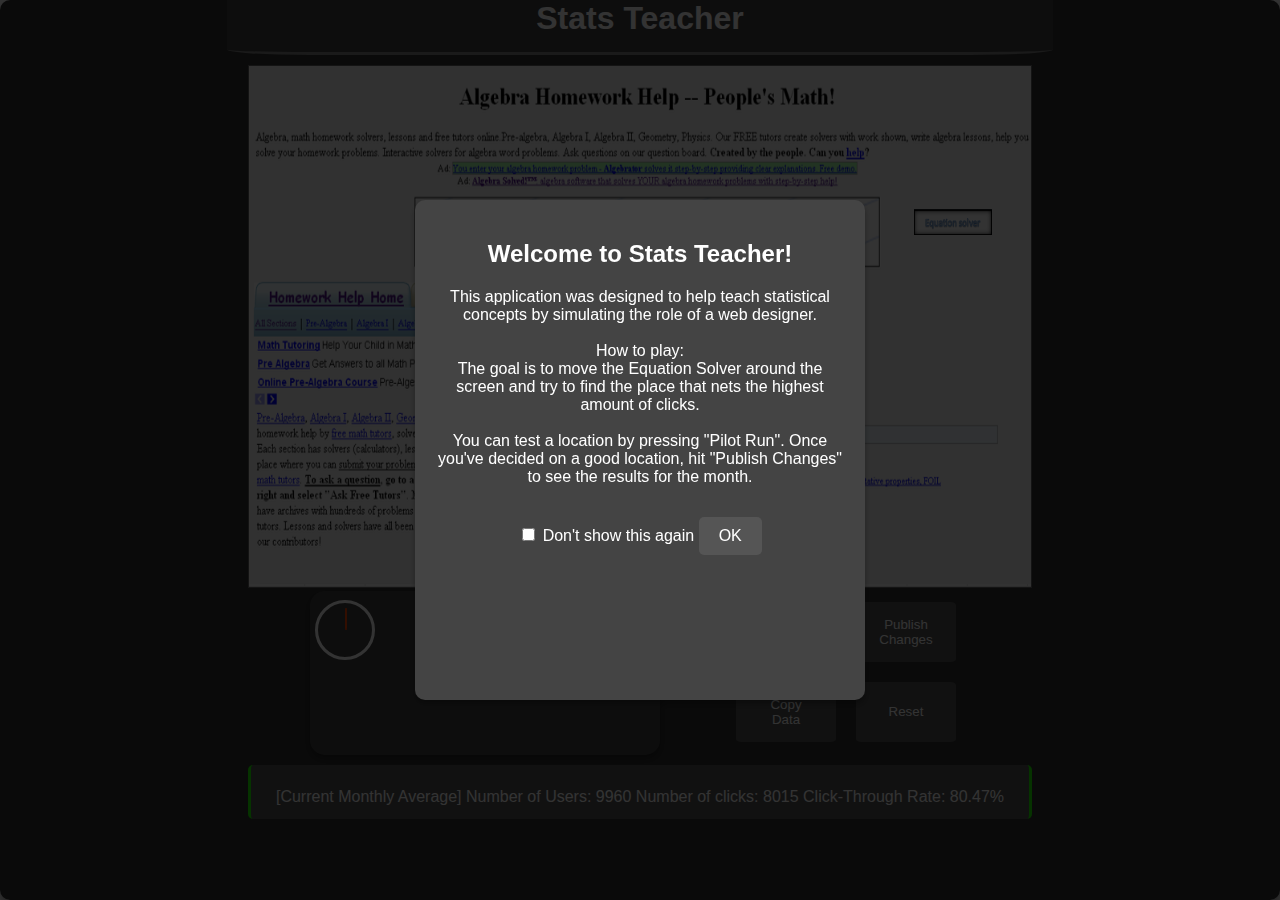
==== index_(old).html @ 8cf308a2 "Add files via upload" ====
<!DOCTYPE html>
<!--
 * FILE: Index.html
 * VERSION: 1.0.1
 * DATE: 12/05/2024
 * AUTHOR: REDACTED
 *
 * DESCRIPTION:
 * This application is a complete redesign of WebDesignProject.xlsm for the Client Andrei Perkhounkov. It will function
 * in any modern web browser, and most modern devices, both mobile and desktop. The application will be used to help
 * teach statistics to students using web design as a driver of the education. It will accomplish this by simulating
 * imrpovements or reducations in click through rates on a moveable element in correlation with the distance from
 * hidden element(s). It will then print the changes in the sample size out onto the webpage. Allowing the student
 * to review and infer if the changes made are effective.
 *
 * VERSION NOTES:
 * Version 1.0.1 is a hot patch containing several new QoL features as per the request of the client. Such as a loading
 * icon for when the page loads, a first time popup to give the user info on the program, a popup to tell the user
 * scroll down to the sample results, animations for sample and population events, and a testing status box containing
 * a clock.
 *
 * New functions added - startTestingStatus, stopTestingStatus, createInitialSummary, triggerGlowEffect and
 * drawMovableElementWithGlow. Along with several changes to functions like lockCanvas, createSampleSummary,
 * createPopulationSummary, createSampleTable, createPopulationTable and updateClockSpeed.
 *
 * CSS modifications: Please see .loader, .starting-popup, and #scroll-popup for changes, and  along with new
 * properties for #testing-status check the and check the JavaScript for their respective Event listeners.
 *
 * DEVELOPER NOTE:
 * Much of this may needs to be refactored in a later iteration. As many changes were patched in last minute to meet
 * client demands. Please report any poorly implemented code for reassesment.
-->
<html lang="en">
<head>
    <!-- Page metadata -->
    <meta charset="UTF-8">
    <meta name="viewport" content="width=device-width, initial-scale=1.0">
    <title>Stats Teacher</title>
    <link rel="icon" type="image/x-icon"
          href="[data-uri]">

    <!-- Embedded CSS styles -->
    <style>
        * { box-sizing: border-box; }

        body {
            display: grid;
            grid-template-columns: repeat(16, 1fr);
            margin: 0;
            padding: 0;
            font-family: Arial, sans-serif;
            background-color: #333;
            color: #fff;
        }

        span.line {
            display: inline-block;
        }
        span.breakpoint{
            width: fit-content;
            margin: 0;
            display: flex;
            flex-direction: row;
        }

        /* Header styling */
        header {
            max-width: 1200px;
            margin: auto;
            text-align: center;
            padding-bottom: 15px;
            background-color: #444;
            border-bottom: 3px solid grey;
            border-radius: 0% 0% 10% 10%;
            grid-column: 3/15;
        }
        header h1 {
            margin: 0;
            font-size: 2em;
        }

        /* Buttons */
        button {
            background-color: #555;
            color: #fff;
            border: none;
            cursor: pointer;
        }
        button:hover {
            background-color: #666;
        }
        button:disabled {
            background-color: #777;
            cursor: not-allowed;
        }

        /* Canvas Interface */
        #canvas-interface {
            position: relative;
            aspect-ratio: 3 / 2; /* Maintains 3:2 aspect ratio */
            width: 100%;
            background-color: #444;
            border: 1px solid #666;
            grid-column: 5/13;
            grid-row: 2/8;
        }
        #canvas {
            width: 100%;
            height: 100%;
            display: block;
        }

        /* Input Interface */
        #input-interface-wrapper{
            min-width: 200px;
        }
        #input-interface {
            display: flex;
            justify-content: center;
            margin-top: 20px;
            flex-wrap: wrap;
        }
        #input-interface button {
            min-width: 100px;
            min-height: 60px;
            border-radius: 5%;
            padding: 10px 20px;
        }

        /* Output Interface */
        #output-interface {
            margin-top: 20px;
        }
        #initial-summary {
            display: flex;
            justify-content: center;
            margin: auto;
        }
        #initial-summary p {
            margin: auto;
            padding: 1% 0;
        }

        /* Tabs and Content */
        .tab-container {
            visibility: hidden;
            overflow-y: auto;
            margin: 0 0 20px 0;
            background-color: #444;
            border: 1px solid #666;
        }
        .tabs {
            display: flex;
            overflow-x: auto;
            border-bottom: 1px solid #666;
        }
        .tab {
            padding: 10px 20px;
            cursor: pointer;
            background-color: #555;
            border-right: 1px solid #666;
            flex-shrink: 0;
        }
        .tab.active {
            background-color: #666;
        }
        .tab-content {
            overflow-x: auto;
            display: none;
            padding: 20px;
        }
        .tab-content.active {
            display: block;
        }

        tbody :nth-child(1){
            text-align: start;
        }

        /* Testing Popup */
        .testing-popup {
            min-width: 200px;
            width: 100%;
            visibility: visible;
            background-color: #444;
            color: #fff;
            border-radius: 15px;
            box-shadow: 0 4px 6px rgba(0,0,0,0.3);
            transition: all .5s ease;
        }

        #testing-status {
            padding: 0 10px;
            font-size: 1em;
            text-align: start;
            font-family: monospace;
            white-space: nowrap;
        }

        /* Clock Animation */
        #clock-container {
            display: flex;
            justify-content: center;
            align-items: center;
            margin: 50px 0px;
        }
        #clock-face {
            width: 100px;
            height: 100px;
            border: 5px solid #fff;
            border-radius: 50%;
            position: relative;
        }
        #clock-hand {
            width: 2px;
            height: 45px;
            background-color: #ff4500;
            position: absolute;
            top: 5px;
            left: 50%;
            transform-origin: bottom;
            transform: rotate(0deg);
        }

        /* Summaries */
        .summary {
            display: flex;
            align-content: center;
            line-height: 1.8;
            padding: 0 10px;
            margin: 10px 0;
            background-color: #555;
            border-left: 3px solid #fc0;
            border-right: 3px solid #fc0;
            border-radius: 5px;
        }
        .summary.initial {
            border-color: rgb(30, 255, 0);
            text-align: center;
        }
        .summary.population {
            border-color: #0cf;
        }
        .summary p {
            margin: 0;
        }

        /* Data Table */
        .data-table {
            width: 100%;
            border-collapse: collapse;
            margin: 10px 0;
            text-align: center;
        }
        .data-table th, .data-table td {
            border: 1px solid #666;
            padding:8px;
        }
        .data-table th {
            background-color: #555;
        }

        /* Loader */
        .loader {
            overflow: hidden;
            position: absolute;
            top: 0;
            left: 0;
            width: 100%;
            height: 100%;
            display: flex;
            justify-content: center;
            align-items: center;
            background-color: #333;
            z-index: 300;
        }
        .loader::after {
            content: "";
            width: 75px;
            height: 75px;
            border: 15px solid #ddd;
            border-top-color: #7449f5;
            border-radius: 50%;
            animation: loading .75s linear infinite;
        }
        @keyframes loading {
            from {transform: rotate(0deg);}
            to {transform: rotate(360deg);}
        }
        .loader-hidden {
            opacity: 0;
            visibility: hidden;
            transition: opacity .75s ease, visibility .75s ease;
        }

        /* Rotate Prompt */
        #rotate-prompt {
            display: none;
            position: absolute;
            top: 0;
            left: 0;
            width: 100%;
            height: 100%;
            background-color: rgba(51,51,51,0.95);
            color: #fff;
            text-align: center;
            align-content: center;
            align-items: center;
            z-index:500;
        }
        #rotate-prompt p {
            font-size: 2em;
            margin: 0;
            padding: 20px;
        }

        /* Popups */
        #info-popup {
            display: none; /* Hidden by default */
            position: fixed;
            top: 50%;
            left: 50%;
            transform: translate(-50%, -50%);
            width: 100%;
            height: 100%;
            background-color: rgba(0, 0, 0, 0.8);
            z-index: 220;
            padding: 20px;
            border-radius: 10px;
            box-shadow: 0 4px 6px rgba(0, 0, 0, 0.3);
            color: #fff;
            text-align: center;
        }
        .popup-content {
            margin: auto;
            background-color: #444;
            color: #fff;
            padding: 20px;
            border-radius: 10px;
            text-align: center;
            width: 450px;
            height: 500px;
            box-shadow: 0 4px 6px rgba(0,0,0,0.3);
        }
        #popup-close-button {
            margin-top: 15px;
            padding: 10px 20px;
            font-size: 1em;
            background-color: #555;
            color: #fff;
            border: none;
            cursor: pointer;
            border-radius: 5px;
            transition: background-color .3s ease;
        }
        #popup-close-button:hover {
            background-color: #666;
        }
        .suggestion-popup {
            justify-content: center;
            align-content: center;
            left: 90%;
            position: fixed;
            bottom: -100px;
            transform: translateX(-50%);
            background-color: #444;
            color: #fff;
            padding: 0px 10px 0px 10px;
            height: 100px;
            width: 180px;
            border-radius: 15px;
            text-align: center;
            font-size: 1em;
            box-shadow: 0 4px 6px rgba(0,0,0,0.3);
            transition: bottom .5s ease;
            z-index: 100;
            opacity: 0;
            visibility: hidden;
        }
        .suggestion-popup.show {
            bottom: 10px;
            opacity: 1;
            visibility: visible;
        }

        #dynamic-border {
            display: none;
            min-width: 200px;
        }

        #move-popup{ z-index: 125;}
        #scroll-popup{ z-index : 150;}

        /* Media Queries */
        @media only screen and (hover: none) and ((max-width: 500px) or (max-height: 500px)){
        body.no-scroll {
            height: 100%;
            width: 100%;
            overflow: hidden;
        }
        #rotate-prompt {
            display: block;
        }
        .initial-popup {
            width: 100%;
            padding: 15px;
        }
        }

        @media only screen and (max-width: 1200px){
            #canvas-interface{
                grid-column: 2/16;
                grid-row: 3/8;
            }
            #testing-popup {
                margin-top: 1%;
                display: grid;
                grid-template-columns: repeat(5, 1fr);
                grid-column: 2/7 !important;
                grid-row: 9/11 !important;
                width: 350px;
            }
            #input-interface-wrapper {
                margin: 0;
                grid-column: 8/17 !important;
                grid-row: 9/11 !important;
            }
            #input-interface{
                margin: 0 !important;
            }
            #input-interface span button {
                margin: 10px !important;
                max-width: 100px !important;
                max-height: 50px !important;
            }
            #initial-summary {
                width: 100%;
                grid-column: 1/17 !important;
                grid-row: 12/13 !important;
            }
            #output-interface {
                grid-column: 1/17 !important;
                grid-row: 13/17 !important;
            }
        }

        @media only screen and ((max-width: 1075px)){
        #canvas-interface{
            grid-column: 1/17;
            grid-row: 3/8;
        }
        #testing-popup{
            width: 100% !important;
        }
        #testing-status{
            grid-column: 1/2 !important;
            font-size: 0.8em;
        }

        }

        @media only screen {
            header {
                width: 80%;
                margin-bottom: 1%;
            }
            #testing-popup {
                margin-top: 1%;
                display: grid;
                grid-template-columns: repeat(5, 1fr);
                grid-column: 6/7;
                grid-row: 11/12;
                width: 350px;
            }
            #clock-container {
                grid-column: 1/2;
                margin: 1% 0;
                max-height: 75px;
                max-width: 75px;
            }
            #clock-face {
                border-width: 3px;
                max-height: 60px;
                max-width: 60px;
            }
            #clock-hand {
                border-radius: 20%;
                width: 2px;
                height: 22px
            }
            #testing-status {
                margin: auto 0;
                text-align: left;
                grid-column: 2/4;
            }
            #initial-summary {
                width: 100%;
                grid-column: 5/13;
                grid-row: 12/13;
            }
            #initial-summary > .initial {
                width: 100%;
            }
            #initial-summary span {
                margin-top: 10px;
                text-wrap: nowrap;
            }
            #input-interface-wrapper {
                grid-column: 7/13;
                grid-row: 11/12;
            }
            #input-interface {
                margin: 1% 0;
                flex-direction: row;
            }
            #input-interface span button {
                margin: 10px;
                max-width: 100px;
                max-height: 50px;
            }
            #output-interface {
                grid-column: 1/17;
                grid-row: 14/17;
            }
            .tabs {
                flex-direction: row;
            }
        }
    </style>
</head>
<body>
<!-- Loader Icon -->
<div class="loader" aria-busy="true" aria-live="polite">
    <div class="loader-icon"></div>
</div>

<!-- Rotate Prompt -->
<div id="rotate-prompt" role="dialog" aria-modal="true" aria-label="Rotate Prompt">
    <p>Please swap to a desktop or tablet for the best experience.</p>
</div>

<!-- Initial popup (dialog) -->
<div id="info-popup" class="initial-Popup" role="dialog" aria-modal="true" aria-labelledby="popup-title">
    <div class="popup-content">
        <h2 id="popup-title">Welcome to Stats Teacher!</h2>
        <p>
            This application was designed to help teach statistical concepts by simulating the role of a web designer.
            <br><br>
            How to play: <br>
            The goal is to move the Equation Solver around the screen and try to find the place that nets the highest amount of clicks.
            <br><br>
            You can test a location by pressing "Pilot Run". Once you've decided on a good location, hit "Publish Changes" to see the results for the month.
        </p>
        <label>
            <input type="checkbox" id="dont-show-again-checkbox"> Don't show this again
        </label>
        <button id="popup-close-button" aria-label="Close this popup">OK</button>
    </div>
</div>

<!-- Header -->
<header>
    <h1>Stats Teacher</h1>
</header>

<!-- Suggestion popups -->
<div id="scroll-popup" class="suggestion-popup" aria-live="polite">
    <p>Scroll down to see the results!</p>
</div>
<div id="move-popup" class="suggestion-popup" aria-live="polite">
    <p>Try moving the Equation Solver icon first!</p>
</div>

<!-- Testing popup -->
<div id="testing-popup" class="testing-popup" role="status" aria-live="polite">
    <!-- Clock Container -->
    <div id="clock-container">
        <div id="clock-face">
            <div id="clock-hand"></div>
        </div>
    </div>
    <div id="testing-status"></div>
</div>


<!-- Canvas Interface -->
<section id="canvas-interface" class="canvas-interface" aria-label="Statistical Visualization">
    <canvas id="canvas" aria-label="Interactive statistical visualization"></canvas>
</section>

<!-- Input Interface -->
<div id="input-interface-wrapper">
    <nav id="input-interface" class="input-interface" aria-label="Controls">
                <span class="breakpoint">
                    <button id="sample-button" title="Show sample data for the selected location">Pilot Run</button>
                    <button id="post-button" title="Post changes and display the population data">Publish Changes</button>
                </span>
        <span class="breakpoint">
                    <button id="copy-button" title="Copy all data to clipboard">Copy Data</button>
                    <button id ="reset-button" title ="Reset the application">Reset</button>
                </span>
    </nav>
</div>

<div id="dynamic-border"></div>

<!-- Initial Summary output -->
<div id="initial-summary"></div>

<!-- Output Interface -->
<section id="output-interface" class="output-interface" aria-label="Results and Data">
    <div id="tab-container" class="tab-container" role="tablist">
        <div class="tabs" id="tabs"></div>
        <div id="tab-contents"></div>
    </div>
</section>

<!-- Embedded JavaScript code -->
<script>
    (function () {
        'use strict';
        /*** Global Constants and Variables ***/

            // Controls the visibility of the Hidden elements
        let showHiddenElements = false;

        // Canvas Images
        const backgroundImage = '[data-uri]'
            + 'WUEgXgr+G1P9CKwV4fvJiX8yad4kZaAX5KqHnSCQNnkh8kK9zRpDnRHLzTLt5eL3+ixtVpSCegQ+HrrLbl5BMDz5U3oh/u91Ra96pAIxqq0vlvZjYTCG98lPMETZfTbnw+LXRHxsjI6IPgHz6x6wRA9767/nc5Bp/OSSBMW9Dloc87bvU0O9BRIhx2162/8JnNtKudcU0d8R3/UoR2JlKQEJHF47llzPLcq1nxh2+b0G/CZP0CTRyuC7yZqmpMk3QGt3R2BTtcc7bbRDm3jQ6ey6ERzd3JQnj/w5vTY7cCfeRTARIMkGt/YvXbUJbm0kgrsy9vd+Rfb9dm7MiYHvauhJ9rZRXzyr0AvPcIQOwN6kgm+x3sBtONFdiYWyZuP8qzyxngHJv70l76SMV8smQbboWPyqjvor3bwIvTUOWB7JrT0B589jmF3hDLd6XbI3TVyQ1PzeW7tmMjgc9vpIgPjjDrpJj8ScM2jRw6y3JgNtOt085p6/U3zSOb9pQJ6E/2uqKj490CfD77/xA+u2rpJ9oqKin8jCA6s2Hpe2d959QIh26EFPGb2I6ARyAiYvRznO9/5zobg3oqEN5xKSJS3rc+KRRMCTUmOrdn+vqlg1mqhZEZyI6Cx1c159ESwo21BnUBOvRISwZKVFW/oFtSa7feng9wryFKX1T4rlLYpCmQkcAIsz9d6Nvv4448vKwWxzVfbnpluvpBHnbaPNwM6gZN2/NklwalrftvabgVEgi6JxjsJnzKe6e70p0r0U3Lj5T1edOXZveZ2VMmYvmvDSpc2PKsafwoL9E2ipJ4ItP35JFt0lcMPfCcrgSfeWcX9yEc+UugD/PCneASnAbIRdJKtiQ33Bawu4guZ+9Nhzb8tbaXMNk/tWomnD958jUc+BfISOb/9LWh0hh6Bvkpe7ELw6XlNdSijbxJTAbO3Dttmj472wFkyIQkhS5ME6DBh4k+cqd8kjYkDNAB64k/[base64]/rAJ2kD//gl9oAfn/rUp8pW6dAzNmHSr/mCP5NLdIfe4CndM6njvQnkig52q94Au+DzlJVks286hC62TE/4Rn7VG7HRGTR0ArrpHxvhr9DM35iUNHHghX7hXzuBrtBdq6/eYM5n4AcfGDZEn/llCa/3UYTvwQu6bYdG+4vOPE9Or/HBbgo6TcZ4gmZ2Fj4GnZJl5dg9H4gvxgC81R/80ZYJO5MarvO97b7PSzFNFOCfca5plybr+BzQb/xSn7qdt0ofE3IVFRX/HujVWr24tXh554GjoqLi/x4EdP5GsxVJwZGkVbAiAZFgCUgECT4FgwIRwWIzABU0W0WwZdWfEbK61YRkyyrzy1/+8hKMCFAFP9pu1mM1QgBipdE9rkUiHUmARE7gJZAVQEowBWmgPoGOlQBJgHKCSMGk/lmRU7fnALXvPnSrU5LQDHgEbQJKiUicR08EbRIGiZEk3Iq41U4rT1//+tdLIKgv/sxLBIDNfgIeC/je8Y53lGCwPTDFc215lk+CJels53vQo9+SWMkNfqnbCpkk02SFoNXKUaxQ6bM2fZJxJJUBwZ+JFP0nt2ZSpG5BPnmQd/OafnrDtNU49fstuZAIq4+s/G1XgaugWpl26AseClzjxUQB9aH1lFNOSR//+Mc37FJoAn0CWatKgloBucTVi+nQJZFAM5n6tHW0GTjjH93RNzofUC9ZSzCaIHt/qkyCZeIpVhFB/Vbb8BjtTf3Cbwm8ttHbDkmAyQs6bpeGMu0BOV6Rv5eAScKUQafVRrsyTLRIHvBcPZIuOq+Pz3/+80tyHHBOHf70Fp6qI1ZVQTKhTvz38in26dnmsNN22u4r6K9JGS/GQncnO+I/0NrTi7KUA/6NrpKnhJENe1xEohp1h0+SiJmgktjyCfhl4oiNBa/DrpQnT8lfgH3yGSZjlKWL7FRb+CkJtYOkqePo9MZrumOCQP8lznwjuUgk+Ub6HglsT+AD+CD6IcE1YeCRHH1QD7nrd9M/NEFP8V7izD8Fv/lDdqx9us8P84sex6Gn2uVHvvrVr5bfTT8Codv8LP57jMjLGE2OeKeE1fyYFDDxZbIWrV4uiXb3atdkgskUfsDjKfhJDq6rz/lm3/gl8jeRaRW5qdd4zfeYWEavvvGR7MKL5Gz3745PFRUVD0zUxLmiouJfIPgR8AhWBAqRWAhoBIngU+CgnM8mBAsCGAGeYEXg1EQEkF40I3kWLPYEQZfVYSta6o220ad+cD7abAJ9+qMP2nRPM5gJWiNQ81vd7om+guudgmxl0KA8RF3o0Ja++3TOEX3vhAgyg/dNhByi/647lG3CdfWTVbSjvHqb/YFOfVcu+hJQRt/1UxDfiS/ocK1JD5oF88q4J+gI2rUXPAkaOkG90Fw5DKhP0IuG7urQVruOogV97fLQVuhUAC+buh/QrvabUJ+EQZv46LMJ19XVCerTRjutTRv06XonHYkykTB24jm45mjaClrb29UP9Lq/PXGWbJgQi+vaUZ+jyc/7A3iDpk48Ch460N4u0ybcjyf0wfewF310fxMhN+2191/ZJq8Bfe2Js1XdWOnWZntbztPPZp+0xS6a8g6ao1y0305DJ6hPEotP8VudATxr718TrtFjbaPBb+2rjz5FXWh0oF0Zh/LO9aTb2vddOe0o63f0EZxXV8jaPdEffA/eOIdv4Std21zfF/QDWsLm9XVT+F1RUfHAQk2cKyoq7hcIQAQlVse8SVvQ0g6BjaBGEPLJT36yvGXb9r6Kior7DpKUTomzVXy2WbH56JQ423ESk4MVFRUVFTse7r1UUVFRUXEfway859Rsb37f+95XXkRmK1zz8DKjE044oQTu8XxcRUXFfY/mSlug07mKTUPlZ0VFRcUDD3XFuaKi4n6BF/S8+c1vLm9+9fyqFxm1B462wnku1bOt3/rWt8qLc5yrqKi472DiyrZsb7QP+PvgsVW7YvNh66+XuXnmNuD5fy+yqivOFRUVFTsm6lu1Kyoq7hdYPfayGm/m9kZmb/n1Uh8vsRJMevmLF04JJr0xOd4GXVFRcd/ChJYXi3lBloQvDm8cZpfx/GjFpsFEhLeQe4GfJDn46cWB3rpfd9ZUVFRU7JioK84VFRX3GwSQXqDi2T4vxvFnciTRtmULygWSVmU8D1hXtioq7h9IjL0pufkeApNY/[base64]/za9euXf9r09BdXTsK+vbtm9asWbP+V2dsSb/vT+C1fm1rmu9rPvTu3TXnQ3/+XdCdvukr/pLdxvTx3wlNXcWDXr16bbGOBQ+bUNf20p8t9W2b4nO2Ft3RtiVtbys7JFvtBzZH1zvRrT7H5tDV1LetRSd9a2JTda9fv37rv6XSR/VuC/ruDzT7AvqvT+QE+LWlfVPHtuZN6EPo+KbKrDvoX9TVhDq11a4veBM22p0+uY6upu00sXr16vXfKjYH20OfthSd/Fvo0dbo4+aA7oWebg52JD5uDjrxfGuwJfXhG35vLs874b7Wly3BpvIIP5S9P3VqsxNnxLY7cJ1YuXJlR8feHZQNJsXAuSNBn1atWlVo644+gYB+h1I+ELA9+B68uq/4EDKhi9uqD/c3uuOh3+S1YsWKIruhQ4f+nwmGmrpK1hxme/C9qVAP/rrfd3UNGTKkXNsWA1MTZBZBxubo533lT9AWNhTQdujYpgKd+hj1bQ3UoX12EIP7wIEDy+fGQDfQ0qRBP9jJ5vAy9G1r+wLadjT1DfyO846egBeLFy/ecC/bV9f21o/tAX1Yvnx56ZPvZOb7oEGDyvct0b8m6Ay+DhgwYP2ZrQda0KReQKtzoZ+bC/4n+h110jU0q7PdP5G3T4fyoTfNe/v371++8xvNe8E19G4Lff6/BPxiY+Sxpfq4rUCW6Gjqdcgz/N72Bh5oCy2bq0vu3RH4uLlg95s6/mwM7H1z8yNy5RMcWyvj+1pftgR816bGPvjIz8H95dv6fPD9J35w1caT/AIDx5e+9KW01157bVAqHb322mvTb37zm/TQhz60CGdj0Fnlvvvd76axY8em0aNHb3D29zcIkLIuXbo0ffGLX0yHH354R2E6d8stt6Sf/OQn6cgjj9ykft/fwHdO7Mtf/nLad999t4ljwIc77rgj/fCHP0xHHXXUdueDPjjo2+zZs9Mee+zxgOB9T9CfBQsWpK985SvpiCOOWH+2C9HXn//85+kf//hHOuCAAzYES1uD0PPuoF0OH299v6+hTQHiV7/61bTPPvukW2+9NV199dVFbzdX3vh12WWXFX/zxz/+MV1yySXpwgsvLDzYHvrDl/3gBz8o/nLChAk98jmgv3fddVf63ve+V/zJptyzJUATWxWU873a0faMGTMKfzanbffRSwPetGnTtpiPBsJZs2alz3/+8+mss85KF1xwQbrtttvKeLIxWsj2f//3f4vviTFEfeeee+4Ge9kUuvRFP/j8Aw88sOjGlkKQe9555xUdaOqbfp1xxhnpb3/7W7Et42h3tLk+b9689LnPfS6df/756aKLLkojRoxIp512WvER20s/2sG/O0JPtgTukzST05/+9Kcim4svvrjY9EEHHVRkeMMNN2zo2+bqEXmznb/85S/pkEMO2Sb2HMFZ+AyyM3byRVvCezrxy1/+stgLHbj00ktLnfTkxhtvLDw++eST76UvbHSXXXYpuvDnP/+52G3oj+v04q9//WsaP358+sY3vlHuxVe64vj973+fHvGIR5T7A2SxMb+u767tKDFZd9gWutkJ+k8++HvYYYdtE33aUkjg+JFmHKqvp59+elq0aFHabbfdtit92sJfdjBq1Kg0ZsyYTdYLfMTDK664otj5/cnHzUH090EPetBW24J777zzziLDzY2PTz311CLzyZMnb5HPAe07fv3rX6f58+en3XfffYeTA/pMEMstH/KQh5Tf3cE1flhcuPfee5d45v7AJk8/IFhwb3ALRx94//vfn3784x9vCOiVdd1nkwnOOQwiBof3ve99JfkRpDTLQdwb7cT39nLdIe6P8nF/E3EuysA999yTBg8eXAapD37wg8Vg2u8D5/7rv/6rGJh+d1emWTf43U5L+73tdMU97UfzWsD3TvUBJfvtb39b5MUhx73t5QNxLe4PxH3AsXzsYx8rAzc+NK81v4O6mm11KuezU5sB7d19993ppJNOKg45dK69buhUl+9xNNHpXuhES6dzTbjerC/K+ux0nwkM/Pv4xz9+r/vI6+yzzy6B5qGHHlp+C66Ub5Zrbw+041yn9pyTKHUq47tD0CiZwe8mOrUDzXp8dtd2oNN1v+NefTzzzDPTBz7wgRIgjBw5ckMSGvd1oqVTve4x6EuIDGC77rprCbAFHwLN5j0+m9871dcJyjn4tiuvvLL4NsF88C+ud1e/YPZ//ud/yoDQyZ/EPVEemvdvCpQzIcgHsJ24j//99Kc/XZLGSBibdTfrd86BxptuuqnYofFAv5vlIO5VPhD3N8HHkjeZSJxd33PPPTcarKh7zpw5JcDgt6Mtg/CJJ55Yko12/xA0QZT3qf1f/OIXxTfGCkmUg+Y9ze9xfxP0zaSESR72KtnyPX77HDduXLfBEF2g82Sy8847l/J0V2Ah+YxEqLv243wTUaZZ3mf7va7HvT7pC1pCj+OeKNdeV/xuB5oPPvjgYhvGfLJWt/GTr/nQhz6UTjnllH/R/Wad7fVH+/SEb5wyZcoGngZ9TSjbpLk7KKOeb33rW0WXBP3olQT84Q9/KH1pp6X5Oz6b7atPALzTTjulH/3oR2VCZ7/99isTToJavm3//fffoC/ao9fsVP+a+hS6pJx7TaigUQymDfX6bZIixnnwSbfZDHk2eeEzjoULF6Zly5bdy/fHtSbid7OfG+Ov683yUbZZv89O9TTvdQ2NkoEmne31t6Onup1z4NF73/ve4ifpY5xvHuCzva743jzvM44m2s93+k7XjFe+kxtdsFDxn//5n2ViMOhrR9wf17r7HmjnWVznF03UGM/EA6H77eWbcM3BvvlhMUx3dDb5BL7H707fm+fa7+2E9nt6+g5RpwkJ3+kXG2r6v4212yyDX+K6r3/965s8thpLr7nmmsJzE8hbM7ZqXxxinKYvQUOnslFfs61op3kOOt0L7fdDp3NN0DG+3xgAPdGlLB+MN+zfuebRCe3X28v63myzp7KBe1PYA2xr/OxnP5te9KIXFUUIqPSlL31pcd6AAMYdsxq+R+MGSOcdEgErCspH2SAwnHrUE/f77lzTUbZDueb9DsoD7g8GKRP1R50mBk444YQyyD3lKU8pAxDEfUEfuEe/zcBBs25Qn3PQbDPqcC3ojO/gt7rxymf8dh+6fIf4BN+jjKNJi0+H+s36P/rRjy4BjLqatLSjWVeUA3UFHb67/pKXvGTD6hUEPfEdlA35+67OoEsZ9/od35ttNuF+wcETn/jEDfcGHY4mH8G5qCvKB02BuD/uadLmPMS15rlONMZ1h+/Nupp8C/jOMT/3uc8ts4FN2lyTlLCtF7zgBektb3lLetrTnlYGdvWr29Hka9ynLefjdxPuedWrXlVWdKMvEG2j1SzpO9/5zuK0IfoR/Ypzjuhz9M1n6EInRHlwPzgXdLqGtqOPProEkL6bXeQv9Em5oCXuiU/XQ5cCcf+LX/ziEmwef/zx6YUvfGEJjt797ncX/iuPBvc271dfu8yaaPIlDgHwwx/+8A3XHXHN96jfZ8jId/RNnDix/FY2+KysI/imrO/o8huCjz3BhKBgHE8F2YIC96GBX580adKGvmoj6nYOmv10XXBxzDHHFP8a/VAGnIvvUU/z/rgG6jKxQSYPfvCD07Oe9az01Kc+dUOd3cGYRH7vete7iq7qn7qGDRuWnvOc55RBFprtNvkP2vCbjjzucY8rCU2UVzYO5/QpdDvuV65dP9gnHtMzeveKV7yifH/5y19efvtu/FOuHeoRcH7yk58sq0yvfe1rS3nyecc73pEe9ahHbSiHjna+B71NHvt0hP5A9KVJu0/X1ek7/v3qV79K3/72t4sfcH+UVU77EDzRbpxrwnWBM/my6Sc96Unlu6BaMPe73/0uveY1r/mXsdR90P4JQSto05jwmMc8pvA0rkU9wZPgi8+eoJ3vf//7xT7e8573pP/4j//Y4C8sHFjNjTp8Kh+0BY+a9AG62IqYgX9g6y972cvSm970pvSd73ynTBS5Fvqivbe97W3F5/NP7KKpPw7lTPZIvumHep1TL5pNQrGFoI3ML7/88vSRj3ykyLPJC2V8Z1MmDCTkZAb6AsroH3TqZ/N7Jx6H/jl8V8Y9neyKDjoXv5v3Okc3JWQm+2KMct59UaYdcc71Jn1Rd0B9+MefRFm0BR+DV47wH+qOI+pz3nfl454mXO9Ud3w6TAgZ88lCsnDVVVeVyZfHP/7x5Vw7nwLqjM9OdQe07170ohX8dt5vuidetBOkeV+TX01EXUD3xDX6EHREGxBlteVwvdlGfPcZvAL3BY/jd3cIPjTrbv90fxzqpI9Pf/rTi4596lOfKrs7tBftNGXeDuXUG7T5Lj42Ueq7e9zbvA7Oh+462LndIupzPsoA+oIXyvruWtzbpMu9U6dOTU94whM20NapbHxGfRDlHXEO4n7XwTWH385D1Nc816yjCTu98FtsBkFX1Auh58bpRz7ykWX89Fv9ygadQVMToTs+lYEo3+x33Ot8tBv6045N3qpNWD/96U+Lg+ewKAME4VaHOBuGZqZTwO+wnVlCYEXAtqLbb7+9zAzbnm1GD7Ouv/76tGTJknIewWZIzKpZWeQobKdUxsyXc2bhuwNazNKYHbv55psLDbY7qceg4d4Qpq1StpkThhlf/bIipY8GI0GDwc5AaUCRwATjtcOwDDAPe9jDinFRUHxSv4ESTwy+HJ1+mTHUDwm6rUDokqCoX+LJwShntklAobx7zdL//e9/L/cRJLrdZxXOqoqVH+Xcrz/qFoCH47e6jyYrlwIMW7goKp67H7/wJZQIlCcDtKFZkGy2Sv9tiZs+ffqGe7RjGxpDt/WM/PBKObQph3Z1aQsN6tIvvLfqZ1UD//SNrPzWp06Kawube8HWUrJ2H93ioAwo6McHMncdr9Wlv/jrOx6Rl36SH0cvgHfNTD9jDdroJviujuuuu65skdP3pk5oC5/V6bpBmEzwWp0zZ84suuUedOIVnqHvZz/7WQl6gB5wKB4FIGu06RM+WrGx9bjdrvBLGfeim+7TQ3QEjfqLJ7aFk6ntksqhSd/IjF75pP/K4Ldz2ujEJzrmvBlAyZeVGforASDTpgy1r5ygjq+gC+jVR7xwuBc/BNISPU5fv/GU39CWe3z6zTb9JhN6QQZ4EX12DY0+zfxKqshKv2wPxnN6SkbuDxnhE13RNvlHfU2oB+1oCd+GN2yf3zIABt+0gdfkSvfYQ1NG+Erekgv6zCfoG/6FDeMtaIOfVScaNmULHX3j48gAjyWn9BfIV7Ig8MYrOomf6udHyZE80cWG0Yv3+oCP/JxdDPiOnrlz5xbeWbHjt8mT7w4+RbkA2tmKhN5qWrvedIL7yVMyyacZk9DOD2qLvkjSrKAFr/DbNXrNr4W8tcd34IH62JT6w3ZsJaYHHhego+hng+5Xv/ub+sZ3kOs3v/nN9PznP798p++SEuOk68q1gzz0iY289a1vLfyjL36j77jjjisToHShk42TsX6hX/lO+uN36Kjt4GgH9fJd5Ou68ug3htMPddMF9+g7fjrIn6z5bf6cD+gkO/I15hsbbIHVf1uP6a5JMf7GZAEdMWbQIfRony3EeKKv5EymdJQt8V10Wl/wQ9/Qapyhp2TpNz7gGd/Zif/6rI3//u//Lqu7ZIYvZEA24gHyZDtoQxdoD3/wm1z0n22IK+gjoIudWHF+9rOfXWR6zjnnlIRXO3TCzqNnPvOZ5X5yoHcxiaQMeUhG0MNG+Rhl2bRrJsbRwebwVdtNv8C+6AA/hXd8pRVN8QVdxlu7XtApvuEHQ9eMY+SiLbQ4h698Ah7jJ7+uXr/5s6ZNxNiJv/SL3kQ8FHalfnrkd1M3+WbyxpPhw4eXfplwUFY/9Ud5NCnjN7qb8Fu9dJdvoAPOkS/5kYf76Ay7Uzf+qhONdC7iDOeNnfgWsZC+0i/8IRt9Rhue4J3f+Bvyco6divO06R60uwef6CsekQs6Pbah3/ovBgjajT8RU4C68RjdfLI66Jn6+ISoWztsUZt0lbzYuXr0C51ocj+eSaDdY6JL39k5HYl26QKb1RYdwCN6pC12IFaga8rTUX4TLdphw8aX8NPa4QfoB7tTHz6wITGPe+gxPXRv0NAEPvAd+EC3mjFpkw9slv8iH/L129iP1yZmQl54TGb0Av+bMUZAWX4B3fSFvNUndzLZxT/ij+v8EFroDl5EfIyv7AOt+EaGEdOgUdv8At6Si7GMPuunz/axlfz0Rx/kKurCW23hHd1TXrxMRupHk76IF/RZP9Gijk2JA8V1wG70g/zCF7bzLOpmzyavo256rr9khH52xh/[base64]/BaMoRUjKU9sl9VnPFA/YXNeyhCsusE2UMmkfhlcGZ2VeisJQOEJhdAcBG+VipC/8IUvlPo4YcqD94J7CT3Hhs8cCB6+8pWvLAZjRZIcBGZ4xhnjm+8GejRyhhGwO4dHtofis9n6UAwOmXGhg0P5xCc+kV7/+tcXZ4dH5OY85eYI8UFAJOB93vOeV+owQy4I1w9Jum2GeO53DIgCXXzFI+A8yER/6IoZeP1sBzroG3o9h2JLo8GJfOmbwFcfPS9Kt9CL/[base64]/+MPFV7A7bQrC9RnfTJ6wH7xyzuG6gLTpI/gx8rGbBB1ooMP69+pXv7r0WRBCDzlQOstm1MeGI9CKAwR0+KIcvSUzgxMe2LFC1mREHzjnj370o0Vu7NN9ISN2ZGCnVwZXvMNf+kgH2be61cNHGiD5GNeUZXuCVf3qBHyj1+Qu+FcH/qOFvglaBNV0lS2feuqphbf8ML5I2CR07tdXumzm129+OewEDQYgW4o9yoJP+ichIsvgEx4716SXzNiqPuNHu39vgq7RE3ZhTMJPbUVChE/8ocQ5fI/+4D8fTseb+sKX4CGZCPDRqbxzwC75HHXScTpLX/GQ/em3QLFJMzqMWwIm/AfjBRvrDvrFzo1B5MR28AX95EIW5MUGyQPPI3hi43wY26drxmgr32jkl/WLTZOV+wVFftNt/BYkGrtDnia1JVH0Bp/JzZigj9pkP+zJihi/atyl++THF7ZDP9wTCRmb1Rb7Zpt4wwfRF74Rj/lh/oUc3/zmNxedl3TiPbmZAPTsID57F4QxRf/5QPU7+Cr065/xxhj8xje+cYNMmohxXX+MP8ZGcnSEbI0jJreMyXTYmMpu6B+6fddH9LGvSEbUQZ6xSkrH3vCGN5SxKXwKXQX8ZVv/7//9v3I+7sd/NPK3dsfxC/wG/uk3/vHptvLyf4I/dAf96qMjxgrts2+r2mIVdJhUxEtjNH+D7/RRXEengF7QRXod/fQoAdulI2yIDrCd0AP0823iN3bFt7FVbdJtYyW7wit91H/t6pt3AZC3pIou6zvfSjfdR17iLvVHjKEuY6F2gX27j776dC994mtNVkoG1S3gZ0f034H3xht8RFuMk+o2FvNB6FSOXExq8KV4Sy/YF12it3iOn3SAnetP7DLiM7XDZtn96173uuJvjIdkpn/0zm8+U1sRN+ovPuEnGaubHGKcNI7SVbov5rGTwU4FO3tisga/jX1sBU+N2/QEr8jY2Mu2lbELRjt4ID4N3eSz0EpP8IYusQfxln6hCe10hV3ZnhtJJtrpsHFYeZNHxk31oJmPJS8+wTn0oI3/4EvILewzgA94gw9oZIt8r7FBTGqnknGabthZ4pMusx+xOjkYs8iNzOkFmvCdzPGFHka7IVO8peP6a0wgA3Gttl3z3XW6iBb9o7vkjV684l/wQcJJbvpqzNZXj0aKefGS3PSLzeI7fUQrOcbYqn10GffEOvGuCTpKnuJldmnRED1o5Fv85q/5Vf7gyU9+colFQ1/oR3scSJZ0XnwvGRYva4fPw0/0t8spwPfRC/zVZ/qlbjqFl86Toz4YK4z7dmHwXXwV3tEhY3vYPZmwP3ZmQoEM0aofxkQ8o4f6zRb4NrbK/[base64]/crTwwlus5uGhl5SjtO5eVsZWVrPXBD36wlY2/lQePVnZ2rZywlPLZuFo5KW5lAyk05sSjnIdslK2sbK08wLeyAZdz2Tls4KN6s7IVPmbFbeUEu/Q37tFHtJCTcjmIbx1xxBGlHjSQpTpOOumkVh5gi87kwLKVnVHrAx/[base64]/OskN8kBcPiE77lYeMMr39773vYUP+nLssceWc2T5ile8otgMZCfdeutb31p4yQ/kAKqch+xgWtnht3KCUXSjKUN6kx1+0Qugw2SeB4diI2jCO3aQB9dSJjvHVh6kWjkgaWVHVvianV/r5z//ebmenWjxE/pIn/CCT8kDY9GTaDvaV15fyJmO6Jv78SknAOUecD0PFIWH2s4BbrlG5vyGA53smwzRnYP4oueA//QuBwZFHoE8yJVPdbNv9bPtPDiU+siTXCEPcK0PfehDxaZz8Fj8RyA7+9Im/dInPofeN/vbPMhBvXwdmh15ECt6QXdzIlx0HpThc+ETn/hEKwfkxc7oMzvjS9iZe3PA0coBWClL5vrE57///e9v5WCoyBi096Mf/ajYDnvKyVrhfZNGMCbQn/Zr7Qfk5Kf4AD6e3YVd4QN+uA5oDeQgodhYHqSLvtGXHAi2nvKUp5Trxp2cWJXvfBDdJnMyNMbRIeBX+X39QfPzn//8cr5JI77mxLXYnN8LFy4sv5u+tv3A0xwYbrAR5/AiBzPFxo0Z7Ip+t9u4+tkT2gBvyIoO8rlsG+h92DaZ8ON0OycGpbyxcMqUKUXmfIE2wJjGx7BXYP/4Q7f47NDz6G/7AfrFH7Iv/i8HbOU8n0tfcvBTftNNQLPxJwflrRxotnIgVuKRAw44oPBeX9kimw/5q0cZwDe6Z+wy1rAZ54yXnWikGzmIKnoCncpoG3LS18rJYvmONuMPPcQ7ugMRLzjIna8RJ/DpyrNddu+6svw7fhtPc7Ja+tG8PwfixSeQER9J9/FfOffkZKDY6MMf/vDCm+b9eMiXhr/WHp/JXiDsH238C4jd+OaIxfhBYxKfxw9H/9GWk4gik5y8ljG2OZbxDXQwQK/Ird2u6Dh/yC7JK3QTf+kYXzh+/Pji98QW4RPpIp/iPjHGbrvtdi'
            + '/esyv+VP3qoQ94k5P0wjMQk7AfdfNBzdiLvqiPnYsZ9Xvfffct7RkL2SBdJh++L0AmYixjtusxHsY4rO944zwd5qPZOz3nw8TddAT4mYgdxX3GK0Cra9Cs27gl7lWfPhq/6QDe8+tAF8RcgMdvf/vbi/4feuihrVe+8pXlPKiLTqAxYoUmf8VB+hljOJrmzJlT+ETHxBPO83+AfrwDcTVZq8f4Tv/QrB3y0A5fZMyk7/SezwZ2oC4IWuIIPqgjYtKcaBXdxYcf//jHJUY2TssRQpfZMB8CbLzpT8kT3XiTk/t7xRhkKJYU74qJjzzyyKJz+u07GP9vvvnm8p2eaFPZUaNGFbvXF/4BjF+hg+pkh/zjO9/5znvFgexIPWwPjfxPMxYANkGnyCHi5eY4/pa3vKXkOuJlOYlz8gQ2QYfEy+x5U+JA7bBLbdNddOUEvMgu4uX2A+/YjjpB22IQPpC88dyYEX7ZGJKT9yKDyPXQbExBH3/iXOgAP8PutYNOvHPgKXsH8fVXv/rV8p0vxAtgZ/xmU9//dcq1DWa2soMpszFmAWwf88IeM9wxy6+MGScwwy1LN/OQlarMQoGZBjNN2bDKLA5k4ZaZDZ+uqc/soZkZs1tmLTKRZQbBNbOTsn4HaNcR0J5rZrrMRlhNMntm9sZMQmZcmbFSzmqJmRd9cc12EG2jJeh2P1rAdTM3TWRBFdr0KQ8cZXUJn6zKqh/027ksnDKL4Rk6M8FZgcvMiVkc/DVjiJfawFv8MHuJvizs8nyVVTmrda5lAykzVPpnxt2nNrKBlvJmRs1Q2rqFxuzwykxo1oNCl1l3s4FWG5wP+QEemEnPylZm5s3SmK0y64d2/UEv+ZjlQTPaIRtMecg/O5siM7zJCldme8x80o/sgMtsdHZCZYVA/9FghcpMttk/5Zxvl3EAvXFYCVY33lo1y0ZT9NQMGJ2xKk2eZvWysygz8zEbbjaKvpBfNqIyA6mP2dmXmSbADzOreJANuKwS6Bu+0BXAV1ti6BKeWZkyi4z3dNGMFeinmWvIg0tZ+dd2dpBl1SrkA+p2zT1gJUMfzXLiKb50sit6q3/6QW/M3tIJcI/[base64]/iVB/V/8eH6jF4HHXGNvPCJneFxDhDKebpBhwEv2EAekIqNoJmM9Ytc+Qx84jfpbTud4Jx6gx6f7UAvXcN3+oQPVs60r63m/YDePLiX/uC7PtEXu0VcswPBrhp0qduKivo9R2jnBP2zLYxeuQ8P+RSz8frDxsm5iaC92Z/m7+b5Jtg8/4Df9B099MoKCd/FpvgTdIT+8Jfsgs2aQefzm/pjJ5Oy/AeoLwd+5bty2kMPGZEvuVlh1Ce8Cv/jHtf33nvvwgMyxHO+wDPmZv+VZY/t/QronzrYG//K5vXTefVawbAbgWzpK5r5ayvtfLV+4o3xj44Z0/l/Yyv5gf5YcUQLvumX3UF8unusrluJ0GdHE3wKW6In6o6+OMjCTo/YhhjyAXqnfavUxjq6ox9N/6ct9btuNeOkk04qeqvuoEWcQZ5WeayEWlEk6+AnG/ICu5wAFhtU3u6PoFGdfH6MsTmo3tBHbdMRfAX9c859eIpWukG2DrCzzMoa2wd8FN+weef4Lf3UhtU4fsVuBtdCHqANPFU/vhlrrTKKf8KuQFvhd3MyVXiB3pyYlrrFPPREe+I1+hvQJnvmc8RJzfb5qZxAFdnSFWXIDp+t+CmLX+R45513FrmHbNFAv9kSushA+/RIe+zNKihdbsZa+pmTkbKy6V42GPqAH8qwGdf5MbZkFwmfI65iI2g2FoEYZt68eeU7PuI9kFXEFBB10xG6Ql7krA0rknaViDfYNn4+4xnPKHXwFzkBKz6GfxP7agfwTfzEj/Kb6o/YB9RvbMOn8PH8B70SfxsD6Zt4E/gMfSMX140ZYgFjH/2xEo2neMYOckJfxmttB22ABnoVehy6DsGHZkxKJviBD+znec97XvHtbDJ0mQ2L5YF+RZzEZ0SMIf6we6mpf2RLT53PSXChnezQFHTxffpqLAoeui/iY7ynu0Dv2Ym+iQv0hz3TX2XFgfSV3tNVfGdH/GE7tB/8iXhZP/CADMiNrfOPfLC27cqgn3yJtujCxuJA0B8ysUUdL9SJh/RDf9vlFGBXEXPza/jNDmOctjOJjwE84dflSHiuPfWya1vhw5+EDugHHUKv/hu75Ev0k83SV+9NsvMEnNc2sDv1NNF5dGsAgRrAPEvYFMJSvcBT8oURGOpQViJsgOc8JL8GbYIx2CCMo8QQwDwDHKINSIyLA5BUxkBE8SRTBk1L9rbt6AjhOLTZhHsMDgSFNgdjcV5ZdGICJhpIDTTaUKfrDgOR4N09QZ/7tNeE84TifPCBwlH+W2+9tSiXwJQQ9d935YMWRoc3zfp9cs54FS8YUpaiCx5MXgiWfJqgoFT4pg++G2iVd40jV6c28RS/ow285KQ4JwrS3jeKw0FJQAxY5GFgCd5y4Gg3+OmzOoN2xo2HIAByHo36JEhlUPqsTvxFLygnqFeGE1AOXXE94He05zonZwuUAZDxkQV5MmxBsE865/zHPvaxYsD0WJCvj3gFtqvQiSZt7gme+S6Itv1EcmgiIQw0dNl2RUE4Y3Yf3uAXvjXr0gZnY8sP+MRTDjUGbFA+6jHwhL7RYZ+d7ErdAhwDAl1Rrgm0ogVNt99+e5G/e/wmt3Ao+GwQM5jYDmR7DjT5RMeDT6BvnLD22RgeB6LPgnvl2DxZcHr0U13KOKLP8WmiQhu+07soGzrgMFDhBd8UiL67V1l9oiuCBbpCT1wLGakTlLXdEF9NSoByHDD5OtiDrWImC2ydUk59aHS/T/aBLn5RAGbLEmiHfZMRm/GbXPA9fILBXdKsD00bZhcGd3ptUKIv4b+C/iaco8+CKEET3TcARTBCl9DrUNYjFieffHLZnmwAE2TxoSZ2ws4ERdpzL73VV/oJggD+M3SVjQi4+BqTlXQAvU1a1RV8c7jP9dCrJrQp+KG7Aj39EZgqK8jCw6gD8AqfjEn8CptRRgDeri/oiIRCIMF+fBek66c26LRt3urQH76tvT/KRV86Ha4HfU2QvaSEjPVJWeXYoMBSm+B+AWfojzLsXxDAh6DZRE27/rgPnWFPrgU9xhC+N5JN59Tj03gTk1zud54OsAHX+C/BTdTpehN+k68xz/hIj+iBfpGnOkNf1BF8kpyICfhaNirowQMBOD8sEOKPyEb5kEHQKAEhO/eYYKYr9BstymirCb+NowJzyTm7cc5hctr9ZA9sUR3KmKTlz/jP8AH61YSy+kfGDn3HM/YbfUYnf8on0itbCIMXDnW7Dy8E8ZIByZbzrpOR6/hkOyjfFAFgQFvG6Aj6tUln9IMs9QudfJug3P1sgs81HpCf/kUf9FOd5CSusE1evCYJboI80OiTb/O9aVfgHJ7QD/GLsugxYWLSUqKDtrAD1yMJobMRY9Bl15rAI75LzCfgdt34z871h+zEEmIW9aOFzNiXMmTMB7JN1+mJ9iS4EUM1/bQDxMl8Bv/XHA/[base64]//Aeb8Mkn0ZeNxYHN/orv6L38EZ1iAeXb4Ry61dGk1UFmYWd4EufRjHf0hx8hP7bX3D4PdANfyJjc+Sl2KJbHaz7TNXEvHUM32/VpEo1+mOxoosdnnBkH5jA2DWK0xJWwMEJDvmOkQwDy5je/[base64]/8EYehHOzmqk5EJVj0vJzBBh+SdYuOdQZBBkD++SlLxiQHiqX5xQhSZY0YHfWGs+m0ANqioC20MBz36jW9kjEfO6avzBlmGbuaJ/ugPo3OevtIRfTdomTwQDIGZPvrF+NQDDI7cOCuy4nD0iXzQp79haAZf/FevuuiYAQEdeIx/zqMXPzlNM3LgvH4yZPrB8Ju6jCdsDO/1Wbvk3Mmu0CrAcV/otuSNTIDucrTq5xQMomxQ/Sap3Mv5++48naTTaCUDdZp91k7wCS/I0Gwo+8QPgwGbinbpAR9iFp7jpweSBPxk88EXusTeOTYJEudOb9FFluxCvfpNNhI1A6AVYP2hM8rjo/vJWpKlXr/ZEF3kT+gTp6sfglH6oA31oIcusFMOXZvupVMOMqGDnr/DX30gD7QY7NWtvGCSzQo41Wu2U70hI75Pm3Qc3eTC55GnoJg/0E+JvgkMZT3TxP70mU9DD9+JVvpIZj7RKHjiw8mTHdBPdGmXf2drytBTcjQpoC6DlXrpDxnoG7nRQfTwaXgnYWAP6FW3GWnX6STbpgf6S8eNH1YQ+R32QHZg0CMbM9r4Rs/QTtbkJIEPv6sc/eBzzfzjJ91SLxn6zvb4EvI8/vjjy6oO/ydZUJ7tuJ88tCm4NC64xzkDJr8pUOQz+CqyVh9atK/fgjv6TMf1FZ/QT358NF2kx9oiK+MBuZEhP4lHkZw3QU70SrKmnPvVSQfYSNPG+V/16Z/xR2LHr9IL+qNddZED3dQXOmZc0ke2wafoMz1Xnn5ph+7hDd+qTXJTVgKhDuOhcYauGffRYezAH/3iBwA9ZEnH8Be/yMF1/DK20UVjqX76bYwQKPLbVnCteLNBMkQbXaN39IgM6aX76ZJ+kI8JTnxBtxU4q5lsnx+nz/rAlzb577u63U9e6CUD+ivw5a/4ZzotfuEn2JLydNYYyU75VXyBOG/MpheSPL6eHeo/+eINfaEfdJgv5Tv4uXb98Z1cTAQr4z52wZbphevu139tA9vhz5WVoLFFOo2f6Mc/+owm7ZkMMRFsbGXb7sFvq+Xa8myh8dHkBvnSC3zDF4sm6GwGsHSJ//BJZ8lSLBJ2xc7Yr0CY/PgrPCVfiZi6xTV8q1jHeIOf9IWu0F+8wmf94Z9CrmzW6r6DPyEX9NIr9qA9vtP4hPbw5fQJXWii29oxnuAZHtM1cqO7+svvsTP+U5smofhQdKG5fSIbfVa58MWOOzL42c9+VnirjZAr/ugX3uozW8Q3/vrUPB7jqf7giTrZlT4qqx8mStFr3DbZQqb6w2fx9+5Rj+t8Dn9BL10nAzzSLz6D3rEb9cbqv7J0Q+JHTmwGbew4xnU2Svf5WZNXJqbwgg6INdkmOvDUJIm+swP0KYt/dNtYbUzi63zHB3XSUXzm48Lu0EYH6bKDr0YPfeKj9ANN+E22dNl5ukDv8Ixe8X/iP7qmb2Si/+QS8sRPfSF3foEc2bj+qBMv7SAlJ/EVWbnuUBe/xHeSA93FT22TOfrQw2+RjXLa5ruMAZ5LFmvy92wX7+m5/rMpfDJWu4eu4FOM4/IusR0dZvt4S17GcX2hm3jP7+lDxMuhLxEH0gExDvrQzL4tPDjHvsgo8qaYFCEn/sk4iF/[base64]/BmPXKXY4HH1WRsBBmRi3sgxKP7Qj0cUTDks/6Qdnhkf6Z1YN7WEAFJxOSE7JQn85Hc5YXxgsR0WWZoUlonY3WKXTlrKMky4YyBi1eyVIBkROxmwnnqJPEKwPkmhy0ScJAjnhM9rwAs2CIrrEmBmqaxyugQFNAlZ9wAcOx4SBwRGNQD+06z56xTjxJCYY9I/hupdeC6roAp2jJ2YoXbcKqA68pOd0OfRFW+hBC90RkAssO9kV/Qm7Yn/OhyPxSd70QnBlQBBooJNO6Bt7pdP0WB34iT6BmJVLNNEN9dI9Tl3/yZCdKh+622xXWXYu2DZ4cKycksELT8gGj/AG3/GHzuCf/uJDTF6RKT9Aj8yU6pPBmYzIkr5KHgSxBku+zHeJgvv4NPUYeJxDM9v1KdjmPNkPXuOTvrAPeuFwL7rwXsJrsOcL0O8e7aMX3+iUwVSf+Cg7IQRc9JG9GLzUp28GIbosWFA/X0t32RobBfqhHc5f3wUzfC89whe+QtDhPn0QNLAVOqTfeGXwx2e2yOcY6JQlB23x+2jmw8lXEGlAwy+zyHiBn/qoDF9If/CJj+CnyMJ5dkvO+GTbnH7hj/vVg4f8A5txXvtsE58k8PQCz+kYHdQP58IG+AO0qpes9Vs/BIn67XrIGa8EbtoRnNFZAQ26BX6CCeWVoQ/swG99MeFIxuqnH3RToopXAhUHGsmGDeKpawZmh9/qQptJRMGy8Sv8LtADsuPjI7FFO/5ZVQgbN07SH8FQbJ9jt/yDwC98IdnTaXqhXf6TLfJnfAQekpXHIUyoCU7xg42TGz/KLxlL8VxyRm9cQ6fgWDDFrznH5kwUCYa1ry3lYrKHjPSHPoHrbJOe8Ena0w5/T+/wTfCCNn2k+/pCjrYykpFgjM0ZM9mD8QDf7fTg34GO81kCceMp/uM1ntGtJtQfgTL+4YlVSgEpGvTHd3rPno1X/BodxGP1CsSbQXXEOs6zOf1VFo/0he8KfcF7tsD/mhBq1x/f6R7/yU4Ezup1ju+gM3iHRvUH8A7vyVpdeIdXxiu+1jiLF3TbuI9+vpCNaxfv8MYkiHjDd/alv8oar6wKm0Rnw+H76R/fJSFlT8Zkeoy/YVdkwjehz3hAn9DDTtkHP8gXGDfovU/95JvRTieN42RgLGyXKRrwjX8w2YD2sDMJB36ZiDOekBW9EOPy37GoIBEmf/aiPrGPOuzMo6P6ErGU8nSdLyDr448/vtwbPAGyMYGunDb4H/XGpFMztiIr/WWL9JjfQhueh+9xRL/dH3WzAZMEfJd7AH30DG2SIDtF2bZYGM/1i28xnhu30U62/AWbZ0/8UPQHjcq4X/KCd/iIpua4Ts74hx5xgDrxnr5oMyZd3EMv9J+PR5vxAy10TR30VBzIl6Gf72Cn6mmCXIMP4kU2g9/ssqnLbEL8jE58DHujr+gQqxtTxA8mkNrlqQ00us4H0lM2aZyj0+rlL/gTemq8RY9x37ijLN0MPrif3tNvvq6ZR/Dzxn98D9+GTvxhL/SFjOk8PtEXfCYzNs/OjCd8Np3jd4zDfLn28SZkZizUVzLoLg7ELzzi2/hxOqxNdYgL2Lb+WZWnQ2iJdsQi5I129OiTCQer4H4bH/[base64]/gXOhHXHdPU4Zo0xcHhNFFvaBfrlNeAZEVGGVA/SGnGJyDVr/RagALHrfLAzrRxnHSAbRrA5o60fyuDXSrI4COpu5GHYHm/YwWX/[base64]/qAl7KgdAm1BrQmxgGRDkBs6CE27i/rDxtUb9LJZbTb9S/THedfJpymz7mBCUABhcHZPJ7TLaGM27rx+oa2T/jTtqykHuqts8KTdxptlyR0dgjVJpWDVRCSekKPkBSTzAe2HjQeiLxD9VHfwFT3qFuQJcMitXQfISD/DHtxPZvFbHa43ZRh8UUZ5v0P2TbTz2G80By+b19GhjqAdQibQXhegoSd9cb/6mnraCT35TH65qVvhX4Iv7mN3frvGDkK3XW+38Z7G0qYMtdveH3WGDwieh81HjNHOp/a6XY96w9/6DP0MH9Deb99j/IL261F/O8+DT1F30IOOpsycx5PQI3qi/k58akf4Prx1Xdud7g80bbH5PfSpqcvB8/BvaG7anX40bbxp86As2tDY3e+A+oNv6qGXwdemjuoXetRB19CgnuBN6AA7phO+qy9oi7abfTfZYexqPrrShLq11dRfbXaSUVP/Qt/oC73upJuB9rrQELSCpA8/4tl0MM7aym/SO8qGbgYfAtFe8DR8nfvCrpo8ifJh89Bud36jk9yiLz3ZOLrCjjrpS7P95ne66TDxI/bx/[base64]/Cde6u7e7753QqWygu/udi2vt9bbXAd2Vaa8z0F4e2u/pVL67eju101M9ndDdfX4369hUtN/XrLe9jUCch2b7gU71dULz3uY9fKLEwiyw865L4MzomvC7lyPugZZOdDTPgfOCJruBBA7NAaRTWWg/j16DnYHcylgMYLbTS4KUj3uiDmjW06nu9nN+b6we/t04YmXAIfAKdKobmucB7WaTPXNv4HPdYXurWepN5T9s7JzvPdHSDrQZv6wSoq07tNfTXRvN89Ckp71c/G7/Du2/IepqXhMEebmPVRuz/IIp47B+WXGwKmHMdwTi/kB7GxDtSFLsjrJqTv88z98MbJrlYWO/oVOZ5vVOiHsC7eW7axe6KxtoXm+/Bp3q7ATluivTTgMo29521NFss70MNK8H2s8172tHd/V0ags6tRdwzflO9zbPNdHd9fbzncp11xY43/4bOp3rhGbd7d/b0Wyr/XsndFd3E+3n2+vc2O9AT+XiO2xKPc0yzeud6pQI2clggq09eQp0V2fUAc06m+iubDu6q4tfND4be+w6i7GVX4uFvyjbrLdTez2Va7bZ3XXo7jf0dC7gWnf1d/fdIYnFByv8Yvqoo72tTnVA/MY7E7cSYWORXaziHt+bMC6ZULFi/ZGPfKRM/rfrR7OtJtrbbWKjifPmwGBncGsGObbp6kyTiG0FTBHobY+6K3YMVBlXPFDB2Zplt8U2YGbWjKkkY1vDRJP22lcdNgfuZ2+RzLE7Sb7PZqJ5XwAtAor21YPNgRlvs81N2m3n1cf7Gw9k34ZmgY/VBuO+MT90Ds/9bibNWwJyx5/tGUNUVFQ88MH38DvGrS0d+7Y3+Ek+M8aeGFvbJxj/nSHhNSmOB1srJzwzzoh71OvoBLGW8cOixbbSj22aOAPim4RtTdBTUVFR8UBHbMGC+yMB3Vy0+3D0PpCTljombR/Q6+0Z9JEZ2T3Q9a+ioqIC/t3G1vsb+AnGoO74KLF2bMtxf5snzhUVFRUVFRUVFRUVFRUV/0741zcVbAVihnhHBxrNQDyQENsRtjd6kqHzzdmy7QntRJ993lftbgz3pd7clzLXVhzbCiG7zUFP+rcjYXvSqd5O+n5f6UN32JS2dzT5bUt9/r+MbcFHddwX8tgcOwmaHOEHdwT9RUNzp0oAfc773BaI+jr5mx0FaEPj1sol5Ovw3aHOHbnvxEwNNkfc2OSeTelW8GRH50NFxY6EbT6K+bMF7Q9o70jgJPydWYfvDxTYp4+39wXN2mnfTqpdL9rx5522Nw3qjz/F5K26Di9+6K7d7RnoxMACtoN4scN9McBow/Mw/kTA9ua3tvwJBXz2ZuZt0Z466IuXVW1OfcHjHR145s9UNN/nsC2AV/6sguei2/nmuSBtbgv5bC7IxUufNmZr24svm4OgEZ/86Zn7k5YHMpp8JPut2eqmDi+G8cK37a2/5G0M25if1j9l/VkWL8PzshnjrL5ua2yMloBy3hMT4147z/2pH+e3Nn7RjjE+2iGb7S2XLQGavFldLLA1vk9/beXkV/GQHpK1PwvkLcabKp/7Eki69tpWlo8/mYgX6y/0AOpy2WVd9yxa1PM9eEnn8dafK8KfHZEPFRU7GraZpzQjKMj3qvUd2QlL6v39MX8fs/3PY+yoQLe/Lefv63qhzPYCGQo4/O2/5hvvtG+Q8Sdp4o+6b094KZBAxlvw/Bkqfy/PH4CPV9u3Y3s+s2gwiUkEuuPvSm/PRD2A56ecckr5G6/bk99k7u/b+Xuy+O1PJQkutqaPoS/+tulPfvKTTaYfLQZxf8JuR37uB28EXP7sk8BjW+kDvnmxl7/F7O/Sxp+YANd+/vOflz8N1Tx/X0DbJkC0TUbdAR/8aQh/R1Ngf1/YSSeEP/AylpNPPnmHHY92ZLC/4KMX2vlbwlvzYhX1+dvf/jb59vRndM7fBPUnzLobL4A+GOOMK9/73vfK3zP1J8r8TVcxzLZMIIwfkuFNqROvJXXeFutPezbtCM38tPP+JvaW8BENfLNJOJNh/tas+vT7vvYrmwIyFHP4E6f+PvfW0HjxxReXv5VLB71l17h3/PHHl7+VK+bY0eAv/Hzxi+uyfNamj398XZb3+gvdgIvLok1veEPXPeef708Hrb/YBnpggtaY4i/h+Du1F1100TbV+4qKf1dscjTBsTiaAQiHHg5HQGXVygDhe5RniO33tv9uwsDhmrqjnvgbYdDpdwRzcS84p/7mdbQIoswoR7lmXRD0tvfTb2UdgoCgrQm/HTHQxW/3Rnmfwbdm21F3E9EHgwen5nuz7fbyELS2X9evZtuB5m/XDSICijivLodkyuqNYBQNTbn6DtF29EU5n832IO5TvhMkD/44vj/07s+1/PrXvy5JuwE/+oZWENydeuqpZULBNYj647dPbQXfIPoXvwNxznWHle/f/OY3ZcDWhr8dLuCIcu186MSXdvTUNhrxzXHhhRdukKFrvkf/497236COoCPqCzlouwl9OvHEE8vflBU8HXHEEWUCjM4Fj0F9fgft7Wj2G034ZoXA73Z9cUS/1Bm/1e0P0ZNztBMyBOeiv0Fb9KtJa6BZd5NPTVp8h2gvfoP7o6zrAbrgTwn5swbN86C8+6K+JtAR9UW/mr8dEnGz/+zMteCTaxdccEGpGz/BfU3aOrUd/XYt0OTLpsC9bPChD31oOuOMMzbUHYj66JI/H4cvzkXb7eWbiHs3hfa41l5f6IDr6jAp6jc98ueMJk2aVGy2WbYJ57aUT52ut/ejO7TT4nfUFW2DuhzN6+2I8voRfGje7/vG+Bjnoo4f/vCHRQ9NGH7hC18ofxYsdK8TLdrsxEffJWomxdQH7W1D3OuzCe04r/6Ac+1t+R1jZbP9TnBd0szvPe1pTysTfD4lz/E3S9Ud9Wu72U47PeB68x7w3STbueeeW/xGnA/5tPfVeMbOTjjhhPI7yoOyJm4h2o77o76QSci4XUbO8bH8l7eV+zMuoLy22vsU9fhsR7O/rmurSS8EXe33Bw+b97TXpYxYxJ87mzhxYikX+hf3t9PbCeqzi8mCib9o8NOf/rRMSNs9Z6EgeKR+39Xbia/RZlwLtPOh+Tv65nxch6gryrSXBxs3v/KVrvLrb8v0aK/rOyAl31bOc3Hjx6f02c920eda87puBunskO7zi3/605/K37L1p2N35LdSV1TsKFhvRj2DkdsqaxunYAQ4AFtcYuuVZMcs6f7771++Ox/lzWw5lOeAnI+tMk0nxGBt75wxY0YJvgTfvlvtcI0Tc6/gMhymeiXDrisXW5i0ZRBSXtLnupnfXXbZJb3yla8swYAtWtoLx+k+jqRJW/RN+aCF01GnuoMOn667NxJP151DCyftuz4ZmH3XdvQL3X5Hfe5XTsAhkP7whz9cggLlnUd78CWAVo4PrfiizagPTGqEzPRTG/jst+/6aQbW3+C0hc3qUcxM77nnnmUWPxxr8MkBTT7pBxnhExra+eQ3+pur2k04h//kR2Z4pl30+61NPFCXbVz+CLrgRBnn1K2MPqBLPa6px7XQXTpNDu20uVd5enHppZeWvwOnHfXgq2s+ldWGT4frBvYmX9r7p2391jaZB6JtehWDtL//637n0Kl8s23XtK8tv9XtaPLJn+IxIJOJvjdXPnziCTmZTFLHs5/97PToRz+69Fe7wRv9cq9DvRHAgHr81ifX6MAee+xR/kYhnYAmX6Iv6kafc/QE/6yATJs2rcg/6lI/fuCbMugMH+BTu3xA0ArRt058a8pM/XjmuvbiXufoWOi57847TAg85SlPKZM66gq4pp9sKuxMPeAz/iyS8/qiT8EX/dWWvy/s79aql/2xcf1yjT5Efc7pW9QV55ttKxP64f5mv5zDc+c2Bvrzla98peiFla5IfkAb9ER9+Et/Dj744NKuPuFxtN+OJi2uo50c9Qtd+qFOMg//oqw6Q9Y+Q7fxgcz5SjpBpq6RcZSlL+qM+0MuoW/d8akT1IHWkBG4132hT3472hG0RF+UoafO+Y6m4APaHNqJc01EH/AAr9gomei7svjqPteUDf1wLuj2GTaBz2gJPvod90dZ19Uf9we/jBfqptdBp+/+7IoJOvqvH2iNe4F8ycm92ol71Rs2ro9+K9uUWdiwtk36GQ+sxmq3E5TFEzt6/A3VBz3oQeU3ej70oQ+VGCb8RegPvYx2ol399RvQq2/ucWgbncqcfPLJ6fTTTy/jeNShPnWoK/igPLvBGzLqBPUBPQ15qy98HV65pn6yDB0A9TtnV5EJAvQ06yOXZrvqDT12Pvoa0DYatOE6nQj7AeVjvFBP3I+OuDd8EH4FvVGXMsriUfAz7g9doQf4F212BxN/aDs+xzf8hDbEq/x46InP0M3ga4y9Ppv+pNkemTVpj7450K4e54MP6A390s/m/e5t1r1ePPlcyjJOWa7o7DqHHZmUXG+rXMNe1zLLNyAPIbnerm3buWu5ra77gB8P+ftTPb7jwcZ4WVHxfx19Pvj+Ez+4qoedrpyUZ0LM+hlodt9997T33nuXQerrX/96mQEV7JnVV/Y73/lOOvLII8vs1WmnnVa+27KpnHutStgWYjsVIzVIhaFKGN71rnelz33uc8WQzY'
            + 'wabDnXY489tgye73nPe8ozOf6QtRncV7/61WVl7pnPfGb54+JWBG0VNAByqmbKOcNHPepRxSkJAs8555ziCP/yl7+UVU0zvOri4P785z+XetB04IEHFmdrG5fV1h/96EfpkksuKf03W/fjH/+4rNANGzasOFf9tDppEBY8vulNb0pf+9rXSr+dF4hon5M04ykAty3aYGe7jJk//VLf1VdfXc6hGT/22muvcv0Vr3hFWX397ne/W/hhZTacLVr/+7//u9QvwA0+CSL0GS+0hUf4Cb7bhqevEyZMKPX4PWXKlLKlSTCgL2RDZujHr7PPPrvwyTmTEWaEP/nJT5aEy9Y3Cadk+/Of/3yZ4Y1+GUxiqzy6bRMzEHWCNtEikUAX/griyMOgI+BBg1VyiZ+ECw8kX1bGDAz4duqpp5atWWSHlic/+clFT7/5zW+WlYDDDz98A214a1u8gY1u+m1W2gw9PuLX+PHjy4qAFcDDDjusbGH9xS9+UbaV23VhyzO+7LTTTuWIgVkf9JkdsR08MHgbSLVN98kdr0ySCGxsL8OHt7zlLUXe2n7ta1+bzjzzzLKlWUBGP2J1nh6jGU8/8YlPlPbwhf1qz0D92Mc+tlxniwIKgR3+GbglR4JPtOhL2AZbsTrhfknUk570pKILwO6t8ghY0cEX7LrrrkVf2RQbYVf4YlUb37Wln7ZvosvWfHJQnq9QB/1DIzmgV/1sWeBHx50nf9vN0PzgBz+40ITf7tMvvEAz+b7uda8rvgKfmjJzjc7q384771z0WcD3zne+s/RNwkoGD3nIQ4pe01/6wb4E3rESF/6DzaMPn9gV2+BvyJAOsVG2xm8qr19w0EEHlXboLv9KtvQT/8hAnfyIRzboi0cY/BbwuJcM2FvYuLYFyOzF3y7mh9SLLvqv/he+8IXFxruD/uMfX0w+2mWzEazik/rxT/v8Gfnaxn755ZcXH3jeeeelJz7xifdKuNUrYMRzvkq/9UVbtqoLcN335je/OT3ykY8siRf/qzy9IkN853f5VTqkb9rkm6wwqZ8OsFH34xMd1G96bZWF3hhT9Ec/yGW33XYrfgYP+Vn+4AUveMG9+ETWdNH4RKfUN3To0LL9k93hC3/L/5B/+ABwrzGC3G3JZwfsmo3yC+RrS6m6jWV8IL3DH/og2A9a1IVWdoQ//B9fz56NH/TcfcYbfo9d6JN22DSbsQoXflm7MUbiv3rQzubIQR/pcqfxCv38jYlGPmfq1Kkb+o1ONm5HgnGPXPAs/o4p/vNFbF4bJm9BAshewsbZYMQB6iQzfRgzZkwZj+k/PaOLdAg97aBrfCs66Sk7UQ6t6HjEIx5R+MFfsBN9FMuwQbwxnpBtjDnaliDxbeTAB+Kp/uMROdJrY4i6fMdP44Akjr9RN7vVT3xwni694Q1vKHqKNjZDh8UefB+9k5C5X118HRqe/vSnF9/GLtDY1Be2Sa/5X9eM7WTBx6BP23hvNdpktGvu4Xu0Q9YQtIhH+Gs0smP847uNX2Imukvf6IwxgWwl+WyKXO1CYHP0QCyHL+SDx+xZXe7BV2Usehj7yYP86JMxlgy6A96xNTZm8p+sIGIbPl9/+Ep12n1AzujVf37WOMyOxa58qRgwZII36MIHcSudwBe2zffwQ67hIxnzL/wT2fJb7IquuX700UeXPqMtu9eSGH/qU+tye10rxt/8ZivXn3KZXiUR/tWv1mXetHKMnrK+pUxjr8z3lH74w1aOm3qX8p/8pL+53ivromelW7mcv3m8JtvSQ0v/2UvE6mKDsNmKiopu4M9R5UG82yMHAK2coLTuvPPOVnYgrV/+8pet7KxbeYBr5USplZ1GKyc2rRxEtrKxt3JQVcrmgbX1+te/vpWdRisPBq0ckLdysNnKxtnKg3Y5l51EKw/QrTzwl7bUmweLVg4oW9kpt7Jzb2Xn1br99ttb2Ym3XvrSl7ZyANfKyU8rBwKtHLi08sBU6oSctLXygNLKgVMrO/7Wfvvt18rBf6FRP7SRB+lWDr5aOYhsZUfZyg6j9aIXvaiczwFrKwctreyYWzn5auWBuJUDsdbkyZNb2dmV7zk4KTS5LzvTVg68y705kWjlQbz0Kyel5TMHJq0cHJR+o819edAsfcuDU+EZ2nIS1sqJVqE7Dx6tPGi3soNv5QGklQe/Qk8ONko/1ZMH+1K22a88yLTyQNrKg0MrJ6ytHMi08uDTyo6+lZ11KzvEVh6cWzlobuVgszV//vxWHrhaeaBo5UCkyDAHNq0cQLSyM20985nPLO3mAKWVB79yHi2f/vSnW3kQbOVAvZUHmNYPs4fOQWxpOw8shU/[base64]/zhpa9s6lGPelQrB8mtHNwUPtAZ7dKXHBCVcu973/s28Fy92ncf/WNvOaBsveQlLym62aQFb3LS18qBTaGdDke/5syZ08qBQrHTnAiWfruOxznpbOVAqZUD3sJDcsoBWKnjv/7rv4q+o4u9vfGNbyx2PGXKlHJeGbaRg6wiixywtHLAUvQLX+niz372s9LPV73qVaU+coy+KZMTl9ZVV11V+Eb32ASZ5SS26BBZsgny1t5//Md/lL7nRLCVk4zCGzyhg/jPTvQjB3KtHMiVtnOQu6FNPi0Heq0cKG2wqxyQFlpzUNnKiVDROzw766yz7uVvcpBWZINv6M5BZdHZnHyWNnOg28pBfeERnVUn3tEHeuWTjefAuPA5B6TFT5Ir38H35IC/yFSf0IIvIcdOBxx33HGtM888s+iv+ugaPkNOcgsv8IYOAF9Pl3OSusF/5QRoQ534xFZdz4lO4Qe7yUl3ua7v6Oc3jznmmFZOFoufp4P6mxOHDXx42tOeVvw2XVUfXaN/2uTbyJCP0HcyD7+N78YUY1ROwEo/lMkJRNEbfeL7cvBfZKjvQT9503X9pZdsKwfBRUZ4lQPRMj6igR02+87eyOOtb31r6csll1xSxjX1kQnfTSf1A0/4zhzYF79jPMGXqCt0nE3z0e7nJ3LCWOyPL8ZnbbI/dhD64pP+8MtgfMjJZtFbfdcX7fukj8Yi/dE+m8RzMmkfr9igew4//PDiN4JWNodPOZls5aSu2LBxF3/1l1xy8lDayMl+iTOMOWg03oeNiznwji3xuaFbfD4Z+s2vot34Ee03D7T87ne/kx0UH66d5nVgF/qmDP1DH/6QM7vy/alPfWrhNx7jLV1ENx/JB+snnVKHsQNfHAcccEC5Vx3GJfIC+pYT0OLX6aX7coK1wb+wB77E+Xe9613FT4lzjOP0x3jnfrqjHP64n564H5+NZ+7HR7SRod8f//jHi53gK/kD3UArHTXGGmuCFgc+iqXcn5PjIidjBN+Jp3SOP3S/WIB9g7b4KTHMm9/85uLv6QHeqcuY4RrbZcOA5/oHfJB+GqvxVSzHh9DzoK15sIVevXoVvYDmNTrCtt1Ph/lHPEIfHtGtkSNHtnIyXMYAvo1NB0/jCF/DN6nva1/7WuEJmvAA7Xwk30T2ZMGv6C95feITnyjf9Tt8zeLFi7KMFuXz81rPetb8bE+Lsv3Mz+PzAr3I49eCrGfzcoyzMPuQBXlcnZd9y6JsZwvLPaedtrB1xRVd3084YUH2yQtzDDUv+/8Fud9d+kROYsWTTjqp6IxzzX7Vox71+Nfjn/uke4AZWDOnZmfNXprlM6NpZc9soRlVs2dm37JFl5UI95hFzQNFmb21Oma2Ozdani0yk2cGz/3uAZ9m46xomA11WNkyg2d2Up1WGb28IzuXMqOXHXJZxQEzdWbPrC6bqc8OuszMmqmMNiA7szIjmIPJMjOcnUWh2SqiGWuzrVZPzTTmgbG8lMIqiNk5s9xm5aysWPGIe/NAW1Y1c0JT+m0W02qDe8zcWr0zs2j1Ur+87MLMrllaPLDyhW6zulYDrFrpaw6KymyqfqE7Bw1llVnZZr/ww2y27bFmmvfbb78iLzPXVhxixcAKhFlR9FjZsiJkdVm9VsT0z2yxVSl8wEMrKOoJkHMeaMoKh1l+fdQ2nuJZDlpKGatM9AWf3I9P+m31hJytJunTxoDH6nHkQKrM5OOxPptFNjs8efLkMhueg5gya0+/6I2ZYatMz3ve8zasDuJdTnzLah8eqAdt2qGT+G31xIoI/cAP5/FQe36b1TdrT7/NsuOtPtN1fHFYoXMtkJONwmsz1laO0Eh30YcefESnPlg50A75mnEnS7pjtYWOmMl2zay+VSIz+FZerCqxmc9+9rNlu7R79cMMN57pV/Dc/dqP/tFDtNDFQw45pNBixYde0wd9zMFk0Tv8CrifnpiVVxZf8KIJv8lJWf3HR/xwj9VKOxXQnwfycs0qunasruQgsvgEq6NejkO/+BI+R/9yAlpWGtUXdOkb2dmJwt5yYFl2QORgvqwUosfqek48yuqRHSrkTtdzQF92AriODnrEZqz0Rzm2YtVTmwG2Y8WCf2ALYVfot+JHH7Slf1Zo2KL6w9/oGz/CVqJ+OhurXPocUI6O8DfOW01mG3wkOvWdPNXrE19zoFvKqS8HcUX/nOsJbMO9dld4SQ99sxqi33YBkEUOIgt/+Sx8xwcrTeyL/yLHpj6wCfKyokmG+GS1xX1sWHn16xe+833kSo503W4L/USXlTI7ovDQipt79M9vvo2P1zbagd+2auk+/CIPum58IRd9whO6gh6+yooZPgTYkfv0nV7avcOOPBOMB3yhlSk0kFMT6LPrRf+MiXQCjeRkLNN/1/CADI1fdMeKlD47H9BPfgRfrK66n927373KkhXa2Bw+gtVhfLTCZoULH/llO3Loh91i+mjlj+7ga/iyGK/oOPuI8YpvNF7ZFeQ6HtKFJug1feY78c53YxWfoI94imY2T//xDi1snMzpjDrIjczsNmGLOQkp/ocM8Zzu6TO5t9MA+GMcoFt0t1nGPTnRKrzCMzDeoJUfZQfGCX6ervDHaKIv2qWneK9e4752AD/5WNeNvWhWB1qsxANdUzc/iLaeoH94gFaxGR+lfeOgVUyr83SdfKJ/2qZfgM/0Pfyl+8RPdIE+gVV7MtBHemRnV5NX7EOfwP34gxd8BD7SJ3bjfv10P7BX/TQOi6+mT59e+KUOoD9sCI/wqh2hB8Ze9Rtv0KlNNEWfAn7TN2X0I+C8NpynN/ROXKIe9GmbnyZPukAmfpNTOx/4cgfbdh+dpueu8XPqZx/[base64]/XXe4K+dONAm6TdIkKPJBnDPxvhk+6vkRZApoccDfWuH+/VPvyLgC36A6+pEizJ0Q18EWaFfEgODU/ASfOKfQJ0uC+yj/SgDeG1Qda+2BCgGU9+dM8miDoOghFbiK8mUqLfzJYCvgiITCu6jC/hFzyKZJRv9ITP91x6gU1J7+umnF3mYGGF/klnt0TtlQD/Uqy71CrrpmOTBRAeed4egRR3d6Y9+NIEftlgKKiWqaNOH0Be+QqDNptmCba/qJzMJBrr0wb3aRGvokSQ39DL6pT31mjjTb/VIVNsHffKz/dTBJm1nlgRJ7skXTfrC55AdaE/gBtGeMr4LbsK28B6tJjmacI6eoMk9TbtSFxrV51M72gP0CGbxLcpB+AZ+Qp9DH/DANtLwNwJQAWBA2/RHOd/puHr5ZQGcpNYkgTJhZ+0gd8mV5E1/6azJnVtuuaXQrW6TmAJejybQd/UE3wT2bJydttu4fmgXlBf8Bg14yObx0YHH+GlCKHSdHyFfk2+u2V5Jj8LnuCYYV6e2+QU04SeoF7+d037wCU34TTf0NfjUpF85OqONuDdkFHID19wX/QTngpawo6AldB+/6CN56rt7lAdtNdHOR3IJPqofH9kzWtWlLTLDR/wyceGaRzPcK+liH8FHvHWAdoxNoZPRh/bxyjVlm/0G14L/vtMp/tl3NhK24NNvfGDjJunRYDtsyMuhTTzTX/xja0CX0KW/+B/8CKCBTpvwMIGEP/ikrPskfk3ghXa0F1t02QI7kvAbR40PEnkTC3gM6gt9QDd5okUifvfdd5fEVFxkYh5ijFR/3NfUuyZCH9QX46NJDy84Q4eklV2260vU6zy5h4zoUVyL+vAIb9Bp4sCkONoCvoc8fcb3oNk4wF+aHPX4AVuF6GfzHv2I7+hor8v1kKMED90eJxCHmJzkq6JPwZsA+dnaTy/4LuMfGtRnws897jUBZBwLnx50NoE2NDV12zn8E9+JLYzrbIJeqBc/gyafwd+mDNv7G4if67tePoOsnOOX73/+87r8vVd6y1t659hAf7uuIzHET7Qhuma30M6XmXRDT1O+FRUVnbHRxJkxGRzMAHMWHIPVVKuekh+OSCBj9dmAx9EaFBigQNNgYdbTp3MGRDN2ZrnMspuVbToL5Thsg0vMyBrMrAIZ0Dz34xkiyYPZctc5TfWZMZRQWoXhDDnKGAyAg1K/xI1DN8ApY9ATqFg5t7LGmfq0csPxKatvUSfHKijz3af6BMHxrK1VJN/RJkg6++yzywo4fuivZ3IMKtq3iqp/JhisHqjPTCW+ChYk8pwymkwyWPnWR4ORMoKFGFCAUxZIm9XFJzOlVjSs6AlUBOhgZhX/JFL46tkmMtZfdGrPYTCRlAA+6CueBs8dEjp9QQt6m3yiD2aG9ct1PBYAWTE18NEp/WlCf9ynbjzAM9/JSV3aClrwzqAjCBQs4JFJHuWtQNAhNIXMDIbKqd+A6xm54AsZKq89CdaN698KLWjCU0mE79rFJ3qNFhMkZK1sky9WU5r6Rzbk/Pe//73I0YohfTz++OOLXXney8pxzLg3ZebTqoJ2YlXKwAzaUid7osfK4qkyklbyEVBZjbbC3gxG1I0vdhA4BDh2lKBFAN2JFvrYhD6YBOMDTEbgPz6GjMgHPXinLP0md8EueaJfcIzHeERntWfizSoU/4NGMlQeT/Ga7tJhE21WW+gKeYQ9+HROu3ySlXT8MLFiNVJZEwUmsQS85C4ZpaPB89BNOk1maESbRM2EicmAaA/QZXVfwN+0K/aAFvUpT3+s5IW/UQ9/QzZ8m7L4Ql7qfMxjHlPapbd4ykatbCgjYSUv/A47o/PqUFZf3Id/Jl7C1+EDOfBteNTsB91BP19Kp+kW/+o+/swkifrwjf4LitWHBnzTZ6uxJpDUQ7eifuMAOTvQ7yDnSNb0Db/YAj/KB6GTrSvLftktWdpBYWeECQE7D5SjH75LDukevlnd0g8JPt9J1uQefhaf0O67ftFH+mEFVb+CNqAL/Dm+4YO2XDcmqg+v1eW6OvQl+o7PaGXDTVoE3a7RR3WwJ3pBtuSpPu02ZYSPeKDP+MKHsAP6AuyI3pMBnaRreIAm5SV/6leHxEICZ5cDv6wOfCQD99NXfGyOV8rRt+Z4FfrmO1ttylw7fIe2jeNk+/KXv7z0m43TLzbvky9hC2ycHplsM1GpXn7ZJ/6qT73GFKv9eEaX0EpudL1dt9Gif3Zn4T2/rjwd5UfZKBnqB4QPoEvkLv4xcWr88JsfVs+pp55aJv+MC2gnL23RZ3zSZzwVy4hx+CB0m/xkbyaayEx8RN7AjzahH3wy2uieeMoEj3rJiB6ZjJA0x7gUQAu6+F3+waRB1E9H8QnoGxtWl4RKcm+CxUSDOjqB3NCtTfcA+7Lrzv18G/+LHrEPusU7+GaRQaIZtNJZdoFv+IT/xo3QLxM/eExf6Q37p9fKnXzyyaVvTXtFsx0VJj3ECdqkJ2zCWOe62IKvM9axATLFD/whR22HTOh/U7dBWbQai/CSvwm907bv5A/iMW3iDT+AbveA78Fj1a9XveyTTNbyy12ryrmL6RnP6F0S5pe/vE/mQ+/yTDPTD5XJJGad7fo+d24rt78u60bKetaVUKONHrEnOk1/KioqNo6NvhyMAzKDKTjgUDh9A7XtbgZVLz0wiHAOgk7OmFMywFpd44wEiIJBjtEWOYO0pIGjMWg0wZgFD7ZmuR6rULbzmWlUlwHO6ppBRmLKydmqxVkxfquy6veyCwmDAI0zQjfabGdTh61Fn/[base64]/plaxra9VV5OmpGWj0hM8mnwFiQQ8cMulaV8AgPzKpbJVPOqhPds5PAaqVA08CGZvqOjxIo9bMTekhP7dDAF0EV+Ue/9JkeSegFnWRIHu4xkRGrPvjCBkJm9MlEg2BIcCJgU6fz6MNr9kkHBaPkJjhlO3hpggvP9ZtuszH3oxfv0CLxYhNkGbTgGVoEYkGLoE2/m4Os+iRkeC4Ick3iGFvL8RYNaEEDGxE8sQF2Ktih25J2ARA/Y0XRNXz2Qhc6YDVMnXyLcgZ8eo4nJgXwnE2jMYIwbZqoEgDpG98g8dMfui6QdA99k1goIwFiW5ID+mZLrcBUoKM+ek8WAnYBvaADP9mmwM7EAfmxl7ArQb3zeMzPqA8tAuqmv0ET/uIlmYUN0xE0q1+QSdZWNvBdgMnfoIv+mHSkA2wRtMm3sEe8oC90ng3RP3Sil33iG3nSK36d/PCZn9auwBOv9IU+4J+JQvojaSNbAb0EBI0SEu1Idtmn+vEqZCQhp7t8ir56JIGfFBDjtXJ2c7BFAT3fTV/Rhl7jC/2RDOIHGdAJ9EuOjEfol6DgsZ0/eItX5MlW6Qb7ZZuCWzwkX8l58Mk4E3aMbm2HbzHOqA/fw4bZDH8hOKfz+sAu3IvXZIwW/prPZzd0ws4BkxN+4y3/pj/kwBbISx1BhzbVjy/aM8FCR4x72rCjAy3GHAmu6/pJ5mQioaE/xjiTQtrUvr7iLRnQSZM0ZCnRRWP7eGW8oF/4RPb0g/8gV/1Cq2QHryXraNUOP6B+q7fq5xPpmqTLPU0bVxcbpy/ukcAY85Xj6+mgpNlYYtwwbsXEjj4G3wBN6CFD/GAT+mjVVvv8KPuT2LhOd93jOr9pMlL/+Cpl+CP6REfpjoTdeWMz/ijLr5Kre/CHT2BT+Gls4A/QSSfUYcxkw/wPeYSPUV7Co29sjA9yPx12kDV7QVOzz+7XXkxYGtvFP+KG0K+YECMXflZ/2Che0yd1BuiKccYYKEYxntJ/sQ4fwt7Uyz8oq39sUrvGRbL2m906Z2zVJ/6S3ZGfMZSu8mH6Tr+Ma/poYtp5ukPH8Rj9xmrxQNirT7IQ7/ATdj0Zn9iheMG9+Ed+rqsb/XRf/EdnXcc3wBMHnxvjINrwkY7QSf0L3pvcVV58ZJxik3SIjPEVj9SvHfyka37n/7J/sXPMZJ0V/F6ZRyaDbf1P2Vf2zv6gV+bDuuw7U7YBf30iZZu0mNQr660Jg15Zz1pZdr2zzrXKPS99qT/3VagudsQfokXMg/6Kioqe0cvLwRYv73Iw3YET4VA4TQ6Cs2DYjMx5DkVCaEbWeZ8cJUcS9wlkgDMyu8epcGacWtNYnTfoGcgiYFKHcpyNe7XhuzpjsJDwcnjhrFzzXVn0B5yLMs777n6faObIY9BzTl/CAes7WpUPut2DH8qjwbl2PvmOnnCueBVQD57os+8GBtc5VLRo36ff0ZYyAm70qd8BeGKlxwAhAHWvurUdMnG/T3AfejlPMsTnGDCaMvLpPp+g//qhjPKxQoZ+h+vq1V8IPvnUF+34bNLmdxPK6nOUUW8MTOr1G3xHg0MbfqPLdfqgbvWEzHwqqz/O67f++62v0W88Bt+DfuXVHzxEj35LoFwLGoIv2nc+aAXn1adP+BZ9C912f7vMlCcrPKIb2nUt+kIX0KU+352Pe113zX0+g9aAcuoO+kMuG6OlE/ARD8GKjXLuF5xI8IIWgb1npSXDbAZt2sUDdLiHDeKLQA+/HUAe6lWXI/qiXW0653rw3G/1aSP4rD+hy4Bf4P5Ovix0M+4XWLJx9ymj3+C7RM3EiP4KbkO/0Il/Pskv4HvT3ziiXJMvaHbO79DVdn/DrkJG6lEW/RB9wQufDvqiDfW6rj/BN0C3+kD9Dm0r557gbegwWdE/dbmOLrSgy73NfqvDOX1wXqIikLZKDHiibn2I9oCM3Me20O47OrUZ+gOhJ9rXV/3QjrLOoTX6ro3oTzufnA+daCJ0IWwvZBRtNWUQbQTc206L7+pRTt/5H78dfAz43i4jvwFf2LbnXSWaJrGBrjqvX9G3kIl7gw/qbvrl4KO2XNOX6Jvr3Y1XYafKtfc7aHdvtK3f+B68j3FcW8o6H7SEjWsjaIz6g1fkQa/1URvqQ4tr7VA3OaDf4bd6lVW39tWPxtBd19AZflb5sAntRD1+60PUSTcCrgUf1B98U6/647x71Rd9hCbN6sQT5ySdDvIwgWDiQZ3aaUL9Qafv6gj60BU6AtpRt766Bx34GqDzdM1iiglYExbRb+XUFf1s3u+8I2SjHuVMiFmVNoH50pe+tNSlD/QSLXTQb9/dh67gr2vq8Lu9zwHtu+Y+n+5DB5qCr/jgmvr1w2/nwe/43pSL+02Q8RMSfn1oTt66B934EHZNv/RPu+rSXvt3oPqZzHw/[base64]/lAyCzKBaJ8sy9xrr3OTr+b9zf5BCGjoEPZ9vaVifva0aw/vrfXB0F7++9m3c37fe8kQ9f9dt+m0B7ttZ8PdHc96GjWDc1z6I7v0N4X352L39DpXKB5rb3tjdHSRFx3TX1RpyDAnwIRJDeDDgGJVUX0KNteb7M+15Rp9hOa55Tzvb1/AdeifnW3l4u64rzv0Yf2su6PutAWcI8/XWU1w2qVXRmC7ri2sfra62ovHzxRzrl2XW1eB/c3v0PwCZp9jf40EfVBs2zUpW5H1Cc4dE+Tbt/b2wu4FuWtXNoJYMUpVmui/mYfOtHuvDLRB3XGfe3lo0/tv5ttQCc+dcKm1NekrYn2ewPOR3n3dlcuoA264B67EqyS2Q1lBanZdpOm+4qP7TR3ajsQ17TfiVbn4zs0aYUoq96oJz57Qnsb6m2egyatca29fXDN+WZ9zsV5B0Qd0V6gWTbqaOcTuKac+yVwHumw68HKvxVXO0s63QfRhntDbqB8/A66lOvUV+clf3bGmeySPNs5A+396e7+6F+0ZeWZ3totYRItEuLoK0Q93dXrXPN3Ozq124TrzvmMNuMzykaZoMN4ZuXfBJXt41bPw3YCygVt7eejvqAr5EYUP/iBv29ffubz+ucetHT99l05v6PbIVJlPW3wkY+sy8l8r/T0p1sA67p2+OG90sMe5tnqf/anoqJi07BJifN9Bc7GNi5baDggq17hTCp6hsDJtjZb2QSwttQ1V+ArKu4PGJAlzbbERkAgILL9uH1S7N8BtoqyRdsHbV+M1bKKziB//[base64]/Kty2H8VLiAhLm2AZd8e8PkyUmJNmPrc33BSx0WGUNbE3M0dRdoLsm1B4QyCY2bGiX39+WcVfvPin946q0hcltzwPrtGn+hJhdB+tPVFRUbDJ2uMQ5gvk64G8ZKv8qNgW98r/7KnGG9rb+XfVzg/2JpqoJbjIq37YNKh//74Ls72u5N/361vr0bVnXfY5Meiv/29Z0Dxu2JfL8Jx+7gw09K1bg8/oTFRUVm4wdLnGuqKjYfijb+ubPKzP6vXvVHR0VFRUVFRU7IhpzCZuEVsvfiR6YRo8e1eO9NWGuqNhy1MS5ouL/EDx/e+GFF6a7BtyV+gxc/xaRioqKioqKigc01q5emyYsnFD+BNa2eM66oqLiX1ET54qKByAkwD09A2bLmGfQ2su472+X/C3d8/C7Ut98fV3qlY+U+thmlj/j9/9l9F6/1Q0vNhXuwcEt9aT4r70d0RNvD9pwFs/WtvF4e/OhU7v/1P1Nk3nU4VM9O6LMQL/a+bs12Nb1bQq21q52ZHTqW+gWPm/rvjfrvj+wPdrf1jwKBK1N+LU5Y8LGsD183dp1a9P4P48vfz+8Js4VFdsHda9mRcUDDBLi22677V7PhLXDoHn77bd3fObKqbuvHJzuvGZoWji7XwkQZtw8KN1xtd/9/yVg2NbYkZ0Obi1f3CctuGfT+SD0UX7Fkj5bFFa5f+70AWnVit5bdP/2RK/Mgrl3ddG2LbF6ea80J/e5GTYWPtw9IK1ctmV83FTMum3Qvdq96/oh6a7rhqbF8/vd63wnoGvl8t7pzmuH5nuGpNWrtkxm29sGyE0/N9KdTQZXM+PWXF/G5tC+NXIki62xq3aoY1vUsy2gb3PuHPQvdrVmdUqz7xhYkiqf9GtbIedU63X/voc2V2e74ee2dnwJjqhn/swBadmivoWf2wpoDRu/89oheZwcUsbGzRkTNgb0zpuRfd3Sbezr7v3n5isqKrYDtvf4XVFRsY3hzemvfOUry58AaU+MPcPs+rnnnlv+JJk3rUq0m+V6912Xvv+ePdNJj3po+tuvxqYhaU36ztv2Tu9/9EPT5b8ZnfqldSVw61qP7goU/I6goevavwYQWui6pwvu7TrXVd4dPm+5fNiGeqG9Pu24rxmkRJlmffemZ+O0Rr3xO9B1ruv+XmtS+v2Xp6XT/mfXNDB1zdhHHe11ucfnqjl90jfeuF+69ryR+Z41G9qGaDPOub/9+tIZfdPnX3ZguisHaQPa7m/2NxB1Rl3xO+A32iDKNevxvatMV51RPn5DXF82s2/6fy8+KN1z0+DUd3259raibt8DcT7Oub6Bx/k454eT0nffvnfRvbh3eW7ry6/cP9125dAN7UQ/oOvef7YVvzcV6L/50mHpf447uMi5IFf/zTfuk952yMPTeT+YWGTeRes/D4h2++fr8+8YkD757EPzPUel+TkR6J8rUQpNygRtcW/UE7QqPzMnoUsX9N1wT/N687dPZZroOt9JXl3nfJ+edeljTz04tXL/2uuL7xAyCXSqG9as7p1+/b87Z/1cm+6+cXBa0SHgb9aPhuWL+pQJOXz/5/V/6o9P5bpov3d7ApMuu9'
            + 'r/X+yq2Ubc234/RHtx3UTNgln9N5TtktE/9Utd0Ydoq4nursf5ONfV3j/72fX73vwfkK//6VuTSiLZpcddunX578alL77ygDQ0rU5nfGWntGh2v/X3duZT1BdHO5rXrjl3VPrMCw7M8ujqc6d7/P7XvnXR3kSTlvge/QtedP1eb/NZEf98yqR0Sh53mn71X9vquqeJZlt06Y6cyK5Z1buMU3/71bh069+Hlj5F+1EW/lnnv8o0yrrehPbn3zkg/c8zDk2ffNbB6dtv2jt94fgD08/zmED/o86or71NiH53ArpXzeuTvnrCfunGS0asLxv3dCF4HnS3y8Bv5dvbraio2P6oiXNFxQMI/tbtOeeck3bbbbd0xhlnlD9DEpAc+1MYEurTTjstLVmypJzzIrC1jW1b69b0Sm/6wVXpiOdNT3seujgtW9Y3PfwF96Snv/3m9PiX3VVC1BVz+6RlOWhbt7K8fzutmNM3rVnGXeTv8/uk1Yvu7ToM7q2cjCyb1bVq5xAf9cox0IoFfcohuFm7qFf6zHMPTEvmd9Ft4NfWyoW9y3fHumU5RMj3rVrS9Qx2a12vrjI52Fi7Kn/Pn6vm906rMz3qXJ4DbLS28jV0+L02aFU20+r8uhVd11dmWv4ZoHQFIehG78qVvdMlp01MrVZXCfQsn63+rjbRofzaXJd7BEHTbx6Sbv7rqNRvIFr6ptVLutrb0JfMl1WF1lzXrMy7pV3XAf23XDki3fmP4an/gHVp6ezM5+Vd1zfQlttGQ9e5zOfV+Xyrq2/6tCYfhdfrywdt2l+b5YdvVpvQrg/Kr1nSxUd1kiv+4UvIYG2mu18Odq+5eGROwoanPn272lZOnXAvWtSd+dy8H02rcl8FeMvz9ZBRr8zb874/Ma3LLNBXfROQ3nb1sHT7FSNT795dwaK69SP6jY/0gv6pn27SuXJtE9Bn+br09dfuW3h99bkjSwLbJ7d1wjevSWtWZr6v7lVoX5V1UX9WL8g8yvIsfNUuPVvQL+2198J07Jtvy/f0T8sW90lrlvYqclyZE8VVC3qndcszbbmfKzOv9b2pN+W/OSn9/CO7pEtPH1cSKOVW5uulz+t1fXWux2/fu3S5C02+aEt9zq3JfC4yzLTj5aWnj03z7hqY5d4l/1JP5pXPlfN6FzvSV/WEjRf6ssxK3ZkmPwMD+69Nr/n8tanXypS+9+4909V/HpX6ysrXI3Rv2ay+Xf1e20pXnjUm/eg/d099V65PIrKeqLtLV3N7+be+rM48ZLPoCWQudrQrZcgfffyDc4W/+VyXVnbhXnzKPOm7em363eempXO+Nyn1XdtFDxm5rqzfnXQ5EOWV3aiN5+tF14tu4nkXT9ZkPgfty5b3TS/4wE1p4m5dfzpK3cvzPef/eEKpZ3Wu/cUfuyGNnbKy6yVPua7Cp0xb0OWzy666ZEo/118qcH1ZpkV/0qqULsh1x+qsa+yfX27Wtyz7pzVZfzf0jS5nuvmM4K/z+LM896vod9Y9fWplueonG+eXtFP4kO2KPzUxZeyJOvhCvifaWpvbKjLL9zgX5fB6efaL2uq9bF366muyDV89OP/qlZ74qjvS/o+Yn/mV+5jVMXyl+0JmPpv6A+oPXUV3E8a/3fZalB7zyjvT0955e/r8mRekN5xyZdr5gK6/C9Ucn8K3NfXFZ9OumnBt1eze6Zarhqc7+Lo+XX3vbuxcmW2cr8NTfHQN7X7jU7vdVFRUbH/0+eD7T/zgqmy0FRUVOz5sz/7P//zP9KpXvSp94hOfSM997nM3rChbbfbirx/+8IfpFa94RUmsff7kJz9JY8aMScOHDy/l7p4+I63dZ27q1b9vOvvkyWW72F03DEkvPemGtDSngqtyIPCbb0xL15w/Nic3vdLkKcvSzz67a5p556C036EL0h+/NzX9PQfFBzxyfhnmoVcOzG76+4h03k+mptE7rUjDB61Ol541Ls26Y1C68s9j0i2XDy8JxyVnjk+X/GpSGjp6Vdr78AUlqP/DyTulu3OQvMseS9KKxX3TH749Lclbp984JE3bY2latqRv+tknd0//OG9MmrznsnTOqZPSRadPSkNGrUkjB69Mv/razunaC8emXv1aafzkFenUT+yWFswZkPY5aEH67Ten5Wuj0n6HLEh/+vGUtHp173TVOaPT7ocuKrT3ygH+ndcPTX/5/k6p/7A1adrUZWn8fkvT7ZcPSw87dlaaM3Ng+vUXd0nXXzIyXX722FJ2v8Pmp8vPG5suPn1imrjPsrTP3gvS3TMGpAGD16W//2lsmnPPoLTz7ovTonn905nfy22u6tr6PaT/mvTrb+ySlizsl6ZOW5pS/145Puqd9t5jQbrhqmFpVA6SLzxtUpnIcL1X35TbG5L++K1ppf1Jua3BfVenC3O7i+b3Txf+ckLh0cK5A8r28rETV+QovVe6/C9j0yW/nph22XdxmjV9UPrNl3ZNEzLfzjp5SrrsjAlpzNTl6fyfT0o3Xzk87XvggnTh7yekSzI/775lcNp1n0U5EO6Tfp9lsLZPrzSw79q0dEmvtNeRi9LCOf3SGd/aJY2csiKNHpcD+tzWhb+ekBbnfl786/Fpxq2DiwwF53/87rTyN0Jn5nNjR6zoktEFY0WOacrkpWmfxy5IV/xhTBowYl0677TJaWoOSvc/YH66Ofd3aub/pEkr0rWXjkwX/GxKGrfr8jRswJp0yR/Gp/mZz5f+YVy6+YrhaXnmk0cLxuWyrd4R1neG1Ty0Dhm9Js24cVi65e/D0mOfc1dqZRnMnzUg/f7zu6QHPWVW2nm3xelHn94jXXPhyHTlX8alm7Le7vfw+enq80elv/xoavrH+SPTXgctSjddNSJd9ttxJcmfcdugtM9+Cwsf//LDKWnWXYPSihV90h+/sXMaOXllOj3Xfd0lo9KwsavToBFr0k8/sXu65rxRaXFOPKYdvCz9Ml+/5sIxRf79BqxNP//U7qXtERNWpTO+PTXNzX3e65CFRVd654D5+stGpHN/NCXr2ph04GPmpV4597ogy/uvv52YZtw+KO2Ubeahj52VLvjNxLT/o+anX35ut3Td30amaQcszrq8c9bj8WnSnktLUv37r++c5dQrTZy8PNee0i3/GJZtYWr62x/HpX1zQtI32xTOLrw76/LJU9PAYWvTGd/cKS1b0Dcd+pQ5KV7M33td5kOW9ZmZ3kv/OD5NyTI846s7pbuuHZb2feSCNGrMqnRn5vufv7dTGjhyVRo7alW6Juv0zZePSLf9Y2i6PPuT3fdfnPoM7koCJEW7TF2SZjTsam62q912XZTO+smUdMEvJhcfsWBO//T7bFMz7xqY9n7Iwg3+qHdO8PX53GzzV2Z7n7z3svTbbMd2CBz65DlpYK+16eoLR6cLfzEpTdwr21WfLrtanO3q4tOzLt+WdXn3nCgN6Ep+U05ezjttYlqxtG8676cTs0wGFhun+2ee0mXj8+8ZkIYPWZV+9eWs6xeNSX0HrU1jJq5MP/3kbumKs8elcbssT5dlvp730ylZX1vpugtGpRHjV6dh2S9cef6YdG7u1xNef2e68oxR6VHPmJFO/+bOaeIey9Ktfx+e/eeIrPNDcz1j0h74NGhdSYh//bXs33I9V54zJl2b+bnPUQvXT3JlknOy+JuvTivy7jd0bXr6Cbens38wOT3uFdNzwtgnnZHlfMd1w7LNLk69B7bS/LsHpD9kf7liRe80Jfv8Wdn3XfDTSWnxgn4l6R89cVXh77pFeDGp2MReey9KV/91dL5v57TzwYuzbu+RBgxZm644a2zqk3XnrO/ulHrnTza/1yMXpquyzj7i2fcU/vHNy7K/n7rT0jRv9oCyC2XNmt7pnGxn47MODx2xNq1Z0Kvotn7vlW3shitHpnMy3SYCDzl6bjo3+461+Z7x41YU3dUePkzL/oSMz/3ZpLRieZ/M20lpXrbzabsuSb37pzQ7j2V/zHp86Rnj09T9l6ZhI1Zv0B0wAXLVuaOLXEdMXpUuz/p33Ktuy3QOTH/4zjSZd9btoWni2OXpt/n3PdnuSt34mNv5Q9jVpOUp9euq1/8l2T//4q5p1KisoP3WpQm7LU9Tsq+/4fKRHcfOK84enX3/qLQqj1t2J4zPvrfX6lR099xTp6SbrhiWdttvceq73m5aq1tpyF3Zh06dWmKFioqKbY/1w15FRcWOjkGDBqWzzjorjRw5Mg0bNiw97WlPS5/97GfT0KFDS/J83XXXpVNOOSXtt99+JaleuXJlSZQnTpxYVqqbWJsHYksZI8atzsHHxPTkN91ZkmarcKd+ctcc/KxJu+2+KF3883Hpxpw8DBq+Jv35W5Nz3rMujcrB4B+/NHXDTLcZcAH76f+7cxqUR/UfvHf3Ekic/Pa90nfftlcaOHBtSc4l4xPHL0v98u8xU1eUZOYXn981LZo5IN2eA4A/nzq5BKcnv32fdO73JuVkf4WJ/TSgz9q0YEb/dONFw9OIIStL0H7NX0am8SOXpx98fI+chK9Ju2ZarWjcfu2Q1K//unTuKRPLKuDITOufvjkp3ZIT01PesU/6wYl7pJHjc9KX6xXIeJ72j1+cWuj+5f/sku65Z2BanhO/rhiqlU55954lydgtB4jnfn9iGpwTn+suHZXrn5Tz3nXpu+/YM63KHFi3pk9uZ6c0Ngc+068eki7+zfh05nempFPevm+67PSxOVFYkX737Z1KnX//3dicmIwvvIaVmZPk8dv/t3OauvvSdPWfR5fk13N2P/vIrmlaDtAn5/Onvn+3NP2moYU/eNu7Vyud/LZ90/SrBqfff2GntHRRv3TtxaPS+T/Mfc+0fee9e6WRmV9XnjE6zbxpcBowcF366y/HpQGrc7Ka+zJ+yvL01xzI33jhiCJryfcfvzs1XfLb8ZnufdJZX5mShuYgblVOAu/KfTr7u5MLLQNzYFxkfsuQLlqyjEePX5Xm3D6wyM/EhvsvOHVCmjR6Wfrhf2cZjezSp/N/ND7dfM3wtHpl73Tb30el23JipW8/eP+eZaVnVQ5y+/ZvpTtvG5J+97mcZGW5fO/de6S7c1J2ytv3LvqUVTrLcu90y8XD05++MSXNzokqesBnHE1Y2b349Alp/O7L09PffWOacf3wdP4fJpbV2UC/AZlnH9k783JqWpQT8l99cr9My7qSuH7p+IOyjg5Jp39y51xmr9Q3lyXL4VmXvv3WfdMZOWGePGFpOv3TO2ca9023/HVYuuniYemHJ+6Vbs6f068dnD7/4kNyAtI7LV7SN91y2bg0KSdsX3zVfuny345Jt14+NH3uPw7KHeiVFs3ql9veu/TbCtMVf8xJWP5kb3feOCT95jO7pMmTl6Qrfzda8XTRrydkXg4t/F0y28TT1LICtyYn2UOHrkn33Dgw93dQGtjq2iI+/erBadjg1enkd+UkJycXf/pWDsBzYrYgJ4E/+6/d06Rso1efNTKtyHRqnx39+gs7p9M+sksaNnRVGpx9wagcwPfxIHUGU1mR7eh779wrjRuZE5hLhpUdJWxB2SFDVqclWTd/dNJuaXCvVennWaen35zlmcuf/Na904qFfcsk2E/4nTI90CW/Lrvqvd6ulqc7sw6e98uJaULW2zOybo6dsLzw5ZLso0aOVbrrPvTeccPQbE/TCp8u//XY1DcnNMPHrkwjJqxMg/qtSTdfNTyd+fUpJbnC5+k3/9OuRucydPnPP55c6Cn1XT+k+A/XJ05blqZfw8YnpDO/22Xjf8s2Pj7b+Pf/a88y4cEfnZ395YxbBqf+OUG6KifDdNAzzP84a1S2x0FFT+xYuOXqYenCU8cX+f3kA7tl/5WTtotHp+/l9ubeOSB9lx/NfFqV5TF4+Nr000/vWh5x+OFH90jDx6xOe2TfdNUZY8rW+P69u3wKmn/44T3T2Gkr0sJ7+uXke1hatjZzK1/md07Pyb1nrOmlBNZW+N99eafiNy48dWL6x0Wj0i8/0aXL/MOIYRJLdrQ2/SXz5aZLRqQl8/rlsSLrS7Zxfbru/BHr9X54uY8t7JH7dE72lbfmBN2EGpDR774xNdtxK116+vjs68ak331pWubtvmXSAB9+mP207d0mBG75W/YX2RfyI2MyjwdknZ6Y7fjuW/mf/dKMGwelhTm5194u2T9N3HVZ+lHm4+3XZ5m+s8s/Tdx5WbrzqqHpgl9NLPr6nbfulcaMWJHuuGxomnfXvd+1EOg/KPuMnHB/48R9sz3uUs79Jfs2evLnb09Kk8YuTT/5zK6FDzf9dUT6U/YBtqGf8vY9N9jVDZeOLLIAnz/+2O5pdE7Ep982OF151vg0KCfs90zPY2emfXD2dd9vGztTTr6/l8eY688dmfk4sfi623PCfl728XTM2Pejj+++oY2Kiortj5o4V1Q8ACABXr16dbr22mvT9ddfnz70oQ+lCy64IN14441p3rx55W3Z06dPT8uWLUsvfvGL02tf+9oNb9V+4hOfmMaPH1+2cQckLocdPSdXvC4d/pTZacTwrtUEQc3VVgVedE96xktuTn1z0GcF7ZEvnZGG5KRRmSOeOiuN2TkntWtLdlnuWbakX7rijLHp9usGpbuuGZpGTV2ZHvz0WemwY2enZ7781nTw4+ema/46Kh1+9KyczC5PD3vqzBIUXHf+yBwQD0uzbh2a5s7sn4580j1p6r6L0jPfc2va88ELy5bFgYPXpMccPz3te/S8NHDo2nRHDoA+fPYlaef9F6W/5zaPecXdhVZbbefOGpge+bIZJdEX0h/57HvSsHGr0677Lk57HTkvPeZV09Mjjp2Rw4yuUEmSNmW/ZemO64bmoG1MWrWuT1kp6dW7a/1hwT0D0v5Hz08HHrUgHfakOYWOObMGpOvOHZ3uzH2deXPXy3ZWr+yVHvasGek5L74lTdl3abrx7yPSo54/I03ZZ3F61rtvSTsdsDTtdNCSNPu2gWX76czpA3Ow88/Ew1bGx2banvWSW9PIHLhb8Vqdk4bp1w3Jfbs1Pe0lt6Vr/jIqB4XLMy/[base64]/z8MWpr+fOTY9+vguGQncZ88YWFajx0xbmp6VaX/8S+7KiVpOAkklj0h0bknWp6vOGpvlQp+GlATgsGNnpYc8Y3Z60hvvLKunz3vjzWUlf2lJ8PCxlWZmvt16xfB0T060Iximn4sX90ujJq1Mf/raTumKP4zNifHAsnvA5A3elHJ9W2ne9AFp3M7L0+4PXpyTtUXpCa+5Ky1Z0D/zd2haMrdP2v2wJSXQzlF9qfkRL56RP3ulay8dlY545Mw0Zqelacrei9NTXn1HOun3l6bnf+TG9MpPX5f5sTTr7YiygnvU8+7J97TSQ545KwfEI9LeRy1MBz9hdk5uxpRJiSOek20ja/6jMs9e+uEb0ss/d11anvmtP2tys3NuGZIGT1qdXv35a9PA3mvTrdcMSxP3XFZkuP+jFpTdCf1yv9jniNznE0+9rNjNXdnGDPgn/eKyshJ+yS/GZ/4OSTNzcrdyTZ+0Lmfhs3LdfUavTa/9wrUb7H1NPh7xohnlnl12WZz1e3F62LNnbdBfsOI/47rBaVXOjV7+ievTlD2XpkOPnZOmHbQoTdtlSVqR6//b6eOyvg1OM3JS22/k2nTU8+9Jex01Px33ulvT0dnfXHPOqLR4dv8iPy9m6rKr3uvt6tbsF5amG/4xPD08+4iDHz87Tcu6feXZo9Mrv3h1evTz7k43XTEi3zusJFlr1vVOc3J/h0xZlV712WvThPHL0p5HLEgHPW5uGpGT/3lzB6Src8J2R6aHnUis/qnLt2b5L8o2PLxMVui/Ca39HjknHZll9+wXoWVJuvGyEemRuV02/uxs47sckHX9j2PT4189Pev6LWlF1jkvgHr5Sdelo/9jRrrlH0NzUjkinXTG39LTXn172vXQBdlvt9KsbA/yHvbx+NfdlVat7JP2fdCCtFv2f0NHrUkPf/7MtN+j5qXjTril8Oza9Y8Z2Iq/58MWZt80Px2Ubfdxr5xeJnqArlx15uj0mBffnd74navSo18yI622fTozlW7QkTuvGpZmZx4tnOOlVyntcsjiNP2GQTlRHp198YD0mOxXpx6Q7fhtt6Rxu5nE7Nref1v277dm/zY768rMuwelvQ5bkD507iVl8u4DZ/w1PTnr/uS9Fue+3Jn91i153Mp+Kdsb2rRP93fLbc3KendTpuOeOwalR79setGrZ7zptvTEl9yebrlsWFqztneasMvyXLxXuvvG4VnWY8qulHG7LC22ww8d9LishwOyv1jWL825Y2B6em7vqS+7I/d9TJq2+5JsD3Ozjd6TnkVm2QZvz36+T+7/9GsGpxVZR1728Ruy/JaVvvETAWSazDwo2+Uz3npbHjsWlAnOhzx1dtf49N7b0n4PnV8S+7vy+DX7tiFpUU7e3Xfpb/it9XaV+6C/oH4THI95efbzb7gt+4lF5eVvS5d3jZ238dlXD00j89h5+Pqx80lvvCPb0OL0/DffXCaj+Lo5eYxbs6ZX0Rdjn76qu9Bf+FtRUbE9URPniooHACTGF110UTr77LPL8d3vfjf94he/SAcffHD6zGc+s+GlYD4XLVpUnnOeP39+uuaaa8pvSfe9kJOhAf3W5mAqB+TZC/Tr2/WCIxg8anVJGGcvHNS1QpEDk2Xz+5Zt22sW9k6X52BhUR68b82BVwQba3OQLkh53ZeuTa/5Wg66B61NI8avyknyqpzQ9S5v75Y0LFndPwfDfUoQf8cNOQEYsTo966Sb0qu//I90xLNmpRHjVpWXl40euzInC10J0Yr8eejRs8u2vnN/PSnNuXNgGpYTY9eHjl5dtl+iVbDYLyddS3OAIdlbvbBX+ntOkhbmwNQ2yqEjV+ekaEW5D9S9NNd5wY/Gpzd+6coShC5f2KeseuLLusyyY992e/p/Lzkwfeylh+UgZUYa3n9VPt8rPfgZ9+S+Xp1e+r835la7opXxOaldsHBAeXHSgNz/8ROXp96ZHpMSJgCsWrz40zemo14wvTzHaLsheN50VQ72J+ye71/TL630TOv6bXYDBq9Nc3LfHCYDBg9ak4aMXlVW7L1tuF/+PSjLEQlrMs2CzIccNyOdUGjr2no/eY9l6bbLh5X2JVBz7hmYdtpzSbk2aPCasgqKf1ZOJG5jRq9IfTLd2liyql/hx3M/dEt5RvLKy8bkgLKrv0OHri4rgSuW9U2zFnSt1KN33PgVRYYjR3XJcGjWJwmENsCOANsYh+V+9F2dE4d5A9PgLMe1OYiUKGnPs5AH5kTmhKxPr/7Kdbnfq9OwrBsjcyKIV1aHhwxcXdiEf6XeHP564ZKVwTO/Nrn8Ludzlv6nn0wudX/8jAvTKz9/XZq6/6I08+ahafbMQeVFQxhoRezZ770lJ+kr00U/nZhe840r0oTRAvc8UObk+qgXzEofO/fi9LyTbk6rl/XJ50ys2MnRKw0ZuiYtXNY/rVzat2y3HjxwTRo2JPf7rv7pg08+PJ3/wwm53JryFuWlOcB2z8Ksk4NGrikvCVsyl32sLjqxYJbrWR92XZHWZnmOHNO1jdRa7OicCJ7w5SvKCvPHn3lYSepMLNk5UWSY67bK6/l/K87Lc6DNJsZMXpGuOX9UmTzo339t18THbsvTK750XXrN16/OycOSoguv//KVaVHu00ePe1CWqzeGt0rbVvHYlGdz7R5hc9f9dUS+0pUWsO3Xf/UfafjoNemjzzw8zc06tmJJ77K1+ZorRqal8/qmPR+6KMvzuvTab16dRo9ZVbZPr1nVp2yhXZD1Y+SkVWX7OfnZaRETH027GpT1U5+f9Z+3pi+9e//Mq2zXtt9PH5xOfsdeZSfC7BmD0vidlpW+3HzJiPTxZx1SVq89BrJ4bv909d9Gp1bWr8OeNKvY8PGfuz4NHbYmjdlpRebjP3V50LC1hQL9Hz58deb9ytynfpnPuW9NG6fr2cbDH81b7ztNvtk2jdeTMv9uvXJ46Q8f16/Pumxra8qqPnvIYi73LFvYN/NiYNk9Mijr1JrsV8dMW5HrXVVeaDf/7v5F95dnvj3j3bemU96+V/roSx+cdjl4cdrroK6JRkD3kGx3czN/vEl7afZr9NwEn/cKoP0Z77klvebLV5XJHzT++tM7p1d/4bp0+DNmZF71KXzvn3V5SNbllY16++b+Pv6EO9JrvvSP9NScVM5fMaBMPgwftzrdkccE29UHDVudFs/JyWzuk50x+mjnChtMWS9/mX3RSz9zfTryeXcXfRo3KXMv92t4vm/u8pxkm7xc2UoX/GpCmYh86SevLbQsXdk3rc7+YdbNg8pL6oaPyzLJtNr94Fl4PJyTdYWvHJrtz/gyNvv8JWv7ZfvONpvL9VrTO73+a9cU+/rIMx+cE9xM45pWsZkAO0TXqAkr00GHz0lv+u4/SuI8bkKXvEdnH7csy3tQ1pvnfOCmzMd/pIfl8St7zlzvP+1qp/2WZH39Z71D6MfdA9K8mQOKH7vxwpFloueAGDu/ce+x09Z1k7vDsv8zEcZHsme2oa/skJwB/Wy0oqJi+6I+41xR8QDBt7/97XTFFVeko446qjzDtHDhwvS1r30t3X333emYY44pW7lvvvnmdMcdd6Tf//73ZTV6n332KQn0kCFDypburmecc7Cy24J8/6D0p+9OyUFtv3TwE+aWYC7nAjlp7J3uun5ouuvGYWlNHogPfsS8NDIP5LPuHJTm3jkkXfGXUWnGDcPShGnL0n6Hzy+0uW/O3YPSglzm6vNHpl2PWJTO+vrUEhAf8Jh56ZwfTc7B1bB00GPnpr/+blxJbi3a7bz/0tzO0HTz33ISviwnDfMGpL/+emIav9fytOuei9fXbftlDmZywOXZ1t0etCjtd+T8Eo6UPxty3dA0PdPT6tMrHfKIuWlEDk48Hzb7zsHpqpzkz7l9SFqb85vp1w4tSelBj56X7+3a+urlUOief1em+8JRJTJUbuZNQ9JBj5+bPvmcQ9Jx770tJ9ULSl+stA/OicesuwanOXcMTjdePDwddsycEtDcke+72wpOToIOOWJuuuX6Eeny349POx2yJO2085K0eGH/EsTenBMOdR38hHlpyIDVafotQzN/puRcqpV2PnBJOvM7O6WlOcA/5MlzygrczNzOLdcMz8H38jRp32XprG9NLasP+xy5IP3lu1PTPo+aX56hlSjte9iCUn72HUPSTZcMTwceMz8d/tDZ6evv3jd99My/pvmzB5QtiMc8dXoOsjMHsu+fceuQNDPzyBbB/R80P81fPCBd9ItJ5dliQfpfvj8ljZq8KgfUs9LX37h/OjwnHMNyIiExveK8senac8amVX16p4Uz+6eDHjIv3XXn0HTpbyekSVm2u+y2uDyLPJ0+kVEW2sFZRpLBe24bnO7JZW+9cmjaZf/FaXhOnP6c2zJZc/Cj5qU5dw0s+nTNBSPSLg9bmv5En2b1T/s/ckH60zenpL0esbC8ZGfp/P7pwKPnllWjhz56dnrSS25Ph2U9k0SQsZX7M76+U9ma6vlWwfDsHHCec8ouaXlO3OfeOTDdefWINGTEivSTj+2Wjnn5jLTHQxbmwL9/GjJpdUmKbs+6a7JjfpbtPdcNSf0lVdk2rKLdc+Og9IwTbk2zZw1KF/9qYurTv1fa48iFafykFennn9y1TGrs8ZBFOckemsZNW1qedb7yDNv+V+SkYFmadeugXHe/ssJ42LFz0tm5b/OmD0kDhqws8qOU9NXquK3tXz5h/3TksbPShP2W5X7PKwmVdwTMvH1ottGB6cAHz0vz5g0sz7mP32NZmpoT1IceMzt95S37pg+eellJAPCFDs2/bWDZZbDTLsvKivP/POfQ9LAnzEzj9sp1P3x+SbL75bISmKvOHJf2eCj9krQMTYuyvA95xBzdS6tyQvSBxz84HfqI+fnepenAh81Ly1b0LfpvC/ieByxMq3Kyt8Bzm38ZnQ44Yn6ZwLngx1PSumzceDBt7yXpKS+9Mz3hJXekRzzrnjJRwOabdnXgw+aXF2pZubRLxETQwUfNTZN2XpaOzfc94SV3phE5kbjxqpHpq2/cNx2R+TRxv+Xp0KwfN/1jeLr9ihFpXrapg4+cl2az+6wT12b9Ovyxs9MV545J155Ll3uVx0f4timZD5JFK7x/y/2/8aLRaVXv3mWS6eCHZRu/Idv4H8anqdnGp2UbX5rlOD3Tddf1w1PvbDuHPGpOGjhiXTpgv/np9G9PS895/61p4ujl6dabhqVzfjClJEUHZFruub3LZi87Y2xOrAalddlf3fmPbC85WbLNelaW74GPn58u+c24bNej0sGPnpu+lPXgqBfMTAc+ek5OSPumAaPXZF1dXZIq/lhyf/eNQ8pK/oiceNnmf9UZ49JuWRfHjluR7r5tSLrl78PLi+j2OWRhWpB9zqxsk2UbdrYpuy+0tXv25RM8q5thl4GJM7Z7R06WF90yIA0esiZ96oWHpld/9dr0uRcenA57wux0ye/GF3tbsSRrbZbvwY+cmy46bUJOrIeX1XMTCvdYcf7r8Ow3BqRF8wek6y8YlfbMdsMfX3xal+7aMTMj0znzliHZ144sz93bWTD/7oHp9qyD99wwtEw8HfrEOZlvA9PM7PNvyXKmS6N3WZX+lH2pCZw9j1iYzvrO1DR/xqC03+Pmp48+9dCsSwvS+Fxu/yznNb16l+fId9p5abGNxYv7pz99O/ubrOP4bpKZHVye9ePS0yeksbsvT7vvvbg8P40Xtmr3WpHt/IBFaWHmXbGrrOeTd1peJgWATIxXfOGNV9jSPqo8HvPwp96T5s3Jvi7bxtUXrB87v5FpzQn2AY+eXx4p2OPIRWWHjAlgYxx/PSuPxVb/dzswj4e5D5d5L8KYFWnk7MH1GeeKiu2ImjhXVDwAYJu11ePDDjssjRgxogyMc+bMKcnzzjvvnHbfffe05557pilTpqRLLrkkvf/970+HHnpoet7znld+T548uTwXLXGekRPt6b1X5M+haVke5PsPXJfG7rYirZnfq/wt2732W5QTojE5CMnJ4+Pmpinjl5a3n47ec2X66x8mpCe/8Y40OQcNRz/+nrIFTxLcP9M3dNrqdOkfJ6SnvePWEnjOzQnc4BFr07Cpq8qKxPhdVqZ+o9amkRNWpb79Ujr6CTPSpGnL0+XnjynlHv3EGemvF45Lk/ZYUWb7x49dXupekQMjzwLuvvPi9O337Z2e88Fb05p5vQute+eA/NKzx+YgeEjZ2jZuRA5SVqVCy2VnTkhPfdttZQugrbdWRq1kTs5Jwor5uc58rM1B1dQHLU3n/WJiSVq9Ndlq67idV6bBOcHxTPDAoevKzL7nXi/749h05DEz05oBvdM1541Oz3rbreVvido2evttw9Lt1w3PicqSdOiD5qZL/jIhTc2J0aqcVI8asTLtfejCdEEOujzPOXTUujRip5Wp9+JWuuXm4anvgJweZT88ZMLqkiwPGLKubO/d9dDF6ZKctGj76a+/PU3PPF220OrkuvKMbFrXJ60bmNKkPZeV55gPP2p2Wtmnb3nxkC2Wi3PgtyDzacCYtWUlcl0O+q2K9c5BlReMTRi9Ii1a3i9df9monDiuTsc8+e502cVeZLSirIi0+vbK+pFZuqxXeeHOmpW5rkz/gDVr06oFfdLfzh6XHvrsGWnOTQPT0LFr0pFHz0yXnDcuTd5reZmkGDV6ZU6aFnXJKCeDhz5pdpowanlq5URrxK6r0t9zIL8013PcK29LN9w4KvXO+rk6J0v7Hzo/DZ64Jl121oR0XNanuTkotgtCouQlS71zML4mJ+v4a5v6lF2XpeVZnvq0IAfhPv1ePr9Pmr9wQLo765/kf+j4VWlFTuhuvnR4OvAxM3O/+qTlS/rlAHVWDo7XlU'
            + 'cHLvrZTumS0yblAHlSDnIHlhdt7fbwhWlmTl78eaDjXnFbWrRiQHrIM2aWJOlBT52VHnrE7PTXiyaknQ9aUpJhCz/DB65Khz1pXpkM6jdoXdo3J2+S1WlZz4blANdK/[base64]/ihK9K4A1ak8381KT325XelYWtXp+uuyjqX9WPS1OXpnpw4H/uiO9PMWYNy4jGgJB/se+c2uzr4QfPS/AUD0tBea9Jtt5jM6Jse9KDZac7cgeU+sl8afFrRJ91589B07BtvTytn5nRocK+sQwPTk157ZxrWZ1XqNSLl5GZs0a81s3qnS7IuP+w5WZdvyLo8bk166NG53uzf8MtOm0vOGJ+OecVd6Y6/Dy1blw978Jx0yTnZxvdZllYWG1+V9jp4YbrkD+PSnHsGp4ccNzONHrwyJ/xdfek7LNv3mNUpLeqVbr5xeBo4uJVtpFc6+MFzU59RKV15ztj0rBNvLquUE/ZYXnz14sz/AVl37DQYPH51mp4TpUl7rigvHrvu/FFl8oZvWDKzX3lZ3dR87+psT/Rs70MWZH5PTLsesrj4o7+enRP8/bLvW9MnHX3MPemKS8aUxP3RT5ue+zko7f3gBeWlX+yk/+B1acmc/mnX7BvX9W6lEVmX1akfU6csS3felpO4nNgdd/xt6fIrxqYxU1YW/2BGY0D2M2h70SduTJf8dmJ6cLaPscNWpn9cPDpN3DPbbvanD88+9Fwvicz88Ny2BHWP7KNNrJkcG5d945KFfdNRj5qZ7pljO/2wTMuStDaPG5Oz3zMuHP3CnHBmvyAJ33X/JWVS8dKcsHvp3nGvuS3dmvXDjgYr/8OnrE5zcmI6PPt0jy/4vO26EZm2PGYMW5HunjE4293Q8iLDZbnumbMGl4R+4LDMe48lZZmxA48bTVhvV2Ozre2ex5bLst4Mz7I5Ktvd3KwvezbtasqSNN/[base64]/[base64]/2767tyTmezEnp2rTw/7P3HQByFce2Z+LmnINyRhJISCIJRDQm2GQTjUnGYIPBEZzTs/38/jNOz8aBHGyMyTlHBUAISUhCOafNOU7+derOXY1mZ1a7QrsSqI/UOzM39u3q6lunu7pajk8GTkXILrTKnaQqJGWuv/nwtsjlO904V4nBz4jqNnJKQhg/u15IjuQlWn+Yt1S5J93NSeRZd9vkue1yI0jIOzvcGnXbvjfvwXM4ysT5w7x3m9QBW09IkljOsXmLrauEyyV1VY+PqJ7x3tydIeXGoHu9ZBi0OsP4mHSZp/FuwyoXuh9Tx2PzGhG98SIg59p1ROs23Y6lPrC+U4cZ0Vx3Cli39VwpQ9YPn5B7rzukrqnsjPIJgbF/01WdnTKMFk3X5BmfrUd6fhBNUq68Xyx67h3Vq07RK84xp3cF6z31ie7n9DaIBfXEqi9WOdHlOU1klqouxPJbyjlN6nxqVlA9C0j8174ndVlIqtblyK72hyO43L/mvVytn9M/22CVqzxnch2PoEvy6pN2h9ewZBRSohwQ4mrlRfInO5qlHFmf+Ltdyp1RxKl7uj8GrLtpQqYoJ3+bE+sX52igQ3cKNU/aJqm3jDNAufN+dP9m22i1R25kF0heeS6nC7R5kCO/tR2WeqfPKX+yY9onhey36rLVXkQ3aXvCzk+2NxnS1nilPrA9Yl2u25SKZa8XYpgQ6QlHNqNT7tUt8qbXEkE3eJaL/bsH0XvRlcjLuixl3FOX5TcfiKPoLre02fIustojq4yoJ6wjfD9RYqyb7FzM4HtHoG2G1DGC5UhSyvcbZcQI+F4P28CwypCgO7p9PNtpTkXic6uexegVkSvvL672aOvZ7nq1q9wIXoPPrXok5zBauV/qQwqnd/Tx7tRykQt500M97Y9Vf5xSf6x88LhwVwg/vrIBRx191G5LUBoYGOw7GOJsYPAJgd2DzJEIG8m28Xf8J0HivOj997E8pV6sXzESoqofc7oiell9Wdu7dBP/cIN89jon+sfebl+Dv2OvZx2Y5Dh+4R/5zt00V1obvPjT5Yfpr6v+uBIjGFQlbJEvYo95tRE9Llm+40EiRZL13587PLrbge899YE1R5cXlo2x14rPR8J8xdyn5/l7/gj0xOhXe3/M79hj9Te/R4/j9thj7PMJHtezTxCzq+d4Yrd72AfFnhTdTjdtjnA+/ONxcu0IvnbvCjEgGa3cMjDt43ouEXONnm09f2SbbEz2236O3cqB32MuZB+TDPH37/kdB47033beoepSySO/8rdVyC/qtuaOxt7f+tp7m70jeh+i1700A9GvPC/mOxF7fKLnij+e0E2x1+SXuON4Xvz19Fqyzd7cc++YbUTsdkWyaxHRc/Un/8T9pl51COn8w2VT5bsT5/9oAyYdQXfZuAtGEXtdukz//aZJqFqfg8NOqcHF31+PNp9FWOJhn9fz/NE/8b89jjDWLsnFf34yDmE56UapyznRukywrq9YkI8nfjNGPX++8a/lQqCseefxz0wk2kZwc88xPX9km2zs+R1/Qiy4z94m39MyQ/jlqdOFlFrz7K/72wqUj+qQtpF114LmRY7VU2POjf0dW+w9x8Qienws9DD5E5t3fvdGwnjuH8Ox9AV61nThxrs/Qkh28Pxk998N3EFE9+1WNkTsfr2I/up1XMLf0e+x5/F73M8eJCyfnj+7tic8jtvkd+z1bNj7bPCrfd1E19zt+Ogx9vFEzzlM/hAmtefgqKMMcTYwGCwY4mxgcBCBwcM2btyIttYGuDhclxR2m2C/sROhP8cQPC72mNj2Zk/nCsTQ5qgOwZ5+HUr5WIi9P5HoetYxNFroKmfDCozV1/1jr83j4u81EOzpOe1r7+m4WOzNOYnB0XA7InViucSXxVBi75+To+X2+bps2x7BY/fV88WXWV+/if4ckwj9yS+v05/jbNj37d+1rXK2PEqsoEb9O9/lDushHBVmvRtIDpOBXhiMqk4kqsu71fU9tgEDAa8Zf63+lQMPc3ktDweC6xn3nDpgJLpnP/MRA57Bttr20Omf/sRj4PcdPPQ3L3s6bmieKRQOIz0jV6dtxa6iYWBgsO9giLOBwUEGjjq7nK6eXu1E4Ai12+2KRuNO9LIXw9fFUV8xXkN0aUtuELg9TjGgdkXt5m9ePxwKy7l7bnvYo+72yh/5HwpE1D11b8FcuryW+2QoKAaeU/IR3JU3G06XQ57PGlHaredeDPy+cmw9G89hPiOSbyci0WfkNROda+eF+/nD/h0O93UnOU4OdLqkbCX//YWTC//Kf+bt44L3Z6eGIkG58F4ut7Vd5f/xb9lv8N62HAYKkqQe7EHeeyODvtCr/ti/o/WB9Ylg0QejZRpbV7lt97obFj1maDELPM++dl/gcS65N6/XX9BFleXOvO4JvD7schaSqs/RT5nFysci3B8fvG+fdVnKk/fVcttDnRgI4ttGYiB1d7e6Gi3HvQH1lM8Wez7zsDd1++PKJ1Fe9hf6m5c9yYz791W72xeYh3Ak3HsVDQMDg30GQ5wNDAx6ISTstL2tHbm5uWI09G4fSHx9Pp/Ot+a86kTHEE4x2tubupCW6dVz+GJvqe+U4x1ISXMjNdNDDt4nSLBbG7rUeE3PThHyIIR9L5ssGjC8f8AXQnZhOgLdQc2D7cqukO/d7T50d3JOuAuZeanRHXtGc12nEojUDC9SU91obWRkarcaTV1tnL/t7CHEEfmkYcqyy8hJga8zqEYqn5fPmZLKOK59PyivmZ7l7Vdx8BkD/qB2FKSk8dqDB94rGOA82E4lYHnFGXvsCPi4YCeIbeGyHP0i49T0XXN6k4H1am8NWlabjhafymtfgPWHlTtN6k9KhgcttYzqLL9Ff9KzUtCws93SNUm5JRlaf7ra/eju4HxRB/KK0tEl9Za/HU6n1o2O5m6VB8ufdS4jJ1XrPL8nA8uyXc7L6O9zSTmwDP1dAbn2rrnP/QXLkSQ94O+fzIYSdt6CftGbdGsO7L4A6117UzfSREaUD6H3CkZ62qVBVVIbclO20WyzPCnWnFzWFeapo8WqA/3Nhj6G/NHOQuuRBgTWu642n7aZLnl3fFywvae+RJuFAaG/eeEz99XesBi4j2XKd56BgcEnGyaqtoGBwW6gO/eO7Tvws5/9TKNyM+hYLDjSzGNuv/12rFmzBsceeyw4KhtPnmkYttR34a5b3sDMz45WEs3Rr3/9cgEe+vUCNcwOPX6Y9tJbPfYc1dk1asLzSQw6W324/aZX8Nzfl2DCrHKUjMxRQ4XH8xhaLjRO+J3n6rUkxYOe6Ts3NOPPN76EVQt2wCPE9tm/LcGMU0epYcTzeU0aSkte24Q7vvMGPnhlI068ZLJen9myRg523Y/H9+RX9t3zgzfx6G8XClFMx5jpJfjp5x8RAu7HtpX1ePrPH+CNf32Exa9swrvPrMeyN7fi1QdW4NX7lmP4IUV48o/v4+nbP8CiFzZg1NRiFI/KUZIbC31euTufb+3CKrxwx1Ic+bmxWh72c8eWo3yNniP5lx8v3f0hara0YsIR5Up07Lzb5aWf0TLUk6P7Y8Fj4vfb95aN1m+555JXN+OpPy/Gmw+txOjDSpBfmmntk+NUTiw/fo9us6/HbXwG+9rWdaOfPC/mWBu8Vltjt5JBb5oHbz68Eus/qMbU44aLwbr7aLeWh30v+WjY0a4dF7HHELH1KzYvev+oDDYtr8Njv1+IY84ZL+dbZIOH9jwbf8jh/B17+UTXJkG+85bX8dKdy1A+Ng+VEwpw+80v46W7PsTwiYVSR1144BfzsPS1LVo/88uyUDk2H8vf3oq/f+s1bFhag2PPn4Blb23FP+T3ttUNGDa+AH/5+ktY+sYWrHpnBz54aaN2CI2aUiT3350M2Pnhv+rNLXjwZ/Nw9DnjpExlc/S5+dnzXPY5/JTz3nt+Az54cSNmfGZU77ol32M/7Tpgg9dhPeEzTD1WZBbqLTM9PwZaz1mO0WvZ17dh542wvlvXsOsPt3B77LNwf0++7etLOVFPt66swyFHV1odQLI99l67jt39fP2M5svez3P5vbmmE3d/7w3MOmOMdqjpsbJ97mOrsfq9HTh0zvAeDwLZo/sJXo//7Hsleu7Y5yD4mzLittj9LAuvkDm2CwVSn1KkTWxv9iEjKwXrFlfh6b8swtFnTZBjk5BPubVeL/pMXe0B+KR+pWZ49HjZ1JNPPVx+a5L78vjdylC2BbqCuO8nc1ExPh95JRla9wi77slR1rPwe9z5BK/J+3Efj2lpYHRyjuxbMTHs/bvyw2taeZRf+p3oyctPJS+ii3llmT15sWGdY13jrf+sxtpFVdLeWO8zQu8jn95UFxa/vAmrRKaTj6kckBeHgYHBgYeP36VnYGDwqQJduZcsWYL29nZdF5q/bZA004jatm0b7rrrLjQ3N4uB4kzoGsYR00d/+y7mP7EW21Y1KDnlaMrZN83E9jUNaKpph8vp1usF/Rbx5idBkq2jPMGQEIRMnCDkdc2HVWrU0aPSJcbs7q7edBEN6z1o2HJ0yDLOorsFLjGe/nDdC0qwbrnnLDRsbxOSsUUNSh7L+/HcUCCEI84ci7zSDGz8sFbzpMay/Cch4H3VsJJ7WKPGljHmdDtw2penYeOKGrmHtZzMpuW1qJP7uIWMn//tI7BVnrt8XD5mfXY0Pn/DDLTLccz38rlb9Zk2LK7G6EOLMfHoch11igWv7++WcpJ/dMV9Rkh2zZYWy5CU38w/R9LpnrvLOJN8yjaWS3NthxJtX1cAkYCUEcl2NO9qNkp+6TbKfPB8JeOyLxb8zefns4Nlotssd1PehxYp77VjTSPe/PcqfOP2M1AxIR//d8NLKl92BDB/8tWSryQapFa5W/fmfe1723mjjPrKm1cM/heFYC4Wsu4Xg/dZKZuOVp8u8cW6YJNEnsNRTT4Dv3OU//abXtb8xIJGN2XLZ2K+dZscz/ty9IjbOJLOzpyqDc3yAJabpvU81rNwxJ1gufI6/JT/1rXln14nWoYEn+3cm2ZhmJDkYUKaue/Q44dj5qljUFyZg0d/9x6+9LPjcN1tJ+GGP38W7zyzFivmbxWiOhpFFVn47JWHar5mfXaMdlKccvlUjD20BONnluPIM8fh5ttPw3dY73e04f0XN+joog0+m9ZzKRePEKlX718m9bhWg3dxH+WmdUufSx5Wss3t1nNRliEhWR8oUUHIKmPuV4Kj12cd4TZLb3kv7td9ckyH6PWzf1uMzla/JTO5R89++aQMVRby26rvlgu71qmwdSzrUM/95JPHWxWbdcCSBfNPOTEvvJY+i0D1WY5n4rX4W2UlMqbePCd5Yx7Z/vFarAc2YvNin6/54Pn63JI/+c386cijPH9KugdzH12FVe/uEH2JlqO0oySez96+GG0N3T16zXPk4j2/Cd7L1gG7LhP85LVi88d8MA+8v5ymz6z1VL5TF0l0T73iUJSMzMZH87dpB16K1+pUrNlstS/MA9ucWPCZtW5LO8Vre1KceP/5jXjlvuWqj9xHaJnINbRMoyks94/XYY/XhZVSHgueXCtZtmTO51RZ8njKTfIbK8NY8LgevZLzvCkePPmn97FygZSxyFH3y/ZEMuI2bcu5TcC8kOgukHcXD7LKK7qf/+XTei7L4+PZv34gbXm31g8iVud5TntLt3rf8DwDA4NPNsyIs4GBwW6gC/bNN9+M6667Dg899BDOOOMMIVlWI0FD4Nlnn0VdXR0OPfRQtLW14bjjjsMzzzyDiRMnqnFB0FDhiBdHN+uFOJIYfvaKaVHjQwjHHYsx6chKTDlmBBY8swabhKBuXlGn55BYNlV1YNGLG7F1ZT3KRueitb4LCx5fi6JhWWKE+FAhx2wWUsrR2/rt7UrWFjy1Fll5qdq7v3FZrRo/ucXpck/Nkh7z+oMrlCyNnVGC488/BE6vE2Onl2LbygYseXUTqtY3o2xsLtIzU/D+CxvUcCQJWb+kRkeRP3xzi7pX0j2XpLtqU4vml+Wy9NUtQrRrsHLedswQ8jJ+ZhmeF6JaNioP1/zXSUjPTcFTf1qkI4nX/voUIdNOrFm0E2fdMAt/v+UVfP3/TsO8x9dg4pEV6r5J45Mu1TY6mv1KePg8BZKnScdU4MM3tuK4CyYqWVz4/Hps+ageW6TMdLRRCCtdexe/vBnZRekol3ykZXsl/z50dwe0bDmawnnjHMGki3n1hhYd6Vny+maVW8nI3OjdLTjkoDULq1SeTdUd+iw0ZJmvDVJG7IotKM/CfHmONe/vRFZRKkpH5GL529sw+rBiJR8cMS2szMJ7z0p+l9ehaHi2Gss0lPPkuZa+sRm1Um9KR+XsypuUb/WmZhQKQfxA5Nuwk3nLUQLnECOY9eOV+5apXI48YyxKRueo7CjfdR9Uy3NSRpbL5KKXNqKzuRvFw3JVnu88uU7zVjI8VwmAPqcYuBuWVIuMt0leWjD8kELdx/q2blGVPjOfc+qcYVj6+haMmV6sRnZzTTuyC9LwzlPrsFnKt1LqBqcGLHpxE7Ly05CRnarX3iKklLLbua5Jrl2g96Rcy0fla6cLy65bDPJtqxtx1c9PwT++94oQ4SkYdWiRdgB5hfRy9PNPX30RZ14zC++/tB6HzK6U+p6ho4bvv7AeU48fgSLJ42q5VmZuKoaPKxYi7MKKd7aqjPlMNsGikb/opU3qns26ddhJI4UEbcDxF03SfC2V+rD+gxpsXVWvekqZkTC99+wGJYGFFdn6HFtE7zLkOVfO347ysQWi69Ay5EU2r6jXMl/5zg79Tr2mXHn9zPxUKc9M1G1rA9zQsueoO/dzzjTrCjuxODKbXyLH7WjFpmV1OoWDdYtu7KzzzBcF3SplvlBInLq4Z6dg7iOrlBg1VLWLnm6GT/SF+ecxwyYWqIyo7+zQKx6WI+Xrxur3RAYdfvVImHhUud5r3LQyzHtyDTqlnlGvmfdGqYtWXrrx0bxtmm92/K2Yu007HNh5Vj46X0eRuZ/u+EWV2TjshOHa0cN24v0XNiI9JwWlw3NQNCJb6m4zDj9lFFqFjC2UMuYz5ZdmoElI/LpF1ehs8+NDqXcZ0qZsWS7lKnWXPYrUL7abrPOFUp58fnoqrP1gp9x7h8g2Q71dtko7USz3YXvDzkA+I92IqYeU7+TjK3GE6BG9Rqjji1/ZqPq2W2eL1GO2ER+8slnbWz7TG/9eherNTTrySrdl6uBi2c/6xrywnDj9YJPU/50bmlA+Jj96NYvQj5sqbfG6BpSI7q8WEs0OGNZhyobyYL2vl7wupudERwBlY3JFrtb5fK/YesW2IjMvBa/cu0w7+Q6RtpIEeYO0z2vkOqWjci0ZiTwi4bCcs0U9MdguUabMy1jmZX0jSkdm672pI4WSF1Jftn2LRGYsf3Zq8b1Us60Vk2ZVSnls0E4GyjSnMA1Z0h6wTNkpMpVeBNFOHAMDg08mDHE2MDDoAdd+pgv2iBEjMHXqVLz//vsYPXo0SktL4fF48MQTT2Du3Lk60vzWW29h1KhRmD17Nl577TXMnDlTjA6xOgR01ePIA42nw08eqWSHhtqIyUVqjHJ06pDZw8Qw7MQ/vv2qutfe+fM3kJmRimknj8Ad33ldjUwSjramLjk3B28/sloMpTw8/X8f6AibN8WLv8m574ghy1HpBU+sEdLYICRuI9oaOtXlceapo5Us2sZVTlGGGl8c3ara0owzvzJdjFAf/nDt82rQvf6vjzTPk46oxLwnVqNma6saQXf98k3MPGkMHvmfd8VI50jGItSLkf/CnR+K0ZqjhO0PX3m+x0iaLkbvpCMqdHSbZISuvC/f8yHWLa5RQ23ktCI1mleI0V88LBuzz5iAjWJgb1vVKAYwxOCOqHtzajpH5C0j9fV/rsSW1UJchEDwHI6akLSd8IXJeP7OpWLEtiLkj+CNf63Q/BxydIWOGjXt7FTDeYqUN4nPQiEhJAa18mxdYny21HXhj9e9oAPIhWVZSlo/fGsLdqxt1BEeyowEgOdwO0khDXe6/37m8kPxyoPL9djutpAaxIUiiw0fVivpyy3MQKOQSRrMJHrsvPjHd15TQsZRPBr4h55gyfvQOSO0TJcIcSahJClurG7Hn65/Ub47NG/sYFkxbyu2y/3CQqpHTinS49qF1MwX+XPU7ojTxojx3oy5j65RN0mSgnohNxNmVugxa9+vwpZVDUjPSNHRxOVvbcUkKSsSKJIIt9SPte9X482HPtIR/nefWYfTrz4Mbz+6Wp6jFr72kJxfL0Q4VepWitRRLqdUiXt+/JaW0bjppXjwF3Ol3nYrgeBzNuwQwiMymHR0OXZubJK6sEzLlHX6M1+yRooVQho3L69TQsv7XfvbkyU/DtGfjUpg2HFA0s7jaYhTr065dIqQudUYe3iJdjyQINDLg+74NPQ5ishOnprtzfjg1Q3IlnxzJJudM9QLdnK9+/Q6JdhbRX9IhIukfr3175U4VeQ7/6m12nEUFjuBnUvrP6jC0WeNw/P/WIo6qUNr5feoycU6WvzaP1eofjWLLtVubdPvv4/qFslToCskJHidyqe5uhPjhDSyzFkvtglppXw8KR4hR23a6TNxRgVevvdDVG9pQXd7UDumSoXAsUPq2b8vFmKSjsduW6g6tXN9k84NzxfC+PjvF2pdWse8TS3Caw+swA6pU+yY+Os3X8Hk2ZVYs6hKO7mmnTgCL4pu+jpC6qVA/SWB+vONL6ssqNMkZayLbS3d6rJNMm53pjwsbQI9D0j+2YHDfLCjgjpVJ2QqT9ocdtaxcynQGULtNnkW0bvhE4rwwl1LVI7dLUGsW2p5m9RIu0RCOkPakMf/8D6qNzZL+VfLc+fqVI/Hf/++xgx48o+LtMOMeuzyOJQM/ud/3kNnsx/vPbdeOwRLpd1kZxY70+75/ps48bLJWjZb19Rrnb/3h29Jm5iOf/96gerh6oU7lZjSi4Edj89J+8GOGs6T37C0FpOOqtBqyk6ojhY/nvj9ewh2R/DWIyt1ygtJMqfWzDp1jHZSPXX7B2iu6tT8D59UiDtvfQPL3twsdS8FNZtatJ0aO61EL8g2zuF24B2pi+wEYRwMdqwxf+uX1uCR/30Xs8+dJO1Ts+jXPG3fxh5eqvkhCWan4cv3WXo1T+o/2352DLANnXXaWNlfhzf++ZHKkWWaXZAuMnpe5NGmK0ywjKgTfNdwjjaDSL779ForL2GH1ItajYuRKWSZcqFOr120U9qVMlRJfeaIclenD3+ResP3X0dTAOsXV+n0ou1rG/RZDXE2MPjkQ5pUAwMDA9ouDrS0tOC5555TF+17770XH330ERYtWqT7SJwff/xxnH322fjVr36FsrIyNeC5/Zvf/KaQrKhBIEYVR3NohNDg3yqGB8nL4tc3I0WMMF6L8Mh3jsKkpnsx+7zxyM/LxHk3z7JGj59cqwYTXVZXzN+ux/t9QZzxlWk6H/WNhz8Sw3KcGHLlyBAjlUbb9/51jo42XvnL4zH7nAlYMnezuknT6CVooE8/fhSu+99TMPP0Mer6SuO2an0jlr6zBWd9faaOHLwphIEjc3T7y8xJxZlfnYF0Z4qOtnCkmwbnSsk3XblJMGicc14pCfJ53zpSjWk+Iu976jWHCVFJ022lY3Lxjb+fjnNvPkIJFkd7L/3hbBx20gicfeNR+izfuON0nHb1oThNzssvTdfzbHjTXHotEpxtYoi5GCSN93E4pYy26cjzKZdNw4zPjtZyJOmjAZ0n1yF5CgSC6uJI4++SW2fjhIsPUYJVXJajo33TThiOYz4/QZiUFayMo3BLxBD2ipwIJTdCGBvE8Dzzuuk4+waro2Teo6tw5vWH48pfnKTHbBYD9fNSZiSiX/zhCbjiZ8erUT/n3Ik4/IRRYtCXqNE6/eSR6k7MDo+v335a9N4MjObVzpKFL6xHcUWujvhPP2U4jv7cJLz9xCodLeRoLI1x3o9Ecti4QhwuhvIJlxyCrJwMdV+lgXvuTUfgrBtmYMFjq3W0kjLMzE1TcrPi3a04/crDdT7liRdMhj9q0LpdDlRtaNR5vqdeORUX3nK01ll2GBx/0SHynCdrnkgyeD0ShImzKvHjR8+FR4h6m9QDyuC7d39OR1o5+p5fkq4jrX7RC9bJrasaMefCSbjsJ7NFxrvcaoNyLT4Hjfs5Ik/WXNZDu05xtJp50STfWacJ8u7Y/bHgEezcKSzLxoeig8wb9YodDzb4HFmiR1VCKFa+u107HAgGx1sr9Y1zM0+9fBqOOXs8Tv/KdCXoJHHsiNoopKa1uUvzScJw5nWH4xKp12+Jjmbnio5UZmO0yPwzUjfhjiAt2wpMNv/x1UrOeiDZYSC+86Xufl7qE+uFx+MVUrYK53/7SFz585PQLeW3XWRTyTmwQh4/+6XpGHNYMQ47cSTKx+arqy87A956eBVyZD87Ziifs2+cqeUy+egRGDejRAlqR5MPP5A2g51DJP9X/PQkXPnTE4W4rRUC7tER1vJxefjcNTM1mjlH5DkS/OVfnYSTLp6i16X+sW7nSltAV/krf3685jcrO01Hv9npdNqVM7F87ha9FuvOEWeOwULRS4+UrbrjC5m66pcnY+e6RjTVtoMu+5YIHVrGLBOOhLPzh+0PvQpOvmQqxh9RhkNELtQnznPnyDI9A0ZMKcSXf3MiSkZk63QMtgPHfn6ibueo9WFCkD9zxaGY+5/V+NadZ6oO5kobkSk6/5kvTlVyN3pyuY72so05XurplT87RdsSu4OH9YwuyisW7BDCPQxX//eJ2ql53AUThKSORvnoIm0nOCrL9oej7/QMoRdJodTFS289FnO+MAnvPrseHY1+0bcmNO5slyeWOi15ZttxxY9PlHYiVTs4zvvGLK234w6r0LnhN0k7esKlk5XUVgsBpxzqtrf26NVFtx6NkZNKMfX44fKsU5GZlaaj4hxxZnC8Ja9vERmlql5QFy7/0YlKmOnWbc835zX5uNx/xU9OtAj8YqlPUi7zpD2hTq+RNoCdj6xbPLaoIlvrwuGfGYWrRaYk/G2iG3yuaNEZGBh8wmGIs4GBgYLRsW+77TYNCPa9730P119/Pf7973/j0UcfxaZNm/SY7OxsJdednZ0YPnw4Nm/erO7aTDZo+K0Vg5UE6ut/PU0DFlVOyNcIpc2cAykWMo3Vrg4fPnft4Rh5aBGe+MP7uOT7szFmWomQ7pBGry0RQ+amv34W1/32ZB2Bo+FBd0mSIho/4ZBFoOimOebQEh3RojH56G3v6mhUVkaajsraoPF727VPY/UHO3Dlfx2PEy+arC7HDiFfqU6Pundyribd70hUOOpLokNixhFtjoIykrFPtpFQkED/6OFzlUQy6BnvxZE15o+EJiiEiPOo51w0Sa7j1xGQGWJQzRbyQWObrpjHnDUeo6cUSZm2qmHIUabjhGDSbZOjVLGgS+pxUpbjZnCUhQamlcdAOIjzvnkE/vWrBbjtK0/paNmoqSWaz+FigB573gRc+csTdCSRUbUnSBlx7VyWJct51KFlaoxPOXYYAiE/[base64]/LTFegWYz9fRzlXLdyhBDIlxaPXois/O4bYocNOotFTi3HFf83ROdnP3L5YCMWu1zDdkouF4HLks0AIJwPYsS5SpnQPDUherWBnEXWD1dExMk75zzqnSeorz1GSI/85ysu6esbVM/GF7xylo9RBIc2WVMUIkPsve3Mbpp0yUkeiWS66/JXU426pt5+95jAseGqd1i2St6M+N05Hz0pEjsecMw6X/3SOdiBRVziqmJWdDs6jZn0rH1OoeSQZC0k93bi0Vkk324QUkYlN/AmOnlL/U1NFZrUdUoayX55VO3HqqJs+JZQsd+azhIS1KEs7UhhkkHWBdY/nkPTSy+OKnx8nBCdDyU5qlheP/XmByNipruQkkbwW2yK6t/sCUldbpK5Ivosr'
            + 'clR3Jh1dKeUY0ntwlJpYKiS4vY2Rytk55hA9HomsvDTtCGyotp67ZEQ+SkfnqU7Jk+moJ119WXc4Mk9PBUqA83AnH1uJgNQf6ho7glju7OCi/PKEnB31+XG45AezNWAgj2XnXkFZLrqkjhx24ojoc7tVD74ibSXdjP/6jVdEB7u1TWI+u7p9SuTpwcN5yB2N3RofYcQhBSgoytS8Un7s/PMJEazZ1iBtawCFFZkYNqYAra2t+gx2Rx4/SWq/+vtTsGFZDe770Vs6V5rPxlS1pV6eI6Sj8mx/[base64]/hFpqxXFADbc3pH8NkMDAw+2TDE2cDAQIwKF2pqajQo2Pr16zF+/HjMmjVLjbctW4TkzJ8vxlwI06ZNw9atW/HYY4/hkUcewZtvvol169bpqLQ9skvjgHMU6W5I98XJRwzD2V+foSN2T/zfQh0Foksl5yrf85M3laCdc9NMNeIaxWDmXDga+jRadA7dyxvV6BkzrRitQkzp1k33t+otTegWgzYkJGbd0hodKXhOjC+6yM4QkkqiTFdLGpQ62iiGbUtjlxyzFB+9tUNd5mYykFJxFsbNLMXWVQ1KIg4R0lS/o1VIkk+NWM6bvvT7x+CeH76JS380WwzAXI1KTMNy6+p6He2hW3VBRTY2ihGpboibm4VcdOM3lz2lbqJp6SlqmHaLkcvEcrV/B+UedGklceBvkq0tK+r0+bn0FvPOlCtGNIOj0bDjCBTdBOlm3rSzQ902Zwqh5Ogq3XM5ypEtxvzIKVJmdd1Y8tpmNfwqx+SjWwj5kjc2ah7HH16ObWtrNK8krR6XWw08kkl6DTRVt+vIMyON8xk4f5LzHo/7wiQlQDR0J8wq05HopW9tRorItbAiV+efk/xRfqkiLxrw8x5bo6T8ut+frC7uv33tCh3hPOPaaUpseUxOQbrKhWSPhvXStzao8cs5hi55XY2dXqYyYifGxiU1SkRZNi4h8CSrdBl/9o7FqFrfpNduaerU0XkSvbodLTo/lp0tJIZ0caUMeT26Ra9fUqsjjXzOFQu2Yf6TazH73AlC/LJZhdQw59zJpW9uVjLCeaucd8upB3Q7DQuHv/o3JygJvfBbx6DbH9ClfNgp0Frv084C6gZHvjjXngSU82HdbkePjEmA6mvbdJ7zpg9rtJ6EpDwuExLP+kkPgI+E9NELY67k+au/O0UJAjs6GDGerv+UA8lAbkGGyqChqk1d3P3+LpQJQeoSYrNMjpGLyz2lfglZYywAlgXrO92kOULIzge6sbL+cqTwnJtnahk013UoIWAHDEdtl8/fpp+F5dm6/NXiNzdodGyOUtftaEJzbbslPyGZHO1n/aVMWXdJ3uh9wQ4Ijjoy0FpLC2XWqDKrF5kdclSl5p/PRTdzdpAxqFZTVTsaa+T8NLdGyee9OW+WQaPopk5yyI4xzj0+bPZIJWl0db/1wbPwwaubcNF3jka3T2SUk6peBx++uVXLljEGmho7dSSTo+mdHT7skPoUkGNPl7p6zw/ewo51jZpvlh3LbL20d6/+cznWyiefm/miqzl1lFypYlyB1mvWHXrfsKOPdYr5XPLKJn02EjnWYbqss5OEnguczkJCuub9KjSKnjNyM6dW1Eu5crmqlQu2awcDO1GoLw/9ej5KhuXgMCGeqhduq/0grv7ViXjpng/xuzevVPmc960jlLhXSxmzLDmNg2XJJfReuHup6kB7ozy7kM5qkQs78lgH2RawvWIwrEf/912Mn1aubQA70biEGr0lOHXE6/XqVAq2P5xXTp0m6P787vNrdIR42IRCfPbqw/Djx87Dl35+HCKOsNTlci1Plgnb/dKR1BEnho0vVDdweuo4pfTY5v7g4bNx6wNnoVDaonWLq3v0qix6DInw5mV1ePmBZSgdnatxCZpqOnR+OF8M7Lx48a6lWPLWJkREjhzRZ+cZn5FlYsUbqLLaMnkn7JQ2hbrPeelt1Gn1NPJpvWMHXUtjm743nvq/RVj2xjatV6lSxtSbaScP1w4RAwODTzbMHGcDAwMxTNy6tBRHljmazPnKnO/84osvqgHU0NCAOXPm6NJTnM9M8vyTn/wEp556KmbMmKFu3dxPQ4SE762HV6sRRgObBu3rD32k8+NoiHAO4UQxGEm66Or2+oMfKal67YHllpF7/AhMO2mEGL3bsHphFS794TFqFNIdk3OOSQrO/tpRePeFNWqMlo3KVcOmYmSBuj1zri/nrk4Sg5uGOeecMk+B9qAYsRGcePEhePyP76kL5Jd+PgdZ2RkYPa1ICeHIqcViUM9W45/zFRnwiKNdNKi8YoRxHml+YTaGTcpTEsl953ztCDF682S/Uw1bBqLh/D+OtHEEiaNwheU5QkYDOuqkSUhJ7HeSFPs35wwyYjJHLmgwcp9fjE4Govr3f7+jZJpEd+f6Zg04lZLh0sBcNJ7rtrboPFWSxclHViJHyPajv39XXR29YkQXCamtFyL1xsMrxQB04PPXHYF5T60U4x/6vCMmFYlsKjD3sVXYvrZJiJxHOw6yc9LR1UZS78eKeds1eNtlPzwWzQ0dmHLUMLwm8l0qxGP6iSPEkK7AK/9cJga9W+fPFpXlYvu6Bi3vY88+BG1CZkleK8YUoqOtS0dn6A5OGU6cOUyDxW1ZUY8MOZ5u6Rwpa6npxPCJRZgwsxyv/muFBvJhsLnWZmtNbs6vDghRZUChs78+S4N4SfXS0S0u+0UXaqcLOPVL0/HMXxdJHrp05IikmHUyOz8dx3x+opCVTvjbpbzlWiRnJEhX/OJ4nYs/4fAKvPPsWiVdnFs57bjRePnBpUreOQJXUimktNOnHQ5lYuwzAJvH6Uah3OM//7sAZ1w7HZlZGTqKywBPG4RAX/GL43RuLTtRKOdQVwTrl1YrgWwTMsrOopC8n0k0DxX5P/PXJboEFkduL7zlKHDV3XYtt0rMf2oNPhKys1aufcqXpqKwJBeb19RqJxZH+HR0rSJfI+C/ct8KIW0VSmI7232YNmeEzocnaWJHAl1SOULoF+OgWYgQ5+Zz3jLJFWXDoGcTj67AA7+Yq1MEyoblaWeYW8r5BSFNJB2X/fB4IT8b9TzWrVGHFav77PqlVVbAqNIMaXkcKC7PVRdl6hNJCevDsjeiMvM4cMol0/Di3UuwTNoDkqLh44s0FgHbl9Rsj3a0cf7quBll6g7PQG9sax785TyccNEhKJW8dXAktKNbpwjQQ4WdHT0ycriEVOVo3IVtq+tx+c+O0/my9JhhPS2U+sfOMbq2s+3h/GTq/bBxRToSXS8EmZ4qo4UMv/2fVbj6v07Eine36fzv1oZOfe7KMcXYsaFBO2hI5jhFgJ06k48bpiSL7dxnrzpUSTyDzLETiV4gs8+diPt/8rbqPvXq1aheudNc2slEAsxORHZMMNhap+joIqn7x54/EcMlfx3t3aofrFvUGZLw8tHUu04UVmbD7fRi5btWoD92kI3ntaTen3jpZK0D1F92QFLuFA5J4ciJxfrcfnlmBhj86J2tOPfmWUhNTdX2ge7OjB3Bupae68Fjf3hPPWK8brpd71DvEXao0TX7rOtmqZt/yG9FTafXCOsyA7Atfm0zJh5ZhqmzR6Kjw4cCqc/L5m1B+ZhcjJpcqrrGzkC6lPvbmJ/gbnrV2RKET+TLZfsu/sExKCrNRV1Vi8hglcrY1xbGopc3qBv/G9J+VYwtwIyTxqKtpRMhaYNXvrcdjVKP25v9yClOw7oParQM2UkwcnIhHvrNfJwmpJ9Tkt5hJHAh3PkVmVomXDnisd+/J23RTGRkco52lbTXTTotxsV4j6zoBgYGn0g4IoG2SJu8rA0MDA5ecGSLhg9JMtHR0QFG0qZrNgkWQXdsukHm5OTob+7nSDWXrcrKyupx1+YIzMv3LpfPiI4QcPSSo5gkMgQ/2OJwtIujyZznzGjN3E63Sc5TJWnMzE5VIs4RFgZsEntejA4xGsWYppGXlpliudYJfEJKGemWeaVx3ONLIzei0c7rcISNI140fjifkyAhohs4R7HpEsqRL16bZIgGOeETgy4kRhkNbu7j86VmpIjB5FEXPRrHBK9NV76w3ItPw5FvXpNuyiyHfhtLks/[base64]/lJm2V6VNz0dmHu6ntKw5bP05KUwQ4xc67oc1eOoMOd/s/7YeWCHgdYHuQ9d+LXMmTcpF3Zc0J2VI6b63HJtkim6nZN08pnahQzY13J73RpIjCN0rAse+c3gUVq3WTflmB7Y92YZy/5WqftadwV8UpYrL8u8k+T21A/mTXSGZc56wuVvSOD13tF7sQ5Qv1hHWCYkf+oqzQsLcuR8Gv+8GzfxHjyeEdY5d5NEl0GYlryyUecTF4/M0U4Vkim7fvTokVy3hSPTrC9SHvqbeiL5JDnkaC3RJbrYHS036jzvmUxmXI6NekTyx/pEN2mOSpNAM78kc6xXrfJcLBO60Mbmze7gIEFjHnvJSJ6FstD2RuoyZUQZsNOO+3bVF6/UF2nbWrrU7ZujjSSWc4SsUjfoZs7nUxnK9bT9iYR79I73t+su/2UXpYHLrfE+7ODLkd9aDiJDEkN6msTrFeueW9pCLmXFThV2SjEQIeMDsNxYl61pDFHhCnjNHr2T5+cIMkfnbRlR1nSztusqR7TZRvPeLHu6tWveWW5yLZJ7W2YsF+owpxaw3Oz2RutytP3h9Ve/V6Xt7ZFnjtF6qm1nTB4VWpfTVQYaOE1Ic1ujtO0u6KoHdL1npySv1wM5p5deybsqVd4RafJ8jGROGdAbiB4wzXJftt3sLGWwuSnHWSP7LFe7Tuyqu2HtCNX6If/oFs66R31jOfXITLaxo5aB9o46a5wGc9MpLFIuLAfW8W4h+xd8+ygty9303sDA4BMDQ5wNDAx6YL/MadQQsS/3+G38ze+xnwTdUa0gPSQ+so2bY65jg5tojHBuLt3cSNzOvnkWKkbnqQu2ZcILeN2e0+O32Tui9yHi7xXNl0L38XfcebHX6nVtInqQfa3444lez2hfWD6jh/Qbdj7jz+t1D+sONBgZBViNbzHUrvr1CTrvlKPZvfKgl4heJ/5ZEz5LH+fa6Dk+emyy37HX77m3ILpZsdu9YxCft9j7E7qZf7g99sIx3/Wn/Zuw90f32dBDoscN5DkJbtvtHPuPfY79WxD/DERf++PzHrs70b5E17K39XltC9xCgvDAT+dh60d1CAkZYVA4Eg2ODvbQbPtS9rUJXj/+N5HsGXq2c0PMd/3Zx+/YY/l9t/tGjyd2Oyx6nI2e4wXx+U50D/3qUGJ87/ffgr/Lj2POm6DRqNlBtNv5Pc/d82fXNqKvZ+v5nWCffa2e73Hb+DMePL/n+QQ9p8Rv6NkhsC8U/d1n3vk9en7Mb5L52u2t+M//vKub6SbOEXJOmUiImOuyc+CeH7+Nuh3NOPHCKTjugknauRKbDUXPvQXxZR732yNEdvnbW/D6v1ZqZ+dVvzpBR9Z3Q+z1dj2Mda2effJdd3Edazce/+NCbF/[base64]/Gud0p6QRY9B/[base64]/pJGE0/sGFk9cmBkdUnB0ZWnxwYWX1y4HQ64HZ7or8MDA4OGOJsYDBAeG+Y8v0AAP/0SURBVL1ePPPMM1izZs0BPeocodnB/9bHLoNEvjj4L9ZCMdhvsFpfkVa0097I6sBG33olyQjrgABlQyFZn4lkZfTqQEKPXvE7/whUPFEZOY2wDhhYsnIgHAphytQpOP300+H3+6N7DQw+3TDE2cBggMjKysLnP/95VFZWYty4cdGtBwZoW6jRIZ8dvgh8/gg6uyMIhiNwybbUFAfSPA5kpDqN0bgfoUXPP5ICQcAXjKCrO4wusT1CIiu3CCvFA5VVitcJj4snGOwv9FevXPIjzUvBGuwPaMnzjyTVq4DIKAS0doURChm9OtCQSK+6JQWkPeS+NFuvnPIp3w32D7Tko8VPcXVSVgEHli9fBi868J//PIK2tjbrAAODTzkMcTYwGCBInC+66CL86Ec/wtSpU6NbDxx0SwqIsRhiClvJ5QQ8bsm7JGN+HDgQ2x4dAct4FA6mxj6NeRr36fJpZHXgQHgyAqJLYdErOgf4RW5ukZHRqwMP1KtOkQ91itaNn3olbaDRqwMPND/ZuWG/q9gW0pEr1QuwD0pUy+AAAceUu0WXKCO3CObF5xfg2f/8Dffcd78hzgYHDQxxNjAYIEicL774Ynz1q1/F8ccfP+SBMWj0UWODamRE1JBv7w6LcRhBU3tYt4fke6pYHVnpTmSmOZGdRrdEOidGL2AwZGBxh9Q4FFnJpz8QQVtXWEeY230iQ9mY4nEgN9OFnHR6A/AMS0gOMSB1RMZg0MESj9erNpERjfoO+ewQ5sxRS44op6c6kSV6lZOxu171jKAZDCpsWbHp5ah/Ir1yyBFeN0eYHSjJde2mVzyXsjIYfNiyol5ROdihy68NrSF0+kReIqugvK9ShChnp7v0fZUresX5s9Qlysno1dCB8up5X4mgAvJJj41O0avWDtkh/zPEnsjLTsU7b7+Ip594CPfee58hzgYHDQxxNjAYIGzi/[base64]/Hgg//EffcZ4mxw8ECaLQMDgwMV2tse/d7lCwtZDqO+JYSdjUF9qdFo5JxYGhvsBS7KcWFYoQsl+S7kZvJlZ0jzUIAyoqzoYshODM4BaxUDsU5kVd0URFNbWEfEHE6LfGWlO5CT4VRZFebQK8Cad04jxdiLgw97FIvgCCX1qq45hBqRFUdXKDuOOtOoz05zIS/LjcpCN0pFrzjKzFExe0TMYPCQTK/qo7JqbA3rvFgexI6M9BQHcqN6VSR6xTaQumX0anBhB8RTvdJvFvmy31eUVbvoFTujNC6AEONMae/[base64]/hlJTcdCdGFrsxqtiDUpEV9YyeAUZOBgc7jKu2gcEAMZiu2jQYqY3USX8grKS5yy/miCMixokDblrv8p1ubuoyJSk91g3R/jQYEpCE+cXIoBsi5+uRkLH86QVA41JdEdUbwKWjzBrFN0ZGPN9g6BCrV4y4TElQr6ylbiLqhk2dys/aNXdZRRQjM4PBh61XrWLUc365rVcEXUnpNko5ZYi8VK/cMW2gwOjV4EB1QlJIBNLZ2amJLrrd3d3wpOUi4kwHXGlCpl1yHKPOS/snskrxiF5JO0gPDnoAECqjGJkZDD7YzNGeYOcuPQDsYGzcTlmlMuK86BQJMuNtcOpXMr1ih8nLL7+Mf/7TuGobHFwwxNnAYIDYV8SZ5gM1jy8tGoPs5SVo1LPXt7s7gg4hYzyIQb5odBTnuJQw65HyR2x+6yIGgwoWM//QcGBPPckWg6YwKBvnm3OEheILyx/[base64]/7VfwDIXmXCN0RYaHgGOXorgwg54hXBxLjlHwDgSpqMrKVxWyswv3x+I1yt2QrFzg0sSUX8oI87bU48NkZXRq/[base64]//rXQ9i6ZRPS01Ph9XqRmpaOtDS6Zlvk2ZuahtrqnajavlGImCVng8GFLaue95XoFd9XNTF6xXeYwyHy8TAgm1P0yY3iPBcKRK8Y7JArcpj3lYFB/2CIs4HBICL6PtPAKFyrkiOWdJWqlxfbjoYgahpDOsLCuURleW6MLWdAIg9K+EITI1/eZ/pC02SMkEGHuoxKWdNtlMYGSVgdg0eJEbKjPqhzLmkkForhMbLUjVGlLl0jNk0MehottqwMBhe79EoMe9ErRoClXtVFg7JVN4TULZsDYcUiq9ElbkuvRFbUK45YGr0aOth6pQGJRF4MmKfBo6T9o17Ri4Mjl4XZLtEpN4YVUa843WF3vTKyGlzEv6/8QYfIKoh3Fi7Bww//Gw1NrUhJSRFZhJGbV4BTP3smzjvvPGTn5Mo2SzgeIdQ7qrbL+UGVqcHgodf7St5P1K0q0St2yCthln/Uq9Fl0g6KbrEznlNUYvXKqJWBQf9hiLOBwSCBJgMNey7LUdscwqbqoCaOsvBFx8ivHKEsL/AgL8OJ/CwrMJHXQxc4SWLdmxfa4INyon1HI4RzXxlhdIuQLxr0DfKdxj7nV3LUq7zQrT32XDqFc/[base64]/eWdQrumPTPdvolYHB3sMQZwODfQD7ZcaXEV9cHAHjuog0QLg2YktHRKMuB0JhnQ9LIsb1K0eUuFGUbS31YL8MeQ1N1qUN9jFYzvYnA6YwyihdRGmANLeHop9hdAciOk+Zy0ZVFrl0hLlUDHsSZ3t9bFtWBoODXnolMrH1ih1QDW1hJdDd/jCcIqvcDBfKClw6ssLl2eiGaPRqaLC7XkGIsRWEjSPLrZ0R7YRqarWiz1N/[base64]/kvMqh5d4UCIGfVGOtTxHrKyMuIYGtl61i1xo0NMLgHpVJ8SZesURy9ICyw27PN/[base64]/MSOttbwDWZ6Z6dlZWNSy7+IsaMG6+/YxWtpbVTpx9xtJkjzRMnjJXruUW+RsADgcpJ/[base64]/G9GlTlLjFo7O7W7bLjQRc6/nww2fqKLVB/[base64]/dkJRr7g6AHWKI8sajMjo1ZDBlhNBvWrm6LLoFds/us03il6FwtQrazWAknwPCnIYoM1ay5ey4vvM392JgoIC5OXno6SkBKPHjMXso47T68YTZ/70+YQ49/[base64]/kwTnKlJWlV5b3BvWKHgIcneSIJeeYU68YPIqdvpRTj6zkzwknnYxrrrkGF114Ia66+ip8/9bvo7CYS06xQ2sXeO/Oji60tbRZJwtSU7xwxiq7QQ9YKj16JW0gPTZ03Xl5X7H9axF5tUhbSCLtdVvvJwbOG17KtcydyEiz9MqSU0+RGxgYDCEMcTYw2AvwfUU3qZIca24sR8DUVWqALzOH09ln2mUVGcSDxczEaKIWAeMavtYoGI17OCLqIs/AUUxl+Zy/[base64]/IysrCxRdfjBtv+BqOPW4OIvJWG6gGqYEnCLW2ItjUhEgwuNtb0eFywSnGh7uwAA6PV40Z89aUcpFE8y0YcqDNbxkU7LnnvEoryqt1TIojpAGk6D5K12yF7OP+AwokApIo/2BdHUJdXZLJGANV9jk9HjhzcuCSxCf5pNQF8hdmk6OVNOB1hKU7ovnnPL6IPgwDellySvFAybP1kNa5yZ7S1p/+gPrZC9FyT4TY8u3rPgnlEL2uPmNtLcKdnYjQUu6B7Pe44crOhis3t+fYnuv0kS8b9vPsqQz6e5xCjuXRnGPZ7neqfKhTJMnMH6NlOyVbDOjFkf+sdIDOuHrliJxrF4Pcq+/cJ0bCsoxFtFzCUpYh6omUa7yeONxSrtQTlqts2uM1P4HQspU/fKx4vdK3kCiVX4TIecspbmv98tQU0Sshz1ahWOfuq1Jxirznvv02HnroISHvAakHEYweOQLXf+1rKCwoFBHFyOhTjmRqy+1+IcVcGYAjzGwOqF+UQneAOgWkea1pDWz/7GlDtpT2VRXe16pA2b/88sv45z//ifvuuw9tbW3RPQYGn24Y4mxgMEDYxPlrYhzMmTNnwMYBDdlQezu6N29G3cMPo+HZZxFoaNjNEHSlpyN94kQUXnQhso8+BqnDh4ulKm/YeGMx2dtakJAwfEJB1zXrk26jQFdjMxrXbFbjnvtIuhi9lyQsOy8N6ePHqZ1IY/9Abd1s0uTfuROt776L6rvvRueatYjo'
            + '0i4W2IHiKSlB/[base64]/+6uqEKivT5g3txBzr+SPzx0Qosk8JSsrV0kpnIVFGnwo0NSCxnWbVWaUI+e9potRT71ixF6OKrKaORyWfD15+fBWVESvJIRA2jGf1Odk9+oBLyJ12+HxwCPP787NEWEJY0jUZvGe8sHnbX3/fdTccw/aV3yESHeXtZ+Q5/QUFSH/pJOQf+5ZSJs4BZ78PKscE5TlJwl8dj4BOydYPKwrJMuca07CTAIdFr3yii5x5J/LfmVFAxwq5Eu/9GqA0I4MydCDDz6I1197DSmpqUIQ/ZgxYyauvOoqZGVm6P5PO7QdZyGLXKwytt5J/EGZ8TuXZ2PAL66PzRhqbP/YAcWR/2yRmWiCVlOn077GvkS0jVU9ot7umzsY4mxwsMIQZwODAeLjEGe6tgXq61B1xx3Y+t+/QaC9TV9q8RrYY/QIsqZPx8if/hR5p54KB13gYl58ESEPiaBEKiUl+uuTB2bffkx/0FqaiKNfbZ0hhGmgPfEwmr96cU852Z88JVOI0sx1QqwOcKONeW5+6y1s/vnP0SSfyWA/mys1DRVf+yrKv34jUkeO2r1jJBCIG9ncBYdXo2lFf+17UFaEGomSBc6rJFHmXEuOVFrkOIIUjzWyzNEUjq5kCoG2a3K/bTm5Wbi9HYsmT0bXtm09ZZMIvGSKkMKZH62Ap6Cgp7xo8NX+5z9YdtFFOmoaj2kLFiL76FlKNhZNnYqWFSt6BSKTKonJ99+Psssv76ln1DkS5s2/+AXqn3hCtyV6LOZZk/wp/tIVGH7rLUifOEk3dG3YgPcnTNCR1fhn412yJk7ErI+ENMozrLv+emz/+997zbficfknnoTJjz0qxDZP87Ne2o/4Z2XeeI+Cn/0/eG76LkJ+0bUkehUPnssyqPzSlzBRjGaWAct1+//9H1bddBM8elTfcKSkKmkuOuvzyD/7c8idcyIcaWkWO4yFlAs7lraKntS/9JLmKVm5Ek63ByXXfxXDbrge6RMm7jOiMNRg/VAZyR97GSm2gyRg3O5xMsaG9dwkyqpX8purAthPPJiPTnk3NjbiH/IuW7t6NVzRKNrnnPsFnHbaqXBq58ogZuAAAKdodftCaGjuQGu7T+MzaOcuPQBEZp2yj59sGykMp8iIcmUnLwN72e2hXU77vLjkXuzs4kof2ZkpKMzNELOAy4t9/BsZ4mxwsMIQZwODAWKvibO8wMKdXdjyy//C1t/8Rg0epj2BV3dnZmLc7bej+LLLrI1yLY421Tz4oPU7Dnypld9wA79Etxz40LKQP3ync11REmUSsU5/GD4x6rsD1iiYNysVgaf/g4YvX9Sr/NiSZYwfj1lr1vRfLvsDIpfWDxZj1dlnoXvHjl7kJxlIVkrOPQfjb/+rjkTT4CJhq3v0UXRv324dFAOWQP6xxyJr5sx9asTasiIxprsoR5K7AhGVmy8gBFpdSMNiFHJtbMsNkZFgvfJJITEne5UdKbdAVRXepQcGpzfsAbzFkRs3InXUro4GJc6PPIIVF17YixDz+Irv3oKx/+9/9Bk/OOwwtC5b1ks+7KI45IEHUPrFL2o948hux7oNWH3RF9CyZElCQp4IfIK8o47EhPsfQPq4cSLDHVhyzDHwb+s9Gs68ZYwbj+m8fkY6Vpx9DuqffirxcYccgsPeeAPe4mJsvPV72CzPk+hZXS43sn4r5Pviq9U7w/Hcf1B3TW+9SgSWQcWVV2LCPfdoGbBcd/zlL1h94439fn5KhMnD9u2221B8xRVWR0+0crBc21auEj05Gx3r1/U7kjrzVnjqqRgnpI7eOp8U7xstd/lj61VQGkMGYOuWNpDeGxxpZrUn6aI+ZUjKTXfBw54KKTKW2j4nX0lAea9duw5/[base64]/FK9VouiGliKDY89hhWX3hBQjKQwVG5VasObMPN78fyiy5B49NPJpRfsrrA7Uzj/vwXHX2m0cV6tViIcd0HH/S6lnBYHPKLX2Dkj3+8z8rDtvM4CsY1lzmyzNEwBiiih3OmGPOcs8dRjvRUh0ZdluoKL0dWrEvsNUik2t97D4uPOiq6pW/wfoe++iryTj55d+L86KNY8YUvJKw/2TNnYPqCd9SN+APRr1bRs/hyVeL84IMovewyLVeHpLU3fwPbb/+LXrO/us3tzNXw73wHo3/9awTE+Pzo82ehdcH8hMdmjBmLw+YvgLekCB/MmIm2xR8kPM5bWITDly6Bp6wCm7/7HWz53W2JiXNBEUr/fh+KP3863PKQbU89jpUXnN8vgqrE+eqrMeGuu7QMWK47br8dq2+4od/E2QbLwJ2VraPkeZ/5TI+sHKEQVl7zZdQ8cH/CPO2pXMdImQ777nfVLfxAbwd30yvRJ7rLd0kb2NFtucxTj7iMFF2x+Thc6pDYF3q1N+A76I235uG+e+5ESkqKumkfdthhuPHGG4XIew7s9vdjgGVNObGz8I1316OrYRGOGdeBoqJUaQDja6LAIYLTNa5lHxvCnnrIY/l9CKQXiKCuthsL1mcgpWAmTjpqXE/92VsY4mxwsCLeHjAwMBgMyAszHAyi6ZlnEExAmglnWhpSho+AI4GLNY/v3rYNLWI020t9kBSLPZU4ZWTwzabGjb6sk8HenyjtCXJMz/Vj0m73TLKdf5loQ3BuZVNbGDsbg9hcHdQovlw6haOT2RkONRY5H5bLcuTK7xRptbxu6zp9Iubeu6V4JDimV7nFb49PA4CSvw8/RPu8txPWA17PW1YOd0FBdMMu2Mc3icGiAZLkWgSPTVQPWJNcWVnyV9BXPmOfJVESUFZcgqi+NYRqjYrNiNhBHWV2e5zIymDUcpckNwpzPZLcauSzw8Mr+yNynV7ltxfoXLMm+q1/6Brg8d2bt6B91crorz2D8uzasgWtr7/aU6/jwfm39BCIf2b7V8vbc+FvaNA5zCmlJUlN6XAwgFBXO8I+H0JtrdGtu4PX5LV8nd0inwDa6hO3NwRHrvPKC5AjlSVD2O6e1Mo28+00UDLac14cWIv98jy1YoTr3HUpJx3FX7UKba+/ltRQ8ZaUatnGw36M5tdfR7C1Va93oEL1SogNI2Jb0ea5jrm0gbKNT8KR5bxMFwqyuSSRS9tExglgG8g0MAnsG7A8OcK8eeMGJVAEP/Pz8z+1pJlViLLqlPdVSxewfH0DmncuxWcmd6EoT3Z01CLSWNUroakx+n3nru/NdVaSbbHHDlZi3oryI5LXTjTvWIJN25pEXgeuThgYHMhI9j4yMDDYl5C3bkgMwpb58xMqHY2f4gsvxJRHH0fmrFk6WhILvuLCfj86ln1obaAPc19GK/cxiXHjSHCcbZjqq5PXikvcrvv7MDj1ugnO1SSGU8/5cdtDDif88oB0a+Mals0dIdQ2B1HbFEKL/Ob7PE3YcWWRB2MrrCVUaCxyxMX2Luvr0dXC4Ud8/pgn7ot/pthjYhONP/tafR3XZ2Z6g9dqXbhQDfp48Er0KJhwx10Y8aOfWBvjwPM7PlyKUEeHPqNGZO8L9jHMawL0yInPG/NckWAIoWAYwYgD3SEnGtrCSpq5lm9VYxAtIjdmmEsTVeS7MKZMPgscyEkTIh2R+8k9eQ0pdTms9/XtOjhQdG/dEv3WP3Rt3hz91j8E29rQMnde9NeeofL46CN076jqpduUpys3B6P/328x9g9/0kj58eA5XevWwV9bq8TZK/JPBs5jj/gDGoE9IuQ5KSJh7Nhai4bGLnQ0tGge48G8eXKykVFapN8J+zMhWEc4jzU2DQDu7CxkHnaY3DMnumV3sBzalyyBb6cY+qwb0d8aODEOmvfiYvW8GPXr/7aGY+PALZRLIj3bH+DzMDHvDBjF+bDdvgjq27iGeVj1y9Yr7mfgqPJ8t7aB7DTk+tjaBso+JjY7A2x69il8fh+2btuihJmeLxx1HjFiZHTvJx+2znDOMjsx2EHIdZbbusMirwje+6gBJZnNSE/3IdLZHPWSsKW8K0XC1NPY74KwtI9h+gP1Pn4wEvPGPKan+1Gc0YJVm6lT3GdgYDBQ9H7bGBgYDAoigQC6N21K+roa8aMfIWvW4cg58qiEBiy3BRqa9HvTa6+h4YUX9HtCCGmp+89/UP3oozoaFgslK2LocBms5nnzNZAR58j2pMceV4IfbGxUCy0ZueF1ef3dzpVEN9jGF1/UyOFtixbttr3hhRdRt7Ea2xsj2FQdxLb6IDrFeGQAqZI8NyqK3PpZJEZimifm1T4AI5GEjMZy89tv75avxpdeQjfLghciCRCQUNY//cxuxzFpXp99FuFo5F6Sr7rHHtPt8cd2rl6txwwEvu3b9d7xdYGmV/5pp6HgzNNQfNHF1sY48Bx/tB4wWnKt5IufiUDJkXzwmMb4+hIlruGuTnSsWavPy2e0n6vmkUex/Ylnsf39ldi4rQM1bZxvbnVqlIlBX1HoRlmBG8Uir8DLT6P+P3Iek5zHcmJi/fBv2aaRwxuff35X+cl92pcts4LbDZA8d65bn1A/ksEnOtdfsGyDQkhb5s2zDOFoPdkTGLmaI8DxRzOfmdOmo+zKL6Ho/At0Gar4vOs9W1oRiUbvTiktS/p8rDPhzg74hGSH+iLOgsDGrUiJBOEOJD/OlZkFd35vz4ZEcGdlofj881F83nmaSiRlHXFEdG/fYL3OnDkT09+Zj8rv3pKwA4HP3rV5i5alXY6+qirtcIwvV14vd84cFF1wHoouvBhOb2IvnUCjEBq/[base64]/E8GRk219clJvEtBoJtbdcAPWfPe7SRWYo9MrLr8cyy65BM1Csm13Oho8JCtNc+dj489/hlWXXqZBkpbLcT3p4otk+6XY+MMf6rk6shVHbni9lrfe0uvvdq4kblstaedf/47VV1652/YV55yD7T/6Pto/Wg1/2IqynJnqRG4GyZhLE0eXU2U7R5f7S5ZjERDSvP2227Dywot2y9dHcu/13/wmWhZF54WyLAIBrL/55l7PYec1UN+oz9r03HNSLhf3Om6FpIann+4p3/4i1NmV1Ah2pKdbn2lezWMisB7QVZ/L8yyVfLUlCGBFcFvVAw9gmRyz5qqrdssn60K3GL4777kba6U+8Xn5jPazrbzsEmy56BxUffNGtN/xF0QaapGezpEvl3oBlOS5dEkVuvx9JCQ/vmyYuG3773+Pjbfcio/OOmvXMczPl7+snTtKnpM8ZyJ0DYAIE12bNg+oIjEnXatWwVdT0+9RVboXJ7uDMzr1wuFJ7sERCQe1LhJeIc7JwGNC7R3obmhSd+2+4K3fgby0MNIcvqR5I3H2kMzvoXy4l8tvHfLvf+OQhx/WNEVS+fXXo79uufQ+cKVlYMQPf6Du1fF3ZMmwwysc00YymGKynGkEboEzlT1sScrV16Xt7v4As8TEdqyjK6xkWT02WoMaGZuxHFjsdLfOEr0qzmWnoaVXbAPZLhLJnn9/o2rnToRDQh617K0R5xINWNi/+nCggLm3ZcUVHDq7uWyUJavaZnZqRHTqEJ+R62Nz6klBlhN52U71ppFGwnqf+Krh6NwIRxfTpujnnn7zM35fbIrdn+i4/uzfYOVNaxJJtCMqMwMDg73BwKw9AwODvYdYSZE+iHO43QquQePYek3vnmiORLqsNWE9nEum35KD+5l2G90RI7JeiN7aa7+MbX/8E3zbt2rQHftYO3Gpn21/+5tFbh59TEe61LKIAQlB/HlMnFtLo37zD0mQP9ptuzMkRuO/70XwT79Apbcdw4s9YjBaQb/I6WiDM+0NYSaYQ47mbvrFL+Cvq90tXyzXmieewKZvfxu+HTvUeHB4U5B35ud2O46JeeW1Qm0t8lcM+m6flhO328eQUnmECHjHjJNvA0Oko11lmgg96zhLQZDQxNaBnhQWMiD7bRn01ZD3yDdmzjRHmn07d2DTLbdg/Q03ofm1V/Ua9rPZiWUQeOcN+H9zK/D7HyO3dSeyMlwqH1tWBN1m489lYs2rvvcuVP/zQc13bPm1COlfd9NNaHntdcvw3BNEXpGgX6NqDwR+kbXOB++nschy6Fy7Fu1LPoTTwxzvGRwtjhZFL0QCfmv0Wr/3odvUMYGrID9pRwyP6WxqQ+uWndr50tcTeZprpbzl3n20Oa6CPEvI/VA4e7kzEuXYNFDonZLIgrU9EjNCzg6iZDlTPWG+qSN9lete5PHjQO8tf1hcdMdu7SQBC2NnQwhba4NoagtJniLIz3JhVJkHI0s9KMpxalC9VA/XRrb0yp6WcqBi65Z18teSYyTiQH5urrQr1rN/EmBXexGRljXnmTeLrOpEVpxnvrXGmmtO93jGbRhW5MHoMjdK87lKgOiOky7QnJLShlDTe0DzQkSa30Gocb5+RpreZSMnn/Plc4Ek+WyV41rmWZ/NC+S4d/W4cBP3L5JPOUauY33n/vdk/zvy/R3Z9r7se1+vv2s/78lr7Nqv1+jZ/64cPw+Olg+sPEpe1U28r4bDwMCgTyR+OxsYGAwK+prT2bpAXn6ClPJyZEyahPQEiUurEDpnSb8lB/frMVFLhsZ464oV2Pjjn6Bz3VolL7G5ib2eTbY6hUCv+8bNaH/nHSWa/QXdI0NizPI68eBVul56GpFFb2v0ZY/bWmdyXxlcvD5TfElzG8lu67y56jasx3ncyJ4xPWlZBrdu1U+OgiUyv11iQaVVlu9RFr2QZCSTeeresBGBxkbt8Eg/5JCE9YDJwdC6/agHhB4TM/IWku9bfvNb1Aih5UhEIjnZYJ747I33342a2/5HSWIkvnT7EF6gpVWP5nViwRIItLRg+/0PauC8PRFb1r+uzVt1CsCAIAQrIPW4v8SZCMozdi5foZ4b/TqLskgCf3WNuvrzOmkJ5GgnJwP6CdzZ2fBkZfWSK89nh1R9VTM6axvhCFoj1MnAJa1cQT+CHYkJNrfZ7ckBBbq/[base64]/XhFyLo9thbnO4pJ645do8l8ek6HGMTMLvcKbJsbLfIYn75PyQEOZIxzppxDkFhdOPrPpmYGAwcMTblgYGBoMFIUt9zSfcftvvdYSW6y8fuXIlZi5fjpnLlvWkIySN+t//1WOzZ81Cdl/zC8WQzz3hBORJ8pZZrp8crWp47FF0rF3TmyjJ8ekTJsKdlxfdYIHH+evrseWXv5LzLeLVn1cul/Lxjp8IZ87u1yN4frCrGx2rrWjH5Fz70l5kVPL0CRPgzMyMbtkF3pv36lrL0RKrAcw67FB9/kTo3GnNHQ41NCV8bieN9srKAeffnZOb8Hrc1jx3HqofeEAKPoBZUh9mrVixWz1gmiWJBIvyyhcZu/PzrQvEgflKGzsW+SeegLQjj9F1YLv8DtStXofqv/yf3i8+H97SUqSOGRv9ZcE+puqee9E8/x0N4NZfpJRX6BrFicDLdC1drCOG/QHnK5O49wItd5KsBOQ4JOS3Y926Xs/ZF3hs09tvwV+TeO54PFxS11wJ7s0tnAO/8/bbEaipwWFz5+KIBPI8UlL2jBl6jjMzQ/QmV7/3QjiEoC+Arp1V2nnWF7q3bkMkFEY4kHg+IztePCLrfiP6fOz8i039hl0+Ig8dUk0A7ZyTtsOGOydbyjBxubZ+8AGq7r4b4aYmzFiyJKGesM2MXcN7X8HOET/ZLNrBozgftqWT7tgh/c5l2ti+cb7ysCIXRpd7UFHACNlOeR1Yo8va/g20AdnPCEu92r7N6lQkKLeJk6ZEf318DKSTdk/glXg5lrHKKhjRlRxImBmIjZ0cdSIvumiHhQxzJYARxW6MEVmVciWHLKe+Jygidmzs6twQosuRXl+NfE1FiJ2Y4aDcS4hzWGQb6pD7OLFsRxHueOcofPfpz+H6h8/Bd5/6PP7w1nF4ZfUoVDWn6LPS5T0kJNwhpDjg75LzQ5rfUJDeF04EA7KNxwS79Poh2c9j+DscFPIeDsAR8ck1OuU8bg/Kfnke7hOE5WIOV7Y0ttUINb4tWxJ3SBkYGOwZhjgbGAwB+K4lmUybODEhyeLLvW3JYqz8whdQ/9hjCDTUwymGrVPItiOa+J0Ejy/EcWKIT3n0USQzBznKMu2NN3C4pLxTTtF7kgC3CilLpPQkYRMe/[base64]/fmyq8mFdTRi1jz8vN7Kip8eC1yi75hqM/tvfRfC71xQeG+joQNMbb0ZHiK3tfYGlUvHt72DMX/6csHx5iWBdrdw4WU3eBR7LIGgcBe4Fr1dIYJm63seC57D8fNu29Se7PeCxHQvfRbC2tl/neSsqheTl9HpGvb88G+fcb7jlFrQvXIiwEH/K00498hTd4ihYIE3IYnbvDidFKIS8SBvSuxqT6r4NEnVdtirJCD1HalP7iODdC/IcDCgYiklhusD3F5J3tmucKpIs0jUDkLnSrDn+RMrIkXCnWnOZY6HlKnVw849+hI0/+IEu78Z55vFlyrRPESNgkrDuANAgBJmjlRuqAqhpCsPni4DhCYpzLVdsBtLj6CVHKtlMDLCp2KcgSaPnEdPeklOeVlfXiO6OXfXK5XShqFDawY8JO397MwUgGVjcLHOOLnPJrx31QWyq9qO+OaTeAZmpXB/bicpCD4YVeJCb6dT15+3z+IUf8eB0mZC/Q45hfqkeEf3k+s6RSBc6/B489eF0/OSFz+GlNZPQ3JUmr+8IWrq9eHfLSPzPG6fhd2+fjC0NaXI8O1gcCAS6tQ+XU1IiIR+cDrr1d0nBWNdmfkIhHiv7mQfmTf50+x3wB6W9luuEpGKGIwHdZ+XLSiGSaNoPnNYQsqaFGBgYDByGOBsYDAXkLcalZnJPPinhS5igMravWoXVX7oC67/1TTTPndtj9Kprtv0G5G9JwZY+iKfcj1F32dNsj7YExNDt3rixFxHgtUjqc2YejozRIxPmj2Su4c3XxRhw6PIpdWIvMxJsItOL53tzs1B5xKFIL8pNaODzmEiHNad7X4OdBjlCJNNGjUpOLqKkkPlgoKLMQw/V3/EIbNmoUX2DMUZiLNx5+da627RSBgASXc4LTnQWy5Rpyx9+r8HVdtx5p7qkEjrn2a4L/G1/Jhmx5VM213dgO+UlpJmHe8SAD65ebh0QB+YndexYFJx4fMLRROarZf7bCEi95MjHnsDc5cyYjoypyUejQkKi9hScygYDgyWKsuyiW/uEsXBl7CJdNlg2JM4DAa/PjqY9BeCyQVfh1DFjor92hy3P7fffj1WXX45tf/y9um5z1I7lExRDt6UjiGbRq9rWMJojGYjk5CWsG+ywcjTUwSNG8J5KLNTchGBDY0LizHNJML1J6mAi+OvqtDNn489+pmmDJEbk7w8B4xFd0vZs/P73NEAfZR5/FssiffwEeEpLrA2CrBkzkFJZkVCP7XLd9ve/Y9WXvoQdf/srunfutHQkTk8+DvQ+8ofJJ3yjvTuMxvYQqpuCmto7hSwHhNhIQTLYIeM15HJObKEbeULCGOiLQaV2jVQOPWyyzCkanZ2daJXy9/n9+kwDBfV++47NCAr5UtlLWWdnZSM1lbEP9v4hLcIcQXNzC9auXQtf98DJnS0rNl2cmdLWFdaR5Zomaxm9Tl9YV3FwiTzoOp8hsirMcQtpdqEgxwk2H1wGrL+PocvsResb76nvWznXLUT3rXWj8a/lMxEMO3Fo2XZcfOh7uPbId3D59PmYNWwrctMD+HBnJV5ePUnyHL2GfAaCDnQEvWjxpwrJTkF3wC13YYai9Tp6D/u7AyF8sK0SL646BF0+l1yLdZ7PIDaAknjmjQHBeAn5TYJtYGCw1zAaZGAwFODLy+VC/umnI0WIWjJzjg7DYb8PO+9/EKuvuAI7/vpXBMSA17fy3lg5UfBMrk/rE8Oyz6tIHuNtBj1ejKy29RuxU2zwKjFCdghn9/vVbOgF63xrjzx2cvCZBhMxLp/JQKPCk5uLjIkTE8qka4MQtc4u+Jt6G/pE2ujR0W/9B42rLCFaOccdG92SGBwra1m0CBu++S2s/+rX0L7oA7UGB+IeyzwHghG0CXHmXPKSfDfGFIsRXb2tl5wJ3cZROg57JIBej0t6MRJ2f8H8cj5gMgzgefxcxiuuUvGXKz0dGZOnqMt0/HNRrvFLsvUHfeR4N1CeacMqkXfyydEticHa2CGEYNMPf4y111yD5tdfR1trN1q6HGLch7GtNoiq+iC6U7PgEOKc6P4kgl07diLQ2taP/IkRvmUTwl29OxoIjsZ6GQU5+rsv8HzOu9/0xz9iy5/+pGmTpIYnn5Rmac854RFse7bdcRe6RYbxYB7onl5wztlILReiLGXKlD52LHJOPME6KAmoJ4wqv/Hb38W6a69F6/wF2lkyIDfyJGBVCwqZY5Cvzm7qUUhltb2eQaRCSqLZEVWY49IgX8OKXShisMPoiCV5+z7g7nsFe/SWqaOjHVU7a7FI2pPnn30WD9x3H+bNm4dgcO8yV7VjG4I6BUBomzxgaeVwuDhXdy9g57OjowNLly7DPffcg2UiT5K+gbzyGMxbPTbkD13nGdhLg7I1BnWUmZGySSCLcl0YXebBiBIPyvKslR0YY8OW1YA7OHi8pHDUA8slxLWuPRNzN02QvLgwvWIrbjzmVXxx5nv4/KELceHhQqCPmIvZIzbg1HGrMKl4h9QzLjsWQbsvBS+tH4+/vXMi/ue1M/HbN0/HP5cehbV1pZIvTlqQG0XvZye3O4QNjaX4+3sn4q1Nk/SeWhiyT8tPPsNSJnw2bt5LMRkYGEQxyJargYGBDXln6QhKmRBijlLyvZcIfNfRyO7ctAkbv/c9bLjlVh1pUwN1IJZEPOi2yW74ZJA3qyOOlNjg1u6dNWKMyjOkOlGQKZ/pfNXvG9jzJftKA372JM+yG+QYzvVMIQHmPeLg37Ed4fZ2hJOM7qeOGWV9kbwlynN8UvCeQlpG3HKLzj9nLpPlVG2cYAA1Tz6BFRddhIZnn7OiKfN6sotFwnqVzNjj5gwx4ouygPwsys2JVLlouLU56T1ZBxy0shKA9/Q3NKi7X79BOfRHFn1BHpRRnQN1tQnzrYHUxowRAt3brZcIVFdbo/IfR3+Sgc8m8qi8/npkTpnSpzzZHcEcNAppXnnpJdh85/2oZS+UnE/30PxMB0pLs5BRlJv0Gv6qHeoy3Rd4D5ZXd3VNUllpHIKKin7LhtdkjPHY5MrJkb/9A89nuxavZTqFZew4DLv1+xh28zfkt1RQu86Ibg775jeRPtLyhEmWU4sLRFD3/PNYKXrCdcK5bFePzg0QrCa8F8kWRyvtNeebO8JKQhgkistGFWUzeJRTyRgDfXFkmSSMMQA+bpXfW9hElKO3HFlet349nnryMfz2t79RUvrcCy/g3YUL8e6776K+qU2P5Tn6fukHeN3NW3cgEOCIM/vywhg/diTc/eiojAfvzY6watHPx0Rmf//bX+XaWzFt2jRkZHr7VYbMNd3mKRuOLjMa9maRV5P85gWyUjmnnMt9UUbSBsr3dC/lJPVGZMV77K2s7HeyM5oYVMzlknx0ZWNba6HUhyDOmLQco0sa4A954OtOQSichpGF9bjh6Jdxw+w3cNwYLq8n8pIneWTZLNz17olYsGkU6toysbkhH08sm47fv/0ZHZ3miDTbemc03/b90z0BdQ2/b9ExeHvjeLmWS/LBznrL08HOH9/fJM8GBgZ7j717qxgYGAwcJKZCmCq+8x2UXnwxHNHIucne2TrmJ+dU3XM31lz3VXSsWmW9KPcWfZyr0Xqfe04DGSVqFPiudXW0iZEIDXIzIhu6hm+yvA8UGrV6DwmcVztIoJutN8EcVd7Tt3WL3D/xiHNKWbn1RchJojzHJxucw5d++OEYc9ttSho4ypusLHlf1oWujRvUJbXq/gfhb+9Ut/mO7jAafNDARInyR7mxg6M4Jb6jI3FdoOzbFi9G/bPPMpPWxjiE2tp0fulQgvXe39goxLk+Yc5JnFNGjYIzLRrJNg4RyTNHTD+W/vQBjgR75f5j/vhHdfvn/OFkYA5YzsH6ejR9+zp03/kHZIfaUV7owQjRrUIhz+lF+UnrA5fXInHe45MIoenasEE9WBLBxfnEkvaaNRADPDfR0fQSKL36KpR+4Vw4M9K0LG3wOyNjs1z5SS+SZHdkeaie7NyBtVdfje3/uNNyU9+DzLmXiaOVDBzlE12iXjW3cy3fMNq6IuqO3e2z8pUt7d6IYg8qi9woFfJMvaI8bQKmSY8cIkjmWa9JQpnYOdrS3IIPP1yBBx54AP/zm9/gxZdeQ4PUf5fLhbHS3syZczxmHD4dmWkuPT7YT33miG1DUwvq6nd13JD4jhlRKde2SHB/[base64]/yEP2s8zs/JE0O9SwMDAw2FsY4mxgMISgIegpKcHYv/8dw7/9LaSPH69GdrL3N40EvueaX3kJG266SdcfFotD9+0r8B6hlhYsPessVD30UNJGweVxIM9t9dITH9fosMGgPtv/8pc+0zZJrQsXDhrxSR05UpcBiwdH7TpXrtQllRLBjljeMn++5jFR3u1Et/vYucgsvpJLLsH4O/6B/M+eCleuNR88WbGyHjCo2ZZbv4Ot/3kKW2qDWLcjiOpm1qvkwrDl1B95UfZb//AHfHj22VpXDyQEGxq0nsaDj0VX7fSJEzWOQCL4Ob9/gOs/DxQ09PNOOgkTHnxQXY5d+QVJZUnYNbnjT79C4OE7keEU8hKt356ycjHwE2tiqLk5YTnEg50b3Vu39twnHuxoGCj4PHbSujqQDhQhvU5G7Y9rv9gJsP4HP8Cqiy5G2wcf9NJxumwXSts04Z57U'
            + 'HDmmRpJfk96wjZly4++j1ppz9R7Iu6a9i/7Wcg9SI7pfs2RZepVVWNQZcooy6UFbnXFZqCvbCHKqV6SFuZNzmfSqw0dYomyU+qJPXe5qakRixYtxkP/fhh//suf8O677wihdWPEiBE4/vjjcfY55+DrN34d1177ZZx88ilobm7CiuUfYu7cuaivb+hV9r3hQPXOzWhtqYcj6vOrefAm1rtEsPPO0fAXnn8ef/vb31BXV4fZs2fjmquvwlR6bSRprLiV88y7fBHUMShbQxCbagIaxdwXtGRVUejB8GIPSoQwc44518fmebas9iV07rC8Dzmyayf+tlXXKk033PLuTPGE8Y/3jsd3nr0Q33vhAtz6/AW4RdIf558i+/1YXjsCzd0ZKM9qxNmTl8DldmBkfi3OnfK+vHNDWFtTrMSY60rzvnYiGLSTD5nqjWgQsnsXHYPtLQXwui339J68yblmxNnA4OMh8ZvZwMBg0EBC4kpJwaif/gzj//EPFAlJcRcW6ss92Xuditr06quoeeCBpG60Hxd0tEvWGc180Q2N+djXxgdHYtfeemufaaWkhqef7odhN3CwNFOGjYBXiHPso/FOjB7duXpN0ujBXOqGx9U9/DBWxeU5Pq377nc1wrM8hHWyyJGkgEuGTRRSMOr7P9A5084+3PhZ/oxIXPs/v0SosR7eFBdy0oXAi/D2lVhYBwbudDm4YIn5a2p0vn+iGuBITUWakAMu5RQPHk9yxpHaROd+XPCaKlKxzNu7gnBMmYqCP96FjO//Ct7JhwJpGUllo3kLCAHgUnRr1/XUb29pCZzpaQnPCzQ1a4oFn9+RsfvyayS1gZ07o796I1XKa0Cga7ecE5sYSbw/4HPQlX70z36KLC6jF0eeWedaFi/G9v/9rRX0MLbTQHSEepJz5JGiJ3dj9M9/jowJE/SZ+ypXRi/f9j//g27KPVqu/MvE87gqQEs7A32FhSRby0cx8jIJmFdIC0kYvWqKc5woyXVptOWsdAfSvJab7P4CnyUUCqK9vUOIchO2b6/CYim75557DnfffQ/uuecuzJv3NjIz0jFr1hH4woVfwBVXXIGrrroKnznlFITCQSxYsAAPPvhP3HP3vbj33ntw55134cMVe/Zoohy2bd0uhLtZCRkJboq0V27GRegHeH1629A1+/7778cTTzyBQCCAE086CV+SPI5nrAnZz+uqrKLColy4tJe15jI7C4M62sxEF+RMkRU7NIpyXCjJcyI/26nu2HxnDdLrUqEEn3VBP60UkXqV7vYjJ7ULoYgDa2rk3c5I2PKvJKsFo/IbMKaoUb9np3QjK8WnCtDYmYbuoAtpngAKMtulfjqlvB0oz7E6yVp8qQjrcPGue+n3KGlmYfF4tzOCssxGeX4GB+Uh0WM1yW8DA4OPhd3fXgYGBoMKGg5qnMhLjO+w3OOPx/g77sDY//1fZEydmpQ0Re0HND77rM4x5e+BgC9QeXf3CV6/zxTqY370x4EY0bHzJhMlLjKkbqWDgUgY7ow0pCQiEvLMXevXKVmNL3PKkSPVBOd6Mo+J8m4nD913KXsiWg/4i8aot6gYlbd8F5MfeQRFl1wCV0GhdVwC8JzA2pXIXvcBxpV5UC58yc1hiH2IhPKPSfsDgdpajQyfCBytZ9yAZOVG9/JAfV30174DVYqBoxhjqd3vQEu3AzurgqgNSV394nXIv/NhZF5xHVL6WC+ZkusSgtv08svSLFil68nP10jh8aDsQ60tmuz6yDPo+ZA+ccKu+iXQEectW3rVWxtpw4dFv+0ZvEdqRQUOFaIz9fHHNU2TVPHtb/fkuS9oHisrUXnTzRj92/+FO9uapmKDeWQ5NL32mkb+JxdQxOmJJzcP5V//Og559FGUXXkl3CXJl0Di9To3bEDLm2/qbxIotoF0x6YbdmtHCLUtQexsYMCvILoCkkePA2V51hq+FRpp2aXzmZkfnq9pz487aGBZcGR5yaKFePyJp/C3v9+J22//i7pkP/PMs/joo4+QI23R6WecgZtvvhlXX301Tjn5ZB1xrhX9Ibn+85//jH/+85945ZWXsXbdOnR0+jBmzGh5TmuJu2TgvX0+H7bt2KmuwqxqlEl+Xg7Sknh62OC5HGUO+ANYsWI57pB3HoOTpaZnqNv4+eefj1Sp7/YyVPb7ioENGYCN0bGrm0iaQ2BEc05NSfM6rSW/ShnBXAizfGekbD7CUMlJi0v+8NNOoYgTBentGJHXKG2DCy+uPww1LWlSdm5cM2s+fnHq4/jBic/gsLLt8Ml+rvnMhiTVHVTSyyjcnT6PlJdslOs1d6RpWae4Qhp/IvZeTPyj1oTThaCU16Ti7bhp9muoyG6W+9N9fvfjeS0DA4O9hyHOBgZDCbo22ikQUNddneMnRuCUF55D0YUXwpWdHT14d/B9x2V1aFj2B5ZhYxkgzX5rvdFk70wG6Mk++mjkHHMMcmfPRk5c4raMKcmXFPq4kGzuOQ0WcefFBVnTp8MVNzdVlzJieUcNulg4KacouWHeeuU3PsXmn9eL1gOHJN6HQZzSpx2O8r/egdyf/waOUeOjBydGYMFr8NJ1XoS6r4wh5jNtzBjksC7E1QE7sS5wtG+o4RfiGxTDPf5R+dtTUKBl6MnJtTbGgPuDss9fVWNt2Eegy2OriJRR5rfUCAGrDwgJkQ1inaY7/Mh3B1ByxARM/ONtGPfXvyJr5kypNIlfudzaMnduzxrVnM7hTO+9tFYycD3mDM4BjgE9W4KNjdFfveEpSU7mE8GZkYFM0ZGsww/XlC2Jo/z9Ic6EelsIWIdcWb3bOMqJHSPBtpjlsxLoCRODsLFMx//pj0ina28SBeDWtvnz4POHNXgURyo3VQdEZkE0CXlm1tNF5Rnki4SZo8oMopfqkfJxOXQk3NbfAwEs6w8WvY/7HngIr7/2MlZ+tAxbtmzSUdcpU6bissu+iO9///u47JJLhAyPQUpKKjZt2iSk+hn85je/wZNPPol1JMsdHciU905xcQk++9nTceutt2L20UfsUZZhacP8ooMkwQRdxEtLi5GVwNODsAkzL9vS0oq33ngTd991B9asWYO8vDycfPKpuOTSLyJD6jrXMqYY+b7iPOUqkRXXxt5eH1TPAPU6SHeiPN+N4hxrbWwSZwY/[base64]/IqW0HBPuvhtl117bQ8jiQXdV39at0V99g+tVNglZrhEjsa1LDMjOxAGkaGe48/Nx+IIFmD5/PqbNm4fpcWmGpNG/+pW8dAfnTUkSuqfE6NeDCRIPzpGNtbtIZjuTrH2dNnKkBnsjmLdEed4tCfGwjY62995DVYK6sPHuB1D99mK4v3gNsv9wN9wVyUcF21au2ucGPan9iF//GtNZF+LqQGziCOqQzoEWazhUm5j4sjyDdXWofeQRIcdVSV9qweqq/lnVtN73UNd4z5aOEJq5PrbPgcalK9Hyn3+h6/F/Ac89hLRXHkb6yw/D/69/IjDvdRSecw4m/[base64]/evr67Fl82adN00wP2XDxiAjK0fKa1dp7SLMEXR0dmLlqtX4p9T/+0Uf2uRlNHr0KJx91tm4+KLzlfR2+ULoEPm06DxzIcod8u5qDevIMmXFQOtFuW5UFLlEXi4U5VhR6HlLVkGV1X4QlgYHE8LaExyMv/kZceGYURtxwug1SBNi/MHOEfjlm+fi6n9fjJufuRx/fec4VDdlYUx+HU4dvwrBoAtTyrZhfEk1Wroz8MAHR+H55VPwryVH4KW1U5Hh9WPO6A1KrFkeHPG3UzhoLb81RkjzN+a8jBH5LfD5rfaL+dPjonkjEmte3+A5TCzjLrkXbYsOH3TJrySqbGDwqYUhzgYGQwAaJeHWViy//PLE6YtfhL+6Gk4hYmXXX4+0yspeRhvfTxxxi5/fmAxba4PYXmeNrNC44FIcSSFvRN6v8dVXse6HP8TGuLReUhXnVw/CW9IpZHXEd7/bZxolKfeEEySbg2Md8arpU6f0Hu3n/YQ8J4K3crguncNz8089FSPj8twrff/7tFpFkA5s/8MfsCyuDnwkacu1X0L7PbcjOw0YfupsFF3+paTGe3B7/zpQBgrODeU9N/7oR73qAdMGSTqSOVQWk+hOSOq9b9uO6IbeqH/hBSy77DLUPfVkdEtvBIRch5LMVY8F66O3sm83Zj45iRjnyRYUeZC54Gl0fOcqNN50FbZddwVWX/klLL3sciwVmW689VY9J33cOJTfeKN+jwev59+5s8crwZubq/lIJvt4cFmp7MMOi/7qH1KHVUS/HTjQ542WAYlX9V139dITJm7b9t//rcdlynOXfPnahGXFcu3ethMNQsaCoTByM1wYXuLBKAaPymZ8AAcyhEDvT/LVX7Dtc3u8mHPSZzWQ1qhRo3XZpvPOO09I8KzoUUBraxveW7hI5xA/9PD9QlTbelypPdJeHTJpEi688EJcd931Sp7tDpD+tK1+X7eOVtvvAZ6SKte0Bj4tsswUCgY1H2vXrsFTTz6Jv/zldsyfNxcFedk4VvJ+5ZVX4bTTT4M/GEZjWxC1DMom76qNVdYyUgHZzmWjKgpEVmUeFAtptpf7oqzIAQ8EWWk5xIzo2onLQRWkt+HKGfPxhcnvYcawrRiR14TizHaUZzdjSulOnDzmI1x/1Fs485APEQy7UJTZhkunvYcThWwHQh7c/t7JeG7VZIwqqMf5hy7GZ8avgNdJosrlw6x78zPscOPQ8mp867iX5NhmBCPunlFmfmoWo79ZZrHhA/YEu4hZ3l3+sEabV1nVB7G1zvIMkMsbGBxUMMTZwGCoIAaFPd81UeJ+vqjodumJBguLB7dFhEQQfb2wLKMiohFFs9NdYjAChdlcKzI5eL2ml17C+l//GhviErfV3HOPvqz3NeiSOkJIWl9plKTcY4/tl3G3N+BIl6ewSAOE9RfusjI4XB7NU97JJ2seE+XdTsO/9z10hNwQuwPB1Kxec6Lt4GwpudkokA35qZKOODypzELNe46svDegjPlMG3/1q171wE50qR2MupAIvEuovQ3dO7YnrfN8kbEMk73QeF63ENPAHqJRs3Z5cnKQPf2wPnWFx6WnOFGYCRSLnDLyrABgvD/H4ihLW66MAk1wfzYDYyUB1wtnufM4RtrnvO3+gMd7y8qROWP6HkcNbTCWgiuvIPrrwAXjGtjlGJ/cuVZgMsrJPSn5NJJIR7sG+coW0qxrmUs7mJ3pQKpXaoXU4ehA3CcCJLilpYW4/PIv4sqrrpLPy3HaaaehuFjeF1J3tm7Zjn899G/c/8AD+PDDD+Fxe3r0NEfK8jMnHY+r5bxZs2bp8QP1GIhIDY846AJsFRqXt9ohesVgYSToGqxsRzUWLXxH51HfdeddeO7ZZ+GIBHG4kPxLLrsUX7j4cpQNH43tdX5U0Q27I6IjywyflZ5iv69cGpStUBIJM99jDNgmWT7wwDzFJ0FICGx+Vicum/U+bjjmNXxj9kv47gmv4NuSbpr9Oq49Zh6mjdgCf9AKxRgIkgBvw1ePfQvfPfFl/NdpT+Gnpz6Hbx3/Ki6dvhA5qZ0aHEznl8cQ4rCQ7mnDt2FyRbUQbpdVRpJ4HMFjYvPVH2iVkeM76QXQbq1lbsUCCCMQYIch1zKXdi+V9cE6x8DgYIEhzgYGQ4l+dPcyKBBHm5IhEg4hKJ8McpMU8jLjXLDRZV5UFjqRKyyNLnF7gisrM6GRyuTupyE/YIjxZo967CkNNjJnzIh+6xss+fQRw+BkOGtBorwyceTE5w+h2xdCY2sAzR0hVAl3a/cld5vnJW1HfXd+H+QmOjK3N+gPwfK63QnrAdNgu83HI9jaju7NyQNdsdzslAg8z799e7+WcXIy0NvkKUmvRXBfnpCwXGHJrAEcZesPGD0/GXS0OYYZMJjWnjXWkiU7cZxFJXBm9y/KtacgX+Ma7A14v9hkWdmDhD7aS84xD0hq6Zb6kZd8vrYjHLQCfWU6kRodXdbUl4D3I6yRRIfOW04EtiscQa6gl0F2dpQAR7B582b8445/4J0FbyPg6+wZZU5PT8fkyZNx9TXX4NzzL0ReQYFeg+cNFOmpXuRkpknTY7XFdPtetXKFkuSHH34Yf/v73/G73/0v7n/wISx4Z760e92YMvVQXHTpF3H1tdfjsMOPRnvAg807u3WN7EZpD0nwMoQYVxS4MYbBDvOtzg03gzcIbHkdiKRZy5DlL4mu0JQD5xpze1C++wIudAe8KM1owmHlm3HEiLWYUbEBY/KrRb4RdHV51fWa4PFdPg8y3J2YVLwNRwxfh5mV6zE6t0av6Qtawb/kMC0z3o+/+dnZ5dHE42y3bGZN8xM9ht9ZpfpajorlzPz4/XSbD6FNUnUzU1BHl0mYM9KcOsVheBHUZb6v6xkYfBrRv7e9gYHBxwfnwfY1b5FGqI0kRhOP6PA5UBWAurYlM1m5PTtT7icnqMsWN6akwh0X/Ko3kl1R9uylof1JQu5xx/WLrNCGSy0qUgM3FvpL/tAACQShc8zp1sYgN9VNYTEkI/CKTLzZmUnvo2TERl8EtZ9LwCSqS+6CwuTPyeOT1D9C53X3sb8XSH4G4h+YAKGuDp2/nBCSF12OKZp206MY+KqrEWyPCTyVBMGUDHQMnwRXkuvY0GKyv7OzK/q9L9hz4hMibp+3OHnEaBushx6OypIIS4bSRo3sk/AT3J9SOWyv9JnrI0fiklb2QUKyAGks9y4/[base64]/qZXeIseykHBhILYL2zgiaO1zy3F40t6agvtUrpNSjc7pDPE5IKs/vjh7f2ulEc3vMsR1CiuUaPJYjwHyH+HzskA3LvUT2ogd+7ZwlgeZv2d9tvWsCcoyPx8s2/g7LNXgvG7E1Ud9XHWHsbAxi3c6AjjC3yvWczoi6zVcWeVCUa62NXcSODanKLjaCBgYHGfrzrjcwMNgXEBLUlzEcam7WF1mwrQ2hjg5rYxxoVPg86fISlhduMEqIE0JekvqGdCASJS2ujHR4GdRJf/UGl6+J+KzIt/HgFRiwqL/QdSs5KtGX9dNf4jdQyD3DYgUw+m5SRIPbxCNr2jR52P41i+7yci1/KWElUTQ8uN5oe5e13mhNcxBtYtgwkAp7+yk7XUIlB8ivLEwaCZjrWtvl5tuRfF6vK9dyAVb0Uc4RWlyCWEKeOjJ5YCgeH+5IPhfYW1yiSz/1FzpnOpi4Xin2UA9YShwpppt1ohJz5eWh/MorrXTVVepyHw+eFxAiEmqotzYkgd4rGIKjYqw8Z1G/eZY7OxeuJESUkbKpW7x2X4H91KMjRkbe4SOUSO0JjCiu58qxXFu5P/AM4/x8T7+fjwhI+1R9zz3YeffdPWm7pM5Ve17/d2/hyc2RIul9bW7pbm2Hrz0It9eBwM7keuIWPaF/x0CedV+CZcOI0R3tHejU+cHRHXHgcVzu6f2F72oU7CeefFJdn/dUtpzzGgz7UFlZgVJp31NT0zB8+Eicfuqp+PrXv445c+bIq4fLHtlEe+/AUdTMzCwcffQxGDfhEP3ONZwzs7JQKHVwyuRDcPyc4/C5s76Aa75yM750zVdQNmoaWrqcSpa7uqUNkEehKzYDfZXmM5K5C4VZdMdmIDGrGaOc9pesBgolrQGLlLJ8OGeb034Y/yAYEGIrhJazgNmmcL12eolxrj09kfxCavlu4D8uuRXS4+VTROST70wUF68RlON5TFA2hKRweC4Tv1v7Sb65n4HC6E7N0WHmTe7PMpVkeT9xv/W+4nb7fcWgeXxfcVSZidehzqR5ofPLKwtd8um0vDY8u6Y3RD8MDA4q9M9CNDAw+FjgC8bp9SKjDxfQ2vvuU8O65t77NMJuvLnE81zpaUgtykdxFlBZ7O4hxb3A4Czz5qp7aqSzU8/15ucjbfz4hPdnNN/GV15G+4cfJryv0+1C5tT+LUfF84MtzWh88234q3daG+PAY9w5/XMrHSjY8dDwwkvo2pB82a5Ey+EQnmHD+uxcIFQOQjpc+QU6v5KGTrcYI1zuhnPBGJStqjFkBU6RBy3MtgISDS+iwehEhmzLmjAebi7BolfcBZZL+8KFaHnvPXSsWIGqv/41aSOdGrsOL0daE4DX6/roI61Xgepqa6OALuncFw9u61i2DLX/fthyHY4DnzdjymTNe3/A6zW9PQ8tc9+2NsSBz+8Wo3u3UfYECEg9TgSe7xUSyKWJNN1+O1LGjEkqP/+27ere22mFCegFvZ4jhGHTxsh1xlkb+4GUYcnjEnStX4/Gl1+Gb8MGbP/tbdGtu4PnpQjxsUek+TtViHN/Opc8xSVw0/tBvqf2kzinSJmxPVKLuh/gtRm88KOvfQ2rbrihJ30kqfmNN/ZI7gYEyRLrmdj5cFWOgCsjO2G5Yu1y5H/4Boqq1iB03+3RjbtDy3V4pTzA/jN1ODK7cuVKPPrI43jy8cfR0sTOm8Tl9dZbb+Lee+7B008/jeefew7bpL7uqWxJhjMzMjXg1xe/[base64]/BoUeID83VUeREyHsD2DdV67H8ksvRfPbb+u1aNjnf+7zvUaauC/Y2oq1X74Wza+/[base64]/f4E1ghRvX6b35TjXDOxysUozpl+PBedZHH19x3PzZ97xats7HQX0K2Cs49B+7o3Mo9gder+utfsOnWHyR9DpK9vuZM0+jvWrc++isBxDDlM/E45sheLzgezEvtmi3Y0sSlpGjkJoYrEkZeRSHSx45WArcn8J7pE8YjZdSoXsfzHvQaWHvddVghul33yH8SlgOvkXHkMXB5U7Xc9beQ8T3Nneb9UkpLtFOMSO+j08AG96eWCNFOMkKeDMy3Pcc9NvUVj2Gg4D06/RE0i1G/oyGEtmFT4Czpras8Lrh5I3bedB02XvYFdL76fNJyzTzmuD12zAwWKD+uo/zAAw/ixVeew7MvvYQ350q7FDeKzuOqpM18/vkXhOxwZDcTOTk50k4m7hCLB+s+27Xp06fjhBPmYOSIYbptXxDmWFjkOYzykkIcffRRmDPneBx+xNEYM3kWQt4SbQsbmrrVayU7zalu2FlpLisgm7SBHMFMY1A2EYw9avlJRUlBKupbs9HYyojtJKlCjoPWyG63MFs/k5DpLnWbtn53yneO+Fqfsk+28Z3BEWs9RrZxnwbgijmO5/KYnnP1d+z1QjHfd+3nMl8cBbfINdDUGkJjWzbS0j2Sb2sEnNrEAGy5mZSTC6V58t7KkvdVirQnIiu6ZPejqTcwOGiwf94mBgYHG+TNQ9KS95lTkFpcktC4DXV1oen99xFosVy2Y6HHi3GVfexslMyYquQL6RlIGzs2qXHfIQZb49y5usyNQshJ8QXnI2/OHL3WbnkQA4tRh5kH+97cz8T1ZMu++314OBLb3zeokJmubVsRaGtP+Cx0Wc+YOtXasK8h9/ZVVSEY8yw2eG92IGRNn2ZtsCGyoXzYucF87ekpHWWV6ErJQVVjGPUtDKLCYDsQQ9GNEcVujCzhUipc7oYBlLR4NfEYGrMZ48YhR4xO3ifRvTrWr0frypW98k/weHdePkqEwNqw17GNvxbPZ6dI03vvoeXNN/UZmQmvlMHw739foxbH5oHHBxobEajf3aVZj5E6k3fSKcg/+1wtL32YfiDQ2ICu7duiv3bBPjt39jHJSRzvI0ZpV4K1tG3En8uI1InA89vWrkMbl2ezNiWEXcdTRUZ7mudM0DXTW1KCvJM/o8vJxZcK79u1fTualy7ttY/gNldmForPPRtOrztarhG4yytVZ/cET1ERXOnpep9UIc57Aq/uEf3T8uynDIcSHUIQGtqBuqYAOkrHIO24k5T4Jspp24ZNaFq2PHm5CvksPu9cOT9Z7Rl8VAsh3rFjJ7KzcpAqdXXp0iVCbHyWLkbBNmHu22+jXddnZhCoACZNOgSjRg7rqY97gk2U7bQvYeeU3jUkW51CyOpbAthS48OG7V3YuKMLNQ1dcDqsJb/KC61lpNgGcoSZc5qZJXuE+dOAscNz4feOxpqdXrS0BdDeGZTkV1dsdcdm4ghxzG/bTTvRZ+x3kl0me1uvc6O/Y7cl2s9R544uK2/NrX7Na8A7BiPKc/QYzi3n+2pchQclJMyZnIdvNQu2vD4l4jIw2GcwxNnAYIjAUbGsww7DyB//CK58zrvbHTRO6JgZa+LxGD1ODK7sWUeg/FvfhtNlGZE0mIsvvXQ38hObqNw0u3vcP+VNyHnKI3/5KyErx8LBQGVRg5TJvq/9m26iJJnlX/saKq+92trWTzjT05Au97IN3tjkSEtD/uc+h6wjj9Qy2SvQOJSP+GtzG43kVBIDMUDj9zszMpB/7nnIOvqY3e/NUUvOgW1uhqsfI2ih4gr40nORLkVblu/GcDE+GMU8P9NaOoVGcU95xtzGBjeN+eV/IZuj20L07PzZoNziKZN9jCc/H5U//DHSJk7o2VZ47rnImDRJiZa9zU4ErxUbaInbS665BhU33QSPkL5EebB/Mznk3Nyjj8Kon/0EaWWlWpf6i/QRI+CWMo2XF/NKd+Tiy75ojTgnqQt0Ge9Y8dFu5zLZ10sRXYqtvN7cnN2OsxOPd21Zi5H5YtynOxCK29+TonPjsw6foYQ00XH69DFlwG3DvnkzCj/7WWGvqT3H2WD5J9NtZ3Y2yq67HtnHHrfrHLFY3YV5cHi8vcotPsV6LniKLEK8p3O47FpsXnqQRK+SJT02thz60EvO8+6BEEMbsccRjEDvkQLjckSVuRGM+vEPkTN7ts6rjz2OsMs1FvYxXM6r8lvfQSbjFuxH5OcXSvMtcpSycUmb2lBfh/cXfaD72E5wtJlLOi1ZsqSHJHP0+JSTT0VmRnrPtv2CmErC6SiNbWENSrlhZwA1zZyHK9WdcRtypf0rcGuwLy4hlZPhgLym9PSY/oFPDTjqPqI8FxOPvRiLG07CwrXp+GgrNKjWyi0+rN/p/1hp3Q4rJdqXKG2oSp6YJ+aNeVzScDLGH3MRJo8tQFE2l/6y31eWrFR39mN1MzD4JMD1s5/84Gf+mPeZgYFB32BAlEcffVTXwhwhpKAvwybWcOAcKLpLYcrh8HsyEareibDPJ4a6P+nbitF63UKUaJCP/s1/I3vaYWqA8XiSjXSSJTH0A3V1iIix5RBiSHJoJ0gqOvNMZHIUVc5hShs2DNknnCAE3AWH/A75/UqMYs/jWrY5c+ag8sYbUHnLLWrgxRIF/uYc3LrHHuvV+8YnSR87DqP/+78REIMwyNGV6HVT8gtQcsFFGP7jH6m7b7Ln7gu8d9fatah/4w24YvLMxPuksnPg5z9HqLUVQQbjie5LETJdKiRt1C9+bpHj6L15vbZFi1D9n/+g+bnn0CjJX1OTmFgQcnz2GWej8OwzkSdclOtjcz1LumH3+2nk3jTsc445RmRXCz/lJwRRA7RFD9kNYlyTYFHew7/1LVTc+FWRv1CGaF3gs9FVOFBVhVB3dy95sgxSGETrq1/VOsBzODqae+KJSCWJku+QsooIgY6tQ/Q2SB8/HsXnnIPRv/wlMg+bZtW/GLD8tv/udwi1tfUqMx7JesB7qOeDlLt93ewZMzHyZz9DttSzvsqawbV2/P4PWr/tfOk1JDnSRd4jRiLzgovR0R1Gp6hS85OPwN/YaB0n99ntnHAQY751IyJbN6Lu9cT1J6WgAOXXX695bHj6aYQlD7HH2MepXk2Zsqs8pcxzjj9eA5AxAriO/IluxstTf/OaWVlIk/aj4rrrMOzW72p07N06JOSaTc8+h4Df1+v+dnJLKjzvPKsDRsAAao3PP69yTHQ8k0eeq+Tyy5FKV33mPYq+9CpZ0vZF2qas6dP1Gm1Ll6Jp4ULNV/yx6cMqUfjFL+mIcs0d/0CI6wGL/JyStM5Jvni9/[base64]/yRQZA4NPGxyRQFukTRpGAwOD/iFLDFwGRvna176mEUsTucXR9tCtolqcsdgdEKOyI6RGY6ffgVCqF6nL30dg/usIv/kCurduletYBokNd0oqso85Gvmnnop8MdJJNHuRFo7oyra2d96Bb8dOMSh3jyTNq5GccR5prAFmz53sFEOZUXHjo3iTrGcefrgSMr1j3H15fs1DD+EjjnhHt9ngkVnTpmPmksXoXLMG7RxJ4flyDkew8045xSqfBOXWH/CF7du2Dc3z5iUkXIwwXHDGGejesgWt775rBbmSczinmkSRiDWk+Sybf/[base64]/JJ9QpQyE3so6lX4fwShGcch/auEEJhMQaXv4uUxu1IE6Mw1RtnGEpeC8+/AIGqnX3Wn3wpZ0Y9b3rhBQSbmqJ7doGXzDn6a'
            + 'J37H69X/FX/1JNoevV1NL/xunbe7JYJuW5qWRnyTzoJeaLb7KDi3kTkruWtt5IvwyVg51mmlG0a8yG/[base64]//[base64]/jiJEnm8hJ8mYaiKkZOwlebx+1ETrEXXNQntXanjhTBT9K7Sxc5EuMtK4U7M1O3JjMASVySvVhtJDTAxKhjtMy+kMxw40uz5l//worLLktInLOnTMHM5cutDXHo61n6iz09sy7/lGBeY/y9eURIrrXxN7/D9u9/e89zVzxelF5yCcb9/W9wCQHZa1fzGNjPQiLBudkRn8+qKDbcbrjz8nTUltB7Jrkv5dIXkslzj+Wpf5Kf+47kjXmPvwaf4nAhOnknn2xtiEO/iEFcPeXqtl1MYszz9JAfCDT5RbYRZKQ4hfh6kOMFMvTo3mD57bHeR8u3v8fFgmSJZ7EDxKdR7bukzsV0Rkh50dsgtbJSf2sJJJPnHu5vw86Hfe/+IFHe+3u/eCQqLz4XFzVjq9YhP/witO4Gaw1fZ54XbiVf0DaQ466xNbevvAW7uuHfIeXKdaRjdZnlSj2JLpvXq1wTXHMoQJmwE2DB/Hl4/oUXUVtbK1sjQrACGgCsoKAAW7ZsgcfjUZJ9zDGzcc01V+s5sR0bgwUWK5sbvq9IvBhdWd9XUoB8l/F9lUm9ErnRsyYznfoo51mn6zEHM1TnYur9UIBFzojd7dG+o4DIyiGfPmkTqVOZaUKe5bPXNIaISHMfycsQZ4ODFYY4GxgMEPHEmcYbDY2QMmYx6JUwR+TFZi1RxOUgPGJpsAc4I00Ic7rVY0/sibBQM9V4GgIDaiDgS7NaiPPKq65K6KqdNWECZi5b1j9iNIRgWTNHNBS5ViVF1ulyoeY3t6H+v36gBmGikqZbM0foco87HmN/fxvcxcUfm/zH4+OQ1/0JJc5CVvxxAcUI5nb6Cy8g76STBlQX7HKgXpFz0njneqhcQoVrjjLiLA19j1iGjNpLN1HOq0x1JZbfoIM3jRNeX7Ik9ks+BwvSPnHBG+pUSMRM4kujnqOWJGKcH+sW5UqTNjAvy6WjzBn9Xwp8Nwy8XC3h7Gt9HQjsDq3NQpD//dDD2Lp1s7q2UifYvpM089PrTcENN9yAQw6ZZLX7gn1Jnu2yYzDlCNs/ykp+t3eKjLimbzddsxmhm3pluV/zfZXq3VWuvMY+zJJBH2BZ8x1FG4JlTt2iBwDtCy53SLd5Rr3mig1c8ivFa3VuqJwpoz0py8eAIc4GBysMcTYwGCBiifNxQpxD8jZrFYLcyeUhtNdeXnLywuJSDh4X5xFxCQ4nvGIs0qVNXRJF5T7JWseXZsu772JHgnWGaYhxHvWoX/7ygCPORIfIqbXDckPkUiDudLEK33wJwWcfRmp8Fz0hz+rOLxDydyIK6Oosm/anEX6ggcR5wze+gUBTUy87jaU04tZbkXHIIf2qCzzftvdImmkcdvlFZs0d6PhoJZxBv4hD9rpd8MjV04R80fWVwaRsvbIxZPolNyUJcVC5Y7Cn+8eX1ScS8hB8jnAoBF/AqW0g58My8rLdCSVNHzwpQpZFzTgwx3VhXbJzb2U10HLlaL8rO1vX0N+fsEcm21u78NIrz2PRog/QoFMXrCciQU5NTcONN96MyspSne9MQm3t0796zN6AZcIz+Um94trDHbqEETugwvAK+yIB4zuKciNh5gh/iiei7y6SN4P9ACn3DrEnmttEv0SnuHwV373S5MEltoXaGHTLlk92xtOdfqheTYY4GxysMMTZwGCAsInzFVd/FcfOOR4tbX6dXxSUFxZ7ghkghXP3GK2Syz1wnmUP5Jgheq8NOuxRlGTYn6TZ9pyjnUmZhMVaZGAbunCzveOIGEctuZ8rAOUVpyJHSFjihYx24UDsCDgQ8HHqgq0dfAvR/ZDGIeVCEsaovUG40LlpE/w//xYC9bW6RJRLmHKaK6S6FApznrYVzXm/QOoUCY21FvWn910a04qpfPisFqFyIBQIwheyyFY4ErZIouxxinHvdUTgEiVzOERCcjzPHcpSioTCusTchDvuOCD019aVV4R0PP7EExoMjGDeWH7FpSWYOGEiRo8ercEns4X0k0RzNNqefsL6ticSrUdGhUY98vmteAzUq6DoGb0A2MnL3JAoc84y1+9lZ69WZUKKa/+X2Kcftqwo0p73lciMXmxtXZYEaGNQcVJTnTqHmct8ZaRGBSwY6qptiLPBwQpDnA0MBggS50svuRhnXnAdDj/iBLR3diM9xYEsMT446kXXUadTdEreaV4xQizj0mCoQONDy1y+dIqxwTWW2zstN0SHWB6ZaTQ8gIJsl/bW0xh1inFPg9HIauigRS1/+EkDkVMcOKrCJW/o4ss9HO1KE31KC7bD++ECBDs4a1Z39Rj0NB31WvsRB0IeBgO7zHJ5Pvmhzyh/6CZPQ54eNhxd5pGZqdaIZbroVJq0h3ah2Ofo534Cgx3mnXjiHsnmUIEj9E88/gReefUVbXPoNZGS4oXf50d7R4eS6dzcXJSUlOgc6FGjRmLEqPEoLy3USNupaWlwCclO9DQsdl6T+4Rea+iMFmkDGUAqKDLj+r1s9zhXOUP0i669JMrS/Ok8ZhZRousaDA7s8qbXShd1qjssZJleAWFtFzm9IVvaQMosS77TjZ7g+4odxPurShvibHCwwhBnA4MBgsT5EiHOZ33hKzj62BPFSgkoGeMLLUc+9WUWPfYAsdMOCqixKInuvTQ6/GKEcG4sx744N4wDPXTpzclw6ehKRhpNzF0yMrIaOlBHOLJCV1ESL86rZEwAdmLQgOd+GoqMCUC3xJwMtxICg/0DdlIwKJuIS4kYgxCxkaPbL/WKMspOAYQ7Y9dq4QcWDhRvERKO5ctX4I4770BHe7vma+ohE3D07NlYt24t1m/Ygs7OTrS0tKCrq0v3p6enITU1A7l5uZg0cSJmHzsbI4YP69VmUUcoE7rL0x2bo8tsF0NyIEezqVtWxGWn6lcO1/AV+Zk2cOhhy8qa5mURZnZ0sA2kGOhcwJQt7yuNPJ+ye/Ty/S0rQ5wNDlYY4mxgMEDYxPmKq6/HSSedAK/TMsj0r1GlIYHd084gX3S7pgGi88uFLHNFrlYuTSSEzOtxKkGm2zyD3HC++YFieBwsoIHIP+QtJMd0E+V3egIoeRbjniMrKRz9SnHqkje5mXT7tdRJxWRkNSSgrFjUPXolciLxYpBDf0DImDBn6pVHDHnqUkGWS/TKImGx+mTElRgkG52dXbjz7vvwwfsL4HZ79H1y1RVX4LDoWtiBYBDLly3DihUr0NTUhNbWVjQ1Nloj0SKQwsIinHLySZhz/PFCpjwaOIpTUAJBkZvIi52Gtl6xU4pkKz/bLboVnUIUde8176uhQzK9oow6uhnwUN5Xsp1BRLPSrSleOZlW7AaeqGKyPw8QGOJscLDCEGcDgwHCnuN8ww1fw3HHJV7H2WDwwNaKhgiNjxYx6DknlsYil+Sg8W65szmRIoZ9qi6jYo2IcaQl1rg3GCJImdPNl0SZiUHZaEDSLZRuiJwPS7Kc4rHIMqc9GOw/UK/otcERsHbRLR/d5mnQi4xo2NMdO030irLikjdGrwaGV199FQ//+yE4XZbP7TnnnI8zzzxNypDvEUsfYlFTW4sNa9eitr5ByVV6ahpGjx2H0aNG6uhkayeDfIXR2B5GkJ0aolccnWTAL0bD5m9GW6aXjd3haDD0YJvXKu8p1StJnF/OYF7szEj3svNJ3lfySRkx0NeBrleGOBscrDDE2cBggLCJc6J1nA32LXpMyKjB1+2ni681ksKI2BzBDASgvzm/nCNhNPCz08QQke8KOY/nmlZucKGlHS1ykq9OO8iNfOpvIWCcYxqNhaRB83KznOoNQCPRhlGnwUdPaUe/dPmoQ9ZIJYPm0YODc5gpN+qOFejQMvA18rLTOo9cz+hV/0CisXXrVvz2t7/[base64]/D4/[base64]/[base64]/lwlJLL3bTp3L0wInIg5+uV5LkwqsSto8y5mULCbE+AqKwMBg8qK0l0u7b1qqkjhOboXHMu+0W9orsvXeXLRK/GlXt0FIx6xZUCqEy2rIy4Ph4Wf/[base64]/[base64]/SqMrIYMLHGOhPlFf2y98skn11vmCCbBiMwMSMSIy6keJ/KzLLkpjKwGFXStDoji1NXVya8IysrKRE9caO8KafAotoF0y2b0eV1/XtpHus6z3aNe0QWbbaGllCIr88oZEkSLWwkz31EMwEb9ovcTf/[base64]/6nQEhYQxIxCjLTg3ERkOxWEjYrhFmkZMYi3q+MRQHHT16JV/YsUEXUbphbxBZ2XrFAHpFOS6UiV5p8Kgs0Ssx6qlXlJX8V1kbDC4oK1uv2jqDqG4MYHO1H+t2+DToYWd3BOleiHwsvcqXtpDEmRHNtf0zejVkoKxs+DUoW1j1aiPfV9Fghykiq7wcK4J5IYMdyvvK6tyN6pW0hUZUBgafbhiz1MDAYJ9BjQ/5QxdRjiJrsJSOsBj0DB5Fl8SwuiJyZDJdiFhZgQsjSqz5sHli3GtEbLkEDUX95PUMBgU0yJk4sswgX+1dETQKYdYgN0xCoCkrRunNShMSlu/[base64]/HTYPDBYmbi/GTO09M1fEVWm6oD2FEf0vnMnE9ZLEYiZVVWwBFmpxW5N+p+aBuKBoMPljNlxU4ndmrQXd7WK3Z2cJSLS0iNKLH0ih1QGbZeRQmYwdDAlpWtV5TV1lprHV9GnWf08mJGmhe94trzVpRlq2MjVrcMBh+J9GprbQAbpR1sbg/D44roGsvlDMpGvTLvKwMDA4EJDmZgMEDYwcFuuOEGHHfccfICPfj0hx31/[base64]/koZ8hhge2SRhHi5+I4ieZzB0YHlTXjTeacd3dousuumGLeQ5ENbAUSRgBZkuNe4zUuhGb53L8wyGFtaoo8hKyr7LTwM/[base64]/[base64]/4XBIsr5Zn9YPA4NPHCJS/SPyL/p/gLAUIaoFBzGkBHsKb6ClaJdh9PunBHad2qvy4F/9+PSUh4EBsUsviIHohtGLAxWmrRscRHpeqgMtVwMDg8FCUuLsdPYejLYaNyAUBgKhELoDIfjlRzgcQXiX1Wxg8IkBq3SKx4VUSV6XC26nbJH/e67OUuel3odCPvkMyvFhTQcrnA6XtA8uOF0euCQ5pLFg2vXi3x32vnBY2o9QQMoxIFvlu5bhJ78tcTicUo1YHi4pD6+0py5utXYmfD5rXyQSkjIJSXn4rbKQ3/+fvesAkKq62t/0me2V3nsXEFDE3nvvUaMxMTExf2JiYmI0Go2JiS323ntHsYNiB1GQ3tvC7rJsb7PTZ/7znTdvd3bYpYlEw/vg7rxy373nnlve+W57qTpkG5waynfR7LITSPOH/[base64]/z+GjkOIRYPiouqP/bpQAyneEwCkGO7PGezscNGNLaL2k5GwZBooEGM2V0Tahu+5RvCwg8aCcl/J9xSF1gvMjJz4HRma/1wuzM7qRcJNDdXIxxuQTQSQIu/GqFwQOoEOyzZ3lr4b8Jo61zS1mVInrKNY1sneZtRIHnq6zRPm5qqkm1di+RpDcIRtnNByVOjrdvT0foOcfEdkiPv0gLtkM7KKpY60/[base64]/J7KzuyuppOFFo+CHDjZj0VhY0tmkHSyNjeVobCpHYX5fZGZ1QUFB/6QvAxxxb2wqxfr1X8LnzRFd9JBy1RVeT7aUqwyYs39oUm6oiqCyJiT6jUpYXgzs4UWOqGxXbVbB0r4+vAGLmpZidHw4+hf3NW7sQnzL14SFHzBIjFj/A4FGNDaUS1tRLm1AN7E3uqGocFA7I4B+m5oqpF7MEgLhFT/SVuRIvZA6wo45m45sWvhvgrmlnZ/[base64]/hdaE9WElCtTH+GwH5vKF2pnwbDhx+iIDMFyU1mxDLX1G9C1yzAUFPaRqw5DHzp90abEuTkEfLSoFvMWLJcGWc4bg6gJOJHXtS9+dGAWxg+lHtsM1J0Fy/IrJa/ip5/9AncV3Ibzjz0/ecdAJBKRtITVn8fjaSX1Dsf2Gbw65VbrioU9EWa9MI6gM08qNi3F5oqlGDrsaG0vCJavmurVqKpahaLiwSgu6iePuJL1QtoHtrnyz8J/H2aeGjnKNqJF2rrFqK5eJXl6FDIzi/Q6635V5QrU1q5DsbR1hQXS1tmcyTxlW8f/Vp6akJZfp2fziAiFmlAu75CGhlIMHXoUfL48rQsWcbZgYfdiu4hzZVMAj89ehSNH9sHw7nkIRa01zRb+N+Fx2dEUCOONb9ZhRI8CTO5XSBtNkMCa1TOlXuShW/[base64]/G0DrDMJXdJgGIMW9mzoelgp41WbVwkhKEO//gdI2fIgGGzA2jUfo2ev8VK+emxRLyx8f8G2ziaEb/Om5Wj2V6J///11jW5LSw3Wr/8CvXtP0FFTK0+3hfa6Ub1Ks7mpfBki0Rb06jVR6g/fIU1JHxYsWNgdcFz316uuC6fZ/yTObrdbj1l1Z67YhLwsL/Yd2BXByK5f92bBwvcFMSF1Hid7wYEFG6oxomsu3EIS2MsbCtWgZ8+91OY3jH8SEct15BKJKJwOrm+Oo662DPn5fcRwqkNjYyl69BwpvM6lhlNHz/5vOm58E4fT6UFjwyZJvwceTzYqKpYiO6cI+QW9EI2G1F/qc2yLF1YAdz7yBS4+Ih+HHzoRGVk5QrJz0L9vF+w33IkRgznVNRPxYACB0vUIl65FrFGMqYxMOETPbMXjsToE/BsQjkhgiRYxbHMkbLt2gtY0RlDrj6PKH4UtGkO1txyvrJiKCwf/GD27dUOkuhKBDevktwrenFwsW7MG/fr2w4IFC0T+CnQTP/n5+RLPtsFyAZh7AaTqx3J7ouMGUawXJMtNTZVyzY7MzHwpV8vhy8hCcfEAxDqoF5b7PjvmaUzaOre0dZthd7rg9eZKni6TdiofhYV9Omzr2jmOQHd0fXc5WwfX1LHd2pWuozgMZ/QptPnVUXmB3U57pEz3BeA7hDOALFiwsPuwzRFn7px9/dvf4JKDRyI/g5sStPdrwcL/GrjZXVM4ghdmr8ApI7tjaM9CrF/3BbKyc1FUNKj1BWZha0gY03pDLSjZMAeDBh2E2tqNYg+E0K3HKL2/pyEWi4pOwqisWAGXxyNlaTjWrPkQgwcfqCMy6Trh6EIgasc9H0Qx+9338NSNxwnJzk7eTUMkhIo3X0VpeaXwZS/wzmtwHXoS+lx0MZyODShb9wyaG/[base64]/575d5mT8DltMEjLr367Urzl3b21sq2EVd7AWKxGELhFlRXrYTXW4BuXUciEAwk71qwYGF3YJvEubSuGa/ML8EFU0ZIFd6FrcaeDm2TuaHa90unbMtVoj04qzlVuz4UxjdrNsHrceHI/lnyolqGouKe8GUUqI4sbB0s18FQAMGAH3U16+Hx5XLFlrzs3Sgo6rNLDZD/GlLTYJYJ81oHZYTkIBhsQVNjpW6OlF/QB40NG9Gv3zh5TFqDtILFHd83NdpxxSNNyKn/Anf85Vgpf23EmZtrcwkcu3Ei82bhk+uuQeGNt2Pk6NHY9PA9qLvyathfeRU9h7+Lz2eW4qCjH0RcZKgtuxAb19lRtNcjeOKdpbhwsgchexecde06XHe2E2NOy8Dxj56Kd/Z5CRnT38HSxmbsf/HPsfLeO1GyrhRTHnwYPQq2b4Q5HbFYi5Jno/Xj+m3jugUDnPGSCtYTh8MmZeE7bHTaR7nrkCIy0xWTAttR2xmNcnOpFjQ3VYM7aBcU9kdDXQn69R8nYXB66neYdgvfCYy2LiB5WqkzjbghYkN9Cfr2Hy93t2zrCLZndY0xNPqlTYv99zYJ45cKPO4EuuQ5kJx4qeAMnbo6bmwX+dZlkp3vOTmZYmdzA9LOOuIZR/t4wmKXhOS92txcgWgsgu7dxkjdYiP6XVViCxYspGObxHnuhmos29yIY8f0k+t6aadgPtuhwSz3vo8k8ruDmU6+QKgTnu+ccneZXulHAjPC27V5wfLUWXiafh7suuh2HClxc3OSRiHOTaEI1m5uQJW8KI8d4END42p07dYXXhLAjow5hpF2aQtsj5/vGrtJhoTQOX42JhAIoqW5RtfyetzZyM0rEMfRSYeu322H3aHD9OfN8x0Jl34FdqcdYkvprMJ4VP7I8w65xl9+MipBS5BIhhuNBsWYDKEl4Ed93XoxyrKlHMXQq9dI8UNyxG/atoGksqo+jl/cL8SifAFeummK6M7YTC0ciWF1VUB06EQQdmS9dDs+mz4TZ782DV6nC80N9Vh23BHYOH4IBl9UgaqaU3DIYZdpfauvfAZff3AtFkUexVsL3bj/58UYNHggzvnbXAzPjeDUX7lw/GNn4MvRD2PNo0+gvnd/DBk2BH63C7Y+AzBkxCh4vRw12nFEo35EI2IZU0eispCkY89p97cObgTkdTk1j1jGuIlaLCptkT+EQDj6ne0rwk35votvwTqcRnlmPc/0uZHt88LmZL1v31vCT0sFAnR+JVdOZ4YIFUWvPiNFFw6pFyRRyUpEUA0pp+2wtXvfFh2FbWbJrozzuwhza/gOdBaNMT/[base64]/ly9EMT+WRPyQcxof9v11c3wapL0C+mv1CmptCYayv8WNpSTnOGBhHc0uNEOc+yMjMSr702xt/TJCOnsmvpi0lTE23ZNMutU0lTG5kbMajcaQcc8+tVBlSQZtka/d3DRL6bc5AS4sYT41Cnq'
            + 'tEMAcKi/qKDrNFV07tgGgHkZuysyzwOJVQ6TU51W8YfwtoPdH/SSOMhVDyLR5lPZGrUmC3Ry8Opw21FQEE/RH4slzI6+LTcCs3NCMWSSC32IOMbLfWP41IEIvzm9UBMXia9Xu03Gk7K6uL6KSXyuW0pwxvCJRfxG14/J1GXPNIDR7+XQ5OPkJItqCpqQnvfrYU760shM8Tw8VVD2LVJ3Nx6EuvoDCvEAi2YN5lF2KpMxv7/F8VNpcOwL6H/[base64]/k89d54uK+2gYTjvX6ackXA55xvphtBdSTUQ1rLcmyfku0Do7IkUUpk/jpfp4nb/[base64]/hyPK2NEVu4NV+Xo2pDPYbv3w8FPbJ3qAfuhwiX24Fn/zIDnz+/GMf/bj8c+3/7IBzYsR2aTaK75KN12qCPPnwg3F5jUyu2tyQYq78sRd3mRow8eACyC+VltBXjyCPPznplCR761VvIKvThH5/9TAn0txkNYg/[base64]/G4OmmhCe/cc8+BvCmHBUbxx+/mA4pK6bjR3bNdUHjZ6WWviba6VMDQW/S0tyQYMy1fBifD5vBjaWhXHhP0sRlcjvvXIE+nb1wueyiQHVgp/dthFuKZvXTNmI2quvQ97Vv8fwI05DdONazPr3P1B90mU4cN/PMO/j1zD5qJeQlZuH+rpH8MED83DMZffgE6mfr3/pR6WrOyZ4F+LqXx2LT/yzcPZTZ+Olg6eix7QZWPzis9j33nuRN2CQqM8GhxBzczRxRxEK1Uu5aIDb5RTSXAl/KBOTR/ITXBaem/ENTpvSVQgGdSv529SEfz43H3l5xTjloDHI9u3cKP+2YRj2uxrmu6O+qQWPvPUlBnZz4NKTxiGa1tCTYLCDLRxu0Wm9nK5dXDxIyEl+h/WCjUIwYMOSJcZO9ZSdVaywMCHtbEzqWdJfCpKi6LPpSdVb7UVK0wf1w05oG+rq7CgpEQIm8XE/vB49EiJnTM9b4xDweT3vIL5wmGHY0dhovDcI893M9nDoUE7jjWs6GK6GxZvyp6N8Mu+1IhlnZSW/WiCkUtp600O6X4YXjfLdYYPLRX9tMNOTGmdH1zqCmadmW9fcXIMuXYfoN/07ylOGJzwbtU1ZQpx9amtylsJjr87CrQ+9j4xMl5iPTu2ujtvkPRpzIGGP6znfB6/f9wsU5WdrvBQtJYkqczgaQ11DC3oIwd6WHUtZSJwDoUb0LOY72/BPwrtq1SZ06dILmZmcYs3lBzHxL22iboTJdwbLiTFQQMdj3uOvWR94vaqqWs6b0aOn2NUdFVhBR1Im4jGpI+yMNr7vXFw0Umw3ftpw62myYMHCrsM2d9X+bPVm9CrMQY7XGD0xG4ftdTZpJCtW1+BfJz2HOa8vw/iThiG/Rw5inKIn4YdDUdx/8et45+4v0X/vHug7thsicq2jsP5XnN3txOs3f46SBRWqiwknDt3hNDskjNVfl+G2M1/E3LdWYv8f7QVfnrxw5CWSkLdJc30A91w0FdMfmItRhw5A18GFiIaN6UwdObvbjnXfVGDWy4t19OuwX0xU4rszeW46p8+Jxy9/F6/+8xM01QWx37mjEU2m0yX3Pntusdx/G6vmlOKwn09CLDndanc7+dN2Lv9o2PFF6xdZNzcFkeW1ITteKy+oQuOlbzdeUpzSZTqnM44bbnDh0UddeOghF9auBT76yI4vvrDjgQfc6NUrin32CYnRJGl30dAyXrB81m7nDqT8pbFEOYzrYiKoX4ej/XW6cDiO8eOzsWFDAp99Zpe4PUKIE5g924abbvLguONC6NuX39w1nmM4XLtFI++88zKw995h9OzJzarawnW7jbhSZXOIbHwpO53G86YcplwdyWY6bvoTDofkN4KgGFARKX/cVZVGqE3DNUwc07/TncD7T67EjCdW4t2Hl6G63I+lsyqw8qtKfPTcamkzotj70O7SZvAzJmIgST44HDReaF3SYDKu2Z0Msy0NpmO8Cz/ZhLceXIKlszdj+ewK+BvDeOOepTj2oqG45zefoc/IXBR286rsDgnHDMMmecO4eO7NtOO5f3yDkVO64OK/S7lNxLBpbT2m3rEYl9w8ESdeOgIr51aKHDYUdveIfCzXRn5y7V8kIjpJRFHfUI/snGIdWaENKVKLjKnlis85xFDrgRFdy/Hu7ADeZ2dYyIaIhFnZFMe8hWsxIK8GJ557FDYGQ3BMfUeiCaJ8wQLU9BuEQ848CQ7bSCH6C1FTuUjKdilWL61A3uCzMXDocDFmCyQv7XjmzXLUR4px8N6FaHSWYs78BRieMQgjjxISvmAhyp99FE3lG3U/7Ox+A5O7de84dKq2ONah8poWZIghPaQ3R82de7xbur4CA7q7dGMilt8mvx93vLYU//n1yejfPR/52d7vzPGrGbvamWF3L8xGQbZPyPNXOO/I4QhHjPrb5qTNjabWizpkZxdIGeFnjVhq2tcLtjmbNiVw9dUe/Oc/Htxzj1vaW5LZGPbfn+G0b4+4HIKkkM9xKNeo04YfIKbtLttfsz3bsh1mPQQ++cQtzoPHH7fj449tqKhwiRwOIc9RaVej8lxbO844eMw2s318ccyf78WTT7owdaod11zjwbPPOlFampCw7XjnHbeQIn7j3giT/nWHapGL4TEs453cJhtlTpWfaWRb/tRTPixa5MS++waMNjLNL8NhO/711/xUVFzibNMd/aamhfKnvo94jWnjtVR5Ul0kmafcSV/zNKdIwuP7kznaPk8ZTljiDka8yPLxe92QemDH4jU1mLesWnSRA7fLK/F74Xb60KUgB6OH9BM/PgTCNpxx1BhpS4wO7cUrpX2Tckf7hXsDrCipFtIcxFOvf4OjDxiiHaZMD+1cfZ/LbyqZplzyqhEXEFnCyfQZZdTvjwppztGp2iUlJfjmm2+wefNm0V1PTdvixYuxdOlSJbf82gBRV1cn7+bVUk74WTXqzSb3AxKmhM8OAdVvB66D6yzjUak/sVhYXERskkzRSY7GY8GChd0DfS11hqhUXHl/aCMWEkMtvDMuGpUwpCH3utRx3Rav8R6Nv5Cw9sp1tfBmuJEQwzaUvBeWuOX1iphIKFRLz1PD5bWo+A/LC4H+otLYqR9xvN56nvIMXUTi5z3uPcHn6EfTxuckLt5PPW+9z+eS523hSdzJ6yoL09Z6ry0ufYbhmelRo9wuRMGhxjXDMZ/[base64]/jzxSjyFDAqitNQyJqqqIPhOLBSXMoDwbFiMsKtej8lI1wo3FSDiD8lKOyD3DP8/N+EKhMMaOjeDdd2vU8fiNN4z4Tj45IM/E0NDAl6sRFsNuFJLY1CRakMTU1sbE8QVshJdIMK6oxqUGrMRFFwgYMldXR8VooB6CopWghkeZq6tJzo04TNlMZ8RN2SMGRRYD0LgX1DCjYpik+m9pasHpVwzD5Y9MxqDxhbj6mQPx5+f319/fPTYZvYZmoaai0XhWwqb/hlq/xsNrYXFNDX7UVTQj0Nwi8YU1LjP8hC2Mp/82D1c8ORnXvHAA/[base64]//WJiXKcesl6yLHTuWJ+NNbThzB/fvyhlEYusymS4m6eiW60KDtB9xzf/2bafRTrBeSNskZYJEJiJh6/0O6gX3CejRI6Dt3imnGPVj2rQ6XHFFg7ZxqX65gztlqKyMavvWIu9Fo11gnGzjpM2QNpH32JbRsW1LDYP+Z81y4qabvCgoCOCtt+q0bf/jHxuE7AI33yzkLRCTuCOoqYlIuxuR9plhRTVsTVsyLJ4vXMiOzgYJo0bSEW9tx99/[base64]/hr1TcFkh6QdS1ZVSvjsCDDWS7eIzATb+4bGoE4H72jzPeN9RbnY4R0QnQaQk1MgJN6H0tJSvPHGG/[base64]/Al6Y0OdJgstmhHIyLUxHp2EPbXCckwaHjWGJAR9vOGaaGJ0Q/[base64]/rQRmrdxvtBEJys/K8HqWaXI7pKJyVIumHeteST5wzyUUCQ9fEEYZSIifppqAsl8gR7HJCOZZuqN6RJvSMh9zQc50XIjv1qeJA+Z7kQy3eTHSopNJ55JqJvF8AmLvmr9kn8xP7q6A/LSFTU5xJOAhqPZA2w6vpw5fZC9/Cef3CQGRhxlZTaMHh2EzxcTYykHXm8U//53rrxEI2LYkITG8MorPjz7bIa8gB1iRAXlBR+RuGJYvtyBW2/Nxscfu1BUFEbXrjREjDj5XK9eEXTpwpdoDI89loVjjmmWbIyhuDiKl1/24YsvnDj00GaV85//zMLXXzsl7CieeCJbXvwcMUnoaITNFsWaNXb8619GXBzp6N+f5DYhL/xM1NUlJHzK58Q++7SIAQExIrMwc6Ybr73mw9ChQYmTRlGqPqIia1QNDr7wuY6RMwp8vkyRhy97FjrqMeUZOY6ExBDc7MfCmZWYeFKx1uWqsmZ07e9FdWkLXrplGYZPKYA3y45vZmzCW/etwsgDC7HwwwqULKnDii+r8cXrpVIugug5VOKS3OdUONWZLYaFH1Wh55AMIdliDCaiGLZPAZbNrkZOVydmPLketeUBbUtYBl+WuIbsk4vMPMnTjysx9Y4VGLF/Pqo2NuOdB9eiurwFlaXNGLZvHua8W4bPXy1FbZkfQal7PYdJHGJc0jhr00nM0IcYjtRPQEh1RkaW5JkxokGNyFGKf45iOUVnnIoH0XExDt+/L46amI+xA3MwZUwPjBk3UspGsbbZ0iSgV9++6Dp2Arr06SfNDK8YyMxwomffceLGIL8gH5K1uOapNXDWrMSlZ43DQVOGoE9RFFM/XIPDJ2Zh5Lhh6Nqtq4565GZlof/ESeg/aZIQB44EGnm3MwiFGtSJuCiXuut05qJPV2PDsz0d81eVSx7E4UzObOCo1aufl+OSEyZI28jOFqOcpDuWkZqaamlryqXNqZPjGilXHHFzajnq6Jlv4whONfV4OOugYz+pjkZ+dV0Dps1egfMPH4RgiOU/rV4IuY6E2XYb9cLnzZS2lsHzJW3UjFT/bGvYTk6b5sH8+R5ceml1WvvDdMs7u9mJTz/NxH33efHRRy5p81zSZiaQmckRvzhWr/bhvfcyhLC6hQh5hfC4hfA4cNBB7JAzwohIc3XTTQXIzo7hL3/hzt/yHm+OSfqD0rbb8fvfZ+LIIyOYMyeO//wnG7Nnu9Cnj03aWY+QKC8GDIhKHWaaY5JHGSgvd2CvvbhkIYx77skRWeK44IIGIaJcPhMRcpsh7a0bkyc3YfjwkMiYgaefzpT3hFfymstsAvLL9jUh4Wep3K+84sbUqV4dEQ+KTbJhgx2vvy5tZnUCBx7YrHFv2ODDQw9l4O23XfJ+yJB3jV+Os3DHHV4pNwmsXWvH/vs364j3vHmZIpsPX37pkfdOTOo9SX9c0p8r4WaoDr/5xifh29GvH2eRtNc9HQky85SdIdz4zedjWyc5KXq38b2ekqckqWHRcySegyyxP1jKSJIXr9qMOQs3aoc+wXYjJ9ODv/7qCCxYUoYZs1ahsSWE044chQx20Mt7/aM56zB5bB+d6s2mavXGGuTl+LC6pAb7jeuDl99bjCF9i7Bk9Wa8MXMZlq2pxoBeBVLmjOUnjIN2RjDYBJ+LHZ/shGaHS7aUAb7DWebmSz6W4xe/[base64]/S75+DZ37+PxR+uxcL3V+Olqz/Ec1e8h3XfbBLSLTJImJSjpqwJXwrRpN97z3oF0+/9SqcJk5ivm78JT1z6Jua/s0pJ14YllXjy129j2aclQiCBZZ+U4HG5v/brMqEsCWnko9i8rg5fPLMIT172tsQ3HfPfXgm/EHrGxxHgWS8swXN/eB+rvywTudbgjX99hsd+Ng3fTFulxjwNA45u0j/DrN8sBvktn+Od22Yp8WVa03VpOuZF62Yx4irX14k+Tb1Wi17qjHtpel0xayPevvlz3PejV/Dc79/DN2+v0BE6yktSZoJxNwkJff3GT/Cy6JME+Klfv4tX//YRSpdWdihTR46Gk03eliEhrWUrqgz5xPG4qVYMANE1CwDl4wh1TWkj5kgePfO79/D0b97FV68tRWNdi6FT8bdR8uWxn0/TfF7zVRke/+WbmPnwXKySdH382Dd45Kdv4OPH5wtBFoIiz/A59oqv+rIU79w6C/ef96qE+zbmTVuOmvImY6Re5DQdR535nEQlzybEiGWnh5GOiOR5VAgXRx1jURouZq96myMpJLFctMguBpQDV16ZJ9eCaoTcc0+uGDluIUAtuOWWHDE+42KEuLFqFXDOOdUYNcqPq6/mNLCQGDEJ3H13Jk45pRZnnVWrpLayknIY8dhsYSHKDWp8GfEm9JefypgypQknnNAgRhG/u86e6jAmTmzCm296xBBrFsMrjIMPbhQjiRs1hVBSkhCDLwsnnliLM8+sFQOMBp9d0gCVk4R/r72aleB//LETf/1rjhh1jTj33BoJOypy0Whqrwf2hOuvjlaEktPOaPCSYLOspfs3XUTqREQ7xTYsr8PGFfV44pqF8DcEUNTXhY3L66Vc+oVgB9F7hA8lSxtQsa4Br92xEq/etgJ53Z044KyuqKv04/OpG+BwtuVTOBTC6X8ciBdvWoaZz5SgbG0j/M0BnHrFQBT0cIjzYuSUXAwYl4Xug8TIXtuEhmojrp7DvChb1aCdgLldxHgdmIH+e2Vh1EF5urFRjyFe5BV7MPrQAvQbQ9JsjKC0Txt1wV/RhxAhkgH6oQ450siOhnT/vNYeLnizu6CwW284snbuk1AE86NyfRUqQj1RHipCWY3U/exu2HsIO0642YwB1t1dCZYBTZeUg87W9u3JaF9mhElIvU4nmamO9b6hoUHIz+1C4H6Hyy//La644vdqyLNc8VklKtLM0rHMtT3fdp0uNUzeI8zz1Oc5tf+3v/0/IXgNrUSoLcyOHOUweijb0tbeGaOa0o6xvKs/s15QH1vWIzqSEFNOkvP0+y5XCC+84BOd5Ep7FZY2kW1YBv7851yJIiQk1ok//jFf/CaknW2UcxeWLfPh0EMbW8OgTBzR5Yhz//6Ncs612KynHG0loazV+GfMsGHffZu0M/Gpp7JU9sMOa8GTT/rwyCOsT2yjQ1i82INx46RN0VFXdiAmJBzuj2GTuCEkPhfvvMMO03ppx/1CxmK47LJ8IalOabOjIm8OHn6Y74igEPVMeb/kYMSIoJCyFnz4oU9kY+drE8aMacJbb3FaOdficoQ1LGQ8G88/[base64]/Hj3/8Y3Tt2hXV1dVYs2YNNmzYoPsEse4cf/zx+psO1ol2OtjCmXpKd/JOl/vsZKKkFixY2L3YqlXEz/Jke91wytuRnz/hCNzOOPbesX47PA48/9v38J9jnsGdJz6PO8Tdd+ZLYkCxB1KMBmmoOKK54O1VeOlPH+DTR+dh44LN+Oyx+Xjlqg+xYXEl4tKQb15bhwVvrcL811fgzX9+hk8enoflM9fhOQn7hSvex8K3VmLp9LV4/z+z0eKXxloabZIkktLX//ax+q2UMD66/2u8cPm7SrCXyrWlH67Dp49/g5g0yp8J+Voocsy8f64SKI4QrxTyvG7eJp3SXLa8Gm9c/wne+uenWP35BiydsQav/OVDzH5hsaTXSPdMIeZLZ6zFoxe/jueFCH753BKsmV2KmQ98hbpyjg7aRTKSVKC6rFHkm4XPnlighNwvxFk7K9J0meoYD8EG//GL38B/TnhW9fqfE57DIz+eKuEbjSrlZ6fDN2+uxMtXzsAXTy1AxcpaLPu4BC/8fjo+uP8rBELyQqOBpE9IXsiz7ExYRD2/uQKvXTNTR4jnvbIM0/7xKeorxYCQcDuSy3ScZiheNN9LRG+3HfG0ykd3y+FPYa6E5U6uZ6KMlSX1Supfv/4jLP9oPVaIfFOv/RgfPTRXXnxCusTnvKnLsFpI8oei29ev/1h1/+E9X+FxIdPTb/8S677ahJn3zcESyc+YU8qtkDR2Wrz0p+lajjj6verzjXjpD9Mx/a4v0SJEs0X8tEj4qS7IThox7GmXhaX88iVnkD4aa2I4KQHa8qXmdkcwd65PDMtC/O1vhVi50illOoqLLqoSA6dFrlfKy7YCzzyzTgyymBhI+TjggGYxSo11Z2vWcIQxJP6KsffezXIc0xHgdetcWje4XpjxUA4+b57TMOExHa+PG9eMwkK+mA2/++zTLC/yuBg+QkCLjPPx45vFMArjD38oFOJeI8ZXgxhrzWJYbtL4x4xpVnL+05/WiPw1+OCDtdhvvwaJIwavN478/CgefXQjJkxo1FEOM37TsXechm1M4jeIsxhPct3QlfHyp4GQ/hzXE29e34Lnrl+OF/+xHOsWNurUzS79POjaL1NHMPhZji79vSju5UV2kR37n9ENE4/vgsknFWPUAfnIKXKhblML4lJqzHApR/[base64]/uvfspX5oIDLObwvqzDQcDWPUTBtnAZgtjgWifd4b9XprzuvNwL333q1G/FNPPSWk6kEhS0/g2WefEzK2SIgQNy2StjjI2UIGWTMIAvcHsMl17mbNabhBPRcJNF94zKniBjGW9jDpj+WWnxNatmy5XGcnNndDNIg1nzXl6tixvG/ZThhO2ir51Y4iCYv1QsuJthFb1gvTmeXKqFNt1222iMgeweef24QQJ3DmmZuEHFdJm+XHtGncVCyiZPTjj93Yf/8KnHRSlRDTOiFGTowezWUbRnzMg5aWKMrLOe2X5bh9/DZbSOoIhEhCOyW5l0X37iGMHFmFgw6qEv2H8eqrjI/Tm4H1623o2ZM76hvycu31hg0ubYN/9KOeeOihXFx9dR1OP71UiGkADQ0xnTmUkRHAkCHVIkdCyLlT3jNhvPmmDxs3xnHssRU499wKnZpdUkI5WjBoUIu09VEhu2xvWI4iWLIkLgTQKXnrwIsvrhUZm4Xstcg9O0aNCuDQQ5tULwsXQsLhhpZ1kpYGrFjhkrYB8i4KY9Ik+k/Iu6UFRxyxQUj4JkmX8R5Kd0aHiuRpa1sn76Jknm6trUuHlh6+O+SIX2JYva5aO+XXltZhxdpKtU/TwTLuFMfp2ty1n5sRLlxZAb+87w+Y0E/fR4tWbcb8ZRV6nf7SSShHxFkmPZ6YjrAXFgakTjRJnhtrmRsbG/HPf/5T3o0X6VTsCy+8EFVVVbjpppswdepUnbVJsB011na3l9PUT2fOeE9u6fgOMUaj6TrvNLBgwcJ3g60T56A0ZtKYxKTRInnYKSesUImzQF/LcshG0HTSBhiQm/RWIaSRRKilLoihhw3AxHNGo8/e3VG2SBq5N1YoCand1ITqdQ1wZzh1+m2/fXvCLgYCR0x7j++OfpN6CllzYv2cMh2BI8Gc88ISLJi2Ej3HdMG400dg5DEDddfopuoA1oi/3pN6IL9nDqJhjsTU6ZRej5C6mJAojlSHWsLw5XrRY2w33fX3iycXYNWnG9B9TFeMP3MERhw9EFEhNl8LweYoOF8V3NjE5XUiJgSyx+guGHHkAHiy3Ni0tAr+2qB+mosyly2vwrv//gLfvLoMgw/qi8OumAxPvkfJYoc6TTpOd2fPKKEbWNBRr8lfE9LMYtOqGsy4bZboP4FRxw/B+DNGoOvQQjHYE1gzqxTBFmmUmTmE/JBE1wq5Zz5QT9Tx3meNREG/PJR8XQ7OAKCfjuQyHfOdcqiEEibjNvNdnUZmgMTr65eXKlEvHpgveTQco08YDJfHjrkvL0Op6CwuZH6t5JVL8jbQGEbRoALk9siWF3ECGfk+DBf95nTLhL8mgFJ2soj+qzY04v1bZiEqL/cRxw3COMmr7iOKJd3A2i9L0dIshp8I0l4uQzLmDQl9QyguL1Zj5EbXbGm6jJdWuqMRdfjhjZgxYxVeemkdTjyRU1PjYgRF5WXOHVhJ+hJi0ITlPCaGmgtPPJGLm28ulJdtjvivV/9+vw3vv5+N224rwI03FonB4kdmJl+cW8ZJR6SeNzWxblFOvpxpOBvGLUd7yb2amvhCJ1mPSVx2JcENDUB9fUKMcE6t4y6rESXIlD0Q4MZiJG1x3H//RrzwQraQ/gIxoDk9joZTe3lMJ4VRflk+DePJ0Jvx8uc1Ts9O9c/rXLbRZ0QWrnh2DH77+GgceFZX0bnILe0R1yObz3CTFOaFS+wTbtjl9dmVpPkbOSMgDqfLJvncFja3T5/7fiU8GTZMPK4IV70yFiu/rsNXb/HTIOwYSeiyDy6/0FFxqbcG4Ze4eM5PVjmlXIvRG5G6HhJ56J8bk3FaNvOG7ZEu21ACsqUzrhsdMfyVP/KfBiTPtyxT9E/C8tlnn+Hll1/GBx98oNP+tgfvvvtu8qhjHHzgeLz6731x28+64/9OG4RLTx2FIUOH6j0aha+88orGuVxYAfW6s+B6P/P5tnJCMzi1BbCgoG5URywPRr026hDLSefO6ZT3jJQ/Tv3ndPrDDz9M6nG23IMQoYV4/[base64]/[base64]/566SH48yUH4fhDhupz7aBl0MwDoyyxnNPxfUFHuFwuiY9T/xP42c9+psT51FNPxcCBYhOKknmP68O37Mg0wu/cUUdbOhOsb+zgsWDBwu7FVokziZ+bPdZyzPWnbIh3ykkFJ7jGce9zR+GQ303Gwb/ZBwf/dh8c8KsJ2iiSXNHX6k9KULO2Hn0m9sDx/zgUp/znKOxz8Tg4pHFc9dF6NAvh5MIVbqrFB46/8VBM/ul4JbgcYT3muoMw6cd7ISZEiZ+C4Q7TtRsbsU7IIWMZL+Rvr1OHo5uQJ1++FxPPG4Mxpw6DV0gxSS7TXLWmDo0VzTpSysawqkReVM1h3Qk6t0+uTjEv+aocrkwXDv/jfjj5liNx'
            + '/D8PQ1aRD/WljXJvk073ZotPuXoJmT/uhoNx3D8OUQLdb99eyOmSKS9QOyqWVeO1P36Aha+vQG7PbBz0231ROLBAXlJsmDvQZapL6pXkd7Lo6JDL9zX0Kr+TfzbeUKiA74OVH5WgoawZfSf2xL4/HouB+/dGdnEGeozpgqOuPgB2IaOtxFnA8DVfJB12lx3HXn8wTrvzaPQe3007CNZ8ukGD30KmNKd+JN8L+uXi0D/sZ8gn7vA/TEGfCd01LK6Fri1twrovSjXuA3+9D06+9QicePORyO+bhxbJ81VSLqhTBztI5Jl+k3vhrAeOQ3aXLESE6PSX89PvOhpZhRmaz/zchUSPlR+XoL6kET3HdsO+F0q6D+yLrK6Z6DaqGEdfcyCcWW4dlU6drq2y86UpsogK4OWabiXMQtTkokFweLe94+iBy8WXGQ0SEs+YGEMVQnzM0s0iwZdlQu/TcNl7gl8M0vViyKwWA3YNLrigVv3n5tLQKdPr77yzGnfeuREeD43D9nHSEDR2vOYLnKNI8sJN3ovFjE+McIfV+nq7vLhpHBm7mvIa5aShlpsbQ02NXa7FtXe9ttauxqIZhymz8dmShE7ze+21tfj97ytw771FYri5JV7DmEx1+m1Y/ooRQKjO5Bp/DWOr7VidFFSONnMdOY1nEuhQSwQn/F8fDYNGNQ1eyu+QtPJehMZcvTFVnbIa4Uo4XIsuckuoreFzx+2pt69HdVmLGm58/uTL++LNe0o0Tj5vZ/5JXgd0Ux9DHu6urXFJm8K4DEOKupfyIc+Z/pjLPOcxr7Wmq9WJ0UMjUo4NeSVGPTbvUx/UY5su3W4PPvroY516y1EOklCuneM6VhpuJNUkuQQ3rFm/fr2eV1ZW4pe//KX+Elx/R6JDcGovd4SlM58x5TFx1113aXwkRU8++aSSLMZHv+aoN+PmOcOgUcjfeq5TEHCqIp8hrrzySt04hzK7XCR4NGaNdFtoDxLLtvIi5UGu8a+W/w4c18wfeeQRqus777wdjz32iObJ7373OyFJg7BkyVLJv6exbt0GIVfrpPzMkDblXckHj14nEaabOfMj3H77HVL/fXj00Sdx1VXXyDPr8PXX85Qcr1q1RtxqvPXWO/jmm3kq66OPPoaVK9fgwQcflvwulTbAGN1Od0a51oRoeW9Ln+lS6oWmeNv1gudmu0dw7wbDxVBeniWy8VNWtAkYnrwRpL6yjZKip/WWxJPTmc87rxnPPttFynsXaQc9+NWvykUHJHdGW8J6zA7LI49slvTnSB3yaBvLsJmg2bMLUVwM7Ldfs7RNhjyGM+JmutlGU4Zly7zo3r1OnqI/EmjDP/2wI/[base64]/R3cpwget0tnQw7sUwiv2mlJ//Lr87kw7eMVePbNhVixvga5mR7JL3mHS1jHHDQUPq8L85dvQr9eBXjgxTl4Ztp8rNlQK2lOFqZWpLybko7XmM+DBw/WDqrHHntMOyhPOukkvf/ee+9JfXgQRUVFOPbYY5U0z5w5U9tfdmCRZJswy1hnjnrryFEGw0k+0WC1YMHCbsVWa11TIKxreaW26jTqnXFRcTQGCBK8sacPx/5Clvf7xd6YIm6fn40TQ5NvD/kvPys+XMcBHOQJQfUUeNFU2wJXlkv9kPhxwy1pUtRIJezSaNKoNWCDV8gwXxxtHmzYvLIWm5fXKBFe+MYKfHLPHNSWN+Kgyydh/19PlHh88OSK8e+xC5GLY9XHYnxualJyxlHS8iWb0VThF9LZAxlCNksXblaC7M10o8vwIjTWtMAmhI4EM9QYQnO1n6a1Rs9PQA06uC8KhxRo+o669kAc/beDkN2N655sqFlXj+q1tfDleSSNnLrNtbQ0LLetc8pGsDEdf/5oTPllUq+/3BsTLxijLx2+mGmkLntvDVwZTlSuqMGHd36JRW+vQq9JPYTMH4re+/RMrutNhidOw5fnCU5jcmW7dUM2lpi4vGDLFlXqlPV0mdKdjjJHEpqfB/zfJJWPbv/fTELPcd0Qjxgv6UrRQeVKMazlpdZNyDxH5Nnp4XQ7JU8iaJD8oE4pInXETpGo6Em/Cy3XWEa46RpfOIS8sjXu5e+uhsPrED3X4eO75mCR5H93Cf+4Gw9B3ym9RTdCciU9HB03nSk3k8+0cw81FjF9cYl/7WmmUSC/agwwTrmxYYNTjDaXfutzzRp+VgSorxOjTYyTzZudYpTYsWkTNyAR3Ug83buHcfhhTWIoFWPRIh/efz8L991bKPcTYvhW4O67CvHllxliqGbg+r91E+OKXQLMF8MxHBJfEleOUK9f70J1FXvf+UI1RlR4r6TEJS/zQh2ZePPNbLiccXmRu+SFniWELBdX/nGTjnavWuUW8uNWv7/[base64]/0EN8ru5UV8ZRo3E9dVbVShd7senL25GsCWG5voo6iUOhkMDtUniDvhjqBLZGyUNTIuZrnRHaLnRY7nGtPFYdCGCtPPLz56Q7EyZMgU333wzbrjhBjXKbrnlFv3MCXd0feGFF5QUc6Tjb3/7G+bMmYOnn35ajbYXX3xRSdUdd9yBf/3rX0qkOaX3T3/6kzqSa67T42dVzLpDTJs2DZdddpnepwHo9Xo1XIb/0UcfKXkmQeM5/axdu1Y3yuE9bppz/fXX69q/2tpa3dTsxhtvVKJFmQyy0KYLC21IzXtTP8Yxf7d0nGK9775T1HDv33+AtCtxyc9rpF6/Ku+RhHZ+1NbWSB5dKqTwMowePUruvS5Ewq2dMnl5eery83PV4CeyszOFGAySNugKfPbZp7p2k2Xv3/++Gb///W91JJtt4L777ivX/y35vQmrV6/SdrwjGeVv8qB92tIdwTLIQy0jrLNyYrQTbfVCbkj5g5D2TNTUGDsVr1/vxjpp/5YvzxES3EvIXpE8ksDIETEUFwHz5hUIccmVNs0nZNMgtc3SnnK9do8eQfkN4rDDKtCrV5PozVjfqvGzaU9EcNKJm4VAx/Dqq12lPc2T+LxChLtK3cuScl+Prl3qUbnZJe2wQ8q4TTfN2rQpQ+JzakfosmXZonOXkC1hyBJog7TbK1bkyD2ntOuG3ImEX/KpVuqQF6+/XqBTuL3eBI49hlOwc6T+5eHTT7tj7lyjU6Be2ua8PCGWBSGRrVnKQAWcjpDojvE7RBa7yCLv1kpO7Y7hz1f14htUl+TwO9HcbjUvN4GePY1vPi9bVowFCwoxfnwII0ZE8PlnxZg9OxczPugp7y+35Dk74Dj92CZpc2v5atVTMm/aOfnHN5b6kXPCbOts+g5ty1PTpYPlIcPnRn5ehsjqU1cgbnNNsy4FK8rLTJY741mOMJ93/FgM7V+MXt1zhGA7cPZxYzCwdwFOP2oUausDOPmwERg/ogeO2n8wuhZmoW/PfPGzl9adVKTLZjjj/d+7d28cffTR+smpoUOH4rjjjtNRZZLp0aNHa31k+8xnRo0apRuGcVdts41l+ZYY0sJOd9TPlk6NW6kTiTjtXqZbA7NgwcJuwlaJs/AJbfhI4gwikdDpuTvqOHqXbCf0+8LcYIeb7tA1idO6L9A42AjLP37uhQSSDWFzVYuOWvbdryecmZwulXxAfvhtWBIdgnHo7tQSjglpXuQlG0U0GJUXsLxkBuZh30v3xsFX7IfBRwxEi8jTJPIwXI5mttQFsOaTDRhwYF/sdfYoBBtCWDlDiHRlC/ru3xsJbuglMkok0ogldFomd9dulDA4HTi3Vw6KRxYbHQ4CNpA0+DmCzFH7fIk/b0CepoEGfm8h4+c8fiL2On046ssa8eHNs1FHkijPdaTLVifxM20K+WkS8t6q10q/knkT1AdHzNlx4cp2YfgJg3HYX/bHxIvGwlfoQ+2Gep3Oznw284lxMN9MMD38dBinsrMTI6s4U9JjbNi1NUewU5RTWxsqm1vzvaGySTcMM0pgcppfUqdB0WmMZKQ6gLAc+/K86CV6MjtxtExK3CwfjIEyx6OSRtGxKTGjZno4BT0hBdmV4cKQYwbh0D/vj0k/HYes7lmabh0lEP+pTsPQ51mupEzK34gEqCPNMY5ucnoayxkJLI/5CZUIbrm5ixCVPDVUfvvbXhB7VUhqBBmeMJ55Og8ZGQk88Xi+vMzDEk9Uf396kZC+5gSuuKK3GHuFOPH4KilTMRywfx2OP64GV13VQ4htT4wf14i8HCFp8pzdZjivhLvgGw/++Ife8lKO4x83dhejOEfjK8gP4rf/V4Y/XNFLCFJPHHxQPQ46sAFT9qtDn94B3H9fF7z/XhYOPrBOwm7A6adV4S9/MeIaNqQZZ51ZpdMDS0q8eHNaDhrqAYc9Aqeks7LSruT5kkv6YtKkBgm7TgmrZEp7p6MJfMGzI0h0R0NJrpNQ85gju7xn+uco8qxXKvDugxvl2TieuXoVKtf54fJwbZuUNcnf0//YBx8/twlP/WW1hBPH2CPyMXjvTCz9vA7rFzWhukTKVlUIq2Y3YN2CRj3X75HK8zbx32uYD4PHZ+KF69fi5X+tx/THynDmn/ogJnWxS18P3nuoDIs/qsWQCZk48dc98eUbVRLXKgSbIhrXficXYuOSRmxa04IF02vw5l0b4MsA5ssx5Xv7ng3yTCXcInM7XdAxrZp2jgCxfZCypddFL9ST3DM7ZcxnqK/MzEw1yggeT5w4UUcxSF5JUlesWIEnnngCI0eOxOmnn45x48bhxBNPVKPupJNOFMLzbzGER+Coo44Scv1PHfk4/PDD1U99fZ2Qod/rqDDX4pl46aWXlBBfeumluuEN8cc//lHDIGkv3bhRCTzPOa23pGQ9Nsq1yZMnS9n/rW6W07dvX7z//nvw+bhB0+XgLs9333UXMjO8SX0Y7baFFJj5bzptQzt3nKa6Zs1yMd6H4MILf4L/+79fSVtyha5zXr16BQoLC4T8zpJ8/LnU15/i6aefxV57jRLVh7WT49xzz1Z3zjlnK0EmuKb/mGOO0mOfz/imuQgj5aNeCcPo0WP03kknHa/XuZbT7TZ22N66EyTLdTun6TTaCpZ/trhKMNSZ16W+0J/ct9tiSvSuuKIHNpXbMHy4Hzfc0B1/uaonrruuCF9/HcU+k5q00+z882pww/W1uPXWXLnfBRP2DuH2W8uR6QsLCfXh3nuzpH3z4eWX83HZZV2ljA/EyuXFcNqj0t4ZjnL07VMnz28QHcXx1JMF+Oc/hMB+lYmLL6rFOWeVSFseElKdh9ycmNSLKN54PQ9vv+UT/Uf02t13F2LI4AYU5Mn7wBvFnFkZ0t52FdLKLy5E8Kcru2HhggxM2XcTfv6zejz9VIbI0ltn3fzu8nUYNDCBa6/thvJSFwb0q4PHFcWjj+RJvffgjTey5L1SKPnYE3feORD+xkx9D+Rkx1FcHBFyn4usjDBqqhwoL/OgqdmNv9+wWch+CL0k/uuurcKXs3PwxRdZ6FoUwaABNfjbdZsw9+tM/Oc/XfW9U1zoR528z15+OVf03YjXXs1Ffa283xxiV3FhWmp+0iXzqjXvJFe1g1lcW1tn5G+rf9pxBqNU0G7Jy82QtNrR7A+B06/VhSK455lZ+GLBOgS4v0RBprxnDVOWdsSowV1wwiHDcMrhI9BfSDFJdH6OT36LNMyWYAQTRvZEbrYXpx05EsceOBR+foUlHWpEJOUznaSD9g/bSn67+ZxzzpG6cozO8mGZPeCAA7SjkeecgcFODN7nNRJslm9eU0tDdLBF+NtyqqfkjLdklbJgwcLuhS0RaUo0BdrXQI6yZWbJC2XhBmwWctO/C3ehTJKqHQS/V1y9qhZPn/mK1vNznzkFXUcW6fpBth+RQBSPHPMcAkJgT7jlCCU4b1z+ProOL8b480fp2uUlU1dizYfrcMDv9xXSMx7rP92AVy59U0cjL5l+HjYt2ozXfvmOfg/4kg/OR+lXZZj6f+/BnSXn758nYQfx3tUfoWJxJaZcNhHFw4s0LfUbGrHusxIMO24wRp40FK//5j2s+mCdynzktQeh+7hueOq0l3RUlOk/49ET0GNsV9Stq8fbV81EzZo6TP7FeBQNLkTpvE2Y99QidBPSfNy/D0dmkRcPHf0cGjY24pA/7odJl4xD2M9hS8DpdeDFC6dh/RelGHvOCJxw2xGoXlmLN6+Yjo1zNmGyEPvJv+QUdvHeSePIEdeNc8rw0sWiB9HRha+fieweWdKuCslw2NAsRP/xE16QF28Epz94PKqW1+CT279E/wN6Y8xpw3WaOcn0+s84PTqBw645ACveXo23r5wBb64Pl35yAZa9tUr15hXiyvtcL/r14wtQu64BR91wMAYf3k/j6wzMy6m/ehcr312DIUcNwMn3HoNIcnaAW+L/5NbZmHXvXHQdUYTTHzle41r/2UZMFGLL6e2bl1aqTj25HpxyzzEoHJCHp896FWVfV2D8BaNx9D8OwWPHPYfyBZWY9JOxOPJvB4nOn5HnqrHvJeNx6F/2x6z75uKz/3yJ3hN6iK5HSplwaz6UzC5FVMreQVfsq2u4U/XMvPYLSW+Wl3RdcwiRpnIM9WxArtemm/H4MjxqLNqFCLSBhN/BGiXGLEeCOJohdYYFTcKOxY1zLnPimjdeY5Tm8qxA0KbXuRlYKGQYAR4hXxw1oMfMrBgiYePzaqn1kLYIp2R7vMb0b8bn4PRE+XVLfPq8HHO0JJEwRuz5TCTCKdsJSQfXv9klXvHbbIwYZWRyTa+YQ+I49Zj+GS7jldtipABBSR+v+3ysG4zXqM+poIEUCorBE/LLrxhYYnBkC/Hj5ioOl0s3b7HZDeNCIT+c8UEZuJsrp2HzU2sabzJyl9smBjGNrwRcUo+M6XVcd8wRbSN96lGDlD88NFTIrNElHnY5D7WIASLxMmo310aHJK8kXdFwQndsdbjkhvyPSlw0xpweh7QLhv9wwEgrywl1wOv6K/WO7RrhFDl1Jk07JCT8MFoC3Jk3InoJiVGaI/FJOqQsuaVOw2amyRip6dqtP26+5QUhLD1xxhlnoLm5SfK0Rckup1PPmvWFEIW5OqJLI65b9274gxCn/v37C4Eejy+//FJHgi+44AJ0794df//735Gfn4/zLzgf2dLGX3/9DXj22WeETI3VKeAcTSTmzp2HIUOGqPF31llnKRk+48wzsN/k/SR+P5555hm8+eabYrS/oWtiuRb6X//+F955+20ceOBBOtLNfG1qasTPf/5znc74wgsv45OPX8KNf/+9ft96UUkUuQUjMWV0H41zT8djb3+FSf1qkelhnbWhrqEZF9+5CrPv/7l2WnaE7OwsIVTXSz2UNvvSy6QchqTdyMIpp5yEf/7zRpSUbMC0aW8KcbtT842zDzhKPWzYMOy99z746qs5yZBimDLlYC1Pv/rVr3DUUUdIvp8rZewO7Zz505+uEj8RrF9fonGdf/6FkufPS7nsi9NOO13K2CWS7wdoZ046uMSlpKwav7jjbUy7fn80+pvkavu6EYuY9UJ+pc3Izc6W9sGp9YIbnHE2FkcWzefi0iBwJNft4vRhLhvgPQNs0+iVI8dOJ7+MAAnbaNs4gst2j3V67dpi/OeOHqiuNmaI0IXCXiGUNtx91wLx015Gtt8Mg+0lf7lnBcNjktkGsh1m3IS2xXzGzXB5zu8QS7zGqYbNNoN7SJhhMjw68/3BNpjPODVem15jJyDTy1kun37WH/fdz3XsIYmLY8mc8p2JY45qwGWXrZLwDZ0wbiPchLTpIqs0iG4X11BL2ypCMl3GO4e6MmTkjGLGRzm53Icy8phyMI3Gs8b7jfpk2LyXita2TvI2IHnarq2TPJWD1raO0odiGYi7RqJbvkfjI8zp0+Y5wTi5WS3bW4dkNM/ZSa4KEKR4bQVD4XUjtLZj0695XSEnLcEYautKkOMuFT8iq4CiVFY70bvvKPi8btFHSkypAROpAaZ6k+t8/9XU1KGxYSXyc1mWkze3E+yMIHHn1z0KigehoGC4XN3BQCxYsLDT6JQ4e8XAfX3+etRxPWlRjlTunauYXMdbu7YOz/9oqhAyD066jwQoXxpww/jkSM9LF72JmtW1OPqfh6LP5F54508fKDkKcWqwxOvyuVE0NB9HCDHqNrqLEsa3Lp8Bl5Cgc549GZsWVmLab95X4nzR22ehbF4F3vzdDCXOP556BtzZbix8bim+fmw+/NXS4EijSKPWJrLldM/CEdcfiH7790bp15sw9dJ30G2vLjjy+oORUejDVCHk5d9UoMuIYpxw+xG6LppTlb9+fCG+eXoRgnVBMbpjQoad8BV4lSCPO3eUGtBPn/oS6kubceDv98GEi8aIsW4YP04xkN/784dY/WGJXt/3l3sLKU2gfH4F3rvqI5HXo2Q6q3tmp8SUZLl0bjle+/nbyO6WhdMfPl6nkbMx58smUBvEyxdPQ2NZE06+72j9dvb0az5GxdIqhIUwk3hwHTA7JsadOwIHX7kf1n6yQclrVpdM/OilU7F82mq8/9ePleRynTEbZ4/I1mNcVxz194OVUG+tVPB70NN+Nx1rZqzH6DOG4tCrD9B1oua9uU8swhd3zkFev1z86MXTsPDFpZjzwDdC+ps1j9jBwPj2OmcEJv9yohKgt674AOs+LcHEi8dh/99OEh2/jE2LKjHhwjFKlJ846UVsXlaNST8diwOumIzq5TX48IZPxQ/THTI6FoSMMe2jTh+mnTHy9hWJ2lLCs1AsjuZgG3Ee4ipBrk+MBk+mrpHyyIuTI2gmuFbsjTeKUN/Qdo2GEcGqo2Q5CfM6wXtMV9I+aHePUFtRkH69FfKc+SzB8OiXdYtIfZ7xsMNa7JXW93pquKl+tyaX6Y/[base64]/fTjcbOOutsZGZm4NZbb8WTTzyOAw8+BG8JEc7OMj5FdfU116Jb1y7SzrhQWlaG8370IyXH/GYpjdW9J0zAkUcdhb/fcINOA7/pX//C7bffjjemvoaHHnpECX5tXZ1O533ooYd0RPytt97G3K/exVV//oUQHZM4j7KIcxIGca5JEmcIcfYLcV6NWfd1Tpw5lZ/rk7kOvkePHkJownLNK4S5BL/5za/B7zo/88yzmu8c4eM69JEjR+Ccc87C3/72d3A3bgMJbNxYhuOOO1Y7RA466EAh36fi888/l3x7C716GTutr1mzFkcccQRuu+02PP74I3K9N370o/Pwk59cJMR7PyGrRsdoKkzifOmdJM5TOiTOJFl+qRdKtoRksRy6HFyiJfXCRQLNDi+jXtiFsNXXO/HGm0XJpzuAVDsOaGos8ses72zXOLDpEAK6alUePG4vhgytlGBJpuMIBXNw1z25uPQX5WkSJsGweEOchsXqzV/5YRxmu6vXBeY5PZhtU7pfE3yGbQmvm/KyvSbMdqhN/[base64]/ILrejLwczlzrKIWdgzPc+B3osLxXC4sGiRslV3dR4i1YsLBNOK7761XXpb+TdaREXlqLy+t0pCyLvWvaqsr/HXUSHp1DiGW/A/ugy6guSlh1Wi4jk7gyhHDm9ctDzwndkdMzG8XDCnW9cCySAHfOHnbiEIy7YDS6yrOc3mwXY84jpI1kl2uHGYYnx63Pk/SSFJnnXcfIuTRyhYMLlAhzdDHcHEHhoAIMOLgvhp8yFP0O6KU9sU4hc43lzeg3pRd67N1dwgUyCzPQtNmPSb8Yj3wSfr6NJb4uw4qUkLPx182qRJaRpw/HqFOHaaeApk0IGtPCHbszisSIjrJX1tCLJ8eDnN45GHR4fzgzRb8SbkZRBjKFtHKktutoMVpFHmP6coo+TcfwJZtcmU4MOKQfikQenhv35I/I5SvwoWBgvqYlr28uCgbk6Ygryasny6WdFIOO6i+kdgRcQlDtQujZudFX0s/wKoWArv2oROXoJronie1/UB+Mv2gscvvkKCnYQq5URxlFV/l9czBQ0pkhuiRxNe9z2jinivcY103iK9A8oczM+4g/gl4TemCE5M/Y80drWBzho3zcoG3Awf3gkjymRcE09tm3BzK7ZasOCiSc3vv21A4Ab54HRUMKlfzHwnEl4733kXQfKek+a4R2hNCa4Ksr1RmfFIvpZ7xikSYUJOrhZm+/ED5Oj9ROB0mbCfa6fz03Cw0NDu2pp+OoAx1HPsxrqdfNe/zt6N7Wrqc604/pzwwz9Z6ey6/eS15rvd6B363JZV5r9St1h8aTQzea0ZwynPyPRqO6+zU/7cW84u6/[base64]/e+QDBQjZ/+5CzJ2zr06iFtgSeCgnw3unTJAvly794FEl8dAi3VOOrIKZj62jOoqSnBeeeejD69CzF0SE9MnfoMystXYq+9Bukza9YsxLgxgzBx4nB0kTaue/dcIVB74a23X8QgkfXEEw+TesvP9OTD4Qiim9TRosI8SVsMm+vj8GZ0RZ+uuaqbPR3zV5WjZ06ztDM8Mz719Macevz0+PFSVliOtgRJyahRY8SQ9ksZWKvnfn8zLr74IvTs2UPIdDddwzxv3jydqTBy5HCcd94FOhPgkEMPwswPZ8oz3BE+hssv/z+ddj958j46zT4z06ubILGO8jo7a/bffz8cf/yJ8PncGDJksLaBubnyHhs0ABkZRsdtO2g55preFrw5ZxXOPbgnQmGjEzbVcVkM6wWXZJn1QjemZL2QOEg26M9sK7hfxFxpb7mCoTMXDZO8Gc68FqGTc1EtcoS0VFR68eqrRXjv/XzMnp2nhOiUk8t0/XOEbVtKGKZLD8t04eR1817quV7rxG/rfbrk/dZraf5NPzwuKopj/oIsvPhiEWZ+lIcVy3PRo3sYhx5SKfXW0eEzZlhmuKZL9Zd6zXwm/VrbdTu6dQ+id09+tz4tT+Wc5Jlli0vu3Gzr5L2pbV0Hecop3/zcUiDqkjKSQCDEkWp2pHTkQklnnNOf+t8FriXUInZmFXyOGpXJTA/tD3YwBANcmlQj775a0eWOOz6LeDMyfAwv7Z2Z6kxDKc3xncLPM8bk3erLyENGprHEwoIFC7sHHY446/QXtxcvzV2LqDRu3fOylDi30YTthzaQEp7dbTNIExvX9tHp9ElOX9E1o0KWSW44El2/oUGnbhYOztcdrzmyy7ZDjUtpwPjS1pFrxiEvWb7hSWJ5rOSf58l1r5xOyUa7pSagG3t5hEhlds3UT0xx/bOGK88EG0Mav9NjkNa4GMKBxqAQaB8jVJLVKrOcN21qRnOlXwh/lo78alhJG4ebkdE/nyBp0/eEgOcqr4DXuD7XODGuUw5eY/ydwQyDadL1omYYKTBkFDNcdE7dc5Ms6odTzTkizl3ASdQJGv1MHokuwVHxJa+swId//UjJ7EkPH6898hyhJ+lnONsCJWI4Rjo4TaytDJnyG2nmVFl+rknKidOO5io/GsuawXXUub2zRTbJQ5YdfUb+MP/luZi8XJlXDJ/hMg1OL/UhJwLVuaSJ09rjEkZ9ST0igZikOQOZEjbv8RmbvNRTwbACQpib5SXa1BJBuLkcg23rkeWNgbvOZmT45Nej8mvPN5GwIb+A30g1Tvc01NRIfUkrgswXjq4GA+wd5/eZbWIs+ERvTv32pssthhTzMlnmmMG+bKl70lakBfWDAlMT8seEtEoqkkkzEQxFEAq0iGEYRlgMnwyvT/XAKYxOlxMunYfJIm7qRAi5GJP5Qn48Xq8YXiEdySW6dOmibWtTU5MSDW7gxbXQ3JSGz/M+/dfV16OwsFDb9cqqKiU6zBO26ZkZmUJqGoRA56s/GocEY++SXPPaINdJ4ignN78huEM2jxkPn2GcXH/NXbV53rWrxC15zusMu76hQUdHOZLk9wfgkrZp8YYY8orGYsro3hrmng6OOE/ovbl1xLmeI873rMese38m5UZYSidg85oneWq3e5NXpP0KNGieEZxZ4HZn6bFQHS0/rHJ8f+XmtI3aNvvrpX5yTbNBYll2GLbOinBmqJ94PChy1UueFqJRyg07glieAlKeSMC3gJQF7mWwYVM1fnHne5j2t33RyC2kzfKdBEfUOX0/[base64]/GM1Jopg+7VIht0wDzIyGnygi4SE55ueG0gk3w1NCZvoXfypjMvz0c4XE43DbDSJFMinkSAlnMgyC99lrzuuU2PwckxJwCatdWybp44ZifIYkjX5Sw9J0UY4UOVvR2T2zne5ITx2gw3SakLCElhhxEIxT0mPqleRZ12+n3md4kg/0s/6jDZj38DdKlI+96yjddZyEmZ0b240d1YFcY9yqU5FNCXrqc+nPbOs8idTypOnmrAB5AXE2Qu7gvKQvAxKEjjQ3+kM66hxp3oTB9vXIkJepR4iG18s1zmLMybPfS6gemAr+GL/fNUzClQqONLSI4cQXPPXIdiXDl6EdJTSeOHqvU5NV499f7JwOpVZuoZIEAsGgkKCgEJOo6idT9EHCzA4E7nSs6741urY4eZ6qX1Oetms87/x+a9va7tgMX9q55DXNh7bLTEHyRO7I9dToKG9b/OpD/XcWt/Grd/SYNvPijUJSuozDfqOMacB7Okicx/XYhExp+6hjjtL+9L71+ODm86RNE71RgUn9piM1LwwYeUaYejfRmkf6J+U5Xtdz+TX+Kzp63sxTQuOWY9N/KkjC40KoV2yswh8f/RRTr9kHdQ0Nrc8a4Hd2OdoXADfy5GZSJsnaWr34NkiKLGHHpC3nL2fHCGkT7h+NGtNw24m4FVAzZt3ZNdJtH7ivBNdA8zv27G+LRCi/vN9iphGxe6DtBJXQDsaMiUCYeWpsELa9ecrN3/7bMAizocctysEWad'
            + '1JbKOw6C7ayeNUsMM12MLlPlzj3Bc9ek5M3rFgwcLuQKfEOexw471lZVpxfdLY8beDNm6r4LrfN348DRXzNyvBVHT2fGsESci5IZW8oHkj/bkO/CvMa+nnSbQZAckXfQf3212Xc/Wd5k+RvJf00amf9Dha0dm9rT2TDkOA7Y9Dzo1HjBt6K+2+/sg1bpLGfKNh1Doqz5up/rcHRlQdo4N77fKoo+fSn9nWOSHXeNm8ydsk11lcH/7aqUbHTBK8F+LmYEF+ji2OUKAO/eOrkWf3w+k2RprdHnnx09r6HoLyk5zS0TjZUhm7HlzLnA6OQHHkKho3ZopQFp8YTyxPHO0kabZzfW/S//cJlMnGjclsDpGb5SVZV7YLnL4e0emJqc9wZ3GuQeW0deqDeqAxyZE/zrZRU435JnF+H8EOKU6v13yziW6S13cGJM5LShPI67o3Jg3rnry6Z+OZ97/BiII1yEgS5xapU9e+WI2LjtwLI/tkwyl6N0rmrgfL464G224a/yTF731TipUVzbjxvMHYXF3WrozHElIvQtJOCCEgCWPbkOHhzBS+e4weYZ2N9L2vF5SROfTd5FE62mUZT5LR7p7YTRhtHafXp8Jo6zrPU8q4p7R1Owfq1Zjm3j5HucFoVGcW8b1aLMS5Z5/JyXsWLFjYHeiQOHMaZVAatLeWlOmomlsaEKJDErMV0PBc/eZq+Cv94LpmCz8c8OXP9WahhpASaHducrOO/yVIsefu4sNPHaokxgSXXIW5Lisi6ecU72AUBcHl6GXfjCinkMnLlLsNc4O2Ha4UuwFKwGjEJR1l/K6NuUCI6xZTwc1euPFJcqRMwM3UnKI37rLKWR1qaMp5+9Gn7wcoEZcF0LCziYw7YjzRX4gdBmI0pqZNP82iMyHapod43R5ERE/0S6Ob+tANc76HYFFysCyJfJpv36JMOaWSralxoinRH/26mhtU7dn4ZlU5xhSth8clRYTFRMrJ4k0ufLG0GQWZbngcNnQ8BrXz0BzU9sGIc1dCZyCIC0YSaAzF8dPj90KXTD82V65vV8a3rBc2qRcu3WfCqEPszDfK3PcR3JvBwfZBZWQ7sefYOiw37ByNbLOtY56698i2bmfBDSS55jtZSw1IJY2KTvle5RK9oqLeGDxo/+RNCxYs7A50SJy5zm6DP47XF21Ev6JsbUDY/O2wgSvBenLdum7Vwg8LfFGQOIebwpJ/Driz+Z3O/z3wvR6uJ+lrK9s6IsophvJb09CEukAE4UADfPawmoIs1/pH3v47WiV2F5h/+rLfTfJxxDQdNMSN6JN/[base64]/bvIm9+CND3JfMseU5s2da1z9M9qa3bWVCvW7x39JohE3WY5cvAhZO5q7YFCxZ2F7YgzqySHFWbWeNDQyCMTLcxlTKt+m439LmdfdjCfxU06vlyY/6R7PyvItWGU0hS9YUlL03d6VUOw3GHkCF65HXDGw+/v9BE7D7sgIFhGlM7Skb/KzAtwJ3B/6JOvo0+0kD1uBwS3var6X8boopwyvpUqsXlsKEg04lMr3LHXa8riZOTwXZ52BJuJG4EySITigD1/iiagjEkdHquXNwO7In14gcJq63b9VA1da5XSue2xXF6n843DrRgwcKuR4fEORy3YUalC05hTrE9/[base64]/9p/[base64]/V810E/8raf9fzsf/vbTx29j/[base64]/bCT4rpU7i41/qUo7lNx7rLG3iVLiO72t4EkY8btxXrzuQlt0OEVPE7VBEs97FRTf8tdkNX0wb64mD5UBumOc7gvQ8+zZ1vKNyRHR2fZeBIn6f89aCBQsWLHyn4CtAifNAizhbsLA70QlxjuO9NOJsEkuSTBM2hxiuQrL5EK/Ho3GDLPOe/PI8Ho3JsR0Ot0P8ijWZ8vzWoIScB8IQSZjp7C6xSNtE/dawi1z1NVWo2LAOw/feV4zmaPKOgWiEctCYNs69Ge2N7h2BkRYjPBPmMcPcTrW0GeUMcDuf6Qh2hwOb1q1BKBxE/[base64]/dM0qvP7Y/fD4MpNXDdBQn/maB6/e78XbTxmudjOJYtLDDoLk6L3nPXC65EQSqIRJDhbNdmL5N04hPIa/bYHk6KPX3UL4jSmbOwuX24v5X3yMz9+eKmRM2EJHEBkp1/QXPUgkCQfBeNcudeDrj7ZfbnKROTNcKFvrUNK1IyBJKVvjwKsP+vDWk54OiQ3T8OqDd6CitETyLsm6OkDAb8NM0Z/bIycsaPyR39nTRbb1Ilvnj7ZDMCB6ed6NqJCkHQXT//VMF16534d5H7uwTnT5ygM+zHjZ02GeutxuPH3b3+FvbJDy174AMqkRIc0zp7rx9tNeLPjMiVnvuYSY7nxZ3Raor0Cz8bszcEglWLt0Ed599tEt6h3TTz1QH2uXODD/EyemPe7Fq3K+arFDy9u7L0i9lLLA+ztSlphn70sdJFkmWuv4Aztex8OS7x+84oG/uS3DKHv5Gjs+f8e93fViR+B0ubFiwdeY8dLTW+jNggULFixYsGDBwneLTk1EGsWtTs5rltVg0+xyHY7hucNlR4UQ4wX3zUegMoD5984T4lwpxNquI8MVcyuULOf0zdHwvrnja1QLcSYJ5/McgiT5NuMgjdRhSXEOjwNln5ehehGJuITndsCV6UJcPJrPpj6vFmuKM8NsvZcWV6qjEZ+RlY0E05V2z+lOqBFf3COGgq5xvHiPT0eZUqOjP4puGtvpYZj36yqFsL3mRnM9PYtI4r++xi6EKAMrv5H0uejRCIfOmHprPK9xyTWXyLN8nhNP3epDU4Nd8qDNj/kswzZhnqfK0uYScHm88Hgz9Lj9PcPx2ZYmkVtIWU0FBdJghajZ8LTIMOdDF9wiE9FObvk1n+exQ9JWvt6Op27JEHJql3TEW+VWb0k5CV7TsMz7SZeVF8ecD1wij6Rb4ki9Z7gEMrJz5J6zg3uGY5ibJP5Pp3kQEhLFOB3OBDYKKX/61gxUlEhZS04DVhnEmefm87zGfPhyuhtPig44Stw2OmqEmSo/wXPClIOD4Vk5Cbz7nEfKXgJZuQl8LDqmMtLTbbrMnDy5J3Un5RrB8jjjFTeCfhu69o6rnh//dwbqqiQtjDcpD2E+Z6YjNS7Tj50zCHg/TY52/uPA83f7tBMo9Vn+puY/42d4ZhipzulywZuZtUW9YxwMbuarbsnzBDJFN8wjdhblFogHIm7T82y5T12qbHwoKR/Rem6cCtGUPJvhkjIodViIM6/TL/Nyelod50Cu6ijpNEweJ+PhMwu/kLAk/4MtLEPGfXp79g4fPnrDrfVZ08NnzDDojXIJVM8C8546nst9817r9RTncnlEb5kdtleWs5zlLGe5Pcjpm8KCBQu7E0kzbksYZEqqpRh2LZtblDj7Cr1Knkl+Y5E4CoYVIndgHpyZTnSf3FMMSDHsORwozwTrgnBludB1UjcMOGkweh/eD94ijhbGdSS5YU09Iv6wTt+lCzWFUL+6Do3rGxENRVE5bzOqFlRKPDG4c8VI7pMtJEUMZXF8tn51PaIBsYAlBWF5NlgfhL+iGY0bGjV+U/amjY0abqghlDSWjXSlOt5QUp7i4mKRTzkmjD5DYjjhoiCO+3FQR4YZf3010NwAVGzkqG8CTXXAxtWiE7mXGobpXJ44nrvTh5N/FsSzdwpZ9cURk/BJBsdMDisBZvyRcAIlK+zqNqy0o7zEpsStRkj3xtU2Nej7Doui/3B5Pmr4rRNZaGjz2epym8rmbyKhEkIoMlE2TqfuSC7506lO6NwZcbx0jxcnXhjE83d54XRK3oncTiG+kw6LwOs19ESXKnfpGo7atemFI6JdesYxZFxEicKGVQ5Ulhl+ONV/c6kNTfXsSNCSp2mtljSbckciCfQZGsPgvaKYcmxIiVS6rHT6dAfXTcew33jci4NODuHNJz1wSz5w9LFL7ygGjyFbSmh+tjSjLT0ia5Xo1S5xUs5Nkicc9R8+MYxeA+NCnGzqzy/FjvnAkdi6SqB6kw3hUEJHOamDgBAshk05mJ4Jor9eA2MYf1BE09VveBT7HxdWXabLTWekrX36nFKuPnubo8t2nHZpAEedHcQx5wUx7oAI3JI3TA/LKeOPSnngP5uUpyqRjTIzPTxnWDxu8Uu6Jb1Mg1m2eY+/zNPqCkMPmzbY8NUMt6aRecRnSSDN/Gd84SDDsmP9CofqQf+lyC5/kmlqf13rneih77AYho6NYu+Dwxg7JYIRkyLo2ium9W/Y+DD2OTyMQZJnTNfGVUZ6WN6YB6FAQkeOWW9CIldU9L1miQN9h0RV5xJFW1ys44OMOn486/j8ZB2XsthaxyXMxlojfWVrjXo4aEwEfQZHdco9r/M+6+q+R4WRmWWETf2zLFMOhsE6WSXlnuFSz9SZGT7lkT/qnzpjeZILrXppc3p5i/bKcpaznOUst+c5CxYs7F44rvvrVdeFxRA0IbwGMamMq2o5JCfnDmNkOdoSQWaPLDSVNaNgeIFWWG+hD6UfbUCPA3shFoghJOS1eHxXnbpdMKIYjevqseTRRXBmuVE0phjFY7soaS77rBTLHl+MSDCK/CEFug563ZtrsG7aav3tMrYbVjy/FC2b/OgxpSfWvrEam7/arPFUzNmEZU8vkfNNKmxu/[base64]/qwZI4TL93rQyhoE0IXwcty/PEbHnTpFcdgIRNfTXcLGbBh+kteIaB2DBwVw8JZLjxze6bKzJnXVUJyXrgzQ432/iNiOjU5tY11uFxYvXi+GO9+jNr3ACEA7ecccxStttKOOR+4lYhxpJukI7coLuQEKhsN/H2OjOh046kP+7BM9PHqQ1ImRDd7S1o5rfpD0QvTOmx8FCu+caKxzi7pdGPtUicGjIwKEbXj7quMThG/yM617Y/9I0OImgMDRkThyzLkZpycAttrQAxFQsLZP5MKp9uNz99+DUPHT0J+l65yv70Hp0vI02In1ki8YyQPl0l6huwVg8MNHblc+pULhd3i6NYnJnr14KOpXiz4wokX781ATn4CRd1jeOrWDMz/VGQYGBXZY/h4qkdHWN+XfGgWotN/[base64]/kyN6TGDGCx68/qjcEz2PmBjBrZdn40sh2BMPDUu6SPZUbNGZU/SzFmXr12DiYce0q3fUDgn86oVOdOsb09HdO/6YhclHh/DZ2x6MPTCMf/86G7+9za9lkNO1n787Q+qVW8irlHWpC59K+XrzCa8Qe7ukIYaVC5yY9phP68WGVU7toDCnUrPMMb/ypY5vkDoeTNbxx/8ldVzI7fJ5UsfHRvDOM158+qYXS74UuSRfB0nZpTyUd/qLXtRX27ReU4esiweeGDZmh9ySIWTYIfei0oY48cC1WToD43FpQ9gJMft9N3pKmWa9WjjLrfX+o9e9yJPzgaPYMWCUF4Lr+DeuXiHpKsP4g49o315ZsGDBgoU9BnydOsReGlKQYVywYMHCbkGnI85qvYulGwtFsfTxRUJGxTh2ObDxg/VoLmtSY5/rkHVzMOEo9Nf2nBCD5hAGnDwYB991ODZ9Uoo1r65E84ZG8RfDUiHTw84fgU2fl6FJrtUuq9GR4sMfPQb9TxyE3CF56H/cIAw5Zzh8QoA3f1luSCryLH5gPg649WAc/tBRKPtoI+rX1KF6cbWunx5y5lCM+eU4LLr/G53avfihBeh1aB+M/90EZHTLNEgz5Wt1yXM2Qe2uG05Hk2vtQoqFSAmxueiqZjWQN6xwYtlXTvxEzhfNcmLVAheOOieA5273KSFqEWOcjpsaOV1xIZVeFPeI61Rgb0YC77/AqZxC/kR3USE4nEjOUc53hIBfdX+DuEb0HhzDpdc3i18PgkKsDz0lhGduE8tf5OLI9tKvHfjXi/XgDsOz33diqZBtTkMm2dxrShhzhFxTJsq28DOnjhanp0/+bHmNjnKLfxJDnlaW2tW4f/k+n1wXYif3daqzgLJzNP13tzXhmocbMURIxs//1ozFs4V0zE/q5T/UixE2ieSf7mnCSCFW7woZWTHfqQTH60vgyDODQn7dOOy0MCJCij58xQ2PJzWPGKERTqeugzSRaHIkktPiBwhR5LT5GolzLtdoSz5wJJCOuixba9c8veahBk1Tn0FRXPAHv+q+pxAmkqhXH/SCu2BzvTTz9OaX60TPTqyYa8cSIeDrljtxwIkhJW0kT8ed34IZQq7L1jl04y7KRL3JQesv/+txitztHNHBda5a0FFq5pmDZcyGu6/MxLtCblcusGPex24cc04QLwq5pA6ocxKyW16px75HhvCGEN1VQlJrKjiLJIGDTw7im0/dOP7HATwtJDorN64dGZOPCuu0/Pef8+Bnf21Gj34xnP87v3bycMS7fLUd/5Iw9z44gnN+40dBl7g8E9IyTALMsNvJ3kl6mJYu3WOYcEgYbz7u0fBH7hPRNoVT9OcKoR+9b0Sag4TIE8ejN2bisn80418v16Nig13Ip0PLGAnyhIPD6C5yci35TS/Vwe2N64gv654ZH3XSVGfUcXZeXPTnZjRKHS9hHf/aqOPzpf74m2z4t8Txk6v8eOKmDB0lZl1fvdiBf0u666psmP+FQ8qRJkzL1SM3ZOKgk8I6Q+GLd1waXmW5HflFMYw/ICzlzIVDpF6/cJcPvqw4nrrZp6Pe1Cv9sEym6kYdy4hGkXbdcpaznOUst+c5CxYs7FZ0SpzFfoXN48D699ah//GD0FzejIaSRvST49KZGxEX5pzQtcMCh11HCsmm9dxlFzJciw3T1yu5PvD2Q5DTPxcbPtwAu1esX4cN9esa0WVSNx0Z1mfsdoRbohhwymA95xRtdSLIyEvGKsnkdYfHKWQzjkhArFEJx1uUgSHnjkCfo/sje2AeIhKGK8ut5JJyN5U2o/yLMr1mTG9Ma3PSzk3H9HNH354DY7j28Ub8+T5jCjhHSQ84PoCTfxpARo5cEgOaOxqXi9F+1LkhVGy064jea0KW+WmblUIM84sSyCuO6/TMXkKIaUhzNEvXKHN9rOQCN0veR4jGs3dk4Nn/ZOCAE4KSdjHyhaz4m+yoq7Hj0NNDGiYNdhrwOuBEtcvzF/zJr6NaB58c0lE0rtcsL3HotFJP5pbpptO08yflml4XmUhCOKWUI4wcbfdlJZSEcMTc5RGRnRKvxE3vh50WwstCTjgiO2JCVEfeOULMKdrUy+FnyIGARPPUn/t1VI4jaSRJ517egl4DojjpZwE01ttRKHKTXLSIX+5/JBRH88JMJ126vK1OvKVf47Mcbf/qQxdGCQGLRGw6W2DcgWFsWOnUUUrqX8OV5wu7xzFodExJNjeoOvpHAbQ024R0GSPwLBP7HRNGKGTTkcMfi96bG41110z3ub/1Y7yEPXKSxCXJzs6P66ZjJNqcPs2+GsrE+Mw08dc8TpffdJpXaU7TJnKFwzbdLZr9QpNFtjFTIjj3d83wZHBaOFC6TsqO5BFJItftU4ZAQOpYTOqrPHfmZS3oKXnA3/oqO874pR8Zons+T7g9CR1BZ5kavV9E84lxV292SJkMou/QCM77gx/VmxzY79gQZr3vxdK53HjPgbEHhTXfGVK6/ET6NTqWWXZ2cCbAtCd9OO6CoI6Ysy68+ZQPJ17EumH4dYlOI5L+oF/0J3ngEX/nX+HXjhlO8w5I3vHZpjqbktQuvWNal8xyxX6/HgNiuC5Zx5kH/ZN1/MSfGHWcn2zjdeqMumZ4jJuTGi7+i9+Yhi/3uXchyz2zk2WK/srXOdA1OVPk7N+2oPegKI77Mcu6DRfJs4RP6gM/Q3b0jzhV3IFVi1xalmLcUVziSXWGIttfs5zlLGc5y+2ZzoIFC7sXYt51DDENhYRGsO6ttSgYVYRRvxqHUb8ci75CUEmmAzUtum446o+gqbwJgdqArjMOB8XqddqFZDdg0f372TUqAAD/9ElEQVTzUbW4CpULqxARf94u3Fwrjpx+uRh4+hB4CzN0urZdCLrdadP1yEseWah+aDgHawJY8exS1K2tR6gxJMQ6Ane+V8hwExo2NMLlc4nBGUejEHr/pmaJP4SW6haEm8O67rmptBE9DuolpN+P2uU1SrRJnk3HKekSk9qiepzq5GpNhU2nPq9b5kBtjfEsDd7KMic2rnWIwSwEUQgkp6Uee76kPZQQshETwzuixrfNHtcpr00Sxlm/9ouh3IzTLvUrkVr8pRMhIb7cHbtRDPkWCWtTiRMZWXG4hbCM2lcYjyOuxve4A0Ji9AeUBLAjIVeI+Hohs6UiA0k4DW9Oo6Vsm4SoJoSkMd5jLwiooU4SHIm2T5+RXqPhTU87c5/EhyOnJ19iyH22EEISdk7d5tR+7trMqcFcT82RVK/[base64]//uMabk7RrxF/jQ1GpwLXDKemyXRm2lgmU9MWDAITDzfK3fzPXDozgGt56ZuzFLh3wLBxEU2r6kHyIUPSxfSy7DRKOjhFmB0jHFFlxw7X6TJ/QuGElG8b6mttyOuSwKFnBIT8RTTtHPVnuftqplN3XNdp+8sdOqtg/CEhlK+1oUGeK+gSE30y/7ZMD3+ZptT0mC4sRX+E6J2zGjh7wuGOYeTkiNbFCRK+0xvTMkDHKc2by+wolTLIqc8k0qyvDVKvKkWfdldcCHhcypJDO7QqpI5xZ22mU+v4Jq5Pt0n9aV/Hq6SOM0zWcXb0ENRZlfjPk/oXEcbNerhGnuN1lne3z1g/[base64]/NMyDDh1sI44r3p2GYJVLcgdlIf101ajpTIAT7FP5dr4XgmKxxWj/0mDdKq2JE0Ndjp+F7W6vAzrly3CPkceL4Z/cgMx3hPD+oW7MoQoOHTKNje2osFaImTyk2leJYAjJoXRf3hER3ZfujsTB54U1CnNA0ZEdO1otRC/t5/M1HWnXXvHhDjG8PWHHsz/xKMkp/eQKKY/79Oprn0lnBfuzBQjPY76ajvmfeTSnX7HHhjBvE/cePsJH46+oEXJKQnpG4/68MXbXvQZGsWBJwfwzK2isyaHELi4rosevFcE9/45W6fgcrRw7AERJRVm+rmb+JolxhrnEZP2l7SHjbRLAeBI6cv3ZgpRt6s8XXpFsWqhCzNeFJ1W2dFP0vfOkz40C9ns1i+Ktx7nNGAIWbJj4RduJWdj9gsJERC93MXpqkElL4NGRzDrPQ8+fNmno5inXOrHK/dkoqHaKcQRQpaN0dKHr88SIubUuPgMpzxzbfGCzz1CyhyYcGhY8yc1L/mpni/emYohYychr1jKapy0iOkkkXLiy/e88qxTyR91OONFLzasdGnnSK4Q+NnvG+uS+wyN4CVJe4aku7bSIYSUa1CjSti4TpbTa48UMsQOk+GSD0/fImVZ8nTfo4O6WdXz/8mUMmNHUU+jA6VYCPMDf81RMsXRx4mHh4yRUwmrdrNLN4hix8qqBW4l1hMOkzKYki5Ng8OJj19/XtJ9DPgZIpJ2vcdOEyH0/aWsUbZZ73ql3Lh1CjbLSH5xXEdan709S+XLFyLbf0RUp2JPfyFDOxTOvtyP1x/OQG2FSwhcQsspwxm9bxhfz+Ta6LgQ7xZJQzYahVgecKKkXXgiy56Xm9yJDKVrSNolXw5jx5lNOz1euS8TP722Cdx1PD09+g3xkrUoX79G0nR0u3qnTv6wvLAM9BwY1WnhGZLOtUud6Ds0puvQOSWacXNk//k7MjBnukdJ9hhxz94medAkBLfQSG+X3nE8+a9sqRccdbcpmfVlc61+Ai8m6zjJvVnHuRTjY6njlRuljk8MS12OSDvhwBuPZOhMkR9f5Ze2xIibU+C/[base64]/gsFe/[base64]//hOCOjRowAjXCFu/U8xMl2ucmkxFMFy9L3LT7/U/zscVd9VL/Mb1636ch+ueknPRXapeVBYGwSxT4su8NeRmmo00GHIznFS98SY3dGJ41BtFSoUvMwu3/t+FQvJ+JWRptIQhgQgYJp831mYbeWYogetQWaYkPCkXPGanTslyB169PxO/vaMBUSGB64SsvflEBv78QINO2SZYLkhqpPgY4UkcJOic+qz1Q/TC6FnqqDOmgWk04tIg1J+ZbgbAafuchk99pKfN7fXh7z85Bb/4+51C8rtImpKBCJi+VL0SKouExXRSz4xX5WjNA0MXTAd1TLn5+STKwnXezBfKaTxj5omxwzsDZf6Q/LemRcLhfV6nj+Vz3Fg426XrhTnynZ4el9sj5H2GkPz38fMb/oNAc1u9IxiGqVOmi3lOaHkyz3lJjjUPJQ8MPSTzQG5x9JmyM09b80CuaTsjaTe/v836y+c6rONmWU+p44ZOJf/leW7O1hq36IZLK1LjVr3JM1pP5A47Osy6wDqs4cmzpn8ugaCcjIvCpGSzgp+P+/L9aVj5zRxc9Jeb2rVXFixYsGBhzwFfVR6HHScP72JcsGDBwm6BmIQdg9NAaEiSonItM4Tk0iVISmm9yq95nOB1PiOOx5yqnaAxTcLNGOSa2JTq9Jiek78aNo1ZuaTXNGwhvPQvl1rl4DO8znONg8/LMeVI3lc5JDyuW2wNi9d4X/3Q2Kfx3d6xCeJ03PTrnGrNX073tDvFya9DnMQqmjOOOZ2ao1W8x5F69Zt0et9m+OexhiFGMv8xbPM+4/dmxTD+4CBmvsbvwIqBPN2Ng04JqA5JbnTapjAVh1vCo2xyzjgYN2Vg2JSVJECP5R/vS0pUViVL4sy0GVM9GbPkU8p1OlM++ifpYHgqK32LvDzW+/Qn8U0+LoBP3/LiY5Gbu1FPOTYochiyUQZTLxK6Ptcqt4Rlyq26ketxyQcep+uNcmi6+bycs9ylysw4zH+p1+koN/9RD4xDw2M+yD3qUcPmP4kzvztHisM6Ks60rFzgwhRJX0Q7YJLpFhkpl8qazAdKy7BMvTB8m8TD+OnXjEvjT8rAe/zVMsFjPi+uw7SJ+KnX9DozUPQoZ616bZVFwmVYTLteE//8Nfwax22ytsnCaf6qJx7LNerGvGfGZYZn5KEhu8sbQ1W5HZ9KGXjy5kycf2WjTs83/aanSf7rc9yLIPU6/Zk6ZdimrHSUrfVc5DHCNtKp9+Wf5oE4U/bUPKAPjU/qkRkm/fJ+apiaX/LPLOupdZyyaf5LPWwXN2WT49S4Ndzks5J7Gr4pC/1Q/wy71X8y7azvzANTH/w1Hf3yX3qdtZzlLGc5y+15zoIFC7sXHY44B4WsvbKkArFgFNEWY+TufwGubLcYr9yPN3muI86z8dErz+DXtzyIlpRRV46ScbddjijtDuiIVcyGD17kpwWMEdBjLmjR9b+7Ajn5YpDblfoqvBxxfv4x1NVU4sxf/xmBlLQT3E18u9pkEY87hb/9REbrCNlRP2rR0TRzRHJXg9OkOZU3VT6OON/26wtw/E8uQ/8RYxBNjjgzHzmayHWs2wNOZ6+vdOh0ZXYHZecncOjpLboGOn3k9LsAR3Izc/hCTF4QeLw+3HDRSfjF3+9CblFXSbehWPY5c'
            + 'X0x177/t8GOgtLVLiyd49a17BMPDWp5I7hW3OloK3tutwfzP52OeTPfwyU33Cn1rm3klCmhrndXvfs+I0vqLDccM/Xm8Xgx+73XjRHnq//dTm8WLFiwYGHPAd8LHHE+Y1Q344IFCxZ2Czolzi+vqMTmT8tQPr0Edm/SAv4BIxGJY9BFo5DZK1unfBMupxNrlyzAV9On4Ud/[base64]/xhm//Quy8oxvqOt1N7BktgszX8qSs11UUHYSqjeP6I0baUneN4nODJFsOOM3jSjqZaxLJtwuN5Z9/YWQ7M9w5v/9pX29k+r21D9ytAzt2bDh7CsakN/[base64]/0I3xtwGnP6VF6mxyEZRjKm61NTwHKcTty+r2DaOMK4ZVl0SJrbJ9rIw+9/2sxNw1LBjo3Oyh7T00a891zsqN4sWLBgwcKeAb4bvEKcfzS2p3HBggULuwWdEucn55cZF9Ittx8yOrM0JY001LdI6v9w2nlqJi/1uBXf97R3lB7KnHa9FT+gvOy0LHaUZh5839PWWZ4IWtOQiu97enYXdlRvFixYsGBhjwDbf58Q5/PHWcTZgoXdiQ6Jc0CI8xPzSo0LFixYsGDBggULFixY+F6AVjtHnC/cu5dxwYIFC7sFnRLnR77aYFywYMGCBQsWLFiwYMHC9wJKnJ12/HRiH+OCBQsWdgs6Jc4PzrGIswULFixYsGDBggUL3yuI2e512XHJJIs4W7CwO7ElcRbmHI7F8cX6uuQVCxYsWLBgwYIFCxYsfF/gctiwX9+C5JkFCxZ2B7YgziYy3T+QbYgtWLBgwYIFCxYsWNiDwA1RWyJpnxixYMHCd4pOiXNHSPXFKd0m0p9OvdcR6N/0Yz67tWe2Jt32xEVsy19n+LbPp6KjsHYk/dsjQ2d+d2U6OoIZPrE96Uu9zuOO5Nrasx357wxbC39b4aT62d546S8dW3vO9L89Ye8MOgp/e9OyvdhWeB3phPiu9bIz8W4NnaVzV8hqwYIFCxYsWLBg4fuLHSLO/KQzHXu5Uj8py+nd5rdkeV0/C7QV6Od2kn5Sn+sMqeGnI/37xB0hNb4dBb9nHI8b7tuC32C185vRKYnlORHfSgT0k5AE0G0LW/PrECWmxr0r4Uz58HM0JVMYJ9OWLo9+j1Yc73UmV2dp2dF0dOZ/e8JJ9bO98VJuM18JpnFX5e/OgHKn58H2pmV7sa3wUsuHid2hF8rFcpYKhrezae8snd91HlqwYMGCBQsWLFj472LHRpzFGx3t0DRbVAxg4zeFL3QIg4gmxBkBpNqZ6WGmojP7envio527s/ZsMGiE0YHdv1OgYd2RIZ9+LRUkFybR3BZIWt1utz6TChKXQCAAl8uVvLLrwLD9fn/yDMjIyGglF52ljfd5j/KY6UtHZ89GIpHtTocZRjrhMc+3pfvU+9vyS5j3qWse8xmPx9MaX0fPb0+43wYMn0iNY1fGybSFQiF4vd52nSYmGFc4HNZflhXmN4/5XEeE2oQpN7Gzsppxp4JhMU9Sw99esOz5fD79NWUiaWa6zTRZsGDBggULFixY+N+D47q/XnVdeDtGbYWL4eOPHXjxRRe++sqB0aN5jcY3sH69Ew8+6MSsWQ706RNHYSENVgi5aSOc5vnmzQ6sWuVUf7Qx77nHjYULHdh336gYoCSHhl8TfH7tWhvuu8+Nzz5zYPZsBz7/3IFPP3Xo+bhxMWRnG375HJ+nrDxm+JStosKOnj1jQlxMQ9cIl7+pcVE+0+7lfeECePhhlxjFNgwcSKO47b7J21KfZ9xmek2/Jn+lQb1582a89957GDt2rJIoEtw5c+agpKREwh+ohILX6JfO9PPKK68gLy8P+fn5aqybhIMGeypBpt9PP/0UVVVV6N+/fyuJ4fW1a9dK/n0s+Ta69Xn+EjT4Ga5JaojUc/7SD8Phbyrh4DWm6+GHH5Zy8ZW6vn37Shko1PCfe+450X1PlZ/nJrlYsWKFytSvXz889thjko/jNDwSYsbH39dff13DZ1hmnCRB06ZNa02HKZd5nCob09DU1ISXXnoJY8aMSV5twzPPPKOykgjxecbJXz7HdPP3iSeekLK5r16nnEOHDtWOAZ6n6p6gf15nnr766quqi7lz56KlpQWDBg3a4hn6Z9wsEySevXv3bkc8ed/MA1MvDMNMp3mfv7yfXh4I6ubll1/WssM8MJ97/PHHVSdmGGbYhKlDhmfqJLXTIR3Nzc1aRocPH67PpINpuu+++/D1119Lnf1M9cJjXh8yZMgWcjNOug8//FDz29QL5TDlodzmM5Sd4L3UcHj90UcfxSeffKLxmeVzw4YNGD9+fKd6pTx0vMZ7qWlneWZdZb7xeVN/b731luq6uLi4NTw681leM/VKpJ9bsGDBggULFixY+H5jG+O1bfB4Enj3XQf+/ncPrr3WI4YojVsamRCj0YMbb/TovXXraGxzRNGG6mobyspsCAQMEin2Na66yoNrrvGgvNyGSAT4xz/c+Pe/PWKAklTb4Pe3H1l1OhNi6NqFmLnVMQ7G9eijxnlTk03Dam42SDd5B89bWmyorQV+9Ssv7r7brXIwPspLP5WVNtTXG3HxOTrhmyoz/dXU2NRfY6NdR53t9oTIZ1zn/U2b2uIk+Esbua7OJsY+NG6mx7xPQ7ysrAyPPPKIjnYxXv6SSHzwwQd6TEN8/fr1SqRp3NPw5nUSto0bNyp5IEmplcDpj4SVBngqsrKy8Oyzz2L58uUaJ+Oprq7Gvffeq4SPRIHPMQ6GwZFi+iNBYbiGPpjGiKSlTo9ramo0bj5D/7xG8Le+vl70e7eONjLu7Oxs3HPPPaKfTSr7Aw88oPHzWTqGy/j4S7LINN966616jWmprKxUuRoaGvDiiy9i5cqV7dJIsmHKQPlITKgrPsPwGI4J+qHfyy67TIkd00/wl6Sc10msqZPGxkYNg47pZZzMr3/84x96jSPId911l+qf8TEtJnEywWeWLl2Kp59+GgUFBaoLEta3335byRvTlArKTp2/8cYb+Oabb1RPqeFR57zPcmDqhY5E3NQh5TZlr6io2KI8mOWHaWE4DJ+/1Dnl5zHTa4ZNfZj+GD6vMa2pek0Fw7/llluwevVqzWsSynQwLJYN6uLJJ5/U+HJycpRoMj/Z0ZNKInmfcVOP77//fmtdoGymPGYe8TnqiHnP6yzHpg6Zr//5z3/0WeaF6Sgjn+PzLKd8juGa5ScoFZ7lhuEybhPmPaaTv4yH12bMmIHPP/8cmZmZ6o/hmc7UJeuJKRsdyy7TaMq6q8FwmT66zvKOfijfzoLhfpvnO8N3EaYFCxYsWLBgwcK3RccWVScQ21fxox8BTzxBgmwTY9MmpMSG004zDF+xo8UgB2bP9uDiizNw5JEZQqx8QjwcuP12N557zoGZM2044gifEvF+/eLIy0sIefDhlFMyhET7xJCmsafBafgTJ8bFb4sYqC3IzU1gwoS4hOHH9OktYvwBRx+dIWTRKYSIRrgNxxyTgWnTHPjLX7wa1zPP2EWOTCGTnFJpx8sv+3DmmRm4/PIMzJnjllhsYsRD5PXhJz/x4fnnfULQM5QEc2R79WoaiMB55/nws5/5hNAZst50k08IjSErp56/844Pv/1tBt5804ff/MaHs8/mSKaRDoKGPMmDSRJIXGjEk1TweNasWbjiiivwu9/9Dn/4wx+wZs0a9cdnaJSTXN1000148MEH1c8///lPNcBNw5iG/wEHHIBf/vKXIsdv9Rqf+/3vf4/DDz9c8ug0JVd8jvcZxvPPP69xM64bb7xRSSWNbRJA+uP55ZdfrqOifIYjdiRLBO/99a9/xahRo/DHP/5Rw6NfxkWSSZBALlq0SPTxG703ffp0vU451q1bp3FxRJlpIFH5+9//ruHcf//9Gk8qEaOhTzI5b948JV2Ub+rUqa06IwGlblPJCP0xjNmzZyvppVFOUkRdk+wzDhJRjpgzHOr9jjvuUL+UgfcoNzs4evXqpc9RD3RffPFFu7iYBqaJz/zqV7/S50jOORJbXl6uOjDznn5JGK+99lp07dpV5eB9My8pJ0kb9UtiTL2Y8nEEmeGQrPJ5jh4z/dddd52GaYZhguWHZc+Mm7+mzhn2zTff3Br2U089pQSP90j4eY3pWLhwYbu0mmC4JLeHHXaYEkjmZzroh/qiLiZPnoxLLrlEz4844gjtPOB1c2SWcfAeywxH7l988UVNF2Uy00l5SPxJpJkW6vrNN9/U6yTApgy816VLFy3/vGe6Cy64QONjBxL1y/gYLmcyMH6OTv/rX//SziaWazPdDI/P85f3WG+Z3zxmOJzlwXLG8Mzyzg4s1hN2LsyfP191wXOGv2TJklZZzTxjXOYxf1OPCd5n2TBlSr9vguec1cE42MnA81Q/DIPk3+xQMcFwzbB5PTWu1HM66p867Cju1DCJjsKiP56bxwTP2eFgdkqZz6XCDN8MKxXpcXd2nuosWLBgwYIFCxa2B+0tnu3EMcdEsWqVXYwmp/y6hCgABx9sGr5c32nDBx/YUV/P9Z023HCDEy+95ER2NoSsGOSax2JDqn+O3j7/[base64]/[base64]/6uueYaHUk0DXimtUePHjolmrKzs4EdGxdddBHOOuss1Rs7P0iW6NgJYY5+Mgy6BQsW6D2mgdO8SXAZ5ymnnKJlg3EzbMpM/XPqMGWkbk888UT8+c9/bi0PJhgu4+WoN8sdf6kX6pY6mTJlCh566CENm3lCwlxaWtp6jfrlqDXjSwXlJDHk0gOO5HLaPZ8zyaAJpo/lgqAOqEfGT+LFMEnw6IegrCTNLOMsRz/96U81L9hBwvxmPj/55JM6xZ6jyYz33XffVYLIPBkwYICWERPMX3aovPPOO5ou+mWekfSys+Dss8/WNDLcF154QWc48Blzij47qUzZ+Muw99tvP5WFswCYX4MHD0ZRUZGGyzA5q4TPsQPm5z//uaaR/tkZw/TxnHXLPCdYdgie85h+GB+PWRYok1lXeI2/PKc85nUTZtlhe0LHesv2xQyLztQzy7BZ3sz8ZVwEiXW6Lpl/fJbl9qOPPtIOgdTyxnDoj20Vj03wOY6wm3LSjxk2r9PRPzsWqDeWD/MenzXD4q/pPzXNBO8xTDNuunRZ+AzP+XyqXwsWLFiwYMGChW1hp4jzkCEhMTxtQmAcQg6cGDMmga5dI3qPNhdJ6t//3iKGakiM0ohemz7dhj/9KYiBA+Po3z+OefOacdJJMTGebcjNhRjHLWLcB4TgcB0hjXINTsHn6Y/Tr2kr8TyRMKZ1m0gOgrY+R2J7990BMYqAI4+MaXzDh8eV7E6aFBfD0i+kISgkDmKUG6SbYQgHEXIdEkIaaA0z9XfgQAjxCsrzLZJO+jXi5Kg27cD33uNUziB69TI6CVJBo5AGM4kASRB/SVo5KkqjlYSCI7Kcuk1yYxrTJmhAnnrqqTj55JN1FJGkgYZfKmjU0ugkGaDxzpE5jkqSgPEe/fM5EkmGQaOZxiWNx1SSmnpOvwyLZJPXUg1WGtCMj2GbjgY3iYQJEjCGwdFnPktHXZgj1yZM2SjX6aefjqOPPloJfCoYPkfsCMrOsLmGms9Qh9QZ/aSC6eOaVpJCEhgStb333luvU1bGwxFC5gVHTxcvXqwy5krBpJyUnelmPlEPvM5r6flD+UmqmEck9JSNI/p0jJd5zpFNU0fXX3+9+mMamRYec4SX6eC1f//73+o4g4AzCSgbyTjDoh+WB8p+7rnnqkx06eWBoF9OVec6Y8rAkXQSWeYbR39JuDlazLDZEUIwr0eOHKmEk2uNWY6or1RQZhJ1zmSgX679ZZmmntKRmic8Nh1h5qcJlilztgHLAzsiSHIYLvOZZZlkjWmlTOwo4ggur1Ems3wyfOYRSTDTzbxjvTDv83mGbdYFs/wwb84880yccMIJSrBTQQLKGRXMD47Uc4SZRM/sGKCcDI+OdYAEjWB6Ugkay5N5zjJGEspOFo4Ac1YDZedoO8k+j2fOnKn32eHEjgPOYGCczBuCeWcSceqNo97sWGCHA+VgmWceUz6mn2XJJKfsGGO8fJZkmjMZCHYwcdkHywSfYbwsy2YZoa7M9JmgP6aFo/eMywTXgLNjwhxlZ1iMl7NHuNcA08nwmJ/HHnus6p0ys0ODMyxMws77nF3AZ9jxRN2lgnFTb2bamGaWfcrCeNlxws4mPs+wmZ70NsaCBQsWLFiwYKEj7BRxFpsQBx0Uw+OPu8SwsuMnP+HGW8mbAtqlL77oFUPdi9JSIwqDIxnrgw271VhDzOPcXI7UcfSYm2PFxajk/fYQm0ldKnhuhNWGVC5Dcs1zQzZOK4eQcxu6d6cRHkPv3hxBARYuNAKmP45md+sWEeOZAbcPnGS8uDiOfv1ofMbEaOOIunFv7lwjbo5UFxQkhHjwUzvGPRM0ujm6x1E+GrSvvfaaTlOl4UajkMYdDVeOFJMc/frXv04+acA0HAkarDQ0OxotofFKIsBRUhqWJI2mIUn/qQYvw6RLB41MEwyPslM+PpsKhpNuvDIOThk2wWfpj+GQnHSGdNl43JFsqTDDJjpLC/XLzgZ2RnD6L8kGyZ5JNEigaJzzOvXPWQFME3VNmRm+mW5TD7yWrnumjZ0fJM8kHQyT0045lZfEh8SOo6gkOTTYORJNUAbGRcLDUU765Qjyz372M42PcpKEc9SYI+pMD+Pmc5SF4C/DSJeJ4D2O9LO8sdzRde/[base64]/72N+1YmDhxoobDMsCwKDtlYznnDBB2eLBjic8wPdQRiS3lYvgkrldeeaV2/LEDhgSeflLTx84Blm3OkOAvOyl4jf4oL8Nm/IyTHUjsCGCaSG7NafnUBe8xT0m2SW4pFzs+GBZJLwkzw+fIPv2bcTMc6oPtJ39Zn9kRSV2y84T1i/qgnhkXO5A4y4YzfMwyYcGCBQsWLFiw0Bk6ZzEdwLRJSRjHj4+IoWzTKdIjR4bF0DHu0R7kpls33eQSAyYh5JS7MrcRWg5GiV2HjRvbiDNtYzr64W+K7bsF6Cf1PuMTe0iIphMrVzrEeDKYrOmH8ZkbiNHGO/74BJYtc4kh5xbDzC1kBjjiCEM4PmMY3u0FMMNi3MantOgMUm7eO+44Gs3QHb+//pobLhmj2KmgUWsSWI4WMS7+0uimgU6yQgOYJIS/HE0kTDJAf/RPckNDj+cmsUgHr9OATn2W4HUemwYv75vOJIeUk+THhBlGOuif05rNdY4Mk3LRMKWhy3jSn009N4/NX1M2hsF0mrpJR/[base64]/udio7kY1iMi4SKa99T02aGQ/2Yz5pl1yyvHYVpgvc4pZp1xixTJhivWW6J1Di2Fiaf4X0SsY42fGN4puO5eZ1pYRnhM+llm3pjfSWB5JR3Lkfg2ne2CSR/XBvOMsHnCY6+k4QefPDBWnZZDxkfZWPechkCp7vTkcCy04XT3knK2anDPGOcLAvsRCI5Zr2lXBxNJ0HmDAaO7pOcMswJEyZoGSExZT6lys+4KRNJOfXNmQKcOcNr9Muyz7BY5qiLvfbaS2eVUI+ctUDZWBYpPzv9CIZ/4YUXar1kGlg+WA7ZoUASz7pB8BnGwyn5lJ1kn3lD/bAucwkIlxoQnGHA8swp9KyXTA9JdWpaLFiwYMGCBQsWOsIOEWexjcR4MY732y+GIUOAk082RovNe7TrHI4EBgxI6Drniy92iXHHUTsa2zaccEJCDEe7GNmZYsxz12gj3I4cw0p35j3aOWIvoagogbPOiovR5JCwM8DPYlEO089pp8XFGLXj6qszJX47Lr+cOxFD/Ppw1VUuTJkSlzQYxq0ZNp0Zn5mm1PuMN9UvcdxxMTF4E2KQeXD33W5NL/Vg3idoJJoGeaqhxms0PGkkczSFxIPGMg0+8z4dDVga1hzR4dpKElaSQJNAbAv0R/98jiNAHImh8UkDmaOhNKR5jXGQvJtGuilzOkiuSOQ4FZJTVvksHdfE0igmTNlNdBQWr5my0chm2kgsKYc5opQKM4yOwk49N2Fep5HMUS/+mtdodJMs0FgnWSAJ4Yga42UekcyQdKTveE2kx8X7HL1etmyZkhA+R32QKJHYMI3UN0kF05o+rZqEgp0lHKk855xzlGwwTI4kkkxxtJEEwlz7babBRPq5CfMawzIdr5lh83NPlJfTcjnKx3iZXk4lN9dGk1CbYFmlf3MUkcSL6/E5qs98I9HnyDvDT0dHMnJdMvXE9dLMGxIvPsu84Yg9R7zNpQb0x3ipU64nTyW7HcFMZ6oj+Bx1yvDNfCKpIrHbWnipSPfHsLn22gyP5ZhpY1y8zunVzEOOmjINJvEz77NeciM5ppVlgNfYmUJ/zJMRI0aoH+4pwHyjX8pLx7pLsBOE59zoj50ZJLsklZy1QHk508Cclk4ybOqDYVKnnG5Pf5deeqmu3eaUc5P0mx0aLHtsGxgG5WBa6Rg3n+EI9/7776/klmGR6DIc5pfZkWCWfYbLTh3GTf0Tpl55j9dZFikzr7MjgHrlaLgpu7kunfrg6DnbTnPvBeYvdzw3yy/DoA65Hp2dKZTDJOoWLFiwYMGCBQtbw3Z/x5k2ypo1DjHAbEISo2Ko8ZNLduyzTwy9esV0M66yMjuOOCKKrl0TYsRAzm1CBOK44IIIVqxwiEEV1x2xm5o4YgMhrTExcGzo2TOhU79pS82fb+y0fcABMTEeOVWyvZs714GhQ+OYPNnwT7lGjuTnXWwYNiyOX/86Cg6WMuy+feMSp01lo7yTJkXEkI2J8WVTPwccEMe110aEyMSEBBpx9+6d0I3OGHYwaBMDl2uiYxo273ONNsOmbLw3ZEgc++0XBZcF5uY6JE7gjDO4gZWx4/gll7QZiJwCyemJHBWh0UoCQkOPRIoGIY07TlPkFEMahiSgNHo5HZb3aPARNKQ5/[base64]/1z7RQbuqF1wnqmN95ZrycYktdUMd85qKLLtJ84mgx15cyTzgaxvQwbpIkkmmSEqaLJInXqKfjjjtOR8w42kY5mBbqhTolAeD0f4ZDIsAyxvgoC8H851RXbuBlrjGnfFw/yo3YKANH6jhllnGT/HJNLEkH9cXdoknUOZ2b6TSfNwkNd9NmvCRVdCR47PCgXkxiaIKymHmWut6da1q5LIF64fR0jhZyHTHLO4k81/xyEyvOgmCHDokROyKuuuoqjZth0j/DSkVHeWSCdYF65egjRyaZT5SB5YH1hvrk9GZTj+lgWsyyTD0xbtYP6pTlh3lPwvbUU09p2aWeObWapJlkms/x294klNQbdcCyzxkKvMcOHOqe+UBiyfJDeZhXHDFmBwXXw3OjP+Yl6zDDYj5SFyzTbEvYqcVOrOOPP17v0y/lPP/88zVcEmrGxzLFMKlf1hnmOTsAqAeGzfrIesewzTrNcDg7wlwHz3XSnArNKeFsC1h22dYx/7hZGcs/4+HGf9QddUKCS8KbWpbZUcJyxXxg3aaemMes8xyFZ54xPl4/5phjtM2i3tmGmPrhZ+TYfrCTkX5ZfpkPjJd+mW6Wd+qXZYRtT3r5sWDBggULFixYSIUtEWlKNAW2bjBw4JEE96OPjE8+1dQYUxW5Hph2ZSBgFyPZOOc07WiUn3eKixFNA9XY6drn47RkY/oy/[base64]/ZuyUX7KQ/B5+jVlI0x9mHpITQuPTfCYYZmj9QTTwrB4j78k6CSPJC88Z3oYJ0e3CZ4zzUw75TDTTJh6Mf2mlqf08kWYcqbrxdSDeUzQL50pS2p5MPVkoqO4CDO+jspLZ7KYeUSkljteM/OEsqbmEcNiHERqWlKxNVmIVL0SjJvpJuEnKeRzqWlLhRl2Z3oxwfw18yw1D5nmVD2Y903/PDbzn7Lwuhk25eJ983nqib90vE9dUE+mTnmdYZGYcko+ySud6Z+6Nv0zbMbPtJmgXugYJ/2a6aZsqWmlTszybJ5TltSwGCflZp4xLP6ml2X653M8Zxi8T3+UgbNBqG+Gw44mTjlneTHz3yzLph7N89R08dhsf5gO+umo/FiwYMGCBQsWLKRiO4lzQkebX3nFIAOmLWnaojxPPSbM81TsyHPmeTo6ut9RXERq+ER6HCa2FnfqtfT7qeFwyvhXX7nwxhv8Xipw1FHAxIkhdOmSwGmnRcToSwl0J0BDj5vfcASOm9nQMLTwwwFJBvOMMwRILLh+md+FTiVdFix8VyBR58wLzh456aSTdMYAr/2QQOLLZSWciUOyy/XPP8R0WLBgwYIFCxZ+mNgu4kyCyFmXHFW20Dmqqx1Ytoyf14FO2S4qMkgRR9pTyfjOgMSLoyKc6s0pvDQiLfxwwPzjiBk3YeIaUE4z3dqIpgULuxocueYsgh8y2TRH+gmLNFuwYMGCBQsWdie2izibSB1htbAlOKuV08CpJ04ZN0eZdxU34lRNOk51tAjXDw/[base64]/Nwrw07apn7flbtXp13YUpuzhcPLCLgJ3RuZO1yb4mahIJLLNtaz8NAz9bQ3b4+f7gl0pqxkW9Up9pn96q6O4uOkWr/O7yOauux0h9VmGvy3/zEc+k4rtzeNUdBYXyw/D+W9/z9nUi0MqCWVkGrdXNj6brguGkZ5HuwqMi3JGO2l8eD81z7ZXFjOP+Pz2pHt7wO+vp4O67Ux2IjUPvkvsjGydwcyT1HrxfSnbFixYsGDBggULuwI7RJxDIRuCwTa//LYzv1m8K+w72lqBgPEZJ4ZJm44cg66xkZ95sn2r70gHgzYJm98ANeLaFaBRSEOzpqYmeYVyepGXl7dN47OlpQU+n6/VyEwHjdD6+nrk5+fvlCG7O0Ejn59XymDGfUswLOomMzNT8iyoBIiEhtfN+7yenZ3dzkinvvgc/fK4M9AP5eRzPPZIId7aZ6GYv41SAFPzgLLxs1I7QgioHxKV1LQQDJfhUI7/JvhN3NzcXKkjIdUf9c7PZjH9LNOpMqfD7/dr+lLB5xneroZJxCgn8zFdLrM8VFVV6S9BvRcUFGyzHjENzAeGz7Qzj7eW7u1BbW2t6jC144T6ZPntLGzGzXSkkv9dDcZN2fibKhvbpJ1JN9No6szUM+snw+mIoFuwYMGCBQsWLPzQ4Ljur1ddF94OXubzJfDUUy5cd50H/8/emcDbVH1xfN373jNWItQ/Io2iRINKo+ZSGqU0i+Z51KxUStGkmYpmTSSVsUFpElE0UCkhJGR+w73/9V3nree43fc8jdL+cT7vnnP2Xnvttfc5Z/322mefZ5+tIP365ckXX+RJkyaQ0Yg5q/9liPMQfrM5lynNH0N+166V5I47KqojniO77FJoaRcsSMixx1ZWx06kRYsidcqIbEQy8ZH5zV+Xm608ZD/wQJ7ccktFadOmSB3XFfPwO5vuyPCyQKbuOLbDhg2TO++8U4YMGSLDhw+Xr776SnbccUdzwHEaPeriG8Dhv+SSS2TXXXc1RzXTSSXdd999Jz179pQddtihhFRxHFKTKQ/wO14WIK3LzvwNsukG4mUA/sbTxvVlH9J14403yhFHHGFOc2b6zDyObOXjbF9++eVy5JFHSo8ePYykbrTRRuaYkwaye+mll8oee+xRQug4TrnXXXedbLrpplKrVi2TlSmbel100UVyyCGHWBtcccUVsu2229pAByBdXE8IxQ8//CBnnHGGjBo1qqSNp02bJttvv72dz7RLtjrRxtdff32Jbq4zhOLtt9+WESNGyG677VZSx3hekCmTfT/m8OOeJtPepfUFz3PHHXfIgQceKL169TIbb7311lbfd999V3bfffeSds0EfRObDhw40K6FoUOH2jZx4kSTRznxskC8f8Vl8jteB7a4zuxzzdEm99xzjxx66'
            + 'KG/iSRj09GjR+u1fovpgU6ffPKJNG/e3PoSNs5WPv2BPkwbzZgxQ9555x279ig/npbNj5Wmq4OyLrvsMhk8eLDeM5+1vvPmm2/KwoUL9f62i6WP50Ev+srTTz8t06dPl6ZNm1r9MstxxOsB+BtPm6mPg3MQZa4j2viZZ54p0Y2233nnnUvqyEY5mbLixyhz5syZ+mzoLC1btrQ2YMP29J8WLVpYeXHdPB+/vSz2XWZmmfG8nicbOLcyZEvjcrOhPDIDAgICAgIC1nysAnEWdbBylTBXMOIJgR01Kkd+/jlX9tuvQJ3BhHz5ZdLOzZiRNKKrfqrk5ydkypSkTJ1KxDih53/r8KiPpA5bjjq7lWXcuKR8+22OtG2b0vxF8uuvCbn44kqy8cYpad26UB3JhMydm1TyAvFIKFFNWNk1auB8ETVKyDff4Mgl1BmOouLo9PDDeerc50mHDoXy009EihNGqNUfkzlzEvL110mr448/Rs49us6aldQ6QQwTVhcn1wBHDjLVv39/ueqqq8zZ3Hfffc3xfP3114084zxCKiERP/30k+o9V/73v/+ZYw7Ja9Kkickhqhx3BHGeTzrpJNlpp53khRdeMBKJA71gwQK1988WKfr222/NAa9Zs6blxUkfN26clUN+nL0pU6bYeX5/+eWXUrt2bSvv66+/tmggkdS4buuvv76VP3nyZCOFEyZMsDoQRfr0009Nb4gLBCTu4H744Ydy3333GcFiHzJFeuSyoQPlxsH+jz/+qG31jcklirzeeutZJBEH/IILLpB7771XNt98c9liiy3M8aYe2AHb8Ld169YlUa7HHnvM8p122mlmY4jHpEmTTDZ2grBSFuSIAQtI91133WWOPkSYjSigD3gA6oKM1157zYga7bH//vsbEcNGkB8GSrA9f312wGeffWb1JuqJTSkLIkd6jlEWNqQ8iAW2Ovzww63vjB8/vsRu6IwOU6dONZ0og/oS4aV8ZiTQpq4v7U99abt41NDbn3ZAHnkpn7YlPTLRcYMNNpC7777b2gIb0v70j6222sr6jLcR9XVgr2uvvVZuuOEGOeigg2xAY8899zSiSn3Y0AUdIFdEdakb+973iAajM7rRRgwaoRegn1IufYW89Hvs++STT9o1R/lsgD6Fzg888IBceeWVRthoX9qF9LQf5SCD/kSdZs2aVdJGt956q/UN38cetD9yv/jiC9PV+zJyOMc1hq4cW2eddUps7mjYsKH1mUGDBtmAzSmnnGL2hKhTPoM22ILN2wX9uc433HBD6wPoSNt7X/ZrHlu5buRDJ+8DyM82KOegPPRANwY9uMeccMIJJbpRN+TRRlxL3ncAfymTdkMOOnD/OPfcc63M7bbbzvRhQAi9qTd6+3XBhm25FjiO3egntDH9C53JR5kO2gtwzu8F2VDacYfbgzrEfyPT9zNlUD8/FxAQEBAQEPDfRbmJM77p22/nqqOfqw7QInVMC9Vxy1HCklRiu0yGDctVB6mKOtU50qtXRXV4E9KsWZE891xFJSsVlQRVUMc3Vxo3TqmjRKSlWLAiLy+tjn2e9O2bq8QnJR9/nFCSkZJNNy1SxyqhBKeCkrIiOeCAQnW2cuXmmyurvIrq+OfIscdWVGc5Rzp2zNe0OdK7d2V15CvKU09VUBKTI9tuW6SOe1qGDMmV0aNzLE/XrhXVac2Tpk3T6pwWSZ8+eXLMMVXUUcyRBx+sKHXqiJKahKarrASugjq9FdShS0qjRoXqREU641wdddRR8vzzz5uj7RtOIyQFAsX+o48+ak47ESwI5mabbWYOJeQaBx7SgnMfj5zhqN1///3mcH700UdGqnDuRo4cacQPIvXiiy/KmDFjzDHHCYXAE6F+7733jGjgkBMJxFFnn+hcx44djSyh91577WWk/KmnnjLdKKdBgway8cYby8EHH2yOZJ8+faRevXpWHhFJSB7T0omEIQdnEueaaGqcZOH03nbbbRZNfeutt8wRb9So0QqOKsQAMjpgwACTS37SQJSee+45Of300+XVV1+1wQWigO4sY6fHH3/cCDXpqSdOO9FF7Hn88cebTpAP6odsyMSWW25pctmHFECmIGjYBtKNbSFmRKDdcUZPSAj1Ovvss41M4sxDdCGtELH99tvP2uuJJ54w0vXGG2/Iww8/bPXGrnW0M9HmL7/8srV137597TiDFtgRsgQxgnTSpgxAcJ4NQtGsWTOLjFOHl156yXSmHqSFZGMbyiByCOnN1kYMdrRq1cpsA4ll4AG71q9fX6+lm60uRJobN25s5X///fdmS9qSujJQ8MorrxjxIRINYXLyjK3pQ0Tl6YfYlY12IYpJvT1iDTGFUDHbgvy0I3aC+GJ3iCCzN7g2qAd6oCcDRSeffLKRK8riHH2SPsP1Rv3pH/QzBlMefPBBsznXH8STehGFHjt2rBF6IuHeZkRZIaj0J2xKe9J/fcCKa5M6ci1w3aL/NttsY2mYEUE0GX0YDEHXOFmlH6Ebgxvk3XvvvY3sI4PyaZNjjjnGSDptxDWKflwX1J36kYd7Qb9+/axPcM3TLsjcZ599LB+6Yb+PP/7Y7gHowwAU+mSSQEdcNyLDEGiPyqMbNiINsrn20ZX+T7txnHtE+/btLS0b1zNtQn76H/rQPxk4xKbcJxkIo72xOfcV9GTjPPfGrl27Srt27Sz/scceK2eddZb1G9qW/s1AA9cuttlkk02sXdDF70Ncr8iBfGMX9jnufZV9NuzILBZAfu4ftCe6ss814vKQzQAp5SHH5Xq5Dr/OOEe6zH3gMuObnwsICAgICAhY/bFiGLCcuOeeCupw56lTnZQWLXgvDrIXnRs2LEcdsHybVj1+fJ5cdlme1K2bkrZtC5Q0JNT5/+27nDghI0cyTVHUQV6qTkra5GRTb8CAikqOk0ooCtSRYopuRLzBqFEVlDRTfqE6ggVyyy05SiRXfL/u889F9tyzQAYOTChhIrq4PJJMmXvskW+E/5df0ur8Fyj5LFAHPC2dO+cqaU+qsxOlBThGOEg49JAuSBZREwgKUTcINNEciA6OL1MjIbPnnXeeERBI4zXXXGMRRAckgggnjiuR1rp16xphwemiPIgWZBiHHSfz9ttvtzwQaspg2iXAKYM8vf/++yYPAsBfnEYIHlEkZLhu559/vkXp3JkjKsR5iAhEBwca2TilRA5pM4BTi7OOk45zC0mijpAmHHI2iDXpHJSBE4zjD+FHB/JDOCE/cYc0EzjSTJPGfhAfnHYccaLxBxxwgBEG2gBy47bHljj/kEQIEjodd9xxRhjRA9JNXRnggAAhMw7aluPI5S9kG4KADYia4YRDmIkgYwtkIROSh+0ANoVIcI6NQQGmHMfLInLr7cF28cUX23EIMKSPqCV2gqAgg77DzAWIF3kZAKCNIEPxNsKeEDTKZIAE4gVhgSxgT8g5pIF+AWFBJqQWfK4XDFPnKY+2hVhDDuOgbrQdBI/6szHdGBtTRwgdAxMQFPoTf2kvt9NNN91kfYL8TI/GBmzoBImGyGB3H5ig3SGg5McetDlwsoJNaTPfOO6khXMMVDBAhCzK8TbyfsdfJzRcm9iItPQb7Mz1BsFnhonrCpmjz3v020H5ABnoyeAJG22Drt5GgHLp28yaQCcGSujb6Etd2Y4++mgj7LQB0VryoxvXOjMu6DdMC6csbByXn4lM3Vw/8vCb6wPZDMhwnaIffQ29GNTDnnGQB6LPYAv3RC8bW3bp0qVk6jz3iQsvvNCIOnXgGoTw0iYMDNBP27ZtWzJYhn7kpX4MvmBnQHk+4Mg1STqmxjPQxTVDXSD0rqfXibowEOQDSwy0MEiB3lzPtAv5IPBc82eeeabJB+RnIAdZcdC/qDPn+M1G32EfeQB7I5P+jxzKIF1AQEBAQEDAvwO/izgz7blHDxzUtDpVy5QwLI8gX3ttgZKUpdKwYYE6WAl1jKKp0vgHyivUEc5RhyZKC/CtFi1Kygcf5CnZTilxSqlDStQ5Rx0MiOqKJOr++5PqXKaVJCxTQrbMyLajT5+kOkNRdJxp3Oj16qsrOnePPJIvDz20VMlUStMnVJfljmXXrpBtpqkWynbbFcjVVxfKOeekrDz1XdXxifR14NThePEXh7x79+5GAiDGOGFE3SA5TOWGfDA1mAghwMnDgXLnF/[base64]/bOJAM410xLJR124C/lE3Gj7Yj4UzbHkEl7oAPn0McXyEI+UXgnK9g4syxA+7HRlkT4ADalnQC6Q0ixFfLdtgyc0AdoIyLx6OVtRNlMo33ooYeMMECUiagyqEJbQGBIi/7oh+6Atue9dfoFdqPPeX9zeN8lL+Xw1zdkMeW+d+/eRuiIICID3RlMoS6U4XVgUIZ0tBkbZIaoMXKILDMwQltRb2wC0Nt1APxGj2zgHOkZOGDQiTaLt1EcPqDBIAS6oCvXg6elP0HgXVcGtEhbWtnZENcbUCb6YRMfTIOIez/hHITN24D+QT9BN8qlj9B36ANEiH1K96qCPNy76FPIZoYCgzYMxqAb9xNmhDghdHCOmRO0m09xd9DG1Ambc2+AgLdo0cKIKoM5yGdWCAMlDMLQb7xPkvaRRx6RDh062AAfAywMsJGHPky5HIN8I492IS8EnPsxgzdcbwxUco0wO4LoN7YlHQNmHMPOXO8MFnGdcw/kmkVvrhvSU3cIPPdRH0CiHenX3Ge4R0CIkcv9llc06GPUgXssrzT4PRfdeD5k9oOAgICAgICA1RO/izg/+eQSdXAWK6FbokQqX52b4hOKGjUK1ImICKX6XOpAiAwfnlTHg6lpaXUqUuqE42xE6fEJZ83iHWORF19MyP77V5EHH8yR779PyLffrhjhBeoXKdLqQEZlxHwz+eUXnLeInA8alFRHPC0//[base64]/B6lgbyQVCIlBJlY9ABokzEGz1883aM+mT0Dix/43WnrHi6TOCYUw4belMHgH5ErgD5ndjG9aZ9sCNtRFSYyF28jchP29Mf6EOQL/qbIy7LdeSvE7jS4PWFDEAg+csGsaLuEHhmTDD4wIALx9ggT94/3BbYEYJM/bmWIB2QK45DGL0s4Ppmtl38mmQjPfvk9bZAHn3NZZUF5KFrZlryM0Djunbr1s10d0JfHqAPcl3POHw/3k845nUB6Aax9bQQXPooUWmuZWaNkN63VQG6eX+lDzAIRXsQXWfQiAGNzOuVtOhGRJy0cXDc29vTAX7TD9loY79feX8HnpbrGuKNbsiBKBOtpj2ZZs+gJPdbBtWYEs6rIlwPDC6Qnn0GZ/jNLBGivwy+MZACmKHCLCFIOvcXBiCpKwM9DDYBXgHAlgzWeV0g0JBm+gkDgszWgLxznbHoX6dOnWyQAfLNrAkGESD4XLMMdCAjICAgICAgYPXHKj2xi/1OdRiLpHnzIqlXr8iIJn6Nn3N+wky2ww5LS+3aYpHbu+9eKrffvlQefphPDOEMRenARx8xBVlkww2jg7Vq8QkgUecH0hU5fC737LOZRpxUMpkrgwfnqXOyXNZJJ6U0bxQ5vuuuqLzbb48cWc///PMVZcAA3tNOygknpCw6Hdcd/[base64]/IEmkyZfk+f5EXtyv543ZkH3Ce69x15Z1dyiwNLjsO5JKHc+jsbUZ9vX6+z2/6lesF4rohm3sA1zL9gOgwbRg/Xxqy6cYxzwvo85BUorfcTxh4iefht+tGG5CXwcO4DNqDjbpxnDy8OsGgIP2Qd67pN/TPzGg2yOx/6EA67EBfo79wn2OmDcSUewHXA3oD9rnPMWuGV2mYos0AA0QfQN65DzHAybR47qMQYYguA2WQaqLcXMfcUwB1YeCDReLQm3sEfYKIO/pQPlPHAXmIyKMD/[base64]/5DcOIBEUHDCidURdcPSRwbRCorM4z6RzhxU5vs/7rWyUhWNIFAQnGqILESN6AkElqokzhxOH/[base64]/Q9pkTTRjjskBBvI/5Cmnl/mSgk0WymrNLeEAf6iNcDPRl04D1U7O9lZZYdB+mYKeHtzcbgBeQBcgOp5DqA3LAAGG3AtcN1g518QIn3e3l9gLqwMXAE+UI36umgPMgwdoQgoROAKHI9Mt2buqEH77NSFpFIVo2mrnFZwG3odvZrgGPx9gXs0/dYGA6yS/9FV9Ya4NpFt0wgJ7MvU1/6BnbDDuhIRJW6YCdeQeActqOfUFdshX0oGx0ydaP96T/oQz+E8FEuMzIYYHI7xeG6Zfb7TBuhO/cVrl3aMj7gAbwvAtqB1wLoQ1wTnGMAC/29TSCXpGPKPvoyLZzZMrQ3ixhmvrbBb+9/gPozcMEAAZFibEEaykI+1xd25HpgRo3n98EWyD3XMvalb3AMO9AuzNYhes9MCTbahQXy0JFZExBeQB7eQWdAAzKMjYlW8x439zzaiuudwTaXjyzSY0fKom0DAgICAgIC/h0o96rakEfeOeazT02aRJHmRYsSwqrX8+axmAyfmooIp/[base64]/cQJxXCGE/s4pTiLpcWRxDiFmRISItHoEDJmQVF8JGVIJYSYygxwccnSD4DCN3Mk5ERb+Ug5EC+cWYsCUbuqI8+dwh5DIDg7rqaeeaoQVudiFwQSAzQB1ZXokf31BJcpGB3SjXCIy2Aj7QQDIS30Bdvep0tiFaBj1ZCM95xhwYDE00vAeNemwE/vYHTuigzvYyKc8HOpMQsL7nj7N2HXI1IVz/OZ9YcgU9caWkHtIBrrxXiOONG3EO5zUFRtAamkjovq0IXlZEIrBEuxPXvoEelAupJgNuG5EuryNWFwKneJtBJBFvZ34YFdsQN2pM3loC/SDkBKVQzf6kvc3pq2jN/sO7Abh8fZmwx7YlegfcumnlEc/YYCIwSAILnloH9JzLaE/RI9ridcInGCRl3amXPob1xfEnGuCvhxvG/IwGIQeDORAwpiu67MEaCfa2fuUtyF2pgz2/bqibvRFl42d6DNOnJkSj668ogE5pM2zwfum92X05ZplATnqzPvfLPBFO2M3ZgMgl+gn9wgW6eIY/QRiyXR92sp1Q0+imfQf8jE9mPsPaVhkjuvfiW8m0I06MZCFbgAbYxPkcgwbk47ZJ8wcoHy3if8lv7cRNqQ/c02jM1Fw79tMAWdQhP6JbHSkH1IWG7Mh4ro4KIe+SJ+kTzDQQl+F3BL1575EfgZnuAfxm0XFGNRAJ/RHNmSVa4a+yL0NO3Hey2ZAk3sZtmcAgmsBe9DmRIi5drA1A1SkpQ2Y9ULknD5Bf8YOvPeOLrzLTF2RTz1pT+7D1AW5tEtmXQMCAgICAgJWPyTSBQvSC5aU/dDmHd+xY3OVDOWpI8RCWdH0bAe/1ddTJz5tRJRgRLEvpc4CU+qiSC7vH/Od5UwfgXyQY/VrS0BEmHIhsTVrpotJusjgwblG2vffn8W1EjJuHGQnpU4uUzBx+HDgIEEsOra8PPXDVGbaSDvRa/xbn2auPp46tGkl2NEq3QD9SU+9yIM+eXkpufHG5ZEWd/rY4sCpx0njPE5wnIjhvAMcaIenhzCS3h38OHAkcdiQ5TJcNvvkx0kFOGlOmigHsohDj8PmJBfdcG49SgTiujG1FefeQfkAWUTtKM+Brl42OlK2pwc42ZmOIbLj0Rbk4lhSLnnRBT2QhUyHl+U2Iq3Xh/Q41F6+68g+beQyAeVznrrgNHt+33eU1SaZugDsi50dmbohC6AT+94GyKD+EH4HdkNPtwMb6dGbc7R9XLey2ggdvK/Gy4rn5Tf18XzIcd0A9SJfnDR53bLB7Uh64G0C0WB1dwgtcJtn9gn2sR86UG/XFR3YB24X1wfEzzv8GmOL1zu+7+1P/nh/QQeH97fSdHXbxeE2Qs94XwbxNqOeyEB3dADo7XZzeF1cF4fXBbhdaE+IM1FSItwciyPeN9HBEZeNnYjs8t4w044holyncbjN3a7Ijd9v+BtvE78nePnIow9k0wWQjrpgZ9qIMjLbwNsLxO0Wv46Q61Fn8rqdAOf57fdzBhlI622UiXj/iOvCcZfv+4C01JPr1q8rzx8QEBAQEBCw+qNcxBmfdP78aLEu9QdsPxt+77nS4HniedXPUAJfUfr3J/IWvde8ww7L1DliAZwoDelBZnnZ5DmyHQPx40TAt9lmOZl04CTFEXfiQfy8n8t2DHA8Mz/w45nn4/susyx52fYdcTnxNCCb7Dgyz2eTm4nMNF5u5t9MxI+X9dsRlxU/Djw9iOePo7TjINu5eBl+ztP5uXieuIyy8joy02fmjafNRFl5+e0ygO/H5WXug3ieOLKlgzCwkB1Tqn1AKVN+HH4umx4gswxHaXJANlnsx49nOwYy08QRT5eJTDkOl5FZVubxOOJpMmXG8wGIIxFeSCtENlMWKE2OH6PNiL4ySEM01QlsJlYmJ152PF1mmkwZjtLkOzjn+5m/QWb+0vaz5csGT5uZrqz9zN/xYwEBAQEBAQGrN8pFnAEBkOJg2T8G/Av8NaLCbARh0Iso89+FjEBLQEDAKsIJQ8DfAwYoiObGZ1KsCmgvIq9EjYloZ0atAwICAgICAgL+Cyg3cQari68LYWYDEOkswY+/DCE4EBDwx8C03t9L4gL+GfjU8dBuAQEBAQEBAf9VrBJxDggICAgICAgICAgICAj4r+G3K9kEBAQEBAQEBAQEBAQEBASUIBDngICAgICAgICAgICAgIAyEIhzQEBAQEBAQEBAQEBAQEAZCMQ5ICAgICAgICAgICAgIKAM/K7FwfwzUIAVrcu70Cp5yFtQEP1lI++ftVo3n6WKr3q9KrqVF3l50V8+h+V6x+v1R4Dsv0Jn4G2Gzn/3SuTlBSv38t3ZOArV0H/Wp4v4nA6rAsflcYwyfg/+SN7yAnvwOaD4asbYie/o/h67kJd82b7DuzogWxtRf/TOZus/uw1Kk0c7+MrSAP3Qq2AlF/0f1S9eLmX+1f3tz0K2NqMu3p8z64KdOA447u2PDPLE7bwymyKHNI7y2o2y/LqgzL9iBfF4PYHX1cv2epcXpdmC43/mvS4gICAgICDgdxBnfLgFCxLy888JI181aoisu27KfgP1NwzsZ/6eNSsh8+cnZNNNU/LrrwmZPTshG22UkooVI8Lrz3j/HfchOJbtuAP5P/6YlCVLlpPC9dYTqVUrpQ7E8vyuS1xOXM+ywPnvvkuqAyLyv/+lVW+cZ5E5cxLyyy8JqV8/ZecAxx2Zersu8WP8/fbbpKyzTlo22CBt+3F9XEeOk9fPxY+7rEzE24z0668f6V6afJfjenq6zH3yxMvkt6cBcfnAz8XLcOCozp49W+34S/GRCBtvvLF9h9bhTidOpjvhvl+W04nT+MMPP2jd1zcn1TFt2jSpU6eO/XZ5cVKJTI5xzvc5z7Eff/xR+8H/JK94NMUdbdcprtuq6Oogz6+//ir5+fnaj2uZfI7NnDlT1lprLalSpUpJOuDnXf94Pf3cnDlzzBbrrruuHY/rwnl+85f02eq9MsTzlCYbuK0Ax9w22LRmzZrW5p4X0oTedevWXcHxpx5Tp0412/C7NH3jZXu5mbYB5Kf8DTfcsEQfQL5433Q5pNlkk01MVray+Tt9+nTT2+tCGs7F08ftFAdyFy1aZHUEpN9ss80sr9ettHoAlxnf99/xOrgenh9wzNPG9SstfRzoxLeesRnXFvnJs3DhQrMvMmhfbOc6TJ48uaRODRo0sGsKOVyfXANbbLGF6cCx7777Tp8bG5XoFwfl0Ee++eab4iNRP9l0000tPxtp/C9AB35zXa299tomd968eXZtA/RyO5fHRqUBGdQz3oc333xzOz5r1iz7RjbXNeeR6/oh120T1x1d6F/16tWz314+5zi+nj4AK1WqVKJztnsdcN05Fi/Hf3u6ldUvICAgICBgTUf0ZC4n9FmqD/ik9OxZWY44oqocdFBV6dq1ikyZQlQgSsOzlU19FfvLM5dzVaum5ZZbKspOO1W1Yx98kCMXXVRRfvqJiEqUlnQup/hZbeB3sd+ywu84KldOyznnVJLmzataGTvvXFU6daosM2ZEumXq5bqx78gm14GMOXOSJn/ffavK6NG56tylrV69e+damRBoZLAh2+vj5QE/zj5/PS0BFWTcdFNFJURR4rg+xT7MCvL4Dfw3cjLBcdrs3nsry2GHVZVjjqkqTzxRyYi0w3XIJodjccT3+U1e8qBfvG5+zsE534//duA0du/eXdq3by+XXnqpXHzxxfZ34MCBdt4dO5xKiBTOJo4dDjqbn88G0s6YMUNuvvlmGTZsmJYfVZA8J510ku2TBtnIQi6yOO9pvRzSkLZixYpy2mmnydKlS43Yco7jgHwuL5uuoDRdHZRL/ieffFIeeughWbx4sR3DTl26dJGPP/7YdOAYMtEBgkDZgDJdL9eNvI888oi8+uqrtl+aLn7cZbN5PcoC5ynf8/Db7Qjiuros/rrdcfJp8ylTpqxwHhJw4oknGrGhjoC/EIFjjz3WCG1m2djbjwEvG3Dc02XqcvLJJ69AjgB6DR06VC655BI5++yzZf/995fLL7/c+ihk0HXKLJvfyIvLp65uE0/vdsoEcgYMGCCXXXaZlX3FFVfIZ599VlInynUZbK4H5z0NiO9jB36Tnt8raxM2QDrXkWP0By8vE+jdv39/vb9fZH2OvMh79tlnzW7U5eqrr5ZJkyaZjLFjx1q7c5y/gwYNMh1+/vln6dGjh1x44YWWBjL95ZdfWv/PbCMHZb3zzjvWNmzI7NSpk3zxxRcl9aP+mfX26+qTTz7RZ9JP0qdPH7u+SMt5t4XL4G/8miZdtjZ0kH7ixImmCzqhG/Z56623rBzuTfz2tN5GbNn6MnozmMT9kuOkcVAX7PzCCy9YWoBu3OuwG7L4m6m7ywdxeRyPn/szQbmuI39LsyHn0PvPBjLjNiqt/ICAgICAAFDuiDPPk/z8hFxzTRUZPDgp224LgRB1SBjNT8sDDyyW6tVTSnRyZdGihOy4Y1rJcUIYtN9ppyJZb70idSIrS9++eeroLlCnN6HOUI7st1+hyhV5/fU8adIkrXmJ6iZk113TstFGjLzzEE+ok5WjTk0kb8cdi2TttZdHuQEEdvfdq8pHH+XIccflq2OQlJdfzpU2bVLSq9ciGTkyaTL22CMlEyYkpVmzIqlTp0h++CFPPvwQB1Jkl11SssEGRSvIdeAjDh9eWeXlalkiHTum5NprFyvJTcmVV1aUW2+tKF9/vVB1Thsp/eSTXM2Tlho10kpykrLPPoVaHs5QQr76Kkc+/TQhG28sst12RSovZZHymjXXlqOOKlIHeZnqlZTtt0/pMSIyIi++mCsEXrfcUvQc9ilQW+Wo7kl1MEUaNRJtkyItc7ny3mZXXVVFCWNSyyqUuXOTSgKS8vjjhVqXJeoQifz6a9LsNnu2SPPmaWnQoMgGBb78Mqnyc+Sggwqkdm1Rxy+pdcmR1q0LrM3eeCNPZaa0/KS1/dZbF6mNc63dCcK2aJHWOkf9pKgoofbJ0TZPSN26onUrkrXWWt6GRHogGcccc4y0atXKHDecmCZNmmg5bxjxxVkk+oYTd+ihh2qbjpTvv//e8hOJ22WXXcxBzwSyITzbb7+93HXXXVqnD81xRM6uu+4q77//vjlPQ4YMsShZ/fr1zaEnUkg0Bwf/gw8+KJF1yCGHGJmiPEgtzjY44IADLKKNk49DRnQJpxiihVNMHUDDhg21D++YVVcH5UOSbrrpJouu7bXXXnLEEUfY8eOPP17atm2r7XKQ9uUJ2nYf2XFkQiZJS6TypZdeKnF4SYscHPcNNtjA6khdXRcibJBxor2ff/659sOjjLBiG0B0u3Xr1iVOZjZw7r333itpEyKH2JfBBeqPLceMGWO2Qb47wq+88orpu9122xmhuuWWW7Q/NzL7kIY6EXGEQEIwkIf9zz33XHn44YdtJgFR51GjRpnNAfXbfffdLe2bb75puowePdr6FqRv8ODBpm9cF2y40047ma4+iwBgQyKklElfOOuss2wAhj7KgAbAdpwjrbcXddp3332tv3F8wYIFRuoOPvhgsxORU0DkFTvF+wN9n0ETIqfdunWz/HPnzpXzzz/f6r3tttvK/PnzzXaA84cddpjNJMAOREuxAXLeffddsz1tSJ+qXLmyXotf633yOJNP/yEd1xSkC1kMrqAv2HnnnS0yCsaPHy/jxo0z+9Af4rNBADYcPny46UzfZ8Bhid7cuCauu+46sxugzKuuusr2t956a2sj+h5twj51uPXWW+0YxJn+QNm0H32A+wLtGAc60a4MNvTu3dvqQb0gwpDVCy64QLbZZhurG/2JdgFcV/QfrisGYpo3b27XQIsWLYzEUzb3GnTjGnc93377bet7/MY+9J3SCD33De4/kFn6IuB+1qxZMyvjhBNOsDZt2bKlHHjggXa/+fbbby1dZl9mFg'
            + '7XEYM23M9uuOEGk809kD7k9yiINQSdduI47UhfwE7YnfuR27tp06b6vHxZjjzySLMZNqTv0h+oJ/2Hfh0n1H8GkIcObLSXt1kmSEcdMvvbH4WXz/VP27HRhwMCAgICArKh3MOrkMBPP82TZ59NSpcuhUrklkq/fkvkkUfyZcSIhDpLFdWxTKvjW1FOPbWSkspK6uRVktNPJ1oTPeyK/WR13CDKuXLSSZXVKU6qo52UM8+spA5SZSWNle33LbdUllmzcvRBmVaHt4JFjzt1qiiXX15JSXolfYgyUh3Jc7APUb3//iXy4IP5RujVJ1FHIS2PPppnctHrttsqqTOVo45FrupLlKuSOlbRublzGYGOiDLPaDZ+6/NciVWOOlUpOfHEInWkmHYelev1Ih/b88/j1FdSR7GydO9eycr94oukRcXffpu6VFKnsaL97dOnoj68I5JLOZ99llQ7VLHo+a23VlLHnOimmC2x17XXVlTSW0mdqKTWraJF7ZFz1lmV1KnKMxkO2uyzzyqos5ZUR7ZQnntuibbZUiWROCFRGuTceWclOe+8aLvkksqaJ9facsSIHNOd9mF/8OBonwg2U9b5jd0of8yYCkpacvV3ZWujSy6pKL16VVTnO2lt+MEHFbRtK9kgA+cfeYR6r9iGOC/umLlTjPONo48DThQFgoKzimONcwf5YHvxxReNwGZzrHDckYHDiIOMw+nASaKM119/3ZxuyA/kBoJCdAvnE3JGGZAyiCTOr+v62GOPGQkh7T333GPycMwhqDi3kD4cdMg/[base64]/xEb0JUD7QIzRFTtDOrze2BCyQf2Qhw6QHvoK9sQm2MbTkxciGbcteW677TYjjxBY+izTeGljj8jTprS7bz179jTb9OrVy9oL3dhncIc2JmIP6edawhZcR5xDByKyzzzzjOmAregfpOEc9qE/QLKpA8cg4KTL7MPoxeAW1wK/Hfz2+mEL2hRSBqgXdsWe2NlfQaDvkxabQTYhfY0bNzYCl41cUVdI9TXXXGP5kIftGChi4Ai70P9PP/1063fUD7vQHwA6YjP6RdeuXS0tgzWcp0999dVXJfVCF2bDeBtiC/p1adc0/QU9uGZpP2ZJcF0wUMSgFXoyjZ1y0Cl+b2NwhL5MP6Qvc/8hHXpiL+4lTGeP24Tf1IEBDGwB6IvYiPZ/7bXXSq4VrnPan/S0A/cd7Ig+6Ej707+wDXK9Xf06Ra7Xm3OuB8cy08bP0x+456I/v/nLPr9J7/lJT//[base64]/vXXyx/UgHw//pijjlauNG2aUgK8VOsamVj9FYvs3n13BXUa03L77ctkhx0KtS4QoFzTHbtEztEydXALlSAnlXByLi01azItXGSPPXC2lqqzmZatt85X0rtUZearUyfqGOKcLrcJbaYc0Aj+9tsvU8c/rQ5DkTrfS+TYY5ea3I8+ylUHPEfrVSi9ey/[base64]/5BfTJtSzvF3/lHDtFGoqIQHNqUiCPb3XffbQMbADtRtoN9ZKML7YCu2IL3aiEN6ECbEfmmLsjlWqDdOcegBNcBBJa24BjXSLYIJDpCzkHmuVUBgxTMBIBUXnvttUaGGZTZYYcd7Bqj38eJkgObkScOyB96YQd0Ig1EGhtAhJmWHQdy6buAtH6N8yoJ1zjyiNjS/7AFG/0Wchu3exy0F3VgwIi/kF/qsPfee1u0d8899zR7c59ABrMKsDF9hPsc97vMvky702bce4iSYxcH1znpiaJzrflgBMe4lxDZpk5cK/QLSCuRawZjaH/yoSuDbAxa7Lbbbnb/gOBD0rm/MgiArZhSz70IOZxjwAJ7cIx7FmkYEOMvbePn6ZNco9xf+c1f9vlNf+MZQHnI9fT0V65/jiEHefRZBhgg1+hF3b1sNvot5SODPk9aBpGQB3FmMI1BV4g59v0j/TYgICAgYM1GuYkzIEoJuVO/QR9cEYHiN5s+ywz8ZlGuG25YpmRqmTpXKX3ARudWhhNPLJQTTsiXQw/lvS4RAoNs/fuLyoBA56njkqNOlcjo0Ul9YBZnjIF8THOG2J55ZqE6I9Fou6NTpwKbNr322kVKgKL69OqVZ+8pA8gx5POmmyrIXntVse2BBypo+Yx6M52aSGBSHZG0RVnjQJ/PP0/IxIliRPSYY/Jl332jyCn2+uknUQdZZPLkhBHo4cNz1DGO8uADYjvI9Gmn5avDlG82HTQomkaO7evWTavjvUyaNcvXstKy1VZFat8cqVUrikrjL5I2DgJk5EV2Tk4kK5lMm2zyvPYa7/qJyl0q7drly/77F6kDHh3DNgDd43/[base64]/y0vKIeprtQTokN/ZGCFmQ0AeTjnOPK0PyAtEUrvu5B+BgYyy2Y/Tg69b3k9IHW0FfsQCPazgXwAXZnOSzvTDrQv03gZmGFjsAGgH2SVY+hHPgZS6De0McexG1OLs7UVbflHyQdy6bOQcO4BTrp4rQA7Q/LoR9ghDmwWv64d6IVO9A36HFPpsR2kz/tiNnCNHX744WYvbO+EmvalXb0NGVxg+nemPRwch4BzX2OAhenjkGPuHwCbcR1ga+zKwArvQHMd8W44bULd4n0Z8kd6ZHP/8XYGfl0z0MC9w/sMx6kDRN51JR8DibQtMx+4z3AdMrgH6YRsQ975y0wJ9KE/d+7c2a4/CDgDAMjs27evnWeGBMcY/MPGzJSAaD/++ON2DXPvBFyj/pu/7ANe2aH+DGpgd9qKVy0YcOD+Tb0ZKGJAgQg+1xYDCN5OvHbA4CHlcz9ikAF7UD73YNoBcM1wX6Q+nOf6QHZAQEBAQEA2ZKFC2cGzRH0Ne9f1/fcr6kOS6YsJfdBWsEjoEUcsd5Qgdclk9P4qW/[base64]/TRDXh42JYIbrWh+441V1IHMk803LzKyj/yY72Rt1rIl70lDUiuYfebMyZFbbqkq774bRUZcPgMTv/7K9HWiUtGgiIPyqAfnMlGxYqHpQpttvnmhOijL1NljKrtImzaVtC1yzCaUk0xSb6L+ReoAk2/[base64]/46DOqC32wfdiMQxnZRyqQt9zzd3+GlP6koa7OLt6/IcHD/66KNNByLiTuKwBRFNSBLniDryvj+yTjnlFLsOOE/e+MwNh7dDHNSb/AC92OLt43XkOHohg7YmqsuAC1F63oHHzgzioCt9LV4+ZVBv6ogcl0k7YBu/zpCP7My+mA2cg7B7nTwtfRDSzPXs9x+iuN5/M69p9CFKzQAJEWZe5eAeB6l0eP0hgtSN657+xPvP8evI+zI6sZGH/UzQn4gUY8P4axbIID35HNiEfspAITblXsz15XmoN3Xi3oEu3JeYwUN7UA4RXQa0GGRkmj/T1jlGX6K9uOeRh7zY08t2XQB/2acs0mFb7uH0P/oOg6EMpDBLgP7AACTv6bPeA7ZCLoNWyGbggYEMdOZ+xEAQdWK9CQYU0Q14e8Zt4W0dEBAQEBCQid8+bUsBPhkLgh18cEoeeihXHadK0qNHRXWuKyixSMuee7LYUpQO8oeP5Pvuq+kzsQTFPpSlKX52lZwv9vNsH6LJQlwNG6bV2SxQJ6JAzjijUA4/nOl3Kz7gvGyXSbleTlw2z0XSnnMO752JPnwL5cQTC+T44wvUoSk0okjEfORIFhVbqOUWyjPP5BkJJRLMduyxRfrw5l1fIoKRbMpu0iQte++dlqefJnpaQVh0C1A+C5sdd1zapnGfckpUl/POK9T00eJgyPn441x757hbtzypX1/UKYiIvNuRNOhP3d9/nyg4ZeVI9erRQAabgzxNmhRJixYpJYp5cvfdvDteQR14Figjrajzm5JNNklL586VpWvXCvLJJ0m5+OIidcQZPIg+N9a7dyV1Vog2RNFNty9wu+InTpuWa9P5588vVKerSO0o6mgljLifckpaGjdOWRti57PPLlSiy6q0y/[base64]/UHdleJ9I60XRQT4gA0UwIP3Yi0uVOsZM6h++jJ21BOxLtgjR4HkdcNxbAwkHnL8eRw19sz2/qxIZNsSWIl41TzHGie9iGvxBYtwEENrP8OOK6APQnP2SDBavoPyzsRDmkwxZETJnOS1/EYad85HjfJVoJQfD+AzhP1IwBDwgBeiKbKBr9B30hNRyn//GXffIhP96X6efZ2tj7DGnRgzYkDXKwGeSQ4/Q5fjNAAImh33M8PvCUiXhZgH5HmbQN/[base64]/Yk+77+J2nM9cYyN+nPM71Ec89+0N/UkL7p4HfjLPkAmNqbe6EMbkJ8NHbws9klHZJpjROvRlfrzagj2Zfo5r4xAvHlfnXuh60I65FMedsAuAQEBAQEBpaHcxDmdTki1akVKQpaoU8/7yzny8MO8C5ZS8rxU6tTBwSAinbb3iPEBeTYRreW7xIBocIMGROHEIq78ZtEpFs3i99prR+lYIZt9IsG8h9uhwzJb6OuaayoIC3t9+CHRFRyAqBw2/IpataKy+c2mz0I7B3j3Gpk8lyPdErLPPsukXbsi1T9P61VJndRK6rxEC2FB6CCn1HvSJKa4peTmmwv0wbvEtt6982WLLVLqmCZKZLMI1jrrpJSM8hmitDqZkF/ISlRmpUopOfPMZTYYwOJgEOQxY/L0wY0DwSrEKalbN6WEOFcf8km54ooCtXW0sjg2xJbIol7Y6oILCtQ5FBkwIKHOeaE6FBDVHNPf61irVpF06bJE7Vek5eWqE5xj75B37BhNh2/UqFAdugJ1LkUefzxXWrcukhNPjD5RwmDIBRcU2fRyFh5DP7Z4m9FG2Jq24C+LkWHLAQPy5IYbipQwRit9d+xIHxG5+uoKSuIr2UwFfDumjQOcF6bp4cDgzODEsDlwltgADhbRZRxjphKz4QzhXHEOp5wNB4r39Xjvlql+HOMv0T/Kwtll6iOOL+/0QbyJshKpRRbls6ItEWcibESzccJwUrEPjiFEj/J5b5pIBk4cejqpQB9kQ1RJ4wsU4fTjFBKZQXf2AfkhoBAAfntd0DE+DRjHj+mUEHJ/r5e6OYjuoDOL/LBRPjbG2cTGRG3Ig65MJcfm7sRTNwgwKxjfeOONpjeOLueRgV2I2LszD3A40Zn6YicWqoJEIB9bxqcRs48s5DBtksgvukBAeccQ/dDBQV2JNlM2bQmhJ/JEGuTQzgySINdtQd/gPV3sRtmkZSOixmAAEXTsQt0gLOTlPJFVfpcG18VBfVl9mPZDHtNFyU85yKOfYRs2CDTtR9SLNvW+C1EC8XKpK9ORWcDK+x66QgyI+lIuUTaO+4ZN6Jvt2rWz6bbYgdcZiBzSl7Cr2xGwD8lHvn/2CXsxjZ1IJzLRj+uEerPx2gPp6cdE8kifCeodbzPamSg/BA6dqAfRRPoz+SHE9BfKo13Qn37qcohwM73Z68z1yeJcfKIsXj42pt8DtwlloS9RawZbSJPZF9lHT9qKPkuZ2IxjnPN2QR/2KZNBLMi5tyEDaKQjPwTaF7lyUC6zaWgP73usmM8sGMrhXsJ1wPv23NsoizS+GBn2AN6XAe2HTSifARLaGCAP/cmHrkzHJ1rPfYf0zBSAEJOP9mBAj/O8TsF0bfLyl+uEqdrcB9Df+zr3GXSkLzKdnm9DM5uGgS+iv9zvaB/05zogys5AINPjuc/QD1hkDpmuC3rwl32O+72G/Ngx3ibYjD5JP0Un+gb3QcogDeC+TuSb+4ATfwYfudbpCy6f9NiT+nKMd71pw4CAgICAgGwo1+eo8BuIws6YkTDSxGeQWDQL8rrxxjgTjNQyIpyWiROZFif6EONzQmmZMIHPPESRzylTksKKzDvsUKSOOAtvJYVPGOnzy/JtsgnTilNGXvkU0qabptSRRg7TdJP6YI2m+kJGIWN8aslB2V98gaNAWStOAeYcK0PPnJmUpk0hcjhB0XEW7/rmG6b3iZFz3n2mLg7qMG9eUh2IpGy5ZUqJAHmigQQ+a4W+2OfHH5M2/XjcOFa7rShHHZWSli0L1QHNU6cgR/r0WWoklbTz5/MOaxSJrVeP/FHklc9zQfz1+a0P/ITVv6CAuiSU1BH5FGncGELJ9y7RjshxUm2Slg03TBvZbtAAckD0f3kd0HnevByVEZW5+ebRlO/[base64]/YmoQGBJAynB0cexZTowTjHON4SWqaMAQkZ+dII0oAuRN/QiGkw0jrpSBxxMyuU3eXDCqSMklfIgoSzWxgJk2Arnk30cYUAZ1JPBB6ZrUgZtgpPNb5xiBixIhxOL3kS1aANIBu3GFFbO0/7Un9/Um/JcN+pAueRFL8rCeafuRFbZAO8qoiN1xD6kR56TcoghsnGSsQ3lI4/3jYm08TsTmbq4bXHuqR91p39AQiBVEAr6n9eb9mJ6Ke8KE/0iD0A32iHedwFkgfoylZvjkHMIGzblHDZy0g34lBBtRjtAXIjiYQf6EelpU6KdHEN3+gz9nzpjB97lRQfyQzKwHWBQgv6G7eg/REDRhf6eqTNgH/LDdeB2gvygN7M1APIYQPDyGDyiL2EniBqg7siC3HPNeVrsQfkQsWzl06fcLt4+ED3KJy39x9uEjX36KpFptxXXPLMFaD/sxTHyss81QB8lekzfArznjkzsTySfiDJtmnl90O+IxrrOtJnbCj0oh/oTZacvow8EleuTe5/3feRhV65jyiINgz7YjL7LvYnoMX2EY9ib+xuDbfzGpvRjwHXCcfSg33JvQhb3G7eD93XqgBwWDKM/uwyuQaK6vrYD7Uz7oAf9jFc+6E/Iw9ZcB1xn6ML9j/pTJiSXduLaIB0DfqSh/5AG29O+Xpb3CQYdsDXtwH2V5wJ9xGdn0LdpX+zKNYz+2NHthJ39WUJ+bBYQEBAQEJCJchHn6HNCudK5M1MBiZ5CtqJzEFUILH4A54hA8nvhQiI4UWQU8I4sBI5B+PnzcVgjwsQ3jwHpmN0GgeSc+jol+/iwXibPM8qE9BX7HgYvm7Qu06HP/JKy0YO0gL8QO+QiK14XB2lcV/[base64]/6wtwClnshkgj9ScKAyElkuUEyhHXDX28Pm43nEvKJZ879X4MkAbnFTnoRWSPKehxBxO52MTJKfWnPfgbbwfkYzOvr+tJtJT0/I3L5VhcN5dFXuyKbqRHpkeL2Cc9eTP7gB9zxMkX8shXGjJ1AdQ7XjZ9gnSZ9UZfyAblcRw7AexJGvJkoixd+Yu+DnSiDPTBppz3vuZ/vQ05xz79yfuCy+Z4vO9QH59lQd3JA+K6ZIK+ily3E3mxj/cnUFp56EcdHNSRQaV4Wv76sUxwLG4XENc1sz+wj55+/0G228n7F8c8revHuWz3H+pJ27If1y+znoBykYVdvP9AHL0/kae06wjQnwDn2NxGpGPfryOOoa/rTj7vb7QtpNl15y9tTh3i/QV4vcnD5u1JemTSJsB/+/[base64]/jghcWTK9nPx4y47jni6+HkcWpztbCiP7Ph+aWXEkZk+22/gskBpaUC2dCBb2kyUlsZlliUvvp8tfTZ4OpCZtrRzpcmOl+/IlrY8ZWYez0RZZYFVKS9b2rLKj8sDmfnL2gd+rKy0/HZk5i8N8TwgUzbIlF9a+SBbGpCZDsSPeT6QmS6OlcmJI1N+eeXy21FW/rLku4zM89mOO/x8XE5AQEBAQEBZKBdxdoTny8rBc5lAUuXKyyMmTHcuLAz2y4aYH/OPw6M3gOhHPNKyOgKnLx6pAh7xCQgICAgICAgICAj487BKxDmg/HBCGMjyvwuZEYp/AzKjKAEBAQEBAQEBAQEBfy5++1JdwJ8C+EvgMP8+QDz/beTTdQ6kOSAgIKD84H1qXpUJ986AgICAgPKgzIgzz5JVeZ4Q+IpHWovXvikXUqlo0aiAgICAgICA/zZ8kUHgxJZXaOIzbP4IXA7kGbn8DQgICAgIKAtlEuff83xyog0RZisveGaF51ZAQEBAQMB/F5BkosCs1M3K5Gysjs3K2b6K+R8FcvjEF59t4xN/fMuez1P5KuQBAQEBAQHZUCpx5vk0fXpCfvzRvxm8IvjkEZ9kihPljTZK23eIiTR/+GFSnn12+aJFkHCeScj1PHHstFORHHtsoSwr/uxRQEBAQEBAwOoBj/pmi/hyrqxI8MrOx0Hkl28u861mfrN6P99/ZiFEvifP9/r/aNTZifNJJ50kb775pn13mk8RBuIcEBAQEFAWSiXOLNT76adJI8CxRXsNPLOqVuX7j9F3gXme8neXXVLSpElKKlZMy4MP5snZZy//Zidkev310zJtWhbWrGjbtkCJ9hLJ/AZzQEBAQEBAwD8PCCtkNk5c+e3Hs2Fl5+OA0I4bN07uuOMO+4Z+8+bN7asBX3/9tfoUD0q7du3ktNNOW6F8J+V8gxl4OdmOO/nnL0T83HPPlTfeeEO++uorI+jx8+SLlxMQEBAQEFDmk4zocKVKK24VKojUq5eWI48skq22Shmp9nOkBzxr2I+jdesCGTNmoRxySKE+lIoPxlCtWvGPgICAgICAgNUGkM4vvvjCorNEZSGWbJBaCOcHH3xgRBPi6xsgDZ/I+/DDD00Gxznmf9mc6PKX79nffPPNUqNGDSO1u+++u+y0005GmO+880459NBDLW1BQYF8++23RngnTJhg3653+T/++KN88803dm7WrFlWBu9Lz50719KOHTtWPv30Uzu3cOHCknLnz58vkydPlkmTJtlfr2dAQEBAQIBj5UPAxYAMM3Bbs2Za9tqLB0paH5jFJ8uB+fMTNlX75ZcXS8uWRfqAKz5RjDCwGxAQEBAQsHqiR48ecvHFFxv55J1jorG8Hzxx4kS5//77JT8/38jptGnT7P1kACmdPn26PPDAAzJz5kyZM2eOFBYWWj4A2Yaw8hcSDqmFZJ944ol2HtINuYXYbr/99vK///3P0o4YMUJuu+02i0x36NBBevfubeUzxRs90QcC3r17d5kxY4YRayLW5Gnfvr3suuuuMnDgQCPG6MM3+/v06WP5br/9dpvCTZQ7/o38gICAgICAchNnAGneY49o2tMHHyTl22+T5V45e/jwXDnllMr6EEvIiy8uln32KbQp3QEBAQEBAQGrJyCXkE8Ic6NGjfRZPtxI8+jRo+Wee+6RJ554wqLOP/zwg0WFH3nkEenfv7+lAZDn2bNnGyklPVOxH374YSPSRIafe+45y0+0GNLti4FBkD0ijSzIOCT3vffeky5duqg/cYrJIzKNbMq88sorZcstt5TOnTvLtddea/L79u1r6XhnGl0h8TVr1pQGDRqYfMjx+++/LwMGDJDDDz9c2rRpI3Xr1rWItkfOAwICAgICQLmIM5HmddZJy267paRKlbSS5hyZPDlp07ZXBUOGQJ6rSKVKaXn88SXSvHlYiCMgICAgIGB1BdOcIZWbbrqptGrVSt555x0jyURwiQZDciG048ePl2effdait6NGjTKyCzFlgxBDVr/[base64]/zKK68YQWZKNe8Sn3HGGXL22WdL9erVpX79+jYFGpIMoYbwAsgppLlTp07SunVrI6zHHXecvPDCCxbFPuSQQ9QfWNvIcLNmzYzYEhX+/vvvrXyma7/++uty1113WWSZspBB+UzhRr91111X/Yk6RryZOs6U8Xnz5lnZm2++uVx44YVGmpFBRPyAAw6Qli1bWpmkWWuttaycrbfe2qZ+M0hAHSDbAQEBAQEBjnIRZ2Yr/fRTQj7+OGnR5332KbIINIS6vOD5U79+SgYOXGTTu2+6qZI+OMM0qICAgICAgNURRJuJ9kIqIZyPP/64HHnkkfLqq68aUeUvkWCILJ+MYorz3nvvbXkgr048IbGkJSIMMSZyzVRoyOx2221nC3GxESk+77zzLNJ7xRVXyCeffGIElsXBOMfvY4891oj4vffea/KIYHPuhhtuMGJORJop2UzPJnJ94IEH2qJivXr1skW/unbtalFqSDakGeINceZbzuj42muvyUcffWT6Q9wDAgICAgIcOZ2vu6pzfjQwvAIgy7Nm8W4TK2BGxHfmTD7RAAFOy4Ybip5LCmuAcI7jG26Y1gdY2tKPG5cjAwYsD0tvsklK+vZdog/JIunWraLcfDPvMC0fzd1++5Q+3AolP3/5sYCAgICAgIB/Bkyhfvfdd2XjjTc2Akpkl2nOY8aMscjsk08+ad9D5r3igw46SAYNGmSLarEaNuQYQEyJHjPNGiLasWNHI61Mn95iiy3k6KOPtsgvgDw3bdrUplnzLjMElqnTbMjZY489ZN999zX5LATG9GoIO2SbxcP4FjMkGP04Dsk+6qijZOrUqbYIGdO/iZgT6Wa1biLWkGemd5OO968h6+i7oTo59erVM50CAgICAgJAmd9x/uyzpD6AVvyOsz5n9KGWMqI7dmzSvvXMu858x3mHHVLSuHFK99PSp0+etG+//DvOJ52UL3feuVQefLCiXH11xeKjy9GxY4E8/HD4jnNAQEBAQMDqACLGRHn55jGkk/eBiUITYWbKNJ+F4hjTskkD0WYhMaLRvDcMKeU8G4QbebyPTFT4qaeeslW6mTLtq3A7qlSpYiQbEg5phmgzfZoyiH7zHjRlOSDeyEDHqlWrFh+NpomzMBmLhlE+34ZmZW9Wzj744INtkTKA/uiYTWaYrh0QEBAQ4CiTOI8fn5RPPlmROAMGYPmW8/z5fC6CxT8i4rzjjinZeuuIOD/2WJ506LCc'
            + 'OBOJ3nHHIhk0KPsy3O3bF0jv3oE4BwQEBAQErC7wlaXjkVfIM2TTzwHOOzGGUENaAccgwb7PX95vJs0xxxxT6nRo8kFkKYOynKQ7kXV5IJPc+jnyEkXmneZ+/fpZVBzifP755xuR5l3qTHLM77jsgICAgIAAR6nEmfeQJ01KyoQJCfudCSLPHGfjGcM6IFtvzZQnvseYlv79c+XaaysVp47INuS6YkUeTMUHYzjqqEK58calsmhRIM4BAQEBAQFrKiC0kGKmSkOG/ypAynmPGoLOdGwWM2Of97KZIr7//[base64]/FIPFKPl2858JvgnN954zV+fOyVn1ssjDKt1/5aKZpenGMcpdlVXCf289swE58RXNkVkeO3ieTL1pl1XVC1nUifb8o6B8ZGVDefth3CZev1Vto4CAgICAgICAgICA/ybKRZwhJt99lzbiAdlgq1pVpF69xG+I7u8FxGb69LTUqJGQChWWy4TYzJyZljp1EuUmOeg5e7ZI5cqRnn+GftngutWtG9kBUPbPP4tUqrRqZZNuxoyonn9EX8qfOjUtS5ZEv9ELmSvThbTz5kV1Wm+95YSX4z/+mJYNNkjY7/IAkrtokZgOtWr9MXKKzt98ky4hzi4rrssmmyRKJdYA4k1/+PnnyABrr037JGwwaK21/rr+kQl0/iO2CAgICAgICAgICAj4Z7BS4oyz/8svIqecUiTffhsRjdq1Ic0i11+fY7//jKgixK5t2yK58MKkbL99QgoKIjL9+utpue++lAwblmNkbGVA38WLRc44o0hOPjkpBx+ckKVLi0/+iUC3H35Iy3nnpWTw4Eg3yoYsnn12kRx9dFKOPDJh+ysDst57T+Saa4pk5MgcWbas+MTvAIMFV16JHJEpU0QaNxbp3DkpzZsnJD+/OFEWYP97703JwoUiV12VtL/o9d13Iu3aFcmQITnlHgjADt27p2TuXJEePSJZvweQYfrB8cdHfY+y69aNzv34Y3R+001Fnnoqx3TNBsgxAwL0oVGjIuUbNRL59VeRAw9MSps25WujgICAgICAgICAgID/LpTilA0iZNWriwwfniOHHZZQUpa036eempSuXVMya1YU0WODvBAtBpAnfvt+WYDcfPaZyLrriowevXzqLTKeeSYicw7SulyXDYHyfc5PnJiWjz+OIuSumxM+0qLn79U1DshpnTqiZUXlsn39dVo+/DBdQuTistlcF6+H261fv5QNULheHkElLWm8jpyP5/dyHAwa3HprjvTtmzTSTFsxEFEWGUdH2pFt/nyRadOW6z1kSEpJa2RLgC4c982P+z7naa/+/dPWd1zvOEjj8r2ent/3gdf9tddypEOHhLRvn7D6sJ1ySkJOPz0hgwaVTpoBAxqQ5vr1I1uwtW+flHfeSZts4Lpk6gk4Rrry9B/X3fXmGO3EPr8HD47KJC9/3Ta+kTauSzKZ0HTFSgYEBAQEBAQEBAQE/GMopj1lw0kDRIgIIMR2jz0iljB8eNqinETt2H76KZpWSxp+M5V5Zb4/05qffDJlBK9375SVAYhkP/hgjlSsGO1DLObMSZvc2bPTSvQixdCLY2yUu+eeCTniiKT9ZprxggURUQHoBol0XSEqq6KrA/JDVPWgg5Jy//0pqwOR7RYtEtKmTdIILGVRB9dtzpyImFIPorEcg2Si/733JqVmzci+HCcvG/qgK785Tl3ID8lmn3Nx4uj1Qxd+03bowO/SQBlffpmWyZPTJveTT9JG3CCdF12UlG22WT4DAH0pF1sx9ZlyyM8xNtKtv75Ily5Jqxd1pp3Q2ctCrtvF5Xp+9M3U1evAxu/M/dJA23bvnpb//U+UeCctyoz9mjVLyBNP5MiWWy6X4+XHbYmu1JM68xu4fWlf0mOnbG1GORwj2k3dKfvCC1M2HR+b0W7Ay2V6P7ZCdtS3RfLzCzX/PJVZRuMFBAQEBAQEBAQEBPzlyOl83VWd1T9fKSCvTJvmfV6IB8RgyJC0/Z47Ny2PPZZSApCwv/vum5SRI9NKelPy5ptpadIkKeusE5GK+Ab4C/EgSgtxnDlTZLfdkjYlnHPsv/JK2iLckIkuXZganZaXX07L0KFp2W+/pEWXiSqOGJGWRo2SNn2c8+usk5Bnn00pIRTZYYeE1eHdd1PSr19avv9epG/flOy/f1LrlZKHH06bzs2aRWWXBfSC+JIesh/pHL1nSxkDBqSlfv2E6kKENG1ToIcNS8tzz0Fo09KwYULuuislr76atinH226bMDL5zDNpI5333x+RvY03jqaZd+1aZCT07rvTSvISsuGGCYv2Y4f58xOy9dYrvuMLYYQAc/6kk5JlTtEG5P3664gkrrtuQmrVSsgWW0TvWnPukUfScvzxSfvdq1dKbZqW115LW1R588159zkhnTun5O23GURJSIMGCfn0U5FJk6Lp7Ni7efOkvVs8Y4bIjTcWGeHs2TMtW22VUMKYkJtvTslbb1H/hPWxOCEm7XvvRaR6992jimJ7CCoDFaXVDzucdVbKpnIzYME+JJl3pnn3GkJbsWJC+0TaBj+8/zDDAtnoes01KesrtDNt+847KXnhhbRNYaf/cPytt0T7D1HthLZbFN1nAIh0EydGeZ96KmV9YepUCHFCBg7UBlXQplwjzz4r8tVXaW1bptqTlgGLmdqPn9O+tbsUMroTEBAQEBAQEBAQEPCPQKlE+QHx+OEHplWn5emnU/Z+6d57J5RcpOWee9JK/tJy8cVJW0gMsrjPPkklrEk555yUkRSIDwSQzYkRxyHN33+ftveCr7kmqTJSUqVKdN4JIWVfdhmkPCGXXhqROIgp0cBbb43K2mWXpL1fDCBbDz2UklNOSUq1atFvSGiXLmklK5CWtEVTIVGjR0e/0fXcc1NGkMoC7/pefnnK6nrQQZGCkFTXGaAvdqBc9D3rrKSMHZu26e63356yKDc6f/EF7+imTMdJk9Ly0UeRLr17p23/rbdSct99aSXKaTnzzKTmgcimpGXLKIrK+ddeS1nU//cCuxA9v+IKbJ80nYmUuu0B8vv0SVnklPrstFM0eAJpP+OMlO6jW9LkTJmStsGHYcNSRgTbtk0aMWawgcEUiDiDHtQTovzAAym1O+8bJ+Xqq6Mp69jvzwB2RWfksaEz/at165Qcf3zKpvWjM7rvvHPUVyHNRIBvuiklp50WEX5s7v2HQY+cnLT2Nd6hT9n1gN3QHTzxRMoGDZAJiaa9W7eOBiR4h3/ePPpgWnr0SGt5SbMD0+FpUwYSGEhq3DgtDRpU1/51kBLtlYx8BAQEBAQEBAQEBAT8pVglegKhhDBDPHiX97LLkkZ8WXxq110jUkAEGsIFSXzhhZS88QbkKZoCC0kcPpxoWsp+Q1BIy7RXInEffRRFh6dNi96PzQQRUSKhbEQ1mUKMDC9r0KCURWwBhAX90Ov885Py6adpi1refHNSCUrCSE/TpgmL/nbsmGPkimgiZDdOGDMB4SdqyQrgRB0/+CBlUWPyx4EM+A4b+hJVZmEr9CZyTnT2+edTJofoJ+k4d8MNOWbDm27KMWJ3yCFJGyy48cakRVtZ3fqCCyLCSSSUei1eXPaq0isD9WEhMd4zHzcuirBmBjghnZDpGjWi+kDwNtssYfv0BWxPdJ/2qFo1WnCL2QBEqg88MGERf8gzU7ibNEnILbdE9eS99uuvTxpZpB0nTMje9n8E1IX+Rz0h0gMG5MiOO9LuSSOzTE33/rPBBmmbdk+kGb3pK9ibwRUWF6P/7LNPwgZCGLih/99wQ9TvaVf6B31h1CgizhExZ/YAK38zsEKfg2QTKb/lFgZ7ErLddgk57DD0jKLVW26ZkP33ZyG+Kvq7odrjTzZIQEBAQEBAQEBAQMAqYZWIM049xGHo0By5445oJWnICBE5IrwAwsTGO9D9++fIq6/myCOP5BihGD06mubLBkkmiglh+vzzaMrvQw+lNX1K80bEEgKDXI8+HnpoQol42qY0Q0IaNBCLOO+8c1TWwIE5Ni0XQJZ8FWhIKcSJLa4rhJ0oKNPLiSheckn0njHpWJSpgieMgXIhUc2aRUQbnWvWTBvZd/LsZfFZp8aNmS7OVPa0HH54xG7RrVu3pBE4VuQ+9NCk2RJdGZxAX+xC8RBR/hLBJeIJh2JhK6YW8+7wsccmNd+KZJ88EDrsxnH+UpfMhaY4ThswBZ/I+aOPRlPW99svYRF07I8clw3ZJBpMfSDse+0V1QXyyyJdtDWrn2+wQVQH8sZBPagftkE20V/q89xzRNVTRiYh2JmgfFRn4zdb1Ea+zyfMKmh9ftudWVV90KCIjHv5lE3f4G9+frqk/6B/375RXyWt81Xq4uXH+w/XA+3CPnbAltSZ/s8gEjJffz3HZgrQvoD+Sr8jD3lJS7/p1i3HBhaeeiqakg6hXrKEqfnRDIqAgICAgICAgICAgH8Ov2UaWQCBYCop74kSjWRaNQQABx/wji/OPxHJiKRF58hDNJKprZAPorzPPZdjG1Nzp08nCs10ZqauJqVfv4j4tmiRlNtvj6Zvs5gSZSF/rbUSJo93miFYRPkgjZRJWUy7ZtotZUNw0IcI8tChKdloo+gzRESHqQcbeo4bl7ZI55135th70UQNf/kloXnnar20YjEgl3d2eTeX94+ffDLHdL7vvhx7n/WTT6IVqJHNd4Pz8qJpt8hn8S2ilID3vVm5mrQvveTvBkeknGOQcN6fPffchMmi7j/[base64]/sPi6PRf9Dp+OMT1s/oU/QfVuXeaqvl/[base64]/8Mlq0yu3EQlG8v7v55hEBHDyYRcqixaKeey4iUJAuor1MGSbafdddaVtEiugu36GGeLGQFO+WQ5QhYHz+auDAiOhhc8pEl7XXjhaw4h1u6s7qzOPHM/[base64]/0lZdeStuAQc2aCVsEjGn79Fs+k8VgiJ9v1SphU+uffjpVEmVnejj6H3ZYdB0RzWZKNzMJGESqVClHr6lpar+nVP+WJXUKCAgICAgICAgICPj7kUgXLEgvWKLMoQxAcog+QiT4jePPyscOiASErkKF6J1ViCyRViLGEG/[base64]/[base64]/IeNaCenCd9pl043qlT9MqCHzv44BypWjVP8+fbfkBAQEBAQEBAQEDAP4OVEmeIAdHAa68tZhnFiBMrJ2zxY6C04w4/7/B0mccB0VWIDtO9HUS3iSg7AQLZ9AKZsrOl4xi/d92VaPG6WtZSJUgRY+IcUcArr1xeWGllAc6hH1N3HZA5IpBMe46jNF0cmcfiZXGM/WzpHbxbvv3266it1FjFIArL9PTHH18eycwm3xFFWaNp+w7aBGJYHOA1xPUAK9MdxNNkpgfZ9HGgV/fulZTAVyohzQBdmSY/fvzyzNnKdmQrF2Qej++XplfmubLy+jlAf4n3DVZWp7+UVk7AHwN9xftLQEBAQEBAQEDAPwNmbbKt7ijXVG3IczSd+r8DBguodxz/VjsQsITcxutD3yRqXDwL/V+N2HhACSD0TMX/N4Np9mGG9l8HZpKEVcv/G+B1ioB/FsyOCgj4N8AHVP8NTnxAwJoBZnHmSubXf1ZHlIs4g//a/aO0QNS/0Q5lBdXWhHZdk9oqjhAM/euQk5MjEydOlHnzf5VcRo/+Y/e3/wz0GmJ9gF8XLglO8D8ErJ6TTEq1tapYe6RTRdHNOdzgAlZXaP8sLCqSvAoVw7MhIOCvBs/pwiKpWDFPmjZtas/s1RnlJs4+rfHftkgRoxcrW5HYv/9bnrphA9KXN1K1KrKzgey8nwv8PdvVAfg86LamBezK01/+TPxbr6t/O2jnDz/8UOpu2kiqrVt9jRhACvgtCDTPV9L87JAPZIPqaxcfDfg7kdZ/P/+6RE49dA9J6DOjcNE8SRUsjR4iAQGrGRLq2Ez9/ntZtKxImjXfSf2B4hMBAQF/CXgULF2yVL749H3ZbbfdVvuZgOUmzkRoeN/XieC/ATjHLKxUls5OXCBLK6sb6UiDTOyxMnj632s3ssCnmGZNx+J919XhJo4u6AaR/x3VWm1Rnv7yZ+PfeF2tCaCtR4/+WOpvsa2sW6OapMO4xRoJiPPP85bIB+O/kuP2bVp8NODvxsOvfChH7buTXnf63Fj0q6SXLpJKfBQ/IGA1Q1E6LQ+/OUI2rL+pHH1sG/EveQQEBPw1gFMsWZIvn48eKbvsssuaQZxx7keOHGmfxjniiCP0RvLvuJOgb9++feXCCy/MGtFz0vz6668rKV1L9t577zLrhh0++OADmT59uhxzzDFlpnXZb731lqU75JBDVsludCS4Od8D5lvWOBx89umffG/XxwqIzo0eHX37uV07VsCOjmeC9KQtK5jKLNnVJZJOf+nTp49cdNFFf0sE2K+r+fPny+GHH75K/SPgj8GJc73Nt5Fq1asH4ryGAuI8Z/5ieX/cl3L8/tsVHw34u/HQgA+UODfXe15SChfPF1k4X2r17198NiBg9UGhOi0Xf/2V7LLXfnLY0ervxhakDQgI+PMB3yHiPGHMe/8K4rzSMBeRMFZjvuqqq+TNN9+UChUqGCHMBOkyjzt59OP8zYys+bF4mpVtjsx94PuVKlWS++67T+644w5zkj1tPD3EZcaMGXL11VfL2LFjs9YN3Vw/vg985ZVXyrBhw1ZIm1knwDGIGLLfe++938jmd7bNAVHm28jPPpuSbbbhG84iDz6YstWw48XxO7N4xHAsJm4F+PF4mmzp47I5xyJcfA+ZqPdVV6Xsu8Osau1p4iA9K0QTLYdAs+/y/Tcb3zuGXPs5kE0XTx8vK1u60hDvY464zSuqYR988EHp1q2b9Yv4ufhv4H3CkS0df7OV6eBc5nXlx+OyQTZZpcnPltf/Zkubeey/BqrvWxylHc8Gpp+uLJ3JiqWL/11Z3tLgeUuTZfvFZcaP/5UoqyyOe/csK01ZMtYUzJ49276n/1fi+++/L/61moJPH5S18a3DzI0VLbOl9a08af7sjfJK05PfmelXdXP5/Pa/fmxV6royPTNlefrM/fLkLe1Ytt+lHYuXX1rZbPHjpZ33/bjMUraUbviMAQEBAdmwopedBSyosvbaa8tRRx2l95sqFonjWNxB5zcjBO6cs3Hj4Thp2fxGRDrP6+d9dIF95JOfv/7bZfhxTws4DtEB/OU4G9G7Nm3aSL169UrykNZ/A8r9nzLSAw88UPLy8myfNC6bvxxznak/kWZIuZ/3NJ7HQTnVq1eXww47zNKzH9eV/cx68tdBMr6zzOe3jj8+Keeck7ToLqRVizNQJL/ZvHj/G08TB/tsyCeNFmsknaJVvZL0fp6N3zxrnnoqJS+8kLKVxY89NmF/yUPezHI499BDKRk6NPqmcRzkATzDzj8/JbNmRfuAstwMcV38t+vMxu/McrPB2wgbO7y9vL2ZLn300UdL/fr1S9qBc5lwWWxOsDnGb+9f7PvveJlxcN6vq3h/ctn8Bp4/rn9p8tHB83Kcjd+uG5vL5S9pQVzGfw00NSZhczPw14+VtRAw/dJQLKM0M7o8otraBJIT88k4/nvhujviOthvzml5/P4j5awqspWFrdCNLme/S9GHOpGuNFv+WWBQ86effireKx3cF8aPHy/jxo2zPFxD33zzTfHZ6Lrk2/gMwHI9ch7MnDlT5sa/RVgMzv/yyy82qNu/f3/75KEDuZQD4fV7UBwc++yzzyxNNtkO0k2ZMkWuv/56+eqrr0quc56J5GWLf5owG8izcOFC+eGHH2wfvSdPnmy/V4apU6daGeVNnxXaAX5Vu47T8n374eefy+4Yem6qplnMzJ2/ugPFsEwfynE9v9K+YOXrNol+UdwnfhdUBnb4iVHoYnkgrRfZN9rHClbh3S30+Iy2KdaT36aZysW2S/n8BnoXA9nf8XDmmJa3TPtEvJ7sczFP1/78q79PBvQv+Vhcy0HZ6GtpdPtWfxfF+ji/ORaXsVCvjWkqmzLyM8peSr250Wi6KbNnr3COjfR+Hrm2bon+Tus2Wa/7eNkBAQEBq4Kcztdd1Tl/JffeyspwcDJ4iNaqVcsciY033tjOQTiZavr222/bw3WDDTYocS5+1psxD89vv/3WCIk/9Pntzj0L9EyaNMneLUU2U1e/+OILO4czQiSY7/PiwLz//[base64]/Tkndugn7XNH77+MkYfeEEVSeFWoytWFK7ZawSHVxVQ38/ugjBjIS8t57KZOr/E0Jbsrkbbhh9OCaM0e0LVKqf1rWXz8i7A8/nLYIcbVqaVl33YTpVr9+QnVPSYMGEDXLajrwnH/wwbRFqLVUbSeUSFhdKIvjy5Yl5K67Ulpm5DBvtFE07XvYsJRFt6kjMnl2f/NNWmbPTsinn6a0/dVBmsp3qFPad9Ky6abLy84EfYE2e/fdd61fbbTRRkZU6T+0G23p/bFmzZry5JNPysEHH2zp6bccY7o9/bm2Kk/7co4+QX9AFv2XNqQ9p02bZv3r008/tQ0HOt7f4qBP0ce5rg466CDr5/R/ZFerVs36D/3ryy+/lDFjxli6Bg0alOj+uTYADnDdunUtHVEs8tO/0JUyyUsa+j+vGFB/wPU2fPhwu37om5SXTcc1FbT3Tz9Nl88nrCfffVtBJk9KSZWqCam+TkJ+/iUt77xVaMem/pCWjRuUwvK0Xy9ZkpA3RxRY2uo1ktpmDPQVny5GrhLFzz8rkk8/KdK+mJYC9U/nz0tLteoJeePVAvs+fJ0Nk2WS9EzQ39Hxqy/1fpPW66pmQl57rUDmKLeoV49BkbS8NZzzeo18xXWS0nowsFgs4E8Gcn+enZJ3R0a2qLtRTsmAGbouXJiWEcPUEf8mJVXXSqo9UtoXk5HjXoxclTFxQpGMVTvN+ikt9TZmgKj45O8EZS9ZViA/zvxZmmyqN0MFM4fuvPNOI7DbbrutHSsNXOsQ0MGDB9tzbquttpJOnTrpPWdTe9ZxXfI8ZLYKzyUGw0h3yy232DXF9RoHZT/wwAN2z+HeQ9S5YcOGdi3ffPPN8tJLL9l9hHJ4nsTB9XrDDTeYLhDnrbfeumTQLQ7uVZR/+umny9133y1bbLGF3Q+GDBkiN954o/2FRJOf53c28BwdNGiQEfzjjjvOnlO8wsK9jMHm0kDZzNp59tlnTQbPYMr+5KsfpdEmdbSfJCRVoDf5/GVStQxivVDvs4/qvaynbkP0uTlE71Pj9aa/pd7ravqIrd7zrOOxsa/30zMef1w2UrvVQ8fYs9g6gqeL5ysNmbKBp+dc8bGUyn1Rn923qU2H6PNliN5vR2m9Nll/fdlQnx1dXn1V9th8c6nA6DQ6uFweeP47m3z/re3zsvot/bSMA3bYQTq//LIc3KyZfKnPlVtVdstGjaRyvA3j9YxDj72tul03cKAMxp6q6zDd6q67rjRQf+ekhx+WxnXqyP+qV4/yqpzp+kw74dFHpX3LlkaSh+ozpIv2Caunyqil7UB/6KRtzfOnIc8WbK7tcFCPHnKk6lmFKXKKAj2+z113yVl772312/v22+WkXXaRCuiuZS1Q36219rXT998/mtJWoYK8qWXcM2KEHNyihQzXZ+kNqjv2pfz1tIwGev3lqvw2998vA/T8m3o9uW4b6HVYX9sgR+W00nJb63VeRX298T/+KF1ff132bdxYKpXS9+k1w/RZWqdeA2nYaCspWol/HBAQ8MfAbQu+NXvGVPNRV3dftPjuXDaohDvhEItnnnnGHqpML4WsPv3000ryBtj7xBBFjjGl+bLLLpOX9Ub/3HPPySOPPGIP0xdffNH+kpcpz/frTY98POAhNsht27atEW5INlFAHsA/6g3v5JNPlqeeekqfAUkjzeiCbN5RBvw99thj7fgrr7xiebihkx5HqWfPnuZ8sO/[base64]/YH9K664IqtzC+gb9CcHcnv37m15uR64kXDNUSZ97JxzzjGyTR/mGqLv8SoCx3DAvd+Tn4EuiPjFF19s08H9+oRY07cfe+wxswmkgMGh0nRck8Gg0euD8uWYwxdK2yN+lffeKZS11M+boCSX/bZHLJDnnl5m/bmC9m02QJ+srOZ6dUCBLFyQkju7LdW082X8p0VSVfOT3pGnv7+bVCRnnLpQ+jy6zPJccckieenFZepUipx20kJ55IGlsrb+Rj55kc9v7gNebnzj+kzq9kK/ZabnE32Wmd6nnbhIut60WNbR3/1fLJDjjlooD/VcpmUs0HMLtS9HayW4HOBlsXl5HHNQVjy975u/W5yX9Mj9dW5arum0xHSaN5eZF1Ee/t55+1I5q8MiGdQ/Xx7ttUxObbdQcjVvXB4yPlMbtj1yoZzeflGJTVwv0hKt5zdpuXN7ffjrskjPfmlgAJPnBzOS4pFdru/MdQa4nrk/DB061AZKGSSDQEJySct1+Pzzzxth5H7BABqvXiB3xx13LJYSAbILqeZaO/HEE43EMjAMIJs83yinY8eORqQzcckll5Togv4MzPFMioP7EXnPPPNM2Xnnne1VIQZlAXnIy8bziEFoB/eKuC14PvGs8pli3DOQdc0119g9tTRw72nSpImVwT0UO60ytMNM0ftXf63fUM0/9LrrZKjepyCgfd9+G2UszXS9500n2s/IU3FnS9L4il9j91VQoHVbyINCO8ls1d/y6macqDhPCTQNcn2zjqVYpPdjiPIc9W8c9IGr9d469IYbIj11u/6QQ+QmvQ+T747jj5eqqu8SfWBS1s9aNht1mK86mu7F8hegn8q3clU3o/26z7PJ63XXSSfJUv19s5Z5aNOmkvBBhGIUaj1NTia0jA56/x+szwNsOfTaa2XQuefKRdp3OYf8CuhBexdvFTmOXfXvoDFjjGgP1T4wVJ8n/GV/iB5fR58/DCh7/1mk5VfU/ETiHUv0WBV3EBRVlfAujenJ74p63tpIgSzqguzheo28pn06Xvbb6h++Qr9W3aj9AH02DtW+6eeHqm4DOK968Ck0Bi7G/vCDPKTX5s1HHSXVMuwWEBAQUF4UuzblAw/Xa/WG26NHD3PYeS8UQslNE6f80EMPtQclzgEEhOO33367kQrS4/hDVjjm75QyKt+8eXOL1EFm7rnnHovmEvU7Xh86e+yxhzkB/[base64]/SpW0MLCMXKLYo0al1Y45WteEEWitokWGu3XLsWniXbumZZNNEnLSSQl16hJqnxxLo80sF1yQUBKWo2mj968Bvieyjjwyoc5e0sq5+mqmtUfn776b6cMiRx2VVLsllDDmWDoGCCDuzz6bI5ddltT+EUWUk0ki8Gnp0C'
            + '[base64]/lJ08yfn+azhIZK6isOf7NIPv8sX67pXEXuvauyvfZQs2ZSZmvaq66vLG2OqyA/zUrLrGkp+VXzFmj5s6dHTujsGSmTSdmz9NiMH1KyVK9v5fzS3XTjlYmEzPgpJdd1qSynn1VR5vySli6dl0rNWkm5+4Eq0unaKnJ156hc/FLqgiz82MWL0ib7Z82P38s56ge4XpctS1uZs/U8gwAMdM1UPX+ZFaVHz3xNo11M1q+h13wbbja8ImAiDJzrfttiabFrrvbPqrLlFjmyYR29B2gayDzy5/6ckgJNd0aHCtJ4mxy9lyTk+++0XJVfWBiVSdQafUk/X0l6Bb3u58yJ6vLrr3rfU1nUpSC/QObMnl7SBnHgkDPgxIKRDBzxzAFcKxBgnkNxMLDE4BbEmGcV106dOnUs4syALhFlCCnPF0gzRIr7DVFaSDUDX4BzXJvMTLrgggvsGCCCDJj5xHXKLBdks1hgJrhf8XzgWcW9ivsbMplRAyDC3M/Iy30EcM+CkAPKop7UZf3117dnsOOhhx4yuQ4IMveMOJlmRtj2229vAwMAXZHFxm9A/agHgGATgf89gERVU1nfKNn5htW39UJroXVpo/eqtF64TPu9Q5/rdyiB7K5/f+JCVEAAF2t79dRnfclIrt6fSf+c3kt/0fo8OGSIdNf7Pfk+Vt0LeDA69Pf0OXNMrm8zGJzQdu//8cfy1sSJ8qS2rz1MFZRH1PYbtT1bkT4UN9SH64X77Wcdv+vLL1u6tzXfG+q39Bo+XB4dMUKm6P32uVGjTP5Mvc+j62NvvSUfKCFEL+o2Wm1apPIpyfwKff7fpum/VXt8Pn26PPbee3KTPifspgQ0zUztZ71pH3/oOzRvg5o15ZsZM0zPxTz49SK9mX6mekIuZ6qf8o3W9Rs9xzZd62KEXXXrNniwXHXQQTSqMmPVV/+y303teJw+b4jyLuS4+kQvql77brWV9EQPdFNdug8dKheqX2fOjbbBRfvua8esjTTNvZr2QPXX+mFblcHz6BW114nqF/UYNEiuIBKNY0EZ2oevb9VKbtXnLHnRcREDJTzD2LR/nK069Xr3XTufq3X7TK/[base64]/vqzZq6Uj6knigGukFk0A1CRJQ9npef+gy05wA4/fSkkdc990yYs875OnUSSjxFSZoomYrYI84x6fS5JaedlpRzz4Xk2yl77kC8OY88x7nnRr9xqlVNe9Ztv31CzjuvyEjq5ptHU7X1uWplA2TttFNC6tVLaJuKtml0HLh5ecZBrgHPaT9OtNx/87wr9vss8nzggbzrLVYm56ZMETnrrKRst13CjlF+ixYJ7U+Rfsyqx0egTW10PAZszLQPHNXzzjtPn9F51g+Ytkx7+JTDnXbayQY0GAhBBu3LNEeiv0SZcIRpb5xf+hx9gj4LEaf/ttKHOO+yI5/+BZmlz0O4cWBxJJGbqR/gmPdHpjQyALP55ptbf6eP0//RFZn0Ha4PrgsiyDi3DOxQT2Z2nHLKKVY++jAYQP884IADjGQDBnC8b+Moox9RK5x/+l42/dZ0/KTEtFmzHDm1YyUjd59+npIB/fPl5FOJwKdlrpLQgQMKpEOHRXLSSYtk4oSUTP6qSNp3WCg/TkvL/fcs1b4dEc0flEwfd/wiuf2WpRZNBsr57FWHLRrmScdTF8j4CUVyc7eq0vrwPLmt+1J5560C+WFKSp5/KV+OOWaRXHbxEnmyzzK9hy2UEUML5Jg2C6V9+0VyopZ91FELtR8skp53L5WUktW5ShoB/KfvE/kybHCBTP46JYOHF8iC+UXy8+y0kXumPr/zZoG2cUL6PbNMzjhzkRzfbpER0zGji+SkkxdKO91/950CvWcskmFDCk3/dFFaHn1kmfaTRXLyiYvlZ7XVSNX3hOMXyqknL5bXBxaongvkE5XPdPBjte79XyTSt+L9FTRpmidfaN27aZ333StHHn6sqixREn7HbUv1/rNIzjpjscz7JSXEe/GtZ89OyelnLzY7fK2yT1DZ/Z7Ol25q2/MuWCQXnrdYFqndn3o8X6+RhXLNFUtkwMsFWo8l8tVXv0ivR3pLxQzuAOjnzOzZT4kN1zADaJBb3jdmthTXCBFpNn+PmFccmJ7N9GmmWEM6uY8QyeV6Zeo094r27dsbcf5YCRYrgzINnIFlZhRRDvAIbia49ngVA6LO84Cy2Y/rwpcZuJdAyBncI7LLvaFXr15WBs8SjpUFZnJRFwZqud9AlpHPbBee3fEoNM/OOHgecj9loABcd9119mxm4zfIfLb+LmgHqKu6tdV7Z6fHH5dOTz8t45REcj9sqvfGfL0HXq5+xz7bbCP76MNvV30+XwaB1Oc35ROphMjN4GGhdiVKPFofJF/MmiV3v/qqEdv9td323247uVuJ7FTqGdP7gueeM7lsLbXN2YfgvTNpklz2wgvSqNjvAHl68V136KHS6amnbMrySO1L87X8vfReTT2eKLbVZ9qHLlOdN9dnTnWtx6k9e0qBnmcw4Fqivuonvaz34qu0H1rZmr+H+jTMIDDyWgzIck31gerpfbyJ3t/f/fprmcZDlnu3bmOVVH/EonCZo8nab7qrj3Glyu/0zDMycOxY+VqfZ6302ccDF3LJFGarh9qbv1drWi95PfXp5kKaY2C/ij58m6mNIN2TmOWkz85hEyZIy4YN5QNts5/0+Gx9Jg1Xu7Rt3jxyXHQ7Sn05plbP0v43U9vpXe2X1HuYthuReAY6piqJ30HbqbKWkVn2LyoTnRyTtW0n6jN3ouowUa+bi9WmD6o/iKPCu9a3at0O0Wfl1rw6kSErICAgYFVQbk+ZBzakEseD34x8E7nlAc6oPc4772zh9ENAGQWHaJCeDXJJPtKRl419CDWkFQeEfUbBIaiQS8gHZIFp0TgG2+iDkhF/CAEPSN4JxtHBwcBJgaSycQxHBCeGEXAizoyK+zRtynGgD/tMeUNP6gRx4hhECN0g4jgMHPN68xuSQt3RBWfJR/nj4Bz6QHiwBzrjgFEuo/cMJDB9FnJO3eKArEJmIc/6HDECzD7PSFXVyOrBByeVtC3/TBV5iEAfckjSos7p9PKHLs9f8iMHXwEzkF5VMnmcY1+rpUQhJV27JpV4RaSZTVW2PF98kbZ9/BL2Oe5540Amx/RZaGWzT130uWrkWZvXjiNHm1fJsWgfivRjOjbPRQaH9VlYUhbpIdQ77UQkPClnnhm9m0170H5xx837GrYlYktUln5AFBl4/6EN6Fv0HdLT/kR9mOqP00y7EWXiHBEUZlZARonA0Bdwar3/APodESfIOgMr9EHSoU8mvD+Rl0Em72+Qeo6hC7MvmOnB4Az9lzxEzBiQ4S/OONch0WnKYKom9cEm6J6tbzO4hVPPIALrAFA25/9roEmINm+xZY58912RRWun/ZiSzTaPHM9581LyYM+lst8BeZb28IMWyPZNcqTexjmy4NeUnHeRT3FPyH1KoiGfX35BBCc6ukT7+34H5sqoj9eVBg1ypMVOv0rnq5fI2pUSSgwryZDXC2TUu0VywrEVZIoS2RefWyb39FimZLdQbrx+iXz8YYFs2TDHBsTGjSmSo9tWlC7XL5YRbxdJpYpRX2cQq/2pFWWoEuehSnpbHVDB9FunWkKJaWXJyU3LYC0H4nqukuY6G+YYWT+x7ULZa9ccvXckZdTIAnnlpQI5+NAKej2lBXo3eXJK+r+wTNq2qygTPi9Ugr1YWu3P1wFERgzLl643QcoLlfCm5VgluLyjfejh3MN+28/fHLm2dL29stxx+1Ild7/aNO9XVafuty6W406sKINeKZDO1y4VxhsK9TrnvfLddstT+QX2Pni+3l/yC9Jy5+1L9L6ZJy/2y5fudy6TMztUlK++SMnTTy6TZUvT0mjrhNqqurTveKYs0zzZwOAr4Bph1gUzSHitAvJHBJeBNjYGzQCDZcyygmCz/gDgGmKgjdkd3E94bvkAKdcSQC4zVRjw5R7Dtcp1lw3c+5mxwiwqCCIDZ+y7LnyZgesegs86HAx6Qd5PO+00e95SBtO/0acsMNBHXRhY45lMnZDPs5aBOAYAHPF7qYP7h9eBwXEG9tj4DbLd41YZKqOy1uk4JXU9jj5aehxzjFz+8svSRbdpPDgUX+u9u5Xat5XW+wh9jjINl47JIlS11H436D36BiWqrJA8T+/xvdV+tyiRIsJcXS+m+vrwrK/k83uVt5QLyOuq+T/XtkIu26FaxmdEvPV4Jb3Pnrv33rIfz/nieib1LwS+h9qgR7t20kf9gUuVdE5mAELv1etx4ZJOf7fT+hzVsqVsrf2pmso656CDpJXmHVOs+zqqK3ofrOla6f38ZyWV6BZvh2rat2qr7lvog5Go7mOnnCKXKNFNaf+hbSCIj5566m/JoerZREmj6anPJEjm2Y8+KuN58Kp8prJfuv/+0kOfMdi7h5LszqqLtyaDEZDrONi3hc/Uvk+0by+dtH1e+/BDqaf67dS4sdyiz7Eb9BgRY6LTacg86XXjSdlFn3W3Dhggt+hGvXfQ+mylz70Bet1dqm33lPZtZFPGb8pWWegEGFi4TmVc8OSTcoHa/vxnnpH56mjkFQ9S8fds9TNfGzdOpuJIFR8PCAgI+D1Y8W6UBdy0IYhMb8Vp4AELWWQkFDJL5Apiyig+7xHz8OVBjkMOkYackJ6/jOjzm1Fu3u3abbfdjDT269fPpnJzjAcvJIWRcaZsb6dsCqcER4VIGnlZSAmSimPRt29fIzznn3++RQ2JfDOFDjLhzgYEiPREqnGQqAvneZhBKni3mg2yT17IErpSPlFF9CPKh/NDXog6vyHD6MAUcKZ58xuZDogIAwnYkAghTgm2Yeo59WA6L4QHMgdRoo4OVVttFb3PO2BASgYPZjpi9I4y9318F81u7zzznvHtt0fv+qoPoXZPq84pW3hrxIiURWQB+T77LG1yePdZq6C2SQvfZCbqy/vLvMfMbwaxec2Od4mZFs371pT55ZdpufvulE3v5jg+BbKQOX58pBvg+UgkjHeckcFAL3pQl759U1buBx+k1EkUW6mbz25dc03S3ot++umUvZ998MEJbbeEOnlpI8/ffqvOi/IU3n0+55wi048AS15errUJ7cTgjrcBf4maEM2nb0GgaXdmQtCvaC8cZYgu/YdZC95/aAscYZxUBndoS5xb+hHTIYn68F4isy9wPj0qhFNJ9IZp2kRvSE/7E83hfWpH/LqiDK4rXkegvyGb/[base64]/Uj2J6ML5Zjj8mRDrdt6Wu+1tN47Ns+V886qKA88XEU226KCkt1aVm42xMkd1zTXOtcjx3mG+XvAPG+4n5CGgVOuV541ZcEHzxyQdI4hoyxSybXavXt3i2iTx2dKuS5Em1nDg/sFU7Z5jjgg6pTBVPKyQF0g+9SF5zeDhtxTkM+sG6aqc28pL7jfci9k4zdAD2wJ0PH3DsbNV3u8pfdVdN1In42Dr7tOmunvewcP1r5RKXoflwtXO9Ey3Zja7cDKG62/vpGzKXp/HqFydtlkE2sD0t335ptGxC9XnTdUW9fKmE5usuicbFqGy4bAbcCULO+4CvrOa9omGykZ3qhmTXnsnHPkavVPLlKb8LDyFscuEHo1iCxUmRvQVmonIqlr8aBUkLYGF3Bx2ZDDyJIZ0DJ5f5hVpyHRvC/8td7T31J/bHvtP5WQx02huB0Muv+a3u/rMmtA89yg5Ph1fea1Y6CEG5jWbaPq1WUjJeS+MbjgyFNdeE/Z0hZv7HOcvGtrH1yiOrNxjKAD9VqkdWXjPe+4bwTZXVvPM62eadZV1VbksXKK5fB+M7L9mN3QvGzdt7IVtMszHTvK0Msuk6GXXCLDLr9cHj/5ZDmpVy+bgscK2vs0bCj7b7ON3P3GGzIV56a4TQMCAgJWFcvvZKXAHXwcaogeDj4kmCmgOPM8OIhcEc3FGWfqKA49D3FWp/aoHqQAMgpJYFEsomKMwDNKOmLECGnRooVNd6UspsLy/iYj+dxMWciE/BAc9EEe08OZagaZh1hAYiEJvDMMkUFf9hkNhwgx1ZUHJ0Qdosp5ZOFA8N4r0+9wVpCDEwHpgXwwlRX9iBwQeUBfouCk5aHOO6zUnYVTmIIed5zQF/KN7shAb6a18RcCRFrsg25MG4TkA553mlXLSstuu0XEETJ8zDEJJY8RIWW2WOfOSXn33bQSIshptALtiScmlQiJ5dFnqHTsSIQ9Iq08h8h/[base64]/0NM6UNcI/xmUSHvH5nXFYt5IY+oMbMt0AkZRJKIfuPccp0hHx2JJEOGqTNycEpwtOmLDMyQhz4KKcYGpKV/+SwH3uVniikRKgYIcKqpd9whX9PBdUa09OefU7J7i1wlrXnS9aZFctkllWTm7KidZv6UlisvXWJTg2fNStmiXKyMjR8HiE77VG0iokRGidgu/DV6z7mSXqtvDMqXc89YJJMmp+SGmyubz7bWWkmbJg4gpD/8kLJ3dJHLdQ+8DIJsyKTrzPwppcRBrzOV+8ucKN2v6geSn/Sk4zcEn3eV+T13XpRu4QIx4tvuhIrS874qsu8BeZZuXvF56rdUr0Hzj7Wec3T//LMWSZfrl6hu6qAWRfIWaN1IQ30B09mrVeM1irT8UvzaBZF7B5/hanv4Qun7TL4ctF+ubLo512zCFljjXvHT9JTKZrV+vR9rPtZomKc23bRB0sj7E48vlTbH4HjzmUPeS68it3SrIg23YsX8KD31ph5E+AvyC2X2zNg37jLgZI7rlcEs7gtcg1x3XM9x+BRuBua4VrkfAK5frutMcM/[base64]/POk74XXCBn6bMZgopMR9WYbLYS2XoBxhe8Anz26JLnn5cfVF/TU9tw3uLFsh7th/2K+wLkzRbD0mPY1X8D+3SSgj716HvvyQ/6fGIjyoq9yevRVZfHPlHi9WrVkv207z6j+ZhqfTuRf00zT28G9skmh9aRiPD3M2eajug6Q3WuXTxo4HazC7t4W6ablafHiZazQJfVE/30L/vH77yzlYdWh6tfxLvEe/KAVlvXWnddW+Ec+9VTHws5JVDd/6e6V9c+t77qsIE+o8iz21ZbyVd63RCJ59NR5DlWy2a17O+9bH1WvTp+vBy/yy52Hh1Nz9hGXRhQ+FVlUjfaZF/Vbzcl0A/qs5T3t+0BEBAQELCKSKQLFqQXqONRFrh5+0MV4ujOAw8ASAjklgckDgMj574PeIjykAY8cOMPa5z1+Ci5RwshF0yJ5S9OBPl5IFMWDxfAOc/LccA0OUc22dnKQlfXL64rDgP7vrhJ5j4Oyu67724LpUBOcGLYXD9HXE+ArpSLswPpJxLN+7QQukynimrxbEVk8TNW0+AoRr9VdYsscQ5yqUXZb0zP56ZIy7RnLc6Os1G9vDzeI46cX4/i4GQTSfPfHCcfvykHeHocVcoFkGzO49SyqJGaqERfCH6FCrxjHS0eRNnsk5886Iau5MXxdRBB8nqiA1ExAKFQE5vzTPmUg2z6xqRJ78inn46Xk046yQgufRPE+268jVbWf7yv0d7xfgex9L5NdJrjPjXTp3pTnhNQnEeuFwZ/6Gu8K+3IvK7Y3GFGT/obZZEPcG2hd2Y/Rw7g2kIXdEA37JKtb8evYYAMv2bjdV2Tga3GjRstvR/bVN5/[base64]/IX2LWzyy658s7IQltEbP/982Tc+CIjxYe0rqD9TeTD95VYbJoje++bKxtumJRLL1qiJDIlx7WrINd0rmzknwGCeUpKr75ysV6LIp98rBewdou99syVDz4sNDJ8+91V5awOC6RR41w58OAK0uuhpVJNCTF6sn/7nUz/Nx9ZWu23QA5slSfTvy+St94pkpturSw77ZAjF10Uyf9hSloeeaSKfDZBz924xO4fd95VRd7Xsvo+tlRlVpfJU1Jy4fmLrQymlx93XJ5M/LxIunVbYveuzjdVliMPryDfT/tZnn3qSbnw4gulQGXPmb9Y3h/3pRy//3b2jGJgiygpg5kM5DLoySwjBrnOOOMMe5XGQSSVQSuuCaZ2+6sXvPrBwLAvvOXgucC7zn379jUyyXWGTGZgMTuLd5h5xSMTDNAy24Trj/PcxxhMjYPBagbp/NplpX9mzTBgzWAv+RnwZTHObOBLAMwqoS4MyLVr167k/pMNzFShnuQD3DeYWcW9gtdQsoHBama+MBOHexnTxxlMf2jAB3LUvs31vqjEe7GSloXzpRaLO2WD6sfK0E8r6f1E62OdQe9xNfXedtKee0pDtU+/Dz+UYV9GC69xnkXD9ttuOzm7Vy85pUULab7FFjJJCRgLbjE1uq2ez9Fr/kNt7yfVBvYNYpW5sZK7s/bdV6rzsKIcLXvguHEyUIlZJDothynhOkTte5Xew/dUuQfwCbPiZzWLd700erSt4uzg81An7Lqr7LjppnLwHXfIa2qr+95+26Z6n7b//vKOtnX/sWOlh/YdBldOV3v179RJDr/tNmm4/voyT58j0OQdtH+dqPUdpmnHqB2uV1K8v6YZou17lfatPTbfXA7UOkOE7xw0SDZTu5ym6Rn6eVLrzVTuhoywcwFqXYdPnCjPqa4O7vLHNm8uLbV+7R94QC7W62LrjYo/KaX1mqFyz3n2WXnp/PNthOuJYcNk5KRJdg5b7a7ln6i204ecPZRZRI33wftddlm0QIteJ0+/[base64]/gTvZHIs73NnSZ8ubTRbIJi++D+JywcpkZ+474nJKkxnf98gjCzIx7ZepcxCd0pBZLoSG6CPRe5w1ooMQLC+DP4g75ZQie24ElI2GDXPlggt+1OdwDSPDOHhxZLaho7S2BvFj5c0XTxc/Bokmmst7/JDaeDmrKgvE88fTAc6VljfbbxCXmylvTQXEeezYj2XMZw1lnWrV9ZqOBmMWKiGuvl7C3gGuXCVhA0fNmuXKmE8Y9BPJU87CugHMzmDGBgta5VaIpgtDYGcrQV20mO+cM0Wady7Vh5yblqprJ+T7b4tk/q8sfJe0ac0ff1QklbRMVqVesDBtszmQw0ARMznqbpSQ6dNUQGFabr6JRa/S0vOhKkqokja1+8MPi2x6Njoy8AQBL9T7xfxfU7KuEkvGbphCvbbKq6DEklX2GyrBHj+2SO8vadln3zyZ9E1KfladK1SM9GBFa6K/AC6xeInI50q8+cY13vzc+QzcMODDNPak6pcymzXfiYGIIluRHLux+vU22xLJs/826IBdx4wuVN2T0mz7HCnSehExnvQ107yTstWWCRk7PlpFOyo/sgWR5AYNkvjPZo9vJqdEm0y2a5ojo7UuuNI8Z9Gxfv2kbFi3QKb9+I0S4MbaVisSZ/o4g52QWmb/MKvJ+zzkGVLs70A7WAyLBzkEkHs/s0J4HQNSmZmWwU8GySDkEFq+0exg5WleQ+L+nw2QTmaGMBALKc8E0WKeGQyeAYg8+7y37CACzX2mNPg6CLwi5ANupYFnGgO8vggn5J/nFa+CZH5jOg5m/RBxZgaWk/9VIs5AO2+h3is/4p1y2kd1rqO2rv+//8Hg7fwoSJyCab87Y2fVd8b8+bKutpF927hSJfle29QIFR0Bu2n7jv/mG5suzX7zBg0kl7TuqFGW7o/i3V92ddsF2arLbJXNYlhEMktAer0xjNK2M2g5vKu8tT7TGfmF1NZTMji3eJB1Xb1wFi9dKgu0/PXXWcf6y4xff7Wp3oeobXu2ayczFi2ylcN30r7Jd4gXKKEkglpTL4DvlZzybvZszcOiWVW0rAXajpf37SsddttNdlSy/[base64]/jNZM4BywHD0Aieoy8Q9I8Arkq8Om1TKMlUpmNsDD1MWDlwP+rXj2a+p4ZtV9dgMPNgzxOWAP+OXjE+a57NpWFi6pJQX7anOQc9dVwlNRPM9Bc2mxGrB10sSL1wVm1mcvWm5QZEvjU9Ed8ex+/wf+zv+rD8h1ijjMlGl8xWXzZuxyeF8h30rq2pmG17s8/Z2X2tKy/QY40apxjU5LX0nN+24jrUdpvSDy+JlOkqSyBIr577DyA87zH7TLZj58HLg8Okq+yeL8ZoGuVmI1Ig0/ssrAnkWzScI7gkv4x2RW1jEKVp7dUS4edANFiEmE/ZKEPU98JuPKu9qLiMt1fZpCR+vV+Yi3ZSH1izmPfOHEGRIV59YZXI5wUlhcMfLFWBbM0mDadDawl4J97i882+jeDeysRbV5z8k9orQoyiXNi0a9SsyziDLiQ/OIBXBw0Mp2KjY7g4CLlGESRdHQyNvL7PuCvX9wAeXTmTMQ7vZNDZJM2M32mLpRRTOqsfMrwToouHGffn1Wk0boe3r273HrkkdJws82W15W/pMUWpHd5xbqw0vfHkyfbtOiTlDhzrkDT2cJY5Inrmll34HZDLvLdTsDtSXmObHZxZEuP7hz3umYibhdHNl1AaWWXlp76UzZ/4zqRDll+g85AoZ6/fMLngTgHBPxN4DINxPk/AKKIkF2I0O9pZJ/KW1ZengcBKwe+wWp+nQWsZoA4jx79sWzVtIlUX3vdkkjG6gZ1Q2Xg4EJ5qR+OuMgWDXPkyksrSSluaIBioTq63BPMZ9YN4vzB+C+l3X4RcQYssvWtksA2vPu6CmDAs3v3O+S6664vPpIdA195RaopmWF9izUBRH/5NvyNXboUH1k1xIlz0ZJfRRbMl6qvv1Z8NoCHfe9hw+w94fWI8GaS81LQvndv2WmTTeSCQw6RpcXRW6Yz2/2snDICMqA+3dVfTAzEOSDgb0IgzgEBAQGrOZw4199iW6lWo5q9s7s6guDIWkRhi/fB3OIgUcDKkWPEeam8/ckEOXz35VOYmS3E2grLlmWPOpUGBksrV64gixdnRNsywHRsorREqNcUVK1aURYtKrvepeHpoWOl7QE7W4Axf8E8mTxxvEx/622b5REQgc9kLVi6tGQhsPKA6d5M42ZKdMCfA1bpHjl7tuy8x95yRJsjbHZQQEDAX4eIOOfL56NHrlnEmWnFPp3Yp5uyj3OwKtNPXc7faRjK9PfCfg/Q12X83VNtiUz/neVST8oqb3lum1VtT+pFGX+kXcqD8tbn99bj3wLq9ndfd6szIM5MqV1/o81knXXXWm2JM8jsuYFslB9EnH9dVCAD3h4jG9SIFnYM+Huhd1/5ed4SJc47Sk4yLdO/nyKDX39Npv0yp2Sxp4Biv0rv0atyfftzjXt7wJ8DLFmhsEi232kX2f/A/Ur9HnxAQMCfA25fS5cWyjcTx9gXltYI4syoOStsZiMhLGzFe1zlJUC8g8oiJ3xTd2Vk5veChw'
            + 'gb8nl/mHfaNtlkk99N0pDFYi98top3Vf8qvTOBvdEdkslKq38lyaSOlMM7bCzqwmrS5a0nnyWjPcv78KZeLDrD++GsEputXt6Gf6TO5OfTZCye4wMQpQGd+HY4nxjzVazXJHANs+Iu7fRX9qN/C+gPLNg255e5RqID1kxwRyKCtGhJvuSX9p5lwF+OShVypSovqGuD5C9bZs/lcN0FrK7A98nLqyAVtc/+Te5eQMB/FvacVr+0SpXK0qRJk9XeR10pcYZQ8L3Ljh072qqarCLKqp+QEvb5HMYhhxxiD8KVAWeV7+nySY5x48aVK8/[base64]/37tGzoxHFvIMpBppcXl03eIUOGyJlnnimvvPKKEWf0cRKGPiurdzaine18XDfkEiHkkyannXaanHPOOUak7Uau6eJ2yGYX5JCWcxzjXNxO7DvIyyqx1157rX3bc5999jEymy19vCz+Pvjgg/ZpLgYosF+mLl5PbMN5ZPLtymOOOcba56abbrIBAdIBzwMhp758K9sHPFx2pp2xl//Fnq63txHkGXK/9957m8xM0MYvvviiXHDBBfa5lvXXX9909n6BTg6X7WV5m4FsdsrU1dvE8wPK8b4XT58NyCQ/8LTsI8v/ItuBXOpH/2FqMp/WyRxAcl0z67qmIxq3i9wiTEkzVquWVvuZn/+7oGY0uDz/nZ9Pf6KvrVwwMmgiPnuVm8t1+/v1CQgICAgICAgI+HNQrheMnAxAOvikDiAKDRHZfvvtjQzgxPPtRsiekwAcckgSx+fOnWtOPZ/oWGeddSzazHFkQz7iID/[base64]/fzzz5cGDRrYb9fFz3s90ZP86I6eTM8+77zzVphx4GXRPtiif//+8uyzz5q9OUbZDIaQht8A+ehDu3OctuIYv6kn8plaD2l+4oknrP2ygXwMUPigCPKxAbrS/5wYI5tvlLIhmzp5f+IbsNiAY64X+fntebGN9xdvA8oiAswxt1NpwC5+naEDMsnPoJDbABu5ffhL3Yim33rrrbZgUSaQwfVE3vh1taYDU/Tvn5ILLiiUCy8slJtvLpJLLimUL76g/xUn+h0g76BBKRkyhO+9R+T588/TcvnlRVZOKV1wBZDnxRdTem0VSo8eqRW+whIQEBAQEBAQEPDPIKfzdVd1zi/HzGOcbiLFEIUaNWpY9JXoHC9yQwYgq/fcc4+l2Xrrre2dXJx4opEvvfSSkdjtttvOHHlILe/[base64]/yA4GCyDz99NPy1VdfmW6U9e6779pUaepPFB/CRrSbaP/rr79uMrErMoncI2eHHXYwu0AyqS8EH/0uueQSizR2795dGjdubEQWu/Tp08f2IbuUAyDq1113nekE0UTHDz74wNoOu/JuN+lpA+qPPdEBO6HjI488IqeccorJQRfOE/WnjWhDvpdK1BwyfPnll8vhhx9u9kb//fbbz/oRkWfKon7Ym7JpQ+QwcEEfu/fee6Vv375me9JBapnCXrVqVbNN/fr1Ld1VV11ltq9Tp461CWn5/AznGjVqZH/joI2pB99nRTfK79Wrl32LFTtgY9oAfbAT9aNM+vPbb78tt912m6UlOk60mgEI+gR9hry8Mw6R59ux2Bd7kH/LLbc0IkybPProo9aGTCv3ayEOJ9TYkDagX9B/6afXXHONXVdcT5SDXk726WPMCqBODI6ceuqpK/RFBghoM6Zy+3VF2mw6rEnAnFpN7T8ptZlouybliSdSen8R6dAhaQSYjXRsvg+KxyV+A8Ycpk9Py6GHprS/JLRvM7DCN6AT2rdSSqjT2geSRqhBXCZluFyOEWU+//yUzJwpSu6T2mejqLPnydTLf/OXdGUNwAQEBAQEBAQEBKw61NUqP3CoIS5Mab3rrrssQgYxJfrFu5MQGxz/Dh06mEPPu8y8W4rjzqJLb7zxhhEQpvVCQjgOycF5d0ePMt566y157733jCAwFRwCyG/IARFYnHoIISQEXXD8Ib+QCfRhuvH+++9vOpLu66+/tuMQB/S///77LcL2/PPPW1TwoYceMt0hFeSDHKF/HJAM9H3ggQeMnEBgiPRBtBkwaN++vb0bjE7dunUzUnT11Vf/xoGFMPE9TEjnpZdeasdIA0GD5KAbEUJ0g9hyjogvsqk/xK5t27ZGziFi1Buihl1ISz0gYAwCYEPksTAaU3UhVpC7zMgr5dAekEx+0x7ojmzkoQtkk8EB2hF7M0BBPWgbQL1IS3thT8pBDyLSRMch1bxDDGlDX7cLdYPkIhMS3KlTJ5PZpk0bI8zoDGh/BllIx6wF2g8CSzsMHDjQdIWkQtAh0bQj9aSvVK9e3cqDaNOOZYH2QyZEG5uymBbvY1O/s88+20iqD4RQD/o49YasYiMGF9CZ9odQM0jD9UHEmzYZNmyY2QdiznFsyiJV1A89sUc2oPeUKVNk/PjxVh5T3dGHPo0dIOqUiw70caaUcxzb02fpW5nT1LEzOjFIg80om+sls++viWDsoFmzhPbnhGy8cUJatkzIppsm9F6RlvnzGWBL28bv995jVkFavvoqrfZOy8SJzIAoFhQDTafNI+utl5A+fVLy4YdR9LpOHVEbR/0dcs0kGpfPppeeyfv000i+3q60PyWkXr3o+MiRafnll0i+5/n5Z7G0RLOnTEmbjqNHR4MdvCfEIEjmdR4QEBAQEBAQEPD7sUrEGeIGoSIySHSOyB/Tb4kYn3vuuerQjTIiQCTR0xNtY2oui4s54YOgEf3kOM58PLoFcSNqyznkEckjsstxyCUkC+JKtA3HkCmzkDmiwZBE8rGAGdPB+Q1J8fdSIZ8QL3SC0BBhJZoKuUN/yCyEEL2d2DkoH+JMeggH5UISIVXoRb2J6kKoICLYgH0ntg6IDXaD0CCD6CPHeIca8oNu6AU5RA8AoSGauscee9ggAFHqgw46yKKbcbtAxBo2bGgR+G233dZIEHaBDDIz4J133pGTTz75N+/6UlevE79pD85jV8qA5AHIGhHbESNGWNt45BKQj/[base64]/TGztQps++viaCKzishoc89l9LrR+TooxMya1Za+1qR7LdfkTz+eEquuSYll1+e0msnpf0uJW3apJQ8RxFrupTPbtcm0muPgaCktrHIG29wHUXn/C+3gmuuKZLLLktJq1ZRGe+8kzLS26pVyiLgp5/OQBZTthOqW1o6dCiyqeTkvfrqlOW5446Ube3bp6zMG26I5L3zTlr7QJ7NIGAQZ2UDRQEBAQEBAQEBAeXDKnlVEFgnuXvuuacRYaJaRMKIgkHgIKGQrTjIQ3SWSCbOO4BIQQaYUhp/rxIyAcE49NBDjQAxhZe0OIFEI1nECaeQyCtRzDh4nxbHH5IDmLJMGe48QnRJA3gHFULHOeQ7IA3ZCFY8HWQPokmdILtMNT799NONaFI+79RCVlihGeJOWgfkElLFMSKlDAwgL64bpBviyHE2yoYUHnXUURaZJJIJgQLYhenPcbtQBjan7pAo6kQUHRJI/[base64]/6aWUzJuHXdP2F9DkhYW8cpGWunUTep2m7Fgc33xD3rTeJ5Oy5ZYJ2XHHqKxbbkFeWvbeO2FpiCprU8oOOyTk0kuTeh/h03oi99wT6UWUGYLeunVCGjQQ6dWLNRdEbryR9QiW2AwC+qffswICAgICAgICAv4YykWcIRx8DxdCR5SL30Q9mZJMlBOCCnlkqi3Tc5n+jCOO48aCQ0RJIYkQL/YhJuRh4zcLK8WdeaJvyIOcEYWkfGQhk7KdJEImOQ6ZgbRACiEqyIKkQ0rRk9/oznvBRN4g+vwl+gohgbCyQfaoH1FxNuSwkRe56Im+1AEyyUbkj3rzjjd6kA+yvPnmm9tqzrwLHiekRAQhikQqeXcbcg0gYER20Y2/kDWAjdDNFwzzqC1EkX3qj17YhXfJsYvbmLpApCBrRMYhW5BLbBInutQRok5ZXmf2aTf0IaLLMabaEy2FYHEMe1EuZdHmDERga+RDyPj0GAME6MvUatoN0k0UHtu5nhBR2pryIPeQZcrD5rw/zfvVRJZffvllS0PEm2i2twf9gnrSltSR6fvowieyIJFE/LEVrwlQf+rk/cTrj41JR38mak7ElrpRFu1BXyPKzaJmTH2HvEKOiejS/tSHPshsAmZU0O68x006IuTIRVfSeX+i/swCoBzaB3uhC+QWWXHSQ/3Qm8g75fH+tF+L6IotaA9sR13oc5B/3p1mgTVmY9A/KcMHE7AN09KJjPN6BTMqkEEbum3WZEBMtTtI/[base64]/xxe3eQBckgyjinnEcO08s33XRTI+QQKqYRM+WayCdkxEH9IExM7YVgE0EkPdFWpgKjG+VCZHjXGT2wIUSK85BI3h/GzuQj8gxpJR8LiBG9xJ7ohXxkQSiJiqIn08iZ5g3xdkDmIZu0F/aDOPKbY2y8O4zelIntIY+QfoiY68tgALpgO9qCAQFsTRsxwMIxCCOLge266642kMJ0aOxJu9HWEEDalWnHRO+Zksw5bAtZh1Qzo4HpxehEe9BvIIWQQHQk2oztqAPvugPIL7air6ID+emf/i4vtoKU08+Yyn/YYYdZtJa6YcMDDzzQ0kH6eZcdPXm/mMEMZGNXZKMT+dCR/gTRRhfINAMAlEO5rg99Axmco/7sY0tshzzKoZ8CIsEMQJCe8nhVgX6OjkST6bf0XwadIOMQddKRjzTYnH7DlH2uVQCxYiE/rhF0hWhD9sv7Te5/MzCrmkjbXGwK9PTpEVnmuDaNzJoVvV/88cdResgwGxHhqlWjqDDk+Ywzkno9MaVa9J6QVntyX0ka+eX96fbtU7ZSN4F/5L39NrNnRE49NSlXX52Uhg0j+Q0aJLQ/ikW0CwoSSrhTup8wos470ZB7mkRvAyZHb0GmO+85M+177bVZZ0D0Xi16f2GQ5VvrzwEBAQEBAQEBAX8OyvUdZ5xvHH2ceoiQO2ROypzs4tQTqYSUsUFeIJdMESViR3oIKCSH9MiFROPIc86BPMpAhssjDzrwm7TI8ynAPh2VKKOTAs5BjCCtkA/Kggwgh/REbjlGOegCSMc+OrluAJnUk79+DtKBPH5TbwgTefmNbvzlHMf5HQf14xh/0YM6Aa8LdkM+5SGDjfIpj+NOptA70y7UGcLFcfThL6As2oKoq9fTQZ0YQGCxLxa7YsCBY25XbwNkYFfy8l4uEVqOQwg5jt6uC+WiC8c5D2GFlCOX8hmM4S8yqRvthC1cT5dJHv5Sd/4in7KxH/vIi/cfz0/Z5EEu5Jd9BgEYRPF3vyHjPqjhsviLjagj5zhGvSgPfakzulEeaSnPdQduc2zAhq7oHNeV+iKL3/QV/npa8hOxZ8o5g0zo6ZFDyopfZ8ikrujCceR6WuRTf/Jga9J7GspycJ598pHGo82kW5OhZpcuXVLy5pvRve+QQxJy5pnRdTVuXNreJQY06xNP5Gj/EbnyyiIj0izGf9NNXI8R0cbkDz+ckpdfTkvt2qygnZTHHktJ//5pbR8GZkyU2pRXRFhALG0kl3wbbJCQ559PSuPGkOwimTpV5IADEnLhhUm59NIiOfbYpFx3Xcoi302bJuSYY6J7FXj00Rwj1r5iN82KzLPOqqJlXKb1ucje/fc+ERAQEBAQEBAQ8PtRLuIMcPohcADHGrDvpBNHm+M4/[base64]/vexovy+vJPvWClBNJ591nFmLLHHTx8vw6i8ukLI75b8B5jpGeclxvB+c5DlwX/sbrsiaCW8b776dl2rRon/ETNzXnmDqNWehqTI9WMxmJ5i+mhRDHTQQ5hlwXFERRX98HpCcfY1jffZc2wh5v1u23jyLXnEcmZaIP5UGGIfmk5zdRb/SiGdGLv5BwJ/GgYcO07Ljj2trfF6/x7RgQEBAQEBAQ8Heh3MQ5YM0GZInoOFOomXrPtHMnX/9WQAIhobwP7dOeIZEMEsSnQa9O8HYgmuyzEgL+fDBBgfeMP/882s80s/PN+HGOse9/M5F5PC7Df0OmJ09Oy7Bh0T7kuEOHaKo36eLyPY8j8xj7IDMdn9bac09mEhQfCAgICAgICAgI+MMIxDmgBE7amLoLcVsTwBTqeGQZEIVbnQnp6q7fmgDI5jrrFO/8zeATU2PHRr/XXVdsZe0/E0SheW87dKGAgICAgICAgD8PgTgHrIA1jbQFEhpQGiDPfzcok2i3v/fMPlO7/2yELh8QEBAQEBAQ8OfiTyHOvL/q753+3fgny/43AfLo77r+Hqwpdi6tHtgGkk3UfU0B770CZtyvQdVaIxAn7YHkBgQEBAQEBASs/vjDL3lCRFg1+J/AP1n2vw28z+srSK8qIJS8E/xvB6tMZ+sv2IaVrdnWFECaeW929uyIOK+Gr3P/pwFZ9i0gICAgICAgIGD1xx9yp4li8g1ZPp3zdy+0RNkzZ86Uzp072++A0kHb8G3e++67zz5/tCrAtixS1atXLyOeRGb/jfZGZ1bUpr8wEBAHUWa+pcw3jKnjnwEGdf4pO1Es3yVm9eabbkrJiBFRff+FzRYQEBAQEBAQEBCwWqDcbBcSwAYJgzwBvh9777332srFfszPZxJpjnkaB/KypQXxc/7b8/OXlZH5Pi+fG4rr5Mgm239znPP+O74fB+m9fP/tMkDmfry8zHNxZNMNZNOF356+NCDH5cXTxsu57rrrZPDgwUboMmW5Hhz3sv03JBMyuffee9vvGTNm2MJhmTLY9zyuj8sCZe3z23XIposjnj7bOTbOOVwPwGeeHn74Yds45jL45jKEuVu3bjYI5Mc9jcPL41hcV/8dB2mmTZtmEey4jNLSx5FZh8x9frsuyMo8D3iH9tJLU9KqVULatUsocU7JlCm0I3miNPwlW7EoA785liEuICAgICAgICAg4D+Psr34YuCcu9PPJ4qcELD68oUXXigNGjSwqB3HeH+U4/Fvynpatvgx8nCMPH7cQX6OUxbp/Dfkjb+LFi2Ss88+WzbffHNL77JdV9JxzHWNl8txZEIiIYHsk88JicPL9jrzm78AOfyO686+RzM9fSbiusXz8jeuC+k8aomcbGQVcAz9OI9cfrMB8lEGMq666ipbMZtzlBEvF1AWxwFEmd/kRw9I584772wks1OnTjJu3LiSegJ+uy3cVnE94rK9/[base64]/kjWfIA5fffWVfPfddzJp0iT55JNPZIsttjDnHVL12GOPyWmnnWZO/dChQ2XMmDFGbDfaaCNz/n/++Wd55ZVX5IsvvpD11ltP1llnHTv+0Ucf2UakD/LtQO6XX35pEdJvv/3W8gwYMEAmTJhgMvv37y/jx4+37w1zfLfddpMhQ4ZIjRo1jBwie+zYsfL+++/LDz/8UPJNYuRBeN544w2bskxa8lMW0fOaNWuuQHReffVV+fjjj63+yHnzzTetLg0bNjSygh5EFjfbbDNL88ILL1hEFnI2bNgws9M222yzAqkhHTJHjhwp33//vdWbshYuXGjysBE2RRfsTZ0pY9SoUSaX/HGw//bbb1tdmYoMyaJ+6Oh2r127ttWPtuH4iBEjpH79+lK1alUjgtgFsvf666+bfYjmv/jii6YTNp47d64MHz7czhHlp0zyMWjh5Lxfv37WJrVq1ZJ3333X2pV2qFevnumBnekf7NM3sBVy6tSpI88++6zMmTPHzqG760Ibrb/++lYGoJ7ejgsWLDDbIWPy5MnWhlOnTjU7NGnSxI5TT2xNX/V69enTR/bYYw/rL2uttVaJbdjHJo0aNZJvvvnG8n799ddWBnkpm3piQ8om32uvvWZpffAG0Hc5xtRv2hU70W70F2yAjvQXbBPvFwA9uL7Qhc9obbDBBtZH6Icbbrih5Xn++efNPuiOLtiGvla3bl07lpOTlg8/TGv7pe2bwUuWJLT/pLWshNqWQSCR//2P32n7hnFBQUJlR+VrN1NZab3WxYg2keuAgICAgICAgICAgHIQZ5x1nP5zzz3XyA5kZsqUKTJ79mzZeuutjchARs466yxz+CGEEAv+QmQhI7feequl/+WXX9RZ/9yIC8Tq0UcfNaLJ+7eQqqZNm5o8iApkqEOHDiZjp512kosvvtiI5GGHHSa33367DBw4UNq0aSNPPvmkRRMhXpAmSDQkCoI3ffp0K48FodDp+OOPNyIzb948I0TIeO+994y4Q/aaNWtmZNojepDB66+/Xo488kjTncEBdNl2223tHOQcW5AecgZZggSec845RvyI8l522WUlxA/Cw6DCU089ZaSUQQF0h+gx3Z06U4933nlHGjduLDfffLNNRYfgQqBI36JFC7MRcMIH2YQ0Q5I537FjR2nXrp2lO//8840sM+Dw4IMPWj7qCynE3tT75JNPNj343jH6QfixHRFTBi0GDRpkU5kPOOAAI270AbbmzZtb3dm6dOli5bdt29ZINnZr3bq1EUzsQjszCACxrl69uk0dp66HHHKI9OjRw/Jssskmpje6sBgZOkPcIaATJ06Uk046yfoAbchADkQR4n3RRRdZH0Qn+tlee+0lb731lhFs3oOnbAYw6Mt33323yac9iZxjG/ShL1A++tFfGSihDEgw5P3EE080m9FPOT569GhLA9GlLeN9l/MMPNBu6ER/wW7Ylv5COshznDijGzanvdGNQQhIPG1CG9I3GVi48sorLT+DKfQzbECdKYMBqdzctF4HaW2ztNpPlKiLdO2a1v4jqmda65JQ3cWIs5rFSPbGGyfsm8Y331yk+on2Q9Hy09KyJeS+WMGAgICAgICAgICA/zDKNVUbEonTDqnAcee9ZkjeM888Y1E8ADmEgJxxxhly5plnGtGDvEAOIFSQozvuuEN22WUXIxeQQ0gHxAwiwD7HAcSmZcuWRozbt29vBMp/E4U79dRTjRxC3CFR++23n8kmKgvhgtBCxonaojuROcqBAO24447SvXt3I+/UA6KM3hAhSBYkDRBdvPrqq2Xfffc1nQ888ED7DUmDHEOOevbsKbfccovVDwIO0YXoU2fSEYmMkyOIMwMK6IG+t912m+mF7SDyDA4cfvjhRvggexA55EGc0BlS5TYC/GawADtA0tEF0rjrrrvaYAHEC9KPDpRBFBYbIouoNm1Cm6LPDjvsYDpBZhlkuOuuu2wwwAktJBA7MK0Zu6Artkc20VGIMoMapIXg8htSjE2oI4Md/2fvLuBuK6o+AM85L6KCEioIiEHZKCHdLQ3SnYIS0t2NdIOEwKVBWkK6QUJFpaUUPxERCUEQzjnfPLPvgs3xvQFc4AJ73d++79mzJ9asmT17/rPWrFlvvfVKnfFhIUbbIA67AMDxxhuv8KIMPKqLvoB3ZQDJACe+t9hii7IQANgqUxlkrhztr28C59oYIGUVoc741Y7i+UtuQfiiHT/vvPNK35EnLbG6K1s5ytauQLDf+qKytC3C71xzzZWmm266tOOOOxaeLLJYNNBf9tlnn6Kp1g8sfNTJu7XwwgsX3uTB3BtgXnzxxYustRUZ6qMTTzxx4c/[base64]/50KCqEz6AIASUi4vIxkUbzKSZHPDvtzq7D5KnhYYIIwNyFU9+FgOYCOMVWMOrcFpb4A+/8g5Sf3uOgUfyYM6rDOEBsMkRqS/tLbN1dQQaLWzQoJMLGSDgkdwQvvBh0SJAHkCubv4GL37rG+QFaALVADOi0bawAVDqHzSlNP6uSE9j6jmwqQ54ocVVD3HwztwZYNV/8MWSwXP5iG/xALAUlyYYKHePyDNM7vVFiyDkQvYsH5BnLkQLTQYsFPQLMtMO2gMpF8BF+qU+GBR1Uh9yAmZpttUd6aMWaiwaxcIB0ie8T/PNN1/hDY/Bm/4acdVX/cnBIoO95xaL1BspPj8u19//XplcTzVVKy21VLXHGWUWiuOwZZZppWOOaeeyPGM10cr1bqXll2+liy/mg6CK31BDDTXUUEMNNdRQQx91GimNs8k/cETLCsDRSgInwKlJfYDNLbfcsgBm2krhTLwBAoAEGBDPfkyTfACPFo9WE1hiahzABUkn/Iknniimw4CHPIA9IApYwVMAOXkDKy5paaYBLWBR3sKlB9IC3AB6ABczV+nlVefB82984xsFHNFi4ocsADF7VUMOKPZRI/HxHObAdYAkf/HEoVWmJbfAAMAzI6atVR/gDN8BioAl8lSPIPVQPi2yI8GYEwvDtzTaimkzoC+tOiqXHIAyWn11dq8sacTzG49+x32UTbbaloY+ZKUt1YEsmckD8vbcykMZtOLyZn6s7YDXuhyAWtr+MF1XXrQRit9kYGEBv8ymAUeaYabn8lEG/oBq/MhPGwCpAKby8EqrLC/a9DnmmOP1ekf9AFt9R5/Dl+faIeRCjtreb2lcwuoUdSMnCwIWDJSrP3um3+MhSB1ZCujfUU9aZ/xGe6oLk3X10a54Jot6n0VYiSuzkNsrZd4rUJ2zK/S1r7XS1FNzeNbKdavCxh03FfAs/KmnGjPthhpqqKGGGmqooYYaChop52C0l4AKk2STeqCLJtIeS/ueaYSBTyAOMADYOFMCKAATWjKTfXtmAQNHGyHmq8ANMA2MAeJ1MAE0SEfLfPTRRxfQe/DBB5f4AJ+9vfYSB6hmQk2jB6gAGMAFh14AD0CEV1pbwBfhC6jkkMs+XlpToEm5CC/Mc2kCLRoAqEAMLa0w5tk0qvYV88oMyDBRJwfARxpgGyCSF3AENAkXT1pgiObdHmemxL/+9a8L6Aa28eUCoIA8MmW6CxiqDwDKvNr+XPnTlKobba108pEfuTEBB9Txdtttt5W/zIbVgVyAUKbSp5xySsnLvmvmzUApHgF8e5rlq00ASqbU6oPUHTjdc889CyikERXmr7rpF9qKF3b8eyYfctCeeCN3e9K1ob6gjkE03pynxSIA0qSC0gAA//RJREFU64OVVlqp8Ol8ajK1aEP7bxEDMZHGr3yZdusjwKu4+odyDzvssAJqhwwZUvqgvmkfsotsLHzg13PgVT8PuejbNNL6sbKBeDyzeqB5l4d6sVSQD/NsedouQHuNn1gUAH5p5vVv7aX/WEhB3iMLEmTjXQDa9X+LOdqc+XrIiqHBddf1sqy6+Xcrp6P1r6wg5pijKuull1LmJ2U5pHTppRawUtnnzGz7scdauX+kzGcv89OA54YaaqihhhpqqKGGGkIjBZwBARN/[base64]/zyBXQBxsA8U2oADN80qfIIwCoP/Mg/9h2TE8CsPsy/11xzzSI/CwwAMLkCuP4CkNoCaCcrbeciK8COTLUzWeGHDNRHOwKS5OkC9MWzf5fFQXg3V4ZFBaBZvdSHDC1IyE8bcTyGZ7JUH20HOEtfz5+DLeb7eGZqrg3wSMMNQLNgcMlfXclFf7R3GG/yBU4tQpD5NttsU9rMQo+2Bro9tw2BnNDuu+9e2oVMPCd79ScXMgKglU12eFdffVD98UFO+obFDwsZQDgTcGF1TbE0zPi1sf7j/SIffJOFBSbENN87oW7qiG9/oz8w'
            + 'brjnnl7miZUHs/2U26yd+01KM85YAeFZZmmVOFk0xYR79tlbuf1TLrudy+7lfprSvvs63ss7WLJtqKGGGmqooYYaaqihjzS1eq++0HvhP8NXKwEcNHPAM0/YtH/MUBEwEWTyDuQgAM6k3sQfmKChRu4BSGHARVA/kAgCngCIenk0g4BGvWz5RXp5eSZt3NfLkh7V8wACganIQ1qACrBjbmuvtLjKQfW0wbswsnEBNsAovoMPJH2dt345ygPV0+BNGwRJozz80pqTs3T4kE4ZtMfaw29/gx/AO/LwjGy1mfTarL6XOeLK03PthvCi3DqPeABsLaowN488XXhVP/kDuu6jbHkJkx4ByNL0y008ixHAN/NvvGjHyBvJH98hA+Geh1zqvCDyA27JxSWOuHiJuqun38FfXS713+SNx6hzlBH1qIdFf+kncer9R32iLtF/hUlbN/+vy8of+5Uzti+/Uc62UI5WKGeX86Plrs5zjriqONTXX4kLTH/hC8qvwhp6lyjLvvSRbrz78V9uu6Fho5pa7TfKGxaJ8ybK0fXRd0rxPjTUUEMNNdRQQw19kGiEwNkknamuY4KAFV6RmewCc2hYE6CYHMWEPuLFPaqnrYf3U38+/Xn2k+f9eQ+rrAivhyEgiKbWX56ZAf8AZUHDSis8yux/[base64]/P4fhJ+8KJvvBv9Q/4WMUKLPrr1v7CiGB34YvRBm/xOKVcn16sP1DU0SmkgA8onH3suPXTXk+l7C0+exvrUx9NfH34mPXL3U+kTY30sTTvfV4bGHHUExN5z8xPpq9NPlAY+VlkI9VMng9zfXvVoBbBzB3A/9rhjpu/M9eUMgN+6CUIAdWXfe8tf0xTTfj59bMzBy26ooYYaaqihhhoaHWmkp9dMRIHmoi34iMykgTSAGSga3eqMH22Bx9HhAhr1D/Lye7A47+SSJ/Pldyv/d3qNTu9FZmeUXR+RV/1dI4tJFnwGM81HrTHa6d//ejkN2eWG9Ojv/5E+8Ykx0r//me93vD7d9atHCtAcIwPM0A77LQwN5LTCy/PcUO7rNEYGxfUwv9s5/sAYA+mvDz6TXhuqAaZJlkfElZdfN5/3QDrrp7emP/3mqfTHm/6Szjv4jgx22yVevTx/x/hYf9lVnspr5Uc3/OKBEub+rw89kzqvAt8VkC5l19JH/qVeQ+uNpBXWX1ZDDTXUUEMNNdTQe0EjrXEeVWQinjHGB4KGBYSApHeDorx3K/+GGnon1PTPt0bAsv3sFt44l4s98HVyO844Y6cjNr0sPf/Pl9Kae82VJvnShOmg9S9My201Uxp3wrHSc0+9lD41/iczoGyl5/7xUvrkOB9Pn/z0mAVwf/yTY+R0/0njTvDJ9NJz/03jfG6sohEeyGD4mSf/nT728TFy2k+Ucl967pUCPLvdXhrrk2OmTuoW0Pzicy+n/7zw3zRmzuvTuRxxx/zEQNGC33rhQ+mH+yyUnn/h+fTQnU+mb83yhfT8s6+kj+fnLz1flffvf/0nvfpKJ31m4k+lzms5zwx8//W3f5dyxh734+k///5v2nWpc9Pel69Q7tNrrdRpVTy+9Pwr5frYxwfSeBOOXcp+Uf5jfyw9++SLOf9PZl4qq5pXXn4tvfDMy1mO7fTpz1a+BRpqqKGGGmqooYbeKxopr9qjiihdXH1zx9GS6hoiv2PCW/89qgkwGZZm6oNCUYd3S0YfJRrd+kLTtiNP5MQb+4477phOOOGE4nzOmfDhNC/IWsTAmK1003kPpKmmnyj97prH0+TfmTDdecXDaYppJkwv//vVdPC6l6ZJphgvfXbScdKBa19StLWf/8q46YRtrk2fyADzhG2vS2ONM2b69SUPpUm/+tk01qc/np7+6/PptN1vSk8++myactrP5/t/p1N3uzH1Or30l/ufTpce99s09ZxfzoNxN/3q539Ivzrx7nTPTU+k2X7w1bIXGf9PPPhMuufWJ9KXv/GZdOxWV6dlNpsxg+RX0pCdbyyg+A83/DlN/u2J0oVH3pF+/cs/lXLG+vQn0j//9kI6+6e3patP/WMG2GMUAH73dY+nsTPg/+JUE6QjNr08l/3F1G6105Un352uOPEP6bF7/pGmnG6i9N//vJrrc2365FhjpnP2/3UaIwPqL379s5nvbpHRZcf+Nt1ywYNptqW/+iZtdEMNNdRQQw011NC7Te/JzDy24TL9vOsu5sXV/bBoRNt2y2TzXdweZ3Lr3FznJjs315FV/rrnkCs8h49KYn7sXGdlOXrq3Sjj3aIAeICV45kcDzU6UmhMR2eq80iO5Dmq+H47+UijfZnJx7vAi3e0eUODE+3ysccem04//fRytNnOO+9czk4flk8Ce4C/M/eX07dnmzSde+ht6WOfHCOPk7305a9PkL45+6Tp6SdfTOOO98k0/yrfSs8+9WK66Rf3pzsu+VMGt//M6b6ULjzszjTd/JOnUzI4HnvsT6Sfb39dmn6BydLLL76arj/7vnRjjg/cvvCvlzMwTumOyx8pGubrz7kvtfNQs/GR30+f/kylbQ762CcG0oO3P5lO2un69OCdT6bXXu0Uk+3bLnoo3ZDzXGLj76Xbf/VQGjvz9a3Zv5hO3OH6UvZJuewlNpo+Lb7B9EUD/f11v5u+MNVn0qLrTZtuv/zB9NurHsuA+mPp5vMfSK++0k1bnbh4mmnRqdIvDvx1fvbndPulD6e7rnwkbXPykum3Vz+a/nLvP9Mjf/hHuj3Xd83d50oTfnncZvGmoYYaaqihhhp6z+ldn/2a37zyiolkyqCzl37wg27x0jusOXzEHx4B3kOder8r5Dxd51A7g3fvvfcu5xDvsMMOad99903rr7/+60cQjSoCTlwHHXRQKeuXv/xl4eGDQADUU089VSayPF5fddVV6ZRTThn6dPQhCxG8w49qb9+jkiye/POf/3wd4JLjNddc8/pRWO+UnGn9VsAzmQHJQLP967Sn+qcz0UcVTx9m4mE9Fhj4iND3BgN87dwm9u8CppN+9XPp42ONkf7voX9l+bcy0G6nsT49ZtnXm2NlMDtGevml19Kym8ySvj7rpGnlrefKHSelNfecO008xXipk/PII0p6JccBPp9/+j9pwi+Ok1bbZfb0zRz/B5vMmBb/4XTpazNMXMbg/77yWjHn/vwXxkvr/HSe9Np/33D89dp/O2nmxaZMO5+9QgG9r7z4WprrB99KMyw8eY47bx4Hx0xf/vYEuYyXChiuvG/nsv/zWhprnI+n2ZaaKs2z0reKZpkjMHudF1rzOxlkTzo0/9eKGfanx/1U+tRnPpFe+OdLaeE1p0/fziB8nX3nSZ8a9+O5/gOpl/+N//mxM0D/eLrrqkfTdAt85QO1sNhQQ+8VeacNzfXLWl0MO56PSDExGEkjreHs7b565oAfBBpZPsnho7J+HO3/QaN32kbS979PIQf5Rli9z/gtTFpy63/e0AefRrpLxYCpI0QniE5Vp+go/gYdfXSvnAn7j39I23s9XX+H1iGB5mOP7ZVjdeodLtI4Zvj++1O6/PJecjR0dOJ4Xn+542Wvl+V3/X4wMrn97Gc/m4477rjM+9ElbI899ki/+MUv0iSTTPL65NekOI5HGhYgEe65eHUtXT2cdgpQPuKII8ozHswDiPanq1OkH94kUjnyd/ldL9dfaYOHoGHVS7h48cw9Z11nnnlmycf97LPPnpZccsmhKd7IK8pHkYc0rvqz4ZE4kTauSBd1Ul4/Rdh5551XwIx4aDDe+kl45D08OYccXeIHRXh/2ig7ZOw5S4NLLrmk9AXPyHGWWWZ5HezX0yDp3Ls8E14vO8gzgFz95e0eDYs3FDxZCHnsscfSpJNOmvbcc8/yjLyU059O2LDy+6iRNltllVXSbLPNlqaccsq0wQYbpC9+8YuDLNy00ssvvFr2AT/795cycP5MmnWJr6Z//c1Z85UDQPt///vya+mpvzybfn3Jn9JDd/4t3febJzJAfTU997S9xN30z7/9O732SqfsA37x+f+Wfc1r7zNP+sHmM6ZPf2as9PRfX0gvvfBKeu6ZF9Pzz76Uf/83/fuZl4tJNID898efTVef8ofUHqN6D5T74rMvp+f/9Z/08osvpeW3mLmYTb/4/MvphRz+z/97IQ3kfnTTefenKab5fPrhfvMWQP/v5/6bxs5lv/DMf9Lvb/hL+uNNT6SBj7Vyvbvpvtv+L9155WPpvzme5x9Xdgb6f3/s2cLLp8b7RHr+mczb86+kZ3J9yOTlFzOf/3q5zPznXuFbaZzxP5l+vu21qZPr3FBDDb1BPmGGlyef7KW//72X/u//quuFPJT4LHj+3/+m9Oyz1e/BaJDPR4n7zDPVKQuul14a+mAEJF3kZ8r09NPDLnd0IfzhE7/9JCzk6Pr3vy2ODn34AaTB2rpO+TNfSF31GX1ndG+//jbS90e2v/aT9M8/n9JTT/Xy3Kx6l/z2jplCkUe8Y3l69bo89R/xlP3cc3BP9byhDw+N1B5nncQA4fICPf10L33uc63SGXSo8car3ibz5f/7v6qjvPZaK33608xNnXHbTYss0kozzNDKwKCXlliiXQb3j+UJFUAdg5T099yT0g47dNP3v1/lb3AaZ5xW+te/qs746U+3MlDrpiuv7KXvfreVwTPwUA3seBl3XOCwykv8MfJE8M9/rjwef+pTKT3ySK/kRZsDhA9GvCRPPvnk6Wtf+1r605/+lIYMGZL5+X45v3qqqabKdf9ciUcTZx8jbdKwNMQmtX//+98zL0+VfY4BbEK7yBT32SxU50Q//vjjZT8krd73vve99NBDDxUtKZK2n5ybDGwhWvAA9EHqrJy//vWvJS4exVGme6BXHfD24osvZvl8qqRRH2alQGaEIffS0lxKp0xAj6Z8gQUWKPVRj8985jOFX+kABXn9OzekZ0Cbe06T8Kbc4C3KGYykk9cTTzxRZEITqjw8AHJ4wlsA66DI89Zbb0277rprkauFCc6a1J/M63XvJ/KKdtJ2sahRJ/fq93+586uL/oMv+eGT/FHIX13IWN/BA37J0yINoDrTTDOVMvWz8cYbr9RJXs6xVn9yIMvII0ynpYl2CZJO2IknnpjOP//8srAB2GofbRC89fcf+d13331pl112SRNOOGEaf/zxi+k48L3iiiu+Xn7wJr520R/JSf79cvookbp/+ctfTrPOOmtaeOGFyzut/fX5OgHF9/76r+m2ix7MIPg/6TvzfClN9MXPpqeeeC5NNvUE6dOf+2Sa4IvjFgD622sfTRN8abziuOvZv7+YHr/n6fTxT4+RPvmpj6c7Ln04fWeuL6Ubzr4/TTzZOGnGxaYsXrD/70//St+a5YsF4D7826fSOBOMlf7xxAvpd9c8ll556dU074rfTn/63ZPplosfTF+b8QtposnHS3Tbr2YwfcFhd2ZQ+1z6yncmSONONFZu64F0942VKTXgO838Xy4m2PLigfuf//fvNMGXP5VmXmyqdNkJd6enHn8+fXuOL6ZxPjtWuu6se0t9geCHf/tkAe7KfvQPT6WbL7ivAOXFf/S9DLYfS3+48S+5A7aKqfhN596f/v3sK+nzk42bfr7dtbmuYxYT8Im+Ml6WccmyoYY+MmSsdQ1GMecx37r44l666aZeuvrqXv5mpDT99NVc68EHe+myy3p5XPJtruZ2kZ33iXLDPMnvCPc5OfLIbppyylaed3XTr3+d0myzOaLujXh1luKeVWD+HOZvRaUQOeywbpp7bouBVbnxV1y/UYQPj8Tvj1evR5CwfuovD0V+iAwPPLCb53oW6d9clmdAkXAyufBC3/1U5EIW4tYvVE8/POrnNdL5G2kjz4gb9yh++xtXUD3v+O1vnpaWevSnRfHctFacE0/s5jlAynOBqv1QxB8sfZ2G9bwejpRZf44ijWf9bVaPG7+jjUyz8e49AF6jjQbLR9hgpN6/+EUv7bmnbZS9dN11vYw9emnaaVtp4olbuf276Zhjqnfst79NBd+MO27K88xuOu64Cqv84Q8p7b13N8+LUppvvoqHhj74NFLAWec67rhuuvTSatA8++xemnrqVjrjjF7RDn/ta6006aSt8qLpJOee28sDdMogpZUOOKBbTLR///uUJpoopdtuS6VzHXBAtXIjn+i4BqTtt+9m8NwrHe7SS3vp5z/vpQ03bGeA1k3rr99Lc83VSvvs00uPPtpLd92VMqB1dElKRx3VTccf38vAtpUnrK38AUlpvfW65WOx336AfqVp3m67bjr55F55KXw88tz/f8jk9itf+UoBNI8++mgBzksvvXR+YaZNX/rSlwpgAJLOOOOMAhrvvvvuAnImnpj54xtvs8mzfcsHH3xwOueccwrw+cIXvlDA0J133llACbPsI488Mn9Q5i7l/exnP0uLL754+u53v5t+8IMf5I/cZQW4fPOb3yz5IWUA9Icffng67bTTCsBW9gQTTFCeI3EAXaa+P/3pT0s5ABOAoz5bbLFFAVp4Yn5+xRVXpB/+8IcF5J977rlp//33z23961I2baM627OJ1wsvvLDkO8ccc6TNN9883XvvvYWHK6+8smjNmRjTsAGRF198cdFU2h8LrJLfxhtvnPbaa68CAAGtrbfeugC6z3/+86/XsU7qAoxefvnlxVz+rLPOKiCTbOedd96iET3ssMNyu55cwBsZA3ryUmd8kDXwrD3/kWcHADQQiI8bb7wxjTPOOKWesbCByOoPuSMeeuihRasOZLI4YI0QfMpffgcccEApX59Qp8UWW6zskz/++OPLYoj2Undp1RuI1S6Au3DPtYlFjD/+8Y+571+a+/k+Bawut9xy5a920+bkrb3xsOqqq5YwjqdOPfXU0s/mn3/+10E6YKuvyRv/0k4xxRTlGRlqUzKZKL+c0X/UG6A/8MAD0wUXXFDSPfLII2XRiNWFvqq/aO9pppkmv8/jlndAfnjUh7w/ZPpRJn1WOwHQ0Yf7yXBBmzzJFJ9JE002XjGVfvpvz6fxJ86z10zPZICsrT75qY+l8ScYO3195knSl781QTFt/sZMk6RPjDVmBtbjpAm/NG7xmM2xGA0v79g0xJN+7TPpEzmt/dLfmfOLRcvr6KdvzvKFNM7nxi5euXnoHi8D6km/9tn09J+fT8/+46V8vZg+8/lc3kxfKE64AF7glpb7q9+bOH3+y+MWc3D0ybHHTJ/9wqeLwy8m5bTdTLMnzaCayfbTf3k+ffmbnysOzSbI8SafdqI0/oRjF7PzsccZs9SF87NPfeaT6T8vvpq+NVvmLYNtMptimolKurE//fGi2WauDTTz6K2chhr6qJBx2Tvh77CI4sB8y2ds221ZgLXy+J3yt7ya8FNC5M9c/j5UCgZDkr+yNGf6yU+6aZVVKnAk3GWtLw9hOc9WmVPlT1hRbJg7ASqRB4p0yr/33l7+xvXy96vKL3/mCpjw3H3Ej9/y6gfz/eSZ+HhSht/BQ/25v/W8XH6L53mkjfiuiIdPcpQvirLMGTfaqJu/gynPVVpFDnnKUuQinXiRp9/Su6/zOhjVZVi/glfP3cu3nnf8RfFMmijXvb8u6VGEUxqttVY3z+EqhVLk5zlezZVXWaWbFlywVept7k5ZFuVFvsGPNP6iKBf18438jnB/6+ldwlGUhYTX6+Xeb2H1MtRLH5588lTAbbTRmGNWbaRPRL7uUZQZPAcJ964cemgvzx/beV7eSr/7Xcpz8VZR8N16ay+X1S44ggzhIeA5T5kLbtlzz1aabLIKf+yxRzvPSd9YdGjog00jPI5Kh7JiM//8rxVt8y9+MZA7YyvNNNNruUO186DYTjPO2MkT54Gyovid77QKGN52204egFppyy3bGex2MjgZKC/H9NN3cpyUJ9gDaZllOhlEVYO7QVhZVmZWX72TrrtuoKxSzjRTJ91880AGmynNM08nA7d26bw67SGHtIs5hI79+c/30tprt/PVKZ35N7/p5bIrTfdJJzFJBZQ7GfQP5LTd8lKstFJ7mGYcZbKaRwyADxABioCU0Jxusskm+eX4efr9739fANBFF12Ubr/99gKgAW8fN5rM3XbbLctj6gIMgYyf/OQnBWxvtNFGBYRwtsQkfLXVVsuDXqcAOuCUlgoY+da3vlVATZ2ANYAH2LLvdIkllihAB5AMjRaNH0C4yCKLFOD+9a9/vYBMAJKjInkog8ZYGUA0wLP77rsXnm+77bYCwoAhABqoV4e11167AHuAHWBjTgzkAY+AEs08rSk+8PijH/2ogGxgEED2DBj/6le/WsA12bkH2skFkO8nWt6bb765AEjAFPBkBkt+5EW+/gKvrAJov7UXTSuiTbZfHUgGHFkSHHXUUQXAk5F2I0dAcIYZZij7eZFJCvBo0eDHP/5xqT85auuIo48AkUsttVQBjfoNjbq6zjfffAV0kjF+X8idVZtyFrXssssWME7m+NMWAKjFCPH1HQssCy64YPrVr36VVl555cIfXrfccssChgFzfVBfAnD1PTySi3axcIK03WR5BNePtKt+pp20ubJWWGGF0n/09eg/gLf2X2mllcpCCY2pBQv10PYWciwkkbM43/72t8vCwzHHHJPf97lKm1g0CTl9VEl/QPrSYESran/wlSf+Po35iY+l/77yapLCGcyd13o5fbd8bGmm7RV+7VVnyucJdB4rHefEZNneYvH/+3InjZnjvfZaJ8frZlCdAfNr3aI9Fm5M6nRy++b8nJWMN6bdNMnANA10nU38IObUJV2mcmazfcc5j1czr7Y14w0v8u3ksl9V9ic/VvrSf1/pUB4XkMxbt4TOke4vm5duCwgAt7ykFV+9SllD65ByXkDzF7/x2bTazrOX8IYa+rCT8YNVle+osdl4ax4S43UQKz9KBIZqO+7ofa+Awg9+0Enrr98uc7O//rWXv/nVnOu66yqfM9/[base64]/Kd8cFg9A3eyzt4uS57HHUm5rR/ZVvPqLry98wcIIxU4rf1t7GSC2iyKKbD/1qVZpB3/xZd1aXlddBey387wnpcsu6+b5VquA4MUW6xRAuMwylfXB7bdXyqw552wVxddSS3XS/vu389yklXnppUkmUZ+qvaafvp15rLYEyDtPIXMb2F6Y0swzv6FZNaeX1oLJn/6Et6o99Lk776zy1A+/8Y2U5zn5W/Vqyny205RTVgs5Tzwhz1Z6/PFunoe/0WY338yKtFJ+4dnC0BRTaItu7vcUCq2icNM2rFIBYPmR3Xe/W/UH9NBDrqpP6L/9beR9mnPOTp53wiOVJS2Zzj13J/fzgZIOaZ9ddqn6tXIXXLCT+7ajH1PBR9demyM09KGhPDQMnzT8xBOntOeeA3nSXZn4/O53vdz5W2mNNZxTWq0WGaAAVqYNP/95N7/AzCOqZzoXza+/Vq+OOcbkqNIwR8cLEh95ASOdzuy3TmlFSRwvpL8PP9zLwKVbOqk5uoFg1VW7eRAYyBP9XgahJoxVPVZeuVUGcqtCCy3UKgNaf/lBw5roCgc6mbGa/Nm/CDDQFAIJkc4HDSACvIATmkXxHzQiZQJceOgGHLfbbruizQNQkbi0tOutt14xGQeAYgKOAB+gDwhy+ZACY/U4Jsk+tHjCI7AY4a7Yj4pf4C9MwWkW8S5fmlOgFeADdFdfffUCgmlI1Uta+fgrL3KRj/yEAZAIyAJiXcCa9Ij2lowAYRpr6fGG6hMC4eQboFpZ4rlXZ+UAdsChZyYX0gQFn4gGVlpaVkRTS05kTFstbpC8OYW79tprS1uRxT333POmOEA1DS7zZaCRZpcWHhAFbJVrsUAd1QFfwDMzaVpZ4Fpc+QTP0TZk6S9SJ7/VkWZenfWDaDf7Z4MvZuWD1d9feSgLD9qFNpR2Ho/9VJdZPT8afZM2xPJCvvq1hZOrr766pGNCXpfTR5VGJINX/9NJ08z3lTTzwlMVJ1g5RfWg/HZX3VfPRp6kizT13/305mf9vL6RZnA+qtD+vAfP881xUD9f/ffDIvE6vU76zwt5ltXPckMNfcjIGGLMZs11yCGHlAVS8wYLyf3kswmIACDoxRdtdXtjPrXHHsxGewUcH3MMC0Jzkl7aYINW/gYDeb0CLh9/vJW/990MEPM7mV9Jc6nLLx8owAdgPOOMCoi8+qpTUnpFe3n//e0CMpmKH3VUqwDsf/6zlx54wHa1VjF5PemkdlFoAOEHH9xLO+/cy9/VXgbR5mbddO+9KYPrTp4TVWC7Ng0odTD3ZAb7/PO99OyzvbT88q10+undYn4O2M40UzfLpp2vTgFFwOAhh7TyHKmVjj22m7/1vSIbWwXXW69VfOVccEGvaOU/+9luCVtiiW4GhQOZ7146/vhurlMqchlvvF6eI/RynimDzZRl1k3rrtsuQP7kky0SAIe9tNNO3aJhBB5ZZP7nP7YHtoqSSdvUSf2UYR5r+6E8tPfPftYt9cPrc8+Zs1YaYoogmvyXXzYHB4y7ee7RLjIHQsnyxhsr4Kj8H/+4nedqvQzeuumww9pl/gvca291AkBXWqlV5vbkqj1fecW2r16eX/UK8AdqV1utW5RWrDX1mV/8opUuuqiXTjhBWwO4rTRkCKDP0pGizTbBytybBtgCzPjjV/Xh50g464W117aF0xaCVvrlLytLiRtv7BaFmvYSttRSrQKgbUP44Q9bpa2HDOm93tf1ixVX7Oa6tvK8o+pzd9xRmWxro9VWa+Wrnd+fTlmQuOYaCwYDuQ+k3AfxXJlbs16tTaELkSFgftJJvbI4o5/utFMF4MUNPQ+ALcz0FQ7Bm3Quv4XBLg19OKhCKSMgDe9liJfeHFoY0lFcQK3O5aUCtJddtloJ0rkM2ECqlTVxDeZI+NC5+eskX3EAciuI8tDh3OukXjidWRy/pbfiZi+N37AasyIknjTyxDuN9Kc/3csvY7fsTwHiAxwMRp4FYAjAGRSABbgCfFD/JBmwYUJMg+yZK4CQfaxMcYEr2kxgJ/IEMKVl5gtE46Get3vaRwCNBhxfsde0TlE3H93Qvkacel3qIBWAxyNN6PTTT1801MxN5U+zyXycxhpIRPiUHkBXTp0HaZBwF8JTlF0H+iEXABbIrJO8aVLXXHPN3MdOKibXtMc0m+olv0iDl5BjnfCJtBVtbsTBV7Rff18g57PPPrvIQDzl4LNeR/nSmAPYtAA07Mzr1Z2FAb7sQV5rrbVKe6uzfMhWXp5ZmJCnuJ5bEIg2ibLwG2HiycOzeO5vPO/nEUXe5Ku+FjdCZuowPJmJR2bxLvSXJfw73/lO4Vu8bbfdtnilD7k2NBzKzcSp179feDm9+MIr+fI3fr9Swt94NvJXPc3w0r/5md/1683x/jefwXkbPM83x3H1px0sr8Eu8f7z79y33tzF33fqe+WGSSMbr6GGkPHV/MC3yJjs28yaJ759w6N6X6uG7Er7h044oVc0vUcdNZC++92Uv+vtDJJaGXRZlObQtZemm44FIGVB5dRVHuZyO+00kA44YCAD1Aq42fNsrkXbCCD69O++ezvPc1pp4YXbBaSZx7EuPPdcml2AvFWA4EUXAckVkAZMrr++crjUPzVTl3/+08JtSl//ulNIuiVPIMp2wSOOGCiADUhRt6WWahclDdPqhx6yXbBXrA9PO20gg8lu/nZR4gDL7SzPgQK8zHPHHbeqKwtLu5emm66VdtutmxZbjHVlK889yLyqDxB4xBHttM02VZ1pegFUlpannw7c0cim8lt5/URm5s34OvfcgfTVr1YaWtpcYT//OTlXmtixx6ZV7qV9922XOm6+ubpUYNfnu93ulTbBEzBMoyvd9tubu1blHX44pQkLBJr5Vtp77+qZxQGKLsaNhx8O0LYzL9Vz0wBlWys/55yBtM461fZKWvVTTmnn/tEuAFS74I8fo6jra69Vv8cYw7bOgdze7XTqqeZAVf/K07q0wgrtIt/DDhsodTbXt+hS9TmLMsp5o81sG7WIwcr0/PMrAD3WWL1iFs2SVZ+zcNFqVW30yU+2SltaGNC/AG/3tPR8Hm2zzUCOX2mHh0W0zRagmH6Th7j6iD5Zv4T720/xHPX364Y+eDT8UXcoefk4mLBaB/wCp0CtFR1mP4CwgS4cdtFGG7isChoYdDT7oq1amqtbPQJ0dd6MC9/UYXUucQwIVgu9DAYR+westHFSgeTtt4/AD35QlWeF8KyzumnXXTkfq4C6tMgL9KMfddOSS7bK6pe4rZaVxcfy3//t6cJoQUNDTEMJ5CKAAPBl+krDxhyXiTAwUgc8QK0PHK2mi5bOxw4Q2XTTTYtprr3TDzzwQImLF8S5FpBFywmECK+DTHkz38XHPPPMUzTOyq2bOSuDRhcQZk6ujDoxCZaesylgB19+MxmmiQRUl19++cS5kb3JjiDC0xprrFH4JhtlWv1W/l133VU05uohXzzLhybU+dd4oPWmLZUWmQCIj2hgaaOBTld9QuC35/bW4of2m6ZW+cCuutjHTDPMvHnOOecs9Q8SD88ue5bxAuixFMAbLTITbLxF+yG/WQuoP+/W2k++ZBV9Rt2ZRjNntrAACJMjYtpPq8y0nen0dHkWAoDztKy/3HHHHYWXWByhyfWctl/bmySpN424uqubOqpr1DHK0j8D6OqPAHLwqO+EN3gm7yZhCy20UClT/bUX8/Y6iatu9mTLG09RlrYN+bJKUBZrBHXVn/Uhiwh1WTY0fPIR1uU1mavW/Ueahjb3WyJp3q0PeeT9dvj6IJH6RR21Y5A27L+Pdo22fq8p+hn6sLfLh4WMo8Z+31MLlb5DvuuxMD080t7ApveQcyfm2v/9bzWXoJkFYPbaq9Kqmo/lT0H5DSTyWwNgAdNAlGeAJfBLG1w5hi1ZlXBlAD1Mol0UG9bLbb+j8aNcAfhmnrldTKCvvZaZeGUObg5JY2ob3w47DOR5Q6WxjL6K/PYJAmCYBkfZ223XLuB0u+06pVxiAcLwB1ybqwJcAeZoyiOtvNTbp1MezJLx4d1gig505U9ZAUxIPWmn8cLRmXsEkNGOchhlMQBRzEw+eassTmy2WQV26+MBkg9tJdmKax+sODEm4xUotj8d0F1rLcd/Mv9tFaAqrrbBi73k6iEfWyZNGeWv/YPuvDPlOVcV5hOubciJ3CacsFqQIBOk7R55pALIFjq0kXm0fvGrX/WKabV+gqThgGvJJVl8ckhapRc2zzyt3GcoN6qy5aFfkbPFDe2sP8ETCM9A+g9/2C7+iuwn15coyBCrB2bZFmRok1mPMmEH4JE20XaIQy7aeYRvC0S77VZt/eQwb4st2rmPdDIAr8ziXfVx0W9y5C/g2GPbaYklqoUZ5tpwjPj4JRvT77CScEnr8jtIXKb88mzog0sjdA4WL55VLwMMYMwU2wtgnwCwbKC1IuOls7JmJYcJRsaMZfXH3gdxvTheRCYXBiRe6gDYZZetVuui03IuxprXSqZ9LBtu2C37M7xETIfs4RBHOgOIQct+nKOO6pVVTgMMsx+YF3BeZpkq/3PP7RaveBnL5RdhjFyfl9Pee++bFl10kdy53+jdgBoQvNVWWxWgQePK9DT22QIVNIZMoJksM6dmOgV4ASvSu2jx7JkFaIA'
            + 'v4AUwCudK4bWbmS/tJK0lIAr42FdtzzKwAqTIR36Rv33JNJ1AC1DOMzcwBswHYMIPYG1PLtDIQRjACXQBn/IGngBneQLewLL8HL8FbEsvTya59gcDU2RjTzITXwDUB9zHHCADsMnLb/u5ycleaHwyM5P3NttsUyYCgLJ9sgH08IsHGnp7qaNN1NtecGbQTNLVwyWcHJhpMzEfMmRI7isblrTqE0T+zKnxSE6AK2CHN/u/abS1I5kE+ETkyElbAGZ5AK0WTcL5mLrbbwxMq4/6kSGz7jCPdxY4cAr0ix/9hCM4cdRBuH3azMX1K47L1F8ZZEWT7S8Z6ivyFNe9/LTNvPPOW+TPjFsdgd7IQ95AuD6j7tpVuL3egK4FGjwHSSdf8ZmY48l+d2G2KSgLuAec9U1bD/QncmSyLaxfg9/Q/5Ixz6SAlsGk0GVi5sQBH/fasDRC+uMfq8nPWyFDxUMPvXHCwagkr6DxXh1Mmj+spA1N1Hz3tJ9JHDKUCLOnEJG1fYoWi53bbSKYX8H3jJTvW22CaoL3+9+/9f7S0HtPxmlbmoBl30eWVhx6+qa/+XtVATAmtOZstIfGFvuSzduYoubPShlrFl20nXbcsZtWWGGgaN1YCQJg5kdAzx/+UDlfnWmman8traj5HQBp3RsIt9tJeYDLb35T9SkmsvY252lNAS28EXs36ASY/dorDCjat8t0m4bQ+BDvytJLs6brZV6qE1lefbUqEw+AL220PatTTtkuzmOd0LL//pxcDRTgYsyh/WYevNZaA8W0W931c7+BQO8f8MkEmJMnYx+9wvXXdzO4qsyR55qr2sOL7IlloagsJr2cgV1+uVNRKqtKCwlkZ54LJNvOiA/7ay0A0FpTAgGR5Aowmo+qE2KlOdlkrfx9rUyaAUNtNNFErSI3ixGUUfgCIo0bV19dgXwKJvvW7bQCGNWVRheAJZ/KRLpSdvme7Lsvk/peWaDIU4bCJ7kAuZUzraoeALF+Y6591VWAtcWSCkCbbzMvBzrVTz34HQJEgcrHH+8VywNkCkBm+NR/jI9Ap5N4mI3POWe79FOAHp8WOeinzOvxpm31F/KiDNNmHAd/+9vVHnTbBoyvrA6mm65dcAO+7YvWRs88U+2hlh+sseSSA0UjbrumxZtrrqksE267rerHZIE33yv567vkqb8p08IGXtSFKbk2EidDgzyP7qWNNx7I7Vk5NiZDvgZgInLzLqoDhV84NW7og0kjdA6GfNx1YmRQNYDpVF5UL435tnC/dQYDofh+C9cJDbBIp9ORDZRW5Aw84kQn8jfiu+QTA4wyhckfD/56UaVxj09h4ohrIih/cTyzihXfGTx4uT7+8THy76HMDSUfKsAhzFABAB8o4AnwRYCZ5wgIAoxCC1cngEgengN68vbxA0ABtjBdBrwAF/GVBUgCqJ6JJ32dpHMJ91c6+QbYRNJ6hk8AHahzJNNmm21WwvGlPgHIlaMO4kuLj7jExZ84/io3ynYfcom0oVl3L2+X+whzyVc8siAXeQCmHE4xQw95KgP/++23XwGn4kYb2fdl4cI9Uo585F2nkEPwgMgMr0he0kU+QdF+nknvNzlHPH/VXz7kIU6UjxfPkDKV4RIeZdfD6/n46164viCNvKNc+Uur7dRNmdIFyJemTtJGvGhPPNTzk75OdR7kWc+jXlZo4MWVX71OH3UiL7Ih38HkYQy89NJuWmON7usT0yz2Yh5of5oxS7LcVCU8i/51EpazznlXY97OO3eLGaF40uSiy1/kr6Z2Cc/NX8JYDC2/fLUvkFOYyF8c+SojN2eJm5u/hEW4vJTrdz2u8hGAtvLK3bThhq08Qa+0EOLj2VXP232kC549R9IM7aZvInUQHn8jb4RXFGndB2/iCIu06ixcnSN+8OKvdHWKvIXLy2SPqaKJGaDw8MPGmspZTrX307uW0rXX9sreRfUzid5kk3aZ0JNdnfrLDt5QP6+oLkfh8TfqEvVH9kJKf/TR1b7IPfesgFHIwt+QoyvaQDiKMht678n4G2O277AxpU7aHGjRrtouRyl/55236mss8NZZx3fJ/[base64]/uDw4qQXeWFWykFRHvErjaFUaxtNPZ3bdS5tu2smgeIwiO3G0xb/+1Uvrr1/t0eUAC9lPe8ghlQn2+ecPFN9Bp59etQEzcIsO5AigAY+mGbqD95nZsza1jxsoP/VUW86q9MZ5aWjAxbMnWJuS/9ZbV2OYsYJmW/tTkPEmDdTj9bjjKke7wJ9wwJwMgNs11ugUcM2hmDYQ35hCTr5ntkiKr80t2tgPTsm11VYUVbx4d8pYyirCooC94wA6x2osTjmZU0dy/fGPc6GZ7LsGrsNxmvobY9WbJcLuu1dtdPTRA2V/ujrusEO79CvAWX/A51lnDZTyll3WnLLqM9rHYgXLCGBafwjShzjWO+ywamC08KGfqvfmmwPsveI4jyb65ptZg5ZohX72M87v3nCg1tAHj0YInHUqjc9T41uhGBTeCckD1fOp5xu/BwsbEYnHtIO5S31iZPLPu3DdXNiHyuQX9U9+xfE8AMhgJG09j/hd/4siL2HKifgo4gyL6vn0E5BE08p7N01k7A2u8xBU5wXV61uPXy+rfh95+Rtp+2U0rHrSWgqn4eYEK+KbMDADB54R0MZszV+LAbT5EbehhkYX0s9jghuLU/391CtCg7DSShzitIuJHWLVQyNg36GPtMkpqx5eaU3yhHGCYp+gyaSJB5IfcOW5iaNJhrAATiYyPuJWx2kLOIcxmTYhoiWItGGWpwyr7IYDE2v5eW6rjIVH9yYL4nrOZM+EvdJo9tKaa3bzRLfyViu+CVaAQVt/HPsiP6RengEAwjyn3aGBEb9O7iMfsvGXHIWpIydFyESOyE3I8Io38hAn6knTIcwElsbFcBSTGnUj26FDVOFN3vI0mZLnSSd1i8bHxBvAcFqDNjHZ3G8/wHmMUgcnSlxwQaWlsW2IFgRgUUaQcuSNH+HRfhwFeWaCjmeLEGTpmcmt/LWBtlW3556r+op64FkcYZtu2i3asYMOqiZ50pO7OMqot1FdjrRySPs2Q+3oSd4B7zyz0zppZ++I/kPb56/3QR/V7vXnAJ3+JS/93vuif+hf+orFMH3SpW/RbEuHLPqJr38YRzwXJm990xhUL4sG1JjhtzTex9A6SktDB+wCaPJD4nnP5Yf0a+ncK5t2FqmnOngeoAXojP6rHtGPjVWIdlDfV291jvFMOhRyURYe8Y/IAL9k5L3xbkad1Md7FFYegCBApRwkjjbwbDBeQ+Z4ivddHeXrr3aQPgjPnoVcqnH0jTbTP+QVeeAN/8Gr+Ej9xEPaLHiJuNoAr+QUddXW4kSbIvJiwm4RhQm7NsJDtGG0mfixaIx34ZzW0QSvv371jbOYoxw0vDaTt3r0t5G6uheujfRH9/IkI/lwFmeMzdPK1/u9srWrsqJe0kQboXiO8KZN6u9RnciTV/aGPrg0UsDZC2JC8GEj+xW45feyBzGJYr7L9PrDRCbtNNjAJo1hgNXRiWiZHXdkj3f/ajrAwVye+TqNJsDMzNtCR3/chhp6v8n7xTqCeTsTdsePMW+PRaM6+WA7LsapBLa2mCT6+E85ZSc5HcCryokN00H7/3yYffz33ruTJxOtPBGz34tDlE4etwaKcxfaa5qFL36ReV87TTEFvwbVxIWJHM+5W29dOaNZc81OAXv2yZksmMjI2/jIdJP2gjmiLTP+mshsvHEnT8RaZfV+zz07aYEFmMs5dqWaQFixp2XgQdfRKffdx3lMpUU34WCWSTPAZHOxxaqtNi5gNIupfHM8V7999mmVfXsmJ4g8XJzEmCAzKTW52XzzSnPBPHz//Ttl0rLKKra1tNJmm3WLmZ/9fNdcY+yv2ogZ4lFHtcsCwkUXdctiKm3EGWdUHwVmeBtsUOWL7AkkG8TEjzZkhRUqb63qzjmPSRM5asPvfa+Trr56oEyw5p+/U7QWFkd4eyVLXoFNpFDUi6mrdjKZo32hxcabZ7vvPlB8fRx9NCdBFcjfYYfKgQ4ZHXdcJwPydjFT5JlWP5DXEUcwLbXFqF00avbs6S/77z9QtEf2DF5zDVNVvFVtpBzpELNUfYXTnWiHhkYv0t8t/nCY9GEgwEo/BLT08w86GfaBQ+PrR2HKAphaPLV1wBwbWPTtqs+3h0XicDxnLLXA6BtnHHs3SfsYp43dgPW7Rfq0bagNfXBppEy1DchWqz5sZMLSPwkwsQ2HTA29t2RPrj20/WbGyCSX5tmFaKrFq2vEG2podCH91OIbj+zIPnZO5DhQ6zeJD+DMnBJw9lg3n3nmTrrttoECXuwrnGqq6lzQ009vF9NuQPChhyrtZ4AjHmqXWKIzFABxftLNwLNdnLmccMJABk3ddMUVjoirjhO59NJ2/[base64]/ygMj03AVR/Z+Uy5WSGbRGBCbaJUayNOAP0uuveAM7MOu1JHAw4myQyrxRPXQ89tHLQRP5k4JPEM+zPflYdmUPOrASY11qkYKFw4ond4kXXQgpzyEsvHcj1r4A4M9qttuLQx7aKqp09X3xxJwO0isddCwj433TTdlpkkc7rFg9MGI87ruojzTrl6EveX/2+oYZGBzLuMP9GYU01smRMN9bwbWQR8sNErC4a+uDSSAFnFBOBDxMNaxXTvkSazIbeW6IJH5E2vK6tGx215g01hJhmc6Bnvz5iycIj+tRTT136eJ0AZ0ANUAQ+LeZZD5pttk4GygMFAF12WbeAMuZ0xx8/kGaZpVMALC0jDQagteCCnXTnnQNlv5xjWRwlw0nOZZcNpBln7KTzzhsoIA3A5hGUk5UHHxzIgLFTziO1RxBrXqu55uoU4Gu/[base64]/HFjzI070FEaZ/NNj33TdQtNw0OGRkzyfeHOuy3HKddNNNAwVAffvbndzGA2njjZ0/qr3s/6uO5aH5tjBz110DhRcAfI01WsXsXL/QRrF4oR60/7TTwP2HcS7wYSF9SNvXqf7ejCrSD+TZ9IWGhkf6YljrGL/eSn+xyIqA77615g88NVPXDzaNtL2Ahu6/BgY4n6pMCYd1jTnmx/JHnVMLTnIGjzOqL3wp0zXY87iGRUyBHZPE23SAOQ6hhI3Ki8Y08vXb1R8nnuFlsGf1S17B74jiR7zBrnejrnXe+q/glSZuRGDY87jeLklr33fkUf89LLKYEs5ZhkWeiSPu6EjD472hUUvGkGWWWabsxWdFYQuC48aE91N+NcoFPNIqAsI0xHPPXY1TLH422qhdzrhcfvlK+2lvFnDFmy0nJ5oW0BOmCJPa/EqV3/JGfl98saPZqvMugT9A0fP6CriJdn4tSx6e+e15hElz3nkcy6SiJcajcBMjf8Okzn4zgM5zafBjMoQPYNjZnJyZ0XaaGLmASOVzvsPzKYdDDz/saMM3T568YvICAplPe06rSzb+MrFWpvKFOdtfvk6HsN+aR+mZZ674le+88zI1HyhaY3kLi2cx2Qu583oubzI3MbSgAOzjPeIi9dUm/iK84FNaeStHe5ErktblmUu4OMqQRp1iTx6ZypuH4FtuqczcmciTLT7IXjx/LczggZwsElTnxFZxeRdWx2hzebh30bSzBODgyDYC+dTr19DoR/qNd1V765Px3ugv7/RiBRO/vevRD5uruYZ1GVf0xRgDB4szrCvSGacGe/5Bvhr6YNMIj6MaFgEasV92eMDDkTlAk32og03cRwRY3g5xyKNcgJPm+O2UIQ3t5j/yzIYjLXWMer6Vi+m3v5Fn/SI7ZYhDlmTUX4Zn4kU+w7vkod74BeCGl0a9gFVxmaa/kL+2LjLTTvgYjOe3ewEMPGYrS/so22/lj0wbjej5WyEyJ9PIM9oh6txP4jmfmWy1ES/g/kZ6aclMfSLO6GaxwKSdgzia0IbefSJvx5s5+otDPsDZUXP6Rp1MRh2BQVtqDypTaJpRgIgpLudYgC4vso4gEd/RFsAhk2tpaZ050bnhhgroCuPUiUaTJpQWm9dRDlLsW1YG02IaV/HvvhtY75UjMmhG7ae1DxhIUx4tM2dizsvHF4+leAXKDOk0lPkVKqbkzL9piWmA7eezrxqwU748HJPC/NhkyOKAfbTMsJkYM0cHlh25Qntub/R88wG4PJpW5XmOAEqm3/hx1Arwij9mfV7jyy6rNMyOEJljjoo3+5kdYbjSStXxJbvsMlD4sA0JgCQT4NIpckyiHZ1CC23fdR5KS77kI28LBuSufhxn4oO87eM2LNCynHMOM/XKWQxPu4AnT8a//W0lW+bUxx7bK/WWjzI46DryyKpsYN4xQY5vvPXW6kgb7cfUW5+47rpq4cBiC94sZDiCUZ21LRNymnp71x0TpI9oN3XWF+67rwJZ6qIMpuM00hYG8LPqqp3iXdf+Z/vIWTw0ZsCjL+k/2nfffXvlqE/9xV/7+sOS5Z2QvmI8cNnSYDFqrLFG3Xe5oQ8nGQ+HTpXeEr3ddA019G7T2wbOgMJd+Wt66aWXFvPDwUBx7PNz1qw9w84mru/vAzxCyxgg5J0SwOJ82a233jqdeeaZaamllnpbIAY/AN5GG22UJ1lD8kfiy+XM3cE0RsMjoMpkGYitk4m184qBLWchK+P3v/99mm666UoahAfl/fznP0/O0+U0K571E1nff//9xcHWGWeckRZZZJE8IRx7mPGd23vOOeek008/vXgRd07ylVdemU499dQ8OZ2heLYeVfuHyf+2225LW265ZTmHWX2cw+xcbPVefPHFRwjoBpPh2yHa4MceeyxPjI8r+03xdthhh5W/7vuBDeJUjUyPPfbY0t+dgSwsZAtwA6Ubb7xxnpxfVYC4M7VHtq+MinoNRvpP5G1RxJnN3sHB6tjQqCdy/vrXv17GR/27PvYFATxAEq0rYOXeULjoopUJLyAn/L//rfaWChefZ2ZgDXhzJucDD7SKExXa3mmmaRfvuI5UAULlyUEWDSVN78BAq2ijnJEvPmdSgBwwBpw+9ljl2AtoRwAs7a4jN8YZpzq3cuWVB8qeNUDV+Z+f+ATnVHit9s8CqnjOVU///nflCfprX2NaXmlPgTDgzvErwBjg6xzO0LB+5SuV+fZsszn2D5ivjsdRR1raZ55JxZO1e8CWB+lvf7vSBvMa7VxWXd/ea6AeMMY7QEuL4VgUJNxz8ifPZZfl1E3aVgGM4ltcAE5d+ObcXxsBpCgP4VkWFZ9eefzJ4/HHqzNP5SUfoBp/2tFigMUP4Nd+cSbX8tfe4pOfNGSBN4sDAD6wDSBr16eeqs4VtWBQOX6rzllVb23td7frOKGq/+h+q602UBYfeM8GsNXdObVM3oEgfeNrX/OcyXp1Lmx0W+eRLrPMm51pNvTekbE8rsFIn9SunMvp1xZZ9AOLVhaM9E1JxYssYrzxKRPm8jvi+BvxeGQ3/gg3NjmPWD+JeBHX38g3rpiGRFzPm37UUEMNfRBppPc4h/mpyaAJOaB24403FiD0ox/9qEwMAYnQmCJ/HSFk4rjEEkukCy+8ME+gXiyALCb1ANscc8xRfvcDNXHkJ9+Y7Ef+EdfvOhDw3LO11167AMM/5xkHwFnPO8r2t553f3nqeNppp6V11lmnAC1/aUrj4yVOgCcU6ZXlspjw8MMPF60qzRNAFSStsMUWWywdc8wxBYx5bh8kwI6kfzzP5oD/9ddfv1x1MFavh0uewNuJJ55YQPSXnAY/lPp5/b88+1W3PfbYIx1//PFp9tlnLyBeHffff/+0wAILFL6lkXfIL+Tfn1/IJOpeJxpaez2Vx2P5d7/73TT99NMXmeoX11xzTeFVOvlGneK3RRdgd+aZZy4yUm5/eXHvmXvp/XYFz0g/Bm7XXHPNdMoppxRT2u9973tpq622Ss631j/7Sb5P5ZkILf1MM82U1ltvvfSzn/2sgFHkOCxtA1jffvvtRbNooQMfygseg+q8Im1BRuOPP/7/gG184x/Fs3p6Mgqqv6OIpQcNuAUBbakOk0wyyevl9vOmrPpV5yXy7q9LQ8OnkDV5DkbA0aWXdosGtE7AXQAWWQCu1iYB3iBgVxPphsB1fe1SGuHAGeDnmW4kPQDWv5Yovmf+xnPluwBb4UC19S33QK3fynevS3h18KFceeiGwYPuY/hTL6LI3bcAdbwZ7tRFeP+9+MowQQcs5YWURbMuznzzeUeqspAw6ZEw6fGPT/XBawBocRH5kDEQLCzKUc/aK1aozpv8aHURnmKIV160iTj4CL78BTyAGjxZNFCeNOpRLzvqjjfP6+0faYZ+LkqbkbN8leFeevlE/8GjMlzyDZJPtBXym6bypZdyRpk8/+IXWQk4074ENfQekvHD3IOHfvOSSSedtPyN8SVIn+Nt3rvieLs8DcjvWS+HV8eyeWcsMvnt/bMNwr22ZcKvT1h40uc5ddKHqsUiFinddMkl7bKow0LBUW/iV1sXqrQWY+QtvsUdfy3y5c9hCa8W5iovyxZljAMNNdRQQx8kGingbHCmLTF5NoC7d5m8CzNRF+4e6DOxFm7iTZMHWKy44ooF0AE+AQSAWpphwBFwiMk5ivxM+P0GzJUjf/E8k3/woEy/g6+ddtopHXTQQeUII4CkPtlXfvAJnEZZ/jJVlp+Pkme33nprmnPOOQvwW3XVVUs6snDhSZoAeMpWP+nc44+Wz/266677er2RuLS7QM2CCy6Yzj777JKPfZEBfORBe77nnnsWEGQhoK5Flp/yxMfzuPlLuPvuuxdPvg899FCaeOKJX6+n+uA1SJvQyK+00krljGRa7wcffLAsZDjmaZpppnm9HIQXV5SnveTrwoe/ytLe7uugS9nXX399aQvAXNnOkqZ13m677crCyzh5xiZ/PNb7Gjr//PPzB/93pV7ieCb/ehvgC3mOoh8EL9EuLnxcfPHFBbRbVAGgAWLafnkORuogH5YHFjK22WabPCH4YilHPz7wwAPTeeedV34rkyyUBYhLGzLCU8hKODluuOGGZSFhhRVWeJ1/FPX3DqizPDwnf/Vxr/748lwfwY8w7XDRRRels846qwB699IqV77i4y3CQ17+kgEeadUjb+8FUqeGRj1lsb+Jhjb9m0icevhg93XyrB6n/3c/DSvviDtYPqj+PJ4NFqd+j+ph9TxQ/d5vr0XuhrnfV4DQvu5ddqkiHX54pfXOXfZ16s9vZGh4/NSp/9mI4tbD++P665XKr+Vw8xtWWP0e1cP6nw92XyfPIgxPwNE661RCzUNN/kYZf8ptQ+8xGY/Nk1jw8Zmw7777lnmD8blOFqxsHbjpJlsXUp4H9TIAHigLUhzNccBna4TtFjzCc7AH7J58Mm/2/AkA1wPFumPXXbsFiO+000A691wOAHvFqd7qqw/kb2Anf18c0+ZMcGeVV8DZMWfOZpfXOuvwON8t1itODPD+HnBAp2wNqfbaj1H47e+HDTXUUEOjM43QVNsk24Tc5Ju5LRD6yCOP5MHv7nT55ZcXjTMNosk6QHLuuecWE1xxxQHeaOemmmqqcjELNvCbnPsIiA9I+QB4DhQo0/M//OEPBTTdd999aYIJJijgCsgBwkz6nZMKfE055ZRlkg8U/OY3vylgUxq/mS6HWa18/cUXk1ug+J577imgSVppAFjgh2aOJ1x1HTJkSFp66aULuKR1ZNJMawn44CvyveOOO9Ill1xSgA6NI9kA8Mx4AQ9H0tSBh99MotULCJKGfBEQoyyaVmfAOg/W2cXMxX1E0QMPPPB6PcgbwMcXGdOe0jYC/ORARkB3kLLJ6YILLsgfuR+UutM+A/[base64]/eTOO+8smgOad20lvXcpCGAle+8ImZOffP2mpdc3mQLLk1wtTNk+IZ2+pC3JRbnqS14WRDz/+9//Xvq1dHjTjtIqTxrnZZOVvL0b+pEw8SaffPLSLxoadeR1yaJ+/cpi/p+rP3yw+/rVH6f/d/8Vz4YVd7Bn/c/7/9bj1O/7w/we1n389Wr6resxE+UF2pFZTIw9i7T96Uf2qscfXvr+ZyOK23/fH2Y4r4cNFmdYYfX7/rARxXdfv+ph5PmpT7UK+HG29WqrWbBrQM77Qb4nf/vb39Kmm26annzyyfJd8T36/ve/X8by+jcLeLWH/oorKod6LBR4zDftWHLJbp4nDBSrh5//vFu8rDtvHYh2BBwfB7/4hcWSdjHLd2QdiwNHlB16KPDcK4snzhXnHHDDDQfyN7/yPcDRn60BW2/dLdtHfvGL6vz2U08dKN70baewJs1D/HHH8dbfKhrn2nSooYYaaugDQfkTOXwyUTZZB6x23nnnAtAM3jSagJIwE2tmoLvuumuZdP/1r38t2kFmxgEUgSvx9t577zLB9zEQNzRndfIxkJbGmEMpgAp4EgaUKpO2FG/26gJ/wI9zUmkC8aK8fgICAKntt9++AEzA+4QTTihpgWFg03OgRhygTRqkLLzutttuZV8wsKcsZQJiwDi+8CsvHzr19Vf+/SvD8gO2ABzPAKjQYCJ/fSCVD0wtuuiiBbzIU5iFBUCXHNQV8JRGvohMpWeyjW/h8ayfADfAHBBGZKwtyQboA/DIlKzJDcjzEQfg1E3ZVsCVY78w7WvIDSkX30BaPw/yDxBPftpY/n7LX99TB3/JCWDba6+9ykKOtBYmaO4BWPzSYGvXP/7xj6X+9lMzPZfWb88siACLgDI+OXECsusTkMEI78Atbbl2xhdZ4c2ljuLIM/YU68sWAQBtv2nOaYH1GfxGm7n62897ZB+8uECuOliUskAA+HovyEEb7Lfffq/zAmhLqzz5SQfci0NO+rX29pyFgYUW/XmHHXYo+9AtUqjf4YcfXsomP3UDqsVXRkOjlgI8GQpjOBT2bl7KGyz83bi8Wrp2fzgePOsPj0sa8hBv6KvxenzAwGVC3p/u7Vz9vETZ/ffvRG7vpczf6ZWHjddl7BLW0PtDxlwL0r4txnDzhvo3NkgffeWVXllQ4oV/jz2q4+pczPXzZzzxTUALnD8XBVjHe8WxnDD78y2a5M91frd6xaQbaf/8SS1+A6TXP3wKIr0pl9/23POpsMceFX+Z3XLxh+C8+BNP7KVHHqneJe9bQw011NAHif535O0jK5vjjTdeMbFFtMU0oEysrXgiAzngCMStttpqBWABJwsvvHABhybuNF720RrsxZMPLSQCUgFDk3MEHPkwMOFlxmofMDALvP/kJz8pcQBNGj+8AfBAwJAMLoAZ+3yF9xNg4gLw8GMfNBCM7L+mCVQmUEWzDZwEqAdAAFQgE8hyRisNs0UAZdOMA2sWBjbYYIOizaQhRDSUAAmAUwdngJsw5G/8RmQAZCELDPbh0ppyIBaLEeohDY0xGQT4QvaWSwfEAsHkGZrqfrLHnLY6zJSZlSP1BBLVx2IJU3EgXt2BwZA7cEdWa621VpERgFav5/BIPHuCV1999XKvPj/+8Y9f/x0aWJpSMvzsZz9bwDkN8T777JMeffTRAlDJWv8iA+0nD30PWMcjz8a06LHHV//UtuIDh+KMDM9kRMtrIcHeZDKm+WViH4s18iNz/dve6diOYFFAOu3HIRqAi8dZZpklLbfccoXnehtZxAFyxaU1J6ewpPDMIoB79WCWrRwWFtpPXJ6cmd2TG/7CQsCiBOsF4dIAyPjS1vZ8C7ePW5nk4t32rtkGoO0HW5Rq6O1TbpIyibTfkJdpF6CSRT/KKebautkjj1R7hN8LMrT/5S8sLt7gwV97I2PC3U9kYp8tedgXSbMFAOD90Uf5Lhg83duhfl7cc4Jmn2fc//WvvWKS+nblJs2f//zBQgp4jquh94fMBcyXfEuMw8Zycxfzrvr3Qht5z4BjwFRfdWb4mWcy3e4Wp2/68NlnVx6382eq7Gk37RD3kEO65T278spuntt0i++AueZq53ew2hvvHbj88m4Bvt4Tfdlau3Klt9eZA0Hle0/zZyPZKw+ce5eY/suLp/prr+0W4N30q4YaauiDRnkoHDEZnGn3ELBnwAZq6hPoySabrHgSBu5owgAVZrUBhqVBJu4x2NOQIdotGjrPEADDfJvmkVdr4CjCHQuEAmSGFhIBNREe4NLEP0i5gNehhx5ayrMYEPypF+LkiYZVXeQVwDlAlnrQ0AGT4jC/[base64]/5SRPtUf+Nn5BLnYQpU/4IoOeoRV/RzwFVeUQc+8U5xdMfTHq0p/5sEcgiiAUaMkOe6SvxPiA8Sa8/kqtFGaQMC1JArH5skYKMvC9kqK2BYgtHyiMvzy0qkL36MfFnhu2ZPqu9ydaWBYsOZKQNtCvi1M1CgL5Yf58aGjHpNyH3YZEuxYnOzjt305Zbdou545ln2mteTSw995fodc2hXbWQ12BolyzkecRH8dy97vXgg72Sj9foyCP5oqjy81fcev6Rl/Agz4RH3DpFWcKDV/eGfqD05JO7aeyxLQRWwNMn5Sc/6eb3sprEi18vm3fqgw/upu2266YDD+ymvfbqpAsuqCbcP/sZ/xRV3OA9/so7yo44KHgXr060Zj5lG2/cTY6wcu8zwhx1/vm7BTTg2/FSCyzQLXs6PY98om1C5lF2hMX9PfektMIKfEK8wWdQP6/uI21d5v28N/TRIN+DhRZaqFgrsRayeBsL3UH6yOOP9zIorY5iW2895tiOSuulOeZo5/lCO222Wbe8i7POWnmt5/XdMWriOqZt8cUdAdfOIHogf1vsq+4WgOw4vPwZK3uTc48sY4n3gKn3JJOkkv6kk7yn7XTqqXyqVE7KmHVzfnfaad0Cop0jv//+wPdA/k6/8b431FBDDX1QKH+eR0wm6wECTbJNxE26TdIR7RczIua7vAoz6aTF4jU6AFEAA2kN+GGia0LJnJnGMkCJcHlssskmBdzSgiFp62AUD/LyF/ighZafvAJgR3wkf+a7QCatJVBJI6t+VnIBRNpTpt9MsGk16/zTJIrHA7bnNHJMhfFFqwygqQsNpPKVB7xJC/wHwBsRSUsDzvPzFVdcUUy/Xe'
            + 'QBtDOX1g4AEOCkHA7EQg6IAyt8Ao7apL9scggZkQOgRYOrTSMPv7WZiyyAxZVXXrlo1/G31lprFfnTiNKusiSghWYSHUC0ToAteUqjDO0QoBXQBdiUWZe55+QuLT6lBUS1P42vtEzcg1fxPdMmwKCtBbSqwOqOO+5YAGH0s8FI+qh/neRNXviw15vWVt5kBsQKI39xXMCtRSR1YZlAPhY59A1aZhpiCyIIn+pq33IQHkM+4lok0WaAmIUBYEwdaYPF9c6ot3z0GWmFi8OSApDHuzisO1gM4NMil0mYRRnvDX7j3Y6LybwJm0Ui2ydYazQ0YoqFH/I0Lg0GnoEhxxsdcEA3v8uc6Qzk95szn15yxq+u6lWSNDdt7odvgCd/aXZyFynx3Pudiyx/68+BV5NpwBzRNB100EB+nyoedHlxM6slXeSVu2YJd4/8zd0o953KRDoIj7lrlTS5yxQ+/XUvvaOddt55oNRh3XW7ZTLNi28AVWtlUTYyqbYPk9Oviy8eSDvs4AQG8miV86H33ZcDviq+PJWhDnggC+VG2XXe8SROPUxdgHdnIkuL5Ln11u0CCi65pFcm/dtvP5C/MdpqoNzLC5G3ssmKLEP+ngMz+FSf88+vQIsy8BXdwb00wat7efkrX2Fkg095NfTRI985Y4nF/Bj7+0mfc+Taxhu3009+0k7rr9/OgLadpp66XRaBaJKFffnL1ULdJZd00xlnWDxrlXDv4EILtQu41VeXXrpd8uLYK396yz73GWaonH8JW2451oPd4pVb+mWWsUeacqKVAXo7z4nM7VKJa9+0I+J22GGg7Jm/777qHHfvR0MNNdTQB4lGyjmYyTagCRwYsHlz5ECLmTJAYdINIAJUtF3iMCEFeGg+Te4N/DRagJ/JuXicDNHaSU8TDFiIZ8JPWyYe81J5M0+lgQMC5Q1szDrrrAVUAFNMeWlBpaHJY8YKxAIZ4onvg8O01j5lWlZm3cAuQACMAR34BTpMeoFJQFo+6gQ008gBRMyoTYiBPbwzAcabcPUGwgGMAHuAIQ/a8h0eqTtQbt+wjyQtsPqTPfCCf2bYwKI9qdpCPYBk2kP7ZgE/9WHCrd3In1MxCwvki5gOR1sAVEATGeJvyJAhpR5kFmc6qxOtKqdctJ/6BdnSStK4AvHkAtCrgzR1UgdgjeZcXHnrV9JqY3K0txZ5Buz5y3JBngCcfkKG6kGuAKlymPNrb/JBZI9vxASatlV/1XYWOIDMkEOd8E3OFimYOAOtCO/AqP5Nlvq8PJhWM/8GPGllOdfSh/QLpnSAMJkA2ECyNhAW++f1V2baLAtorpWnvnjTDupo64P29L4wp9enOM2jPdd++ogFKmQftXZjzq/+ZGYRCD/hMA8PFmQsvuDLZfuDtqVRViZ5McuXxoKDRRlthg+g2yJKyKahwcn7od/qk2Tt/el/J5A1CFpVR8Assoi98RVIYs64xhrdtNZa7dzHerlfpvy32oc49dTV8UvAJ3AJwDKRNBm+9NJeHv/05eocaFpe5NxiXnFz1ylnCDvv9fjje+U3MHbSSb10/fW93C+rs56ZVp51Fu/vNK294ujH7hfNfsEFVTn33dfL/bfyZg3g0UDhK3e/ktbZwfLhaIjxwvXXV+DvrLP0b/sdW0UD7ixizoz+/vdeKRt5Pe3J5D371792xrOzitvpC1+oAPupp1b1AHDVg2brhht6+X3rlYn7r37FioXWuFdkKy+8M1OlPQsZSs9hEYCuTADf8Tvien7CCb0ig06nV545NgyA+MMfesXpkTOQ1UkeAARZ0EzLd8iQCkRYD8ODM3DJEpA5/fRufudauU9Udb3qKkCmqj9tNj7JNA+ZhdfLL+/lb12vnMk7++xv9iDe0EeHfBMH+3Yh/fW553ql/9kWwSzb9cQT1ZgAxDKXdm64xbr8+cz9kxn1G3Gli7iRVpgtE/15Rr71MOnkJ271fNh5GOdou5u+3FBDDX2QaITHUZkAmjDbYwy40C4vueSSBVwCCiaEJtFMtZkMAwTSAItAAEAXGkGTf1ouIA0oBUSBABN7k//6KiqwAoTQ1AKlNGZAggk88IAn4MBEH8gGwIAQ4Iu2GnD0DMjBrw8OvvAv3B5X+dNmCwfc5AkcAcK8PeOHh2e84pupFHCv3kCF+gEi6oY35tqAFYADUMoXOMSPuisTH8MjaXgvBgQBOfJjhotvXpG1QfDtL5BIE8n0llxpEMkHGCYffJIBPqWJj+7ZZ5+dP7QDBdBrM/KmpVa+tvZMOny7tDGwSPvobGqyYGWgHGkBU6BQ3PBSXidpyQ3oxrM2Vy4gC4jhK5zO6S/amezIEqhTD+HaVXmAJpBo4QCYBqLxpR0RjS+eLWboGzy+kwFZDmviEQs22lD768MI7wAw3rSrOOpIi4wvbQLoWwCg0QbQ9UXvBrM67QCAai/PyVB/shdZGRZCLAwByfoS/rQD+VuoUJ7j3PQxeWpj8cmRvwF5aUfnccvPYpC28Y4C00znyV5+5If34A14t0ig71gEUFe8yh8P4aPAe6q+8847bynPs4aGTeSoPewX9y7wI8DDur5eH+dyd0x77OHor5S22KJdtKGIlnHuuTvpmGNocrplLyHvuMwuv/CFVvrxjwHrTu7TraK5/fGP2wVEA1c0PDxOH3FEBVg9lzdwCkgOGcKcslf2Kj755EDad99u7hspv0e00nwytDJg6+X03bT55u3c7oBdyvErb7s33FAdYQM8X3FFddQNoLnRRp2i8Vp++VZabLFOOvfcgQIAP/5xe5QrDSxz0RVX7BZ+fvQjXpurfZXS2Ms8yyzt3KcrQJxfq/xeAc69/L73sjzaaeWVW+knP+kUEP7QQwPFjFs8gPpnP+slR9frm7/8ZbdovWjXrrvOAkM7y9KJCra5VBpgzouYrk4+eaXJPflkx/W085hTLSYAsHPN1UkXXjiQdtqpU7wOWxw4//yBAgiWWKKTZTlQ5LPSSt203HK2QVQmqttv3y6LFpwk2WfqLNt11wXKX8vp2mm66VK68sqUDjmkncexyowdYLfQsM46reIB+atfTaUOiMbQIgXgfuONlba9oYb6CXjWt4dHgK3FozxEpcUXr/[base64]/PtEuU6V5e6utevaLdgwLcqWfIoZ/nwSjkXAeHeFdv5QVF28u/zi/Sn/SfKJ9M3Evf38fEDblEnwuqt3n0H/HxEn07+Ky3G37Ex1PILfpB8IYX+QRvyo93vB4/+lmQBZy6HBoanMhvrbXWKpYIyDvK4iL2lgd5DXfbTR9Iaaut2rndqnBdb5ZZOsVse8stOxlwp7T33gMZxPWSI2NOOaWdwfRrZU8ixzy77DJQ+sBee/XSr341kNu9AnCcAF15ZS8Dx4ECjO2jPvPMgXLETLWndyAtvHAnh7cLMAOiDVPf/34FauVFK/r1r3fS738/[base64]/t0sdZpihk845Z6C0z377sTZhNZBK/mut1Sl8kIu9o4D1Hns4tz+lmWZqtHQNDZtieNZHap+TQu719fhcAa6jinySjAXKV05/2fG8TkM/se+YBss7CD/N+9JQQw2NKhqpGbDJtgl6XCZoJn9xD3xyFEXTRkM7ZMiQotVdYYUVymQ+4gEa8TvArEl7HdDVKUCRyXuUE+ldnsdv8QAIk3739bh1iryCF3ULimeuADBx7wIyEJ7d10EzirLlExQ81sNGRGTTX6a/EeZSX3+jHTyvy8PVL5861ePFhciwHqaOdQAZ4fKuU13ug5E8guf6JZ/IP/Ko9xP1inaJMvERbSBNvd3jijwjXfwdEYWcIz3yO8qLK9o+ftefiVsvn0wCbPb3MfFCLtHnguptHv1HPvW+HeX4G2H4Ea8ut3gWvEVbBm/1d7wev7/NGtA8cqTtWFPQ/LNIYAXAWkV4ndzmYTPZ38r0OnfjAo7s/eXaARhzjMurr7bSM89U8YBJXYX5tb2+hx02UDTA7q19WPMwvDK/5uRnzjnbyVqWPYz+8jM34YSVabJhgQm2vHPzlvIBRtpP66LKz10mWZOSJ8dBHADttFM3A9xuiYPwjC9rLDvuyPS5l269FZCseGXmLI5LGQ8/zKS7coDmGTnIX/fyGw+nn04z3SlH4NCsW2RQB+bM0skHcLU/fPXVK608T8C0z8ABMC8teag3Xh2HY283gGzoV/fK42/FG/NVeXutgl/tssYanA72imMzdVQn8byW0jJPJ1fWAHjXDuQJICub/MQVzizcMzxWr1MvLbpoOx188EBZNKBBdzG/l2bGGS0qVIsWW2zxhlO0hhrqp+iXLr/14/qlv/l06X+u/udv99InvU9+67PKVpZ3RRjyLtXTRPjIkvhD14v/h4Z+jv+HxMfLyJL4b5Wvhhpq6KNFI9zjHGSyHVdQ3JuE02wxhbWndKWVVir7ZWnLTMjr6eJ3/X5kqJ4urnp4nepx+p+hCBvWs3p43A8WNhgNFj6suMOiyL8/XX94/180WJz686B6vP44g4UFDSscDe9ZUMQZVtwI63/eH7f/OYqwenj87o87PBosbuQbV1D8Ht7z+j0aVthgNLz0wwqvU9zHs/rz4d0P9jvuGxoxGfdsP7Efn28G++FtNehfQDOZ5Nn2oYeqfbpMmu1j5sjnpz8F1lpl7679x7klMkjrJdv3v/nN6tgXgJfTrMkmq/4CfjSXwJnjYcRhlmki/d3v2oZR7WNmFs3L87TTttIEE1QOyv785+romNlmS2VfsTLtIxZO0+38Vx57aU+XXLJdzKJpqZHJKXBLe8rBEE0pr91AqiozMQYu55mnMgNXjn3C6gtY0jqfckq37OWef371roC1ugPSDz1U8cZh/y23pCKrOeZoFZA+99yttMACrDmqvdtM0m+/PRXtMydETMrtE6ZpVpc4Osf+SgsRNMnkxmPwCy/0ipMjAJfcmL4Dw+ruaJ6rr+6lFVao+LNG6Ngf9bjttm5uC040KxCtDSx+uJfeHmb1AvbVhUm3hQBAf2DA3s8KwHNSZiGBKb24Cy/cKtp62nTOmjgnk3dfN2qooQJUgWFerfUjC2762GDA0VA+Kodzi14XXtgt44l307fCopTxLRbDjD0sMt4KkK0TYC6farHpzeQ9Df8IdRKfozOyGJkFp1g0az51DTXU0LBopIHziAh4pk2hAXWZIPZr0BpqqKGGPipk/[base64]//63OjL7tNtrhin9m7sKA85CFifoNN1QabQ7DtJH2M0nv9ZwnX5lec2yGN7Ige87RnngipTXXpPW2xaIy5wY4tt66VYB3aLNZI1gMIGcgfZNN7P+uHIg19NEi1j62zfg72NwK2Hv11Wq7xm9/6+gz40CrjDGe0f5614IASc/6w8QNTW2YdPvdHz/u5ctR3g47dNO227bLO8ZSxXB3zjnVQo9FIO+qxTt5SaOM/rKFe95fPXyw9rjppup9AojFxSviA0HeSLjLO2KsWGutbvEublyq5x28Bx/GVgtUeOfUT1g8r9dbGMKvvCK9vyET4XgWhteGGmrow0Mjtcc5yERkdAbDw+Lv/eI7TGDrhBc0PH7eDX7faZ6jgid5RP375fJOaVj8jQq+RyWNKjm+m3Ud3WT2QaaQI5kORsx1aWIqD8zVRAvRhAKPwBOTZ2bG3/9+9QwIk50L4KTVZE7tt0lb3Mvrc5+r0iDAz55fQFC5JnkmtMpStglh3Esnvbz8NQk1EcZTaLGAuToJ8yxAH1NpADP49BfAVhd54hGYRMFb/FYWra88lY1XIF/64A0vtMQmuSa9wnidpsXFh7jSKU9+8jV5Fo8Jd9CEE1b1NiTJM8xc8aZsE1/x8Y9HdRrarIUXzyO9Oss/5GbyTN60b9LJmyyQe+Uh/KoDMK/Moe4KBr2n+d5gg8prekMfDTJ+2ILDaShfHhxR8nPRP07rR5wEWkjackvOLqv3TLRnn+2VLRgB8izQ6dNf/GL1vvr98MO9nLc4FuksmlVe7/X7Rx+tFu4+/3nfh+rM6E9+0kKYRTsOCCufCfqlfn/xxb3iTO+yyyofAvjw1zhjkQyxWlG2cUv+8uWdXj3qUwTv8eGHV44JTz9dvS2WVd75lSW990TeFhiNFbEFZZVVusXB33/yPFfe8S4ZH9RPvcnFu8ipISeMzrRWhucxXnLwhydhFrucAjDRRLbQOBKzVcaI55+v8uMxn3WQPCzc4a+hhhr6cNBIAWeDtkGaRnl0nVDH3svBAJmw92NvZn+55Oi+f59jnYZXj7dL8YF9u3m+0/RIveSh7uRg5Xx4cngrhD+89ffNUcH3qCR1xss7lSP59ctuVNV1WPk39O6Q1x1Q/ec/q0lWUG6CMiFkcrn77tWzI45wfFE1eQsSLm78RnGP+vOM+P1xR+Z+WM9GhuppRuZ3nfrD495fE3peugPE77VXq2ikTJzr8fvT1suoP++n/vj9cQd7jvrj19P1xwkaXpz6PS0i8D2aDGsNvUfkmMoDDjignIywyy67lNMa+sdpi02c7FmU4ZzvhBO6ZZuA49BYNOy1V7toZh0LtfXWlWftvfeuvL5bhOK3wHYK2wx4dN9kk26xkpCOE0HxgVAWIPwPAIW77FJtIZhppk66/PKBtOGGnbTqqu2yJ9/4deSR7WL1Ek7zAO5tt/WtSmmffSrfDDTGHOyxbuFxf9VVq3cYGSOB7gUW6KR//atXgLP7ww93JGllEs6KgzNAljB77NEpViqsRTjfm3feTh4jqqPgWOc4czp/LssCg20n3q0DDmhnMN9L663XLZYxwL4y9tmnk+6/v1pc22uvalFgnXUqp38HHdRLq69enWpA0+4EgJ126pWtLs7RXnvtyunjpZc6vaR5Xxtq6MNCI+1V27FQHAt997vfTf379EYHAhp4rfUxCa/FAAAvwI42cjzQe8k3fpyz6yigADUozjB2dvRg/ODZ2bocrTmGaVSAPiaiPJ472uqtEn60u+OfpH+7/JCBo6jiWDHHPQl7p6RvOmrK0Uvavi5Tv7UBvtXj/SbOtZyx7Azxt9sX1cPRW47YMoHSHsI4+RL+dtuIFiOcp3mPpp9++jwJG/v1ftvQu0deAxPSYZGJo+6rWZvm+F+qDyMfBRnBSkNf1YY+AuQ7+be//a04GPT9RI4uPOyww8pibH2MBpwPO6wCzjvu6DjLTjlv/eST2xlktsvxarzj8yBvqwctq+PgTj55IH3zm510110D6ZJLuhlcdtMtt4xR9u/zon/88bZM9Ipn+htu4Om/OmoN2Kbpdczc7LN3il+GFVbopJNOGihgc9ddK23veut1yvFrjz46kJZfvlPSem+ZX59xxkCaeupO2ndfGvJKq+3INlYcQcpw/jQfC0cf3U5LL90pWu7jjmuX+jl67+mnxyj8sTiZffbqfHeLBzPP3CnA3vF4K6/cyVe7LLjtsw/g7Gi5CpT/4Q8Vb472s3jAfwKrE6cd2M7hPP1vfCMVk/Sttqr8KZxxRsXDVltVXv6dGGCh4FOfamVZdAtgJ2cWLw011NCHg95Qhw6DTMqZCO20007lHNIApaMTOXbHubOrr756ck4uMIX8BfqcQVs/Uue9IB8zYBMPPD5bGXa00nbbbVdWjgeTo3o40/eHP/xh+TsqeJbnhRdeWI7GeTtAVZpTTz01bbTRRgXwvh1SD2cgn3jiiQWUXXrppeWqH+H0dolc99hjj/yxOvJNMpW3c69NMEYH8EeOP/vZz/IHdqu3LUfg1jnl66+/fp5w3FPuEfk69miDDTZ423kD3mTmbGznsf/jH/94/T1q6N0l3RPgq18mWrQbJo/+0r7E/YfhMmG3djQq6kQ2cY1MfuKQL/D5QZRpA5o/euQbFkdB+pYYq4X1Lwi7NW0wdPt7xBE0xa2y/16/ic+DZ7Y10OByWmcxRhrvJCd0nAK+8kqljRUXsYxBTJf5Ovjd77p5ntIrYN3UQt/kkG+55ar8kHDxef4HpKuwVtFEM2XmSNC7CGDyT/Cvf7XSZJNV353+xUS8yM+Wi6OOape903wS7LrrQPFAj9TBRYO+9dasp6qtGo7jQ367Qk7INCQ+dcrwO7ZmBA/+Gl+ca89/wu67DxR5OJaPT4OYyjhnPk9tyrF18iePBjQ31NCHi4YOF8MmA7PLebRxzmsd0Hnm3hUTbb9N6t0b5P0O0BZx476fBssv8nEJR/E77sWJfT+RFqj6yle+kjbZZJMC/vERz/wO4OE+8qp/iNzXeQ+K9BE/8qr/9mzXXXctQOaMM85I9957bwl3PFeczStOneJDOP7447+eT5QtbsQX5ln8rvNfJ+GeA5RkI+96/P684z4o6ik9ngKAilvnrZ+UU8/[base64]/2Ei8qi98g2NBsSCaJJJJkk/+tGP0nTTTVesilZZZZXyXa5bF+nXQJptC94tYwhnde6BV/vjgVvmzMybgcANNhjI38kKIDP/t2+XZpcmmEY11qIfeqiXv93d8pdJsrPFN9lkoADXv/2tel6V1ysaXGUBz/ihreWky2KZZ+OM0yvHyG28cVV2Nc610oYbDqQzz+wWD/XGQ3zH+1rFqcCrM9VvvrkC8uppv7QxlFd6mmQm1kzNnWMPAHvXebEXTg7q7/MJQOPXuBt+B8iBEz588F8QdVKOe3WNsrwrjtUjU3zxPcEJ2bnndkvdaatHNCY11FBDHzwaoVdtk3Jgz6T5kTyiMDFmGjtBHmkCSDEfYiprkg0Uug+NlfAn82hJ62rCz+T773nkYqrqfNN+s1J53n///XnAe7qAAeCH1piZK23y/+URy3mo8qd9Eyafr371q+miiy5K8847b8lf2YA+LS8zJ+fRPvHEE8V02zNp5cEc2rnJ7jne+OxnP1t4UBdaX2nxauFAuLR4I4NnnnmmABhyUU/lSRO8//Wvfy3877333nngb6XJJ5+83Hs+2WSTlbyVH3IE9JngMqv+5je/WbSAzKzVj0zJgAzVg0yllRf+/py/Hp7jn0yBG/fS8ep75plnpjXXXLOkQ3gmGyBJ3YUz1Y02kV79Hs5fBunPOuusorXGqzC84zfkEkQ+wrWhfOSHv2uvvbbw6MgycjIBUL605ITk6xkZkRee/BVu4YNnYnned999hVf34vr729/+tphqqxe54MG2AtpyWmftRG74jr4oL2FRRoBv5vTRlz3TPzwn6wC+Qer7bJ6BK1f/8VyYi+z1N22CHE/knPPFFlus5Nfff6TFm3tlaRsU5TF11/flq/9MOeWUpZ7qwbSa1nnppZfOH/qHSrtEXyN3ZblXrn7vuTbGJxlsueWWxYRc+1x//fVp9tlnLzwhcsGD/uj9lWfUqaHhE/nW+0s/mZhec003bbRRr+xFdKSUo4jsZebdOjdvIWDGa5aze9N9kHCXoiJ8WHHFqYeJ57ewIPdPPFE5Bop4nkee/eTZsMqukzjWbS6/vJtOPrmXlliiOpM5KHgb2byERTz3rqhP/bm/urPf9htef323mKHaD03L5nmk68/L3whHEXcwEt7/LO7rvNapzifyG0XZ6K3wEnFd/XHr6SNdvTygwGUoFE/8KKOeV0PvLRlDHGvnbPgf/OAHZZzu3+5jocs7e/DB3bL4Rmtsv3P+5KWvf91+317+tlSA0TnmTJUd97bsss4Ob5W9z8yQtb1FpXnnrcYgptzHHtsr5ssA4mqrtYoWe/vtu+Voub/9rVeALFB6++3Vwh9v8kym7T3OrKZbbqk8yetHyuY0zNF1tNMcdm23HdNwGuhWyX/bbZl4Vxpc1ZQuf3bK0WwzzNAqjsdMZZzZznzbsXNA7kYbtQrodQTdOuu0Sxm84wPhgO/ZZ/fy972XfvjDSgN/2GGV+fc++1R84J9JNi/56nvNNb1yMgET8h12aJcxy+kDyuLY7Be/6BU5+St/2mhHA555Zq9oo7Vb89401NCHi0bqOCoggik0k2fmx0DUd77znbLHUtjuu+9ezGIBVhP4ddZZJx1yyCHlKJZzzz23aHyBgIknnjgPPjukCy64oIAT4MmkPICXcm655ZZienvVVVcVsOtjQUN59tlnF+AAeHz/+98vprknn3xymeQDJPIOU/IjjjiiTO6nnXbaEl884MIqLTCJ7+WXX76YDft7wgknpKOOOipP5i5PU0wxRQGvwNk+++xTgBfgsdRSSxUQK/9LLrmk5AXg4E8el112WeGLubg0wJt6fOMb30jHHHNMAdRAx0QTTVSAz3XXXZd++ctfFnAX4NkgC9yQL37xJA057bjjjqUezoM99NBD0+abb15MdrfeeuuizVbPW2+9tcQFVgEqmm6yIEfAcoUVVigm1xYfmE1bdFBXZvjSy0d6oApQ/fnPf54/mMcWkGpvrnZlImwhAEhTfx/x+jE76mBfMQ2mcrSB8pkoq7f+s/DCC+cPYaUNx5d8AUht6q++pZ2ssAOjtNRAtv3iNNdkQS7y1n/wLVyfIiOLO1bo8aVt5a9vag+y1Zf1U4CRWbJFDnICJIH4n/70p6VccbSLfnXcccelAw88sOSljaKugK4yyPPggw8ubSI/dcWn/oxP/R9ov/rqqwtA1mcsWFgg0S76lDDtcNBBBxVT9i/kWYHFFrJiQs3MXxqLNhYJPNPO+CCvU045pfDrfbHYJe9rrrmmnKvu3ZFGGd6/ZZddtrQzXtULn+II0/eVqT3ITZ/QVkOGDCl9D6/OJFZ+vLsN/S+RIYp3ezACjDnuoZXZfPNW2nTTdpmcMu4JD7iSmjyaGAd55QBQ4gdsPI95tHiK9kzaiIsi3KRRmOcuedAI+S09kOkYF0cm4TGeR551El8ZnkXZaFhly+fHP3Z0YXWMk7/xXH3x1p+Xv9IJi3skLA8ZpSxhLunxW3/uld1pp26R0be/XTlZm3xy1lRv1E095R95+Ss+noTjqS6H4CHIM2VLE7wIE9flGV7kF6QMV/ApHj6kjd/B07B4qccR5q8w8aM84SNqozwU5HG9ciYFwEiPPBevofePYgyhsDBGhz+KOmlbx6BNMkkrzTJLu2hav/GNVgGAnU4VDszaf0tLypw5zlXOn6tCHHV99avOka+00oqxeMZhFpNkC00AssUV6YHzOeZol6PZFlywVY51m3vudgHc+o9z3p0pLy0+OLbTZx1J5yx6/ZA2mNm18c6Z57S7vHWfe26vHBcH7OfPfenTM8zQThNOWMWVn+PveNVXL38BWvVU7+o9qeIpHz+zz14tBvC2zTO2McARd/o/GYinTO+CBQcexI3P6ifvT3zijbLwIS+yZJKtPIsD+ZOZv5FVnTgWw4/3r6GGGvpw0Eg5BwMWzz///DJxN+mmiaPFoxkFDuytNIFfccUV0zbbbFM0YREXOFtooYWK4yLasK9//esFkAAw/m677bZFo4dMznmLZOIMwCy55JIFdMoLyAEqgHFABQADEMQTByiiGQWggWzaVeUCsSawF198cR7IZivPgCr8B98/+clPSj1o4gAoAAK4E0YD+utf/zqtvfbaBST5gAEliy66aAHWgPMWW2xRwAUwrTwaP+mADOBROfJbfPHF0/HHH188YwLatIDqdsUVV7wuAx/[base64]/kZUEB+BVfG/utbuSjX2pX/WH//fcvIN8iiL5pEUW4dLS73gWLAWRv8UC/Vxfvmd8WEixw6A8WFmgh9tprr9LfNt544zTjjDOWfr7MMssUubqX55e+9KXSpvqceugH5KQciwf6GS2+dlRf5UwzzTTl/VVH6bxvFlEGm8A1VBHZeC/1Af1SXybvfsqvUlpuuU7acMN27vfMGU18U+7n3dxPU07XLuaL88zjnOBunjy38xjVTYst1i7aU6CGZoWZpTOG7Vlklnjttd086WvnduUwp12eodtvr45+WXLJam/eddd1y4SRxmfyyTn5AaAqL7enndbOvLO6qI6XefHFXu4P7XK+cB1Y0fCMP36lpQL8adG/9rWKbxNp9UK5i+X3o/Jce8gh3fyNGCh5I5NLmivPxxuvOldZ9/rVrzgiaudn3dxP22Vir855mC4mpQssUHnWve02Y3Nluums69/8pjpeRz54Wn31TpkA86B7//29nLdJcqWNuvTSCs0usEA7j4eVN3NlmAirJ804Muknhxde6GU5AQxvyEHTXnRRJaOvf72d37dqEm0vqDa7555u/ga0S3tHN1BnoICTJZNv2r6zz+7m8aBq69deM7mvwG/wsvjiFeA37J53ntMEeDRuF83eQw/ZO1rFo/lbfnnWL1V5+CYfE/9oI3zeemvVt/JnIY8bnZLenlDt+fDDlVxfeqlXPCXHIkhD7w8ZP4a1CKcvMXGmvUX6ADCHgE79QFJ9ybNoS+9YZMkCxnnLefpRwr1H8pWPe3lEf5c+0vmrj8VfFOXXy/ZMPv1liyeOuNJZ6HIB6fUyxPMcT+7VxV/XYHlHvp7J2308Ex73sXgnX+FxLy/3yom8o6xYkAp+jRlM4+XpDO3g/eijB9K441bxG2qooQ8+jTRwBgiZ3wJUtIQAMpBkwk5jZZLoHsgwSdxvv/0KyKIpA5A23HDDAkaArEknnbQAFxNxWrH65NtHAaDwgQDkaKyBSFouGj3mSUDK7Xn2d/jhh5f85E9Da8IPGAOGgAFwa8IPGAM+AA7zUwBb3kCOvNddd91iPisP2k7AhAYduLQIADTXeQSYgAoAGyihiQOKxANYl1tuuWIyDuQD+HhZcMEFS7jnZAYw05bTzMurDpxpBcmXHAE7YauuumqevC1RJuL4BJyBKM+BXYAYUKU5pCkEjmjKmQrTQAcvtP/aJbxaA0a0q/aCA1AWK/yWPy05TSb5zjnnnAW0kyO5AJgAal0u+KTVBGAtT'
            + 'ug3ADltrT4DOKt/[base64]/vqkBQzvl3HC+MW6pN/EEpACnGlAOOvRHuee2859u5NBTQVGmRBONRWTwG45Z/TVV6ttI3vs0SpgzR5CewdN1jj3AR4326wC48bSl19uZSDcTr//fWV2aTKYX+ECwpZYopPfMUfSpAy4W8U8kgnm0Ud38/s6kPOrTDjtKZR+rbVa+V2oNFqAN7NEHm5zt0irrOL80lSOpImy//MfznQqsMrU8dOftj2jcj7E063hwMQTcOeldtxxe4WPueaqND+rrFKdrTrmmFX4dttVCwP77dctE1n52Vu43HLdAv4AQ0DXua+6p2Npll22ldZYwwJB5ahozTU7RbO0337ttPXW1VF2Wey5Dq3c56u47oFZGjDyIRfH9QDa994LlIpbyQH/J57YK/IZe2zt0MrvGW+83XLsTWUaagtQO8uysiTQBrlr5DasrEZarV4e9wdyXTv5nXMkTq8sWjAp12XIAy+89JLzvvvaB9otMnrxxVY5AmeHHTqZt5Tf01Zybq9Fl403buUxzN5UR+G1iiMmbUnrj/8MA3JbVOk32siRPym//+1cp1badddO0a4xf731Vv4VKtDQ0OhJQBvw+04IAORJO08Hyl7khkaOjNHGQYtTxr4g44P3vaGGGvpw0EiNij7qJoIAHwoTRERbRwNHu0v7CsQArsw47Ws9/fTTi1YThckuDRwwAaDVgZcyAGzAGqCgofEcKIiykYm7iQ5ijmvfZvBEyxokzP7TICAM6AYi7NEE0IAMYA9YtwCgHsqkAQQm7LMFboHKIGAFCAJ+1BGYAoKYxYoPNCs3JsjVpMzZiX8Zphz7KfiuJlR5BpcJSAHWmM+SMy08mQYQlV/EBWxpPmmrgSdlxv5e8iRDJD2gp+4WPaRTDo0vbbn0FgikVy6ZuPzWjnW5yJPWk5myegKV5AxA1+sRhF/tRbsKKCuL2bU8EN6Aafm6LGIw0ZYPLZ7FF9p/z+SByJxc9L8gMvMcYKTxZkYOVArTf/wdrP8gZtX6IhDLsgA/9fYAsi1o4M0CDZ7JDn/6EbmROa1+kPT6D2DPbFw+gCxNvL/6ItlaWNJ31EWd1FNb62Pa0n2dlCPMIg5tMPAub6DNIouFLW1vMaFuXo/whFdbHPwOOfhNNvq8Ra54Tyyw9APAht4g/d9iH9CMWLxos+G98/bMMSO2Rw4dcIDjUyqzQprZaaZhPgnUOepkII9lfBF4Vmld99tvoJgHAtJA8ec+V2lthds7nbtmmdzR0nKG4wxTGk5mk0wsDzyQd9pU9j3az0crDHAaon/5S4slKY+F7TxeVuaWQbQuAOvTT1f7A+WhbPsglc2ZEKDrr32A++8/kPv5myeTALj9hF5baexzPPXUbtH+MokEJIXTINvHyZvv9df3EjcAtN008+THu64zVZloqpvnzpNljslk01EzebguAFoaXZiZvLqTtwUIYfnTVAD33nu387hRAUcgncw8O+igyqtvyAH/lcOkik+T51//ujo/F/B03qs2k0+QrsCzMJNUfCrbcHrRRe089vbS2mvTyrfLPk4XXtZdt5W/qRUvJ57YLYsAynvkEYsRVXnaluOnffcdKHHwRpb+WqygQVYHbUSjGG0kT4siiy5amac6W5wmXDv+7GecTDageXQnfde75jItsJAWV//9YJcFFft0LU4BzYPF6b/kG2UOq+xRcb0bedav4N3vt1oWufE0Tm5Acz1932d6hGRciM/E0KlG+Ru/G2qoofeXhj2Lq5FJNsBCW2viDagCEO5pQGnlACla2nAyRcMGsAAcgIkJPSDM3JcWGhg1kafNDDJJZ8ZKc2yiTxMI/CnbhD7ApP2iJqDyAVxpBIE8oEJ8vImPT1py6fDqOWASgAdPNJz4lNeVV15ZNLgAGU2mv8CHuuEtKECGPNSZVo52jkbJ2YrAk72o4jz++ONlEg28Ah1My02gg1cABcBUHxe+hakzIKVeQBOZKoPpM1AlnFYfQAM6yTjaSP1ZBniu/sCi+HiTp3hAj/pbvACy1N9z+67Jl0Ycv/a7ykc9aNBobgFhIEpZdbmoN1Pe0KbSfNOEA43aghyVQ/5B6qzP4BGvQJlLvYAOMhJf3syM9Rmaa9YDNKPaUzvhSd604UyO8S8/cgHkgVltIg6tK624dtBG5FdvE/1FOwi3aKBP6OP6fh0sAqj6qHa30IJn5QHofgNONNgWloBvMlGGPiAe8K58vGkL9RAXj94DZuzAsMUpdRLGjFz9adTlEfLXhy04hS8CZvzkGAsDtjW4pylWVr3dkDDtywRcX4v3SBv7TUuPP7zRmOsH+nVDg5M+a0HOOGiM03+8V/[base64]/jk3opVFgDVQ67n9zPgwKc5DUAGl4llIQOTnN76UaU+mvZnKRnhkFaCdmHmTFzkwyww5IObi2gyfylNfCxcAOCCqTpFPkHowH8cnGZMV6wBysM9TXLwypcc/mUW7K0/7KA8f8rbPVFlk9pe/VHHxEs9olS2GaCttVO1/rdpcWdbL9CWm/BYsAHOLLs60VU7fsNHQaE7aK67++8Eu76IxJEDfYHH6L+9u/NWH+p+/[base64]/ZdV0utKOAAvNnlgOx3xj/4uo/FhqY0NNUhybe/memyHhlkSCdvcP2UGt7/YpsmBEzr1YfizA05YChfoFnvOIPSKQpBmhjEcNecYsC9l7rD8qxICC9xQSLF2TOKoA5LQBOTqwHmDoDwRYs9L8AP+Sn/vqe58qVVvszo9an1N2eZfzjQRrk/bCvWD3tQ5ePfhsO9JSPf3InK4tJzH7F8dteaX03eLFwwBxfH4s89R9AH8AnH87vvFvqWye8AcP+ylM/tlBiocZiEjkoDzBnKRJbDPSvsPxo6M1kIYJ5u7bjgM97y5KiHzhnkeexrDJ3Bgqff77aP8vs97HHqrNNOeS55JJebt92OvDA6qiTMcYQr9Io08A++ywnNb0CaoFMwIunV1rRl15q5Xe2l9/pai+we9pGGk6a2FNO4W+g0nbzggs4SccDra6irH326eX3luVBlT+wp+kBtptu6ua+wgt+K7+vFjZ7eVyqzJvtI1Y2jXbuugXM6TMHHMA7fy+XWWm4TA7/8Q8eesnOsyr+rLPSulaecDlyVwZTbK8RQMu5z4UXVh6E1SMPSwUMyid34aI1p4EXdv/9FTCk2X76afxWZt2cEzkWh/dgcgRU1R3Ilo6cfv97iwtMmbv5+1Y5TKO1DudKJtv5Nclyr8zt1ZOZ9X33Md9MJY2jxmiX1YljJW1PnvmTVeR54YXd/[base64]/DPedof//jWy8In2ebpXbK94u3waly5+upKlh/7mDGrVxbyHnqI74RqQWxU17+hhhp6azRSe5yBG5owBIiYpCOgAwhBJkMuwMDE3G9gGngUD9Xz8bx/Ao+AI2TC36/RAgrlJR8TUhN9JB+T+Igvnvs6SSccv8AIoBI8qw9wgYSb3OJDOSjq00/Kk5YmEi/qC2yKy4QYxUTZc+BF2aguR+Eu5PlgcfAlD/UKuQ8rv5CTuOJF/PiLok79bTKYXKIcadRxeHJxL420wIM4+kSUgerpyAvIpFEl85BFXQ7iBMkLD9LLB9V5RdGGygygKm4/D1EXcfEa6ev9p1+u+nOdog+g+vO6XJUl/+gT+raFh5BTXR7qHG2k7NBwR73lI2/lRJ8Jkl/wHby4/GYWLr8407yfyB4PZDHYe6QN6rzhP/p2Q4NTtBkic+9fP+k6gJ2zP3Pz5Paqwrfaql3ANBNdgJajMPtRHTXzox+1y/7jY48dyG1W5cHRlr2JgBBzZEfNMAMG7Jh3mxTSYDL3dSzNZZd1c54DeZLGl0S3lCn/ww6rnE3Reh91VAXklluulfbaq5pU2j8NrKuKYUBc3XyTTTq5H1cT6fz6FW0mIGaizkmZ/bL77tsuIBdA3HPPgXTDDd204opveNX2uqszZ2AA7y67VEfG2IN91FHttOuu3czXQAaVVdk33WSBoZIDDTN+dclddx0ooBuIZM5usml/OH443pKvvco+Hxtv3E5f+Uory7Tqy8zI//vfyjGaMmho5Ys42mK6bB+zRYRllqlMtUMOmnqrrboZxPbys3axENh6606pA/AKOOOT52JtJJ3hyWLDvvt2StuYLO+8cyetsUa7AF+A195z8Uzuaa3Fs0CgvLXXrvLfbLNKLpx7GcaAXYstzz1nUaGd71tl/[base64]/oZep1X8eVPJP7GmOJeXHkrQ9w6Cc+fuTyGOOaykiegaoHrgQcGCp8hK3niT1l+y9s9HuIvsthk7Ln9dnO+keeFXIxntniIo+2OOsrWCr5oOsUqyHfBOKs8hL+oc/xFypQH6m/Thhpq6J3RSAHnhhp6NwgIo+FndkwDvNZaaxWA0dCoIUCX5pqmnSab+bpFnlj4aOj9J5Oa0AzWmwVgMsE14TGxoykW74YbqnNU7WOlETUBM2EyYTWJFVdaWkmTK/cmTMCtvIAv6zdAl8koIOReHpEOhWYTQGN+qLwAxe77u5DnMWlD8hte2ZUZelVm5CUN02Lm0iaE9nb/+9+9dP75zNRT0cKKb4EByZeMmJLjjQyQe+XF8zov7tXNXmuED3GBQuSZ+OqDPLcIgEeaJLxps8HkEOnqcpKviXYsKliHMqlVN2mlEaaMOi/K0jbS2MOOdw6/EDlGufaW+w1Qq6N7FGbh2iTa0DP5KIes1KO/jaxR9vOC3OuDgIv4Db23ZMyOhWjgmeJAWD941uac0elfW25Z7bVF+oH29Feb65P6BNJntalnzmR2ZJT+YGxxAeM0yMYT8eTjHfT+ysc7Pf/8nfyesgqrtm7YnmBBSjx75Wm//VYGr/MW87DOgR2niMYu9xb7Qlt9/PHdYrly1lmVN/dYpPLb4hRebFvBBz71c8+fe66y1MCn90fftbffQpB86yKT1847W8zqpY02ypXJdPjhzpB2rv5AGUu8n94nY0b1nlVaYPl4rz3HN17IYscdO+kPf8A356Fv5kW7SD8YL/KZaaZOWfAw9jpFYJNNqpMHNtigW7by4FG7KQ9ZmFRnbSp/1i5jjMGvQtVW2oes8GbswkdDDTX0zqgBzg29b2QCwJs2oi1lalzfQ9zQOyOaY1sJ7PXmhZvGs3+i1dD7SyY7NLmh7RgWmXBuvnmlJeWEhgaxvsZUb1YTqWE1c/1Zf7xhPRssXj/Vnw+LBsuzP696PoDjoYdW5p+05Xvt9YamG9XzQsO676coO36j4d0PL59+qscd2bTDKlvfoHVjTeAZLTUHbfUh8q2UVy9nWPGC+nlxb7JvbzSQ0tB7S0CyLTi2uvGtwhGl7VT930sg8tBDuwXg7bZbBZyBJ4Bt881ZbgwUYA2k2aKgLXfZpVWA1UMP9dIee3STs5LXW6/yaH/lld00ZEgvrbRSu5j/s+D4v/[base64]/lEiryyNERqZ/anvNtV2zTT0HpEFZn5mHAXI/wnii4TvjH6tM+BsuwXLDEAW8DJWAF7Od7711oGcj9M5UgZ7vLFXe3uPOWYgzTxzp2zRYOHAwsOe/k037ZTtGQcd1C2gc511OgWE2x7BNFv/pMmcZx6m49U50rY07LOP8+N7ZYvHEUe0i3O5665LGYA63q4qR3pbGfRrmlTmyMrC/6GHcv7qWCze6m0X6RS/[base64]/TTd8opA6eeCsy3yvGDtNMNNdTQ26f3+TPc0EeZfPTtnWU+3IDmUU/kSctMvg1oHj1JlweGTWbqF21NbrZymVy5B5g59QKe4ln9eT2s/szlN1PJkXnO5BFAqsd7ty5l1Xl3X5eDiS3TTYAg4uBtsLqM7CW9vKPece96u/Wuy3FUXuShzV1+Dxbnvbwaeu/JOO77yK9EEAejxvbw4RFkPGGpABgj5vjeL/vaHSPHER/NKUDGSR3zff1WOls37FdmSgzMevemnbZd/AI8+GC1N59vAuCN2TCzX2AZC9Kfcw5tdjuXUfUV75M40vF8z+zfe2ybAIDq0q+Nf/idaaaqLBpdZTOHtm0AAbyxFYPpNfAqX0CUWHh/pxnms4BTLnVCLDTw/s9/ttIKK1T+FJRbJ2Wz3onwgw+ujl678sqBovnm7R4v003XLtpooJmsll22Xcrce+9qLzlelEsmNMb8I/Tzom4cEw7GCz5o6PkacE4+U3FgW/3E067ylp/6809ga4l2XWut6vgw2mkm5RZOEO28I/AsrpB/Mw1oqKF3Th8o4Mz01L7YuPo/Gh8WUs93CiLD0dW7SVbC32kbqGdcb4WU7UKD1XVU8Daq6Z20ibRvt0/U0w1LLu9Ff2nof0nTAIG0OPau2lPnMsHRTC4TJxM7GgZ/TUalc3luIhUmzP2Xyav0Manrf65sz02w4znwqAyvl27Rn2ZUXSaC+DZxjrqa5Jv0hRzwr96uSEc2TFHreb2VS3oTzpCZuro3IQ9e+tMM7yIn6YbVBu/kMlHW5i6/B4vzXl4NvffEHNuRhY52dILENNNMk5zxH84ig7SPfshKA3DlQd2Y4oxuZ57rn/wiGGtc+pTn/nr3J53U/uiBso8doBYXkKZddtQbs2nviXfPuBFlujeGPPYYh4DtNN98lQNCvBhX8EHj6V3Wh2Mscpyb/dDOjecgj/MvZdmKwhwcv8pxTjvP3cpQFjCNb/l6d4Fc98YOY5dxw3jhfQZcgX3gkcm2/AJUIumdlU/LLp06u5QR+ckb3xw00nI70zzkrP480uNFU+CFbGMxsM4LJ3x4OeuswXkhlw037KYjj3RWfXUCAT7kKy/l+U0rrTwXc2xkDLryyooPPIffCibhtOEWSuwrV9+GGmrondEIj6MaXcjk35FBzvalpXROrsl+eAD+sBBgYzVZfd9u3eTBtCs8Ir8bBHxZAbfq/V6DLmXzEB3et/WJel09t0JvwjG69I9oE/y+VQAsvmOtpJVPnd5KXtFmPG3X5fJe9JePKmmf4bURkd98My/O1QQyro99rFeOKDLxNHE0cXL0UsyTZemS3qTPJJPWw/N4ZiJm0mzSadK0116d9P3vt8uECnnOA65JGlNonpZ5wjWBpbWg+VCuMiJPFL/jvk7DCusPB05N4g49lIlhqzjQMYzYp+j4KXyTg25KsxIknYmhfZq0PXV51P8G9ZctPQc6W29d5T3NNN6tXtpmm8o8crrpKi1Yv5zjd/0viue84eJLm/VPTuvx0WD3/WENNVQnY7djGvkBWWaZZdKss86a+2ilSQzyadCXDz+8eqeZFfM8DwjaK2+friPT7Hv13PvDY7xnNKRMjI84gk+B6ig544n3BTCUl3g8yktLW00Lawy57LLe66BNeUA6AAlAA7vGJ/EAZScCyFeYUwCMO8aZJZaonG/ZT+3YOA7FaFLPP9+xaKmMBcp3njlT7NNO6+ayaKVTMe+2Fxn4BmxvvLGX7rijcmzn76mndkvd1l+/nVi622e82GLtMq4R3+yzt8re4PPOq3hnYk57a6EAn2Qq/pRTpvKcs0Kg1r5lx05xrnbttbZSVLwwNR+MlzvvrMD3jDPy4v+/vBj/OIlUJ2O+tPaE07Tb363MOMvf6QNkwgu+RQ0LEI7C+81vegW422vNUmf88QHnKu0ss1RWSzG2NdRQQ2+PRho4j2gCiEYmztslx/Y415ZzDOcfcyrlXFRnpH5YjsUJQLj11lsn5+k6R/etmtjKwxm8zlFefvnlh4aOWtLGPtjOQQbynY/9Xjn1irL1BQspQN/2229fVuPx4DmZ7bvvvgUkWp1/r3gbFmmTv+avsLOql1122XL/VghgdkY1OfOmWid51SdPw6KQG7nwzBpykd7Z587Gxtu79f5+FIksyTf+DtZOgngrduwI0Go/G40Lk70xx2yViaJJqMkZB1mRBulGfjN/DCc9mk9YPBPmSKv99+8VUEqbRAPiOYrnu+/eK5M1Jp1VWDUJczayyVpofPvLrpMww1Ws7fgb8eo8+WtBwP5BpoiOdrIo4DU1KbRvcZtt2mVCy7MurUn9TFSA12QSwMVT5Ku8/nJQPQxxcnX77d0CAhZckBOdVp6EdovmbZVVqmOi+usafyOfqCNA4IxpXm+Zcprsh3yjXDLxN3h1BdXjNdTQsMjYwcruq1/9appkkknKgvVg4wnw9IlPVGDKYplxgfMoYHXaaasw5ryOuNMfP/OZVgHJ+vNkk6X8bWgVEE2T6Sx0Z3nL0z5i5tvAovFJWhpQoJzWFBgU11njLk7kvE/AW6fTKu+yfb0At/Gq16uAt/dPed4ZvL78cqsAes8AaeMffr2j0gKXzk9/7bWqLkzPjQfKUKZ68Crtt/HTc3yJO9VUFa9AtnPQLXTRCKunMUbZ4hr7vvvdVLTe0tMUE7Wy5Wmhb955Kz8Tl1/eK6brwsm5zovfdV48lz8wixfa8zov+HBkHlm+8kolR+MJGRv/AHHjJv48l5fnrAA4Xpt66io9fjkKYwHgrzaVp7HKN6QZaxpq6J3RSDkHC40UkGTgNmADJ/UzX9GDDz6YB8rP5gHvc0WrJV5oI+vgRX6e+RvhkY/7wT4IJp80jMrgUfLKK68s8fo1ilEe3gJ0Shvxgi/3MZmt8ya9dMKkq1/iSx8kD+H1surUz0vkEXWv54U4ynJ00KqrrponzhelmWaaqXwgg6Tvl1O9LvKzwAB4H3/88enJJ58s4RG/P229bdxH3Pgrv8HkJN0DDzyQJ7yLph122KE4KgH4xcdjxEGDlaXuITeXCQEalhzr9UYPP/xwWnjhhcvxShZQnAF9zz33FKAsrz/+8Y9piSWWSLvttltad911/4e3en7RBsGjZ/X2Fw9f/kZd+ol8ok/3x5Un4Lvjjjumgw46KH+onyph9bxCvtJF2cFL8Kfva1ttKmyyPMvxPlok+c53vvN6vKhXP6/M+n7/[base64]/5zr0y6p522AoZeLSaNDz7YTd/8ZrsAW/vrDF8mhfg18Y3qc0g0ySTOE+6klVeuHAUx5SQLznp++cvqaBtOgWh/aHJpfpQNMDvGhiaaxsckmzdfE2rlAOHWlwxjjoV58UVaHu9YVbZ8LSJsv30nj18DxVSTlp3seMD95S/t8ayOv+JoJ7dSaRdlmMzyfMusVd1MUi1qbLNNN5dLg93O8ugVMEAu4txxRzcDl3bhD9ggO+CG/F2//nXVXoANuUnXUEODUYwfvg39ZKj2zm255Zs7UEwhfILryWiDjQsotkR4/8R3L653qAK6b6T123PvIgLI+vNmip2HvxIOYNLUGtOMV8A3DSsa+tkqZeI/ykJMmfGnLFMEvIjvXp7ugXNXmCxHPi784UFZ/uJJfuK4r/Mb9UTKN2ap19CpSRlXhEuvTuLToBsrxXHW9KjgRZg8ghfxPIv1cny4j+fakIaZIzX8GUfxF+lcZEVmyjr11IHyvWjGmIYaevs0UsDZhJ2m94477ihaRoN3mI2+nN9If03MV1tttTIxd3luom3SKD5QaHIPEACDBv6YuEvP/NqzAFGDkWePPfZY0Y45moHmrD4RlT4cIUW+nruUJb04wvEQpr7uEX6BESar4srHM0DBJc24eaYT9cAzEjfAZtBgvKhzgA5gbrzxxit5oSjbwsM666xTZDnnnHOWMpG0rn45yVcbyHec/NUTX3lANxlFeeKH3JXlHn9I2yDxPMcbvj+VR1wykq4uJyTNnnvumSd6n8mT/hVKWuUGcJS3MPHkhccoW34hD31Lnepy8jtIHLKt86qvHXDAAeVeX5h//vnTDTfcUPhWJjkAh5Pm2S1PpEg5ZCEveUbbaU/hyg2ATTb6gHh4lUb/kS/elBHkmToHaJePNH5Lr95+K2eGGWYobaIcspWP9PKULs7oVD/lCY94LvnwpMo03aLB7bffng455JB0+umnl/aJPoeCV5d06ksG4ut35BbvpvL0l2uvvbaEkbFwchlW/3EJb2hw0o433nhjsfwwZq233nqlT5Kt/lKnHFS8onImw6TQkGCCBUCee+5AWmutClzecUevmCieeOJA8Zrq2BJHwvzxj6k4k+HBdc89mV72iunezTePkXbaqZMmm6xVPK9+/eudYvoH+AF2NCU/+lGnlOmYkwUX7BTnPkstVR0Xw4zwoYd6ZbLFhJI58qmntoupJg+9gP6uu1ZOblxHHtktZo4AoKOTttiiU/b2cYrDmc7qqyujMr+059DxMHffbaLfLhocE0b15t13pZUqEMmslFkjE1LmlLPOaqx0dA1teDstsUS3HGXDbJEcHSEDOG+4YbvEd5zVCy/0ypE1iy9eadtNOo85pjqyJ3fnxBRU2TQ+u+zSLkfrALTA+/rrd9NVV/XSZZdVcuEsSL65ebMMKwdG+NcWjpnJOeZ3pleO2JlllkpjzpSVtk68Cy/sZhlXWvxll20VrTuTTGarHByxODDJbaiht0P5c5K/o0NvRkD6fgzhfqP+ezTYMP9WniNHUDG1Zi78wx++sYjVH6+el2fu42/Q8O5H5pm/g1F/OlRPi+r3v/xlN4/PFTA1Xkbe9Tj9efY/87dOg+WBhnd///29PFZXwPmAAypHgnWKPFEsADTUUENvn0Zoqm2ibEJPW+ZMWJP26667rkwGZ8mj4EknnZSuuOKKYj5Ey8l8lnbaHhwA4dhjjy1awWmnnbZM7pmsnnzyyWVCftppp6Wpp566aLpovC677LL03e9+t4CMYU3K7W2+5JJL0hprrFEm8nXCJ4B/yy23FMDAkQZgQiM5ZMiQkv9cc81VJrUXXHBBnsCdX8DH3HPPXcJoAwELZXzrW98qYXi/+eabi+bo4osvLuayAIq6HX300elXv/pVAUe0fuqEyOxf//pXnkgeWdKqC17uvffewrv6/uIXvyh1B2bkR27Mj9XhD3/4Q9nL9KUvfen1STZe8HDcccelSy+9tMhz/PHHL2WecsoppQ3IDggiF/WdY445Sn3w4MzHAw88sLTd1/PsEv9krv4TTjhh0YapC40+EHrnnXemGWecsciIrNyTE7kibXnVVVeV37/73e/yBPjuUj5A9Ze//CV/SA4veeMRWGBqDJhNOeWUefJ9atGsA4XOpDzqqKPSrbfeWvJiol5v+6i3fmThhvm6NPIiN+0EOK699tpFFmSPN/KQVhryxJv4iOZV39O2U001VeEPYJYPYKt95Kuvn3DCCSUNGU888cRv0hoqS/+66aabSn7S2j7gXbEAMtFEE6Xdd9+9gNFvfOMbJS986P/aidZY+55zzjmlv5x33nnp0UcfLY5g8KId9ANxjjjiiPKO6XO0zPY8K5dsgGLl4tc7SO4WDcheeyhfX6Sp18eFy1ed1YHcTjzxxNKH8aZd9Fd565Papt5/WJ2oX/SFhv6XLDTo8+Slv7CIsDdRn+gHzrm7Fg0ok0kaTGLVVZ1pCgzbZ0fjudNO7QLwaF/b7UqjvO667dxmvQI8Acddd+3mdhrIYJhH12qPHiBJ28shzZprtnKcgWJaDKTRrjLbZNrp+BN5XnBBt4BqJpPWl4BQppZ33dUraZkAym/[base64]/[base64]/va3Zf8m0CV/QAMBr4Ag8MnkG4/AMsADPDz00EN5snRB4XennXYqZra0wYDOrrvuWjSjtK3kIC1wBqQFAW4ADJkBHECX8'
            + 'xftL5UfAKMcZs7SP/vsswWgkC3gJK48ggKI77XXXqUeQKp7sgPYpMcbkAx4i2+yDhDjDUgGdMQjY8CJea56AI3qhKeoK1nijwyAYmCPnOp1RLSy5557bml35WpvYQC5NEAyDSlg5zm+P//5z5f+cOGFFxaAqO3xp83ITJvpb0g9tIE97foK0Iw/YSMifACkZEBO+gOAaIFin332KRpZMmbWLq7nTLzxYaEBiLUoREtowUX5gJC6RP8ESgEiCwHaBUiS75/+9KcCXkMDb5FAO2sz7SUvCycWUsQld/u0gVXgl5aSrLWTNrVAoY2UCxADX/oK+ZKl39pbfwJ6gXLtawGFrIBmbSSOxRH1rRPwr/+fccYZhbezzjqr9JPoP/LQf8QhI/2+Ac3DJ7K2KKMttKWFDb+HJzcA1JW7VdF+5q5UJmcA7n+GWgUBi+eeW2lsncnJpHr++T1nBtnKY+tAAYm0up6tumqlwVSse0eo+O0VA6hpPaVVrr/2wtlTKA3garJlr580+ADmTzqpWwCl+ENfhfxupfyOV9pbEzmaWIDRhNk9kAoMo/yKlfrRwjKH5owoxCI/9T/ooIG0//4DxSzdM+e8Auu0534D2fYGAv1AMo02cAucxtCZh7Hcb5lcpxKnPmwoxwVo7LRTK519duXACDHZDn7ya1DulWtRwHE37vFCfuRIdhYQnOuKTKJpoRAgnF/[base64]/WECKOgQBLCuuuGLRbiuPxhtokjc+Nt100zzJWqXwC7wBZ8LXWmut8syEu18r5Z7ZNDkBasCSxQfadaBr/fXXLxpJJswm6OJrFzLGPzDqL76AVxpZ4CgWF4Ax7bbAAgsUM17m9sAuwMR6AAjtB6z4mW+++Uqb0k7Li2zcS6Ndrr/++hKXHFkoAG1AueM01MHzepuF1hjpe8ApGQN0ygfgR4bwttBCCxVNtPaxJ5umHpEbXoFAGlg8A7HCfvOb3xSNrj6in2uLzTbbrMjRggqQXyf3QLH2sxgA2IZVA96XWmqp0h7IgoT2lddWW22VJ9Eblb2v3q3llluuWFG4F887s8giixStM02/d09fmm222fIEfPrCm33cFqr89kybWpyw2PF/Ge0A7hYjgDX9V7vq8/FOBJGzuFFP7yze1MW98rSbtNF/GuA8fCJjfU/f9S5Z+DBG9o9tJmCAGLDF4y2HVc4dPeCAbtpzz0qjS8MLaJog0dzSLC+1VLuAU2CV9pUH2KeecsZor4Daf/yj0vbypCt/WojcVRJzb+bReegqYbS3QK29wvJXvnua0dytc/9uJSbYzz/fK0CVmTfHNgBn7uIF5Lqk5QkX8PZpYHrMhBzv6iA/vDLdthjw2GO9AlZvuaWXTjihAo3KYwbuFWOA4q9hUFfNr2aRATn5bSjCqzryVmstiAyUgR59tHJ6BuzSJosLSONVE4hrT7YyaHsXXrgqCwG6zMSlOeigbpHrz35GBrTuFZ/Bi/az15FshUljwYF8EU2+NhPXXnW8e07GeHFsD/P13F2KJq72WjbU0Fsifcc77d1zce5nD64++l6QMUFZxqP+vux3XB8mGl3q9GGUbUMNja40UkMqEEbTZjIIKNCKBbCjITYZBBwBG88BLlcABkSTB4zQwNKKmXy7B8D333//MlEHzuQFcAEe/QSIACkBlP02oWcazMRYeTS3tIfAEY0ys2SOkOQPWNBIuwc0OLUCNOQFCIcZJZAJTAAHNEU0b/jBr3ogZrfMWmmemc3iKUh+NJvAD0C22GKLlecWBQB2wIj2N/ICqskjgCKtJXm6R/56TnurHsB+aBNDHogmUF7Kd2kLYAivzIil49lZXQGuIUOGFG0uTbw6mtjTAiN1BcbJ1F/gtr9NlEHTjfCDb8SkH0hTl9lnn73wCUzKk+m3RRNmv+Qr/0MPPbS0GfNrABnoDVI3AJ8W1oKL58rFi0v93dflj/RVdQwiczLVvwBBFhPa7/LLLx8aIxW+wowciAUc8edv8BracKQMQNY+au1C4xzvSsjK+yGMfPCoDvjQ17SDhSO/AWYkHk0y8g6FObu/SP8VRx6sIORNXtpaX8U/WQLceBUn+hmyEKI96sA3+p1FguBNOvUgExYTtO7azl5d4Q0Nn8jU2MYnhHHt+9///uvvc50Avquushc9FU0uL9Mbb9wtJsNAl8mvvbP2wfoL6HlFHVkCJDq2CSC7/PJuAaX2Pu+8czcDbx76q6Ou7FMGeO1zZi79k590EzNr6ZgNA9LbbtstTq6cI4oXe6nHGqsC47zo8uDq6CbdEPBlWp1f59xfKgBJ202ru9pq3VIn+6Ovvbabx2bHsVQacq/ERRd109FHt8ueR8+k2WefSguO3yFDujkvZur8IlT58yp7/vndUl9OhsQBbvEKxHLsBehaLCAP+5wtPNAOkx952CdNPvIkI6bT/noOyNKy525fgDjT8CWWsE+6m374w1Zaa63KC6690ky01c9iAF54slWWPeb2TEtjX7ZzU+V14IGVTAxP2vO447oFwKuPYe7ll3tp0027RfNPC42/hhoajHznjNMuv/vJ+/Xcc7YkdNKqq3aKv4O99+6WRbGcpFyS+Wso8u64pIuhyTN9VXiQZ8KFRVoU+fkk8m1gSujdMBZ5t8SPvCI/aZUnnbB62RHmGqR6DTXUUEOjBb0ZbQyHTPpM2IFPk3SDt/3KQAbNMkc4wAIwwBSaBtIEnSkrTR0AYc+tNCb/AB4gAUwBbiaXJvsAmrLE6ScTdvmb3MsHgKctBbzuu+++AtyADZN+5q0AtXixp9j+0CiP5vbss88uprpABPAjXF38BV4ACGnlp87KV7a/gBcTWBNi5dPYBfkNoDJPdyQUs3Dp5K18dcOnMPWh6aWVxivNK7BNO1rXTgHatMvkpG7qaxECKJK/ukrH2zTQjl9lIaBLWYAf2fro0nQrWxyAWp3I06WdgS5AUDuSEy1kgEbpgTVptKv4ZKROygVyyRt/eBKOLHJIFybMEUYe0tMma88AncrBH1Nm+QG/rAD0HWV7pg71uiJ1VD95kilNsr5GK6xcYFtbkCnLiIiPN7LTBi7Po69G2ysnJi34tGCjn+PPApA8Ii8adMCcZptPACCZJli+2tGeV2nlr1xyjDoJ91v58c5EHdVXvuKojwUHizfkQ4MunvzFo632jNzwysqBll8Z9ckXnpWDN3XBG5mpB0sL/VE/IquGRo5iUUO7ugaTXQ5OjhBZaaV2nuwCWdVFQ3vkkdUZoI5Icl18cSqaT+2WmzMde6xJcSqOw1x52CoAbsUV23k8rsBZpL35ZvudWX60i5Mu7gmsGcVz4XjwzF+OtHJXKfnmoaUA4UMO6SaOsYBTJts0xQCuvzxw06ZGevnJV/rf/IaZd/Wb1tY5zZ7xys279O9+V9VLfZg2Sw9Eupf/6ad3S5j0tLucmdV5XWghjtMqXslj/vnbBdwfdlgv8eDrbFX8ykue+ZP1er1vv72S45//bKGxAraOBnvssVbJX50mn9xxclWZtNMhF7zMOmvlCV1Z9qdLw3ycUzJ52btOFtrs6KMdOVbx7DgZ5S6zTFWvp592pm6vaJ5rr2VDDRXSf1zGdON+3NfJdMGxSo6Us+f/8ssHipd4jvws1uShqFD+lBVwmj+Pud9Vi0lAsEsc+Qh3j/zNn58S5lMecaUzpAnfZJPq7GLjmQUri236sgUxzy1aRTrhAHUsZAlTFZe4+JKuoYYaamh0pJE6xxlIBsyYopo80yKaCJpMm9ADA/PMM08BXcAWE2GTbZNxpqL2jDJXZAZM08iUFCgFXgES5qAm/MxRxQEygFca4wBY8qIhtO+WRhPwAbQBd6CD5hdvAANzaqCFaTLwRMOMR96XeaqWxn5mQIJmkck1TSaAD0hxirTxxhsXLax87TtmpipvvNNi08LR4uKfCTZNcmjxAEx7SYEvJsI+dMqS1l5i9QYSgWVaYjyos/2vzISBFxrmeeed9/UPJDkzkyUnABAgou0lRxpl4Il5NLnba0wGgDLgS7vuOfNw2lOACI/qo20AdDIA9AFX2mFaTvt87bHF+5prrlm0ouqoP4hnLzM56w8WEUJOAD5g717baCvtGk69mCAz01YuGTOLxy/ghl8LIAHwES0q+VjE0A+VzaTa71iYUS/O1vQXPMoXH/qI/cbMmeUtXwDY4g5eyIgGWnwLEhaALN7Ii5ZVGzGBV0/3tMz6ujIAcAsDLAs8Z1mgz2pTAFX+4mk7Cxqh5Zenfml/NznZwiC99uNUTf3IVLi+qO8qR91YBOCd5piGWBtqD32d3CyCqIN66tMWL8hZHyErdfcuWfDRB8TTH4B6i0H4ttBh+4Dy1NeClz7O4sG7Hf28oXdOJo25uYuW0uQ0LhNQYjaJjTBDoTCT25iU1p/7bWLrt+fi15/1x60/779yN3k9vniHH97N71Ll4MqRJ9ZwTJrxEJcy+/NxyUd+fke9/DZpdkVdXOrmWcYHr4dFfJe4nsW9q85r/JWvdOJ6Xs+rXy7C8BW8xb3nUV7c18vyzH3wqkzhdd6jLPVyP5gc6vf2QesTDTVUJ2O0BXI+YljJffnLXy4WLf2LcQCx7Q/5U1q2C+RPd3KM2yyztNMBB3RyPq2cT+Uw8LDDuumKKyqLCwtNtjccf3wn91/Hs/USwyfnMOubnPg5W/[base64]/Arvq5lzeQhvcom2zEUfcAKfjzwcQ782C8AuQ0zvIGTi1OAGk0rNLhA5CTt4UIYAyfZAb0AYLytS8doJKPOmhL7UArSU60ZkAhOSFxyBPok1476RvaSDuQG1AL4ONDvwieyRNP8vRMWGhP9S0gVR1CloipNgAOlOOJ3MlI2doQr+oY/SXaUn20GW/YsYii3ZRlgUcZ2l+/FB9oBM61NR7FIUOaXPKSXv74wLv08tK/PAOO9XVtrK2AYYsQ2gywF59ndvwJVwftpq9Ipx+EHFk8qKffZK3PKZM5tjjkKY3FGX1Vf/EusQhBgHEAX33EIo/y5Kv9yUt8hC/PgjeLMuSkruJaAGGZAbDX+3lD75yyuLPsKwA9OhOTbgDPWcQ0qw29O2ThQ59oqKEg3yDfFwvscZKF4whdxmJjdlAe1hOv9Ice6jz1ykmdI9YuueSNLQG00I6Xs+WDh37POB107JptD9ttV3l8B6wvuGAgHX44cF3FYW3CKsR58jvs0E0bbtjKc4N2cnY0D/[base64]/iK58pCUTZSBqBUp3454UEcMpWXuqAouy4XabVL1NVf6VDECTnhB1/DkhOSP7CFxI/f0R/IQx38VVdlB6/ixMc+ZI6izeqyRPU2wFP/c1TvT6gul/42ir6MhONhsPj4kp+8xdHe/noWVJcDOcqnnheeoi+7D5nX+3rw0i/HCA9SNhkIV5Z7+QmLPlXv6/hA4qmLetX7V7096/1B2eJaAKHpp63mYA34l1dDo5Y0g65Za47c57Tb0JvRgHQNPOZuk/vHm3l9p5Rfi9zfht58xGlUyrWhDwf5RthqY0sXxQRiWWbrme+FsTrIe8qZn60em29emUvzpg+4LrBAJ515Jj8brbTQQvZAV9sM+BvwqeGl3378G27wTbPXv5Puv38gbbRRN/Eiv9pqlfd5WuoDD2xlIN1N11zTThNM0ErzzttJp58+kMYd1znNtohU57DL+9JLBwofU0/dSb/97UDZf+2otuWXb6f99++WsW7TTavz0x3vxAkhPwPq0nxuGmqoodGN/heBDIOAB+DJXwCkfh+gxOQ9wBsyGQeY6qAr7k3OI8x95CXM3/pz5DcwEHHrl3DPXREWoA14iDC/xQEeIqy/DGF18BbxpAneA+D5reyIGySf4FU98BL5uNzXn4tfL9sVoKdOkT7khJQdeUU+ce9vhNVBMwKAIj9l1eXkQyzusOSExKnHj9/RH/wmJ2DQbxS81sGXfCNttFk/xXP8RN79V39/qcvF33q+eIx0wctg8et9NdpbWJ3qdY82q+flefSnuszrfT3C+uUYv+NSdoQrK/IjF/nX2zB4QSFjPInr6m/Pft4sUJikOULNtgWa7nq7NTTqKDdH7iOVya7u5dI8uUnL39HhslaUu0Z+p0ctXxkT5H4/+LOP4tVQQ/1kPLZFxxYn24BY2LESs9BZH+eRd8m76r3i0I/TPuOK9W9RnTGOxhuv2k/sshgGOIeX/j/+sQoful5d/hqThBkDqkW06pi4j3+8+mtceOCBlJhs0xGIN8YY1SUd03Hr4zF2jD12BerFy9UrYfvu2058ZC65ZCdxHChtQw011NDoRiO1xzmof7Id9/XwweL0Px9RnGFRxBvsCuq/RyMbhoYXrz9N/32dhhU3wvqfo/77fhosDeoPj/v+sH4aLE5/vMHCgurPRuY3qv8O6o/TT/Xn8bv/GoyG93yw8P74/XH674MGC3+7cQf7Xb8iPKj+G9Xj1WlY4XWqxzFZY3Zvb7P91HVtfkOjjkwyHR1jDyFHVfYfcsA11ljOaB59NC6aflQ3v/wsGHAuZo+lyX5DDTX0v8SaaIYZZihjsqMcbctC9cVMoNR+ZWMJoDrvvCzmwnN/5Xn/U59qFed63jXHuNlXDGw7b92zY46pvMYLn3baVtE0jzlmdVydMHuSxXW++TXXdNMkk7SKSfUFF/SK93vl8uBvDzQN9lNPVUe08aw/33ytAtA5+7OP2l5p55eLM9NM7WKqzWzb79lmq0B5s1bbUEMNjW70loBzQw019NEgIJkGnNUArUYDmt86kZkJL2sANJjG3iPg0ZFJ9gR+5Sut5Kil887r5Qmp84QruTNnFjeyCG2McE0ztIhC7iN+UD0+qrMi/mDPhXnmt3AX7dLwykbCBys7wuK5RQP1dPwWT7wm1VGO58pqqKGGqrGDhhl45tPC2Nw/nngXaXABWMfF0QzTBPNefd991X7mTqcyoWa+/eijrfIMQP7Sl6qz1oHpH/+4ne6+m+f4VslL/GefbRVQPNlkrRyfZrk6Xk1+wPm44wLjrTT//JUG2o4hpwXQYvOaj+yv5qzMmOZdl47WWZzPfY7/hFb629+YlFdOxCweqlNDDTXU0OhEI73H+YNGYRrrCjPW94Pez7Ibaqih94+MPZy/MdXnINDEt3+y65YJ40orddK22zoyrZop2o/IeQ6Nz//9XypnLgOUjldCf/5zr0xAH3/cGe+Vsx7anwC7jz1WHW1kP6PhR3wecoWL99nPvrGvWPz6c86/8HTffVUYhz8PPNArmicTZ2aUHAQpmynof/L3Y6KJKi0WHuVhMcDEOcoWn4Mhk2OeeZVtIv/EE7201FLVPkiTZ3X95z+rsqacstE4NdRQnWL8GGwh07v/179W55aj556rgCkCUoFR7x2tNLJAJ81/hnqeZ2rt3bbv2SIe7bLiYoySnlm3fO1l9r7LP+69+8zClYWAcu+xtIjJNm02UC1P5t/xDOCXzoKZ3/I6+eSBct9QQw01NDrRhxY4W5H1cbFXk9mpD877pTV7P8tuqKGG3nuyYMb7+WabbVa8pm+wwQZpo402Ks72+hfSTBiXXbaTZp65ncGkPYKtdM453eIw53Ofq7zb/vrXFXDmIZeGRnznPp90UjdNN101qWWayTzyscdS2mmnTnEI9NOftst+wuWW6xTvtr/8Zbc439loo0rDa2JKC7TKKp203nrOiu7mfFpprbXaaZFFOuV4pOOOa2dw2ykmlWeeOVDy4tznlFN6aeqpq8nv7LMztayOtNl1107RVO29d+U4qIpv33838zyQtt+e08JUnBM573W22Trp7LMHyqR87727BXjj/ZZbBgoAb6ihhkZMphiAMRAc93UCVuth7pEwAHfddTvFxJoptnOgAeo6DZZ+sPt6vmh498P67RrqJ7OhhhpqaLSiD/R6HjPIwQApL5SOPaLtcSSQM5MB6JEhE175vlOSD6/Ejnwa2bIbaqihDwcZg5xh73xyZ687v56Hcp7VByMA9ooruhno9orX2fXXb6dvfrM6IoaJ5JVXDhQA69iX3/++W7S49g7utVe7nJUKCDv6hRbo+uur/Yn2FO64Yzf95jfdotm191A+99/fSzfeyEt8pXG66abqOU2w5zff3EsPPdRLhxzSzsC1ms0ef3zlaffee3ns7ZV92fvt1y7ns+J1jz2qs1sPPrhbtMtLLNHKvHVzvIrXBx/s5TgD5fiZGWfkkbeVttuuWkAw2aeJcn7rc8/1ylE2iy3GDLQ8bqihhkaCAE/jCO2vy4KWK+45BIvfcR9h1fs3kK67bqBYvhgb6nEj/sjc1/[base64]/Y/0gLPOWe7gF550U4ts0w7TT31G469pHvqqerMZ3sal1uuXZwAHXig4+kq3piK/u1vvTJBRspQrznmaBU+DzmkW7TkDTXU0Fsj75LxwgVEu4wlI7qMP+HR33vvfrB479X1dhfNot5B7ukt4oqxlJxGVj9ibIu00kirjMiroYYa+mhRbYgZMQGTAKErgKXfoUURFr/9dUX8fopwVx2k1ssI8ruelzjOst1zzz3zxPHpPJhVZyJHHIDZOYdTTz11+sY3vpHGs4w5NJ8oq85r/Daxveeee/IE9siyHzEoynWhiB9h7l1+RzjCl8lzQw019NEi20PWXnvt9IMf/CDNOuusabvttktf+tKXSnidDBWApAnrXXdVmpZJJkkZQPfKvmIaIxM3WuK//KVy+mPvINDKs62JnHBAFTB98slUtLrA6mqrWUCs0gK9eWgr5QDV9hIjE0JphN17b/[base64]/pImmmiiAhLd06y6ZxZtPx9HOP/IIxbN7V/zzIrJtLAg6QDe++67L/39738vZxMG6KTx/d3vflcmmAE6n8mjoUuejz/+ePrCF75Qfu++++55kjVF0erEGbX4ce7us2ZrmSaddNI8kbw6zTbbbHlieO/rmh/54BXf/8wj4v3335/GH3/89Mtf/jJdccUVBXSPPfbYBaDjX74AeGiPpcUvoE2L5Nndd99dZONeXkw0r7nmmrTqqqvmD1r+ojXUUEMfCQqN8wILLFAW8b73ve+VMa5f42w4ufTSbh6jKhC5+OLtYmZ99dXddOKJvbTVVu08RvbS/vv3MrDupeOOG0gXXNBNt96a0p/+RAMMZPLA3Sr7oAFZ+6CPO66bTjutAqXAKu+6ntHyXnhhZbZNc638o47qln3O9iUPDPTSr35VHT9jj7VhlPn4KqsY/50Nm0rZJqJzzWUvdq9oq5lu5yGxmHk6XkrZW27ZLsfU8MCL10UXbZU0yjvrrAqA483QiDdOyfbbr1vKPPZYC5lDhdRQQw2VxflYmB/McgVANlasuGK3vJe33FJd/Ajwei1JgOhInrMr4M8Vz73n8Vy4sPq95y5paYY9Nx4oI9L254MiLC5WJpF/n9uHQiMqu55GPOPIllt2irWKbS7CHH21wQa9sv3EgqIxx5FXFgGNm/w5WPQTF/XzK94OO3TTxRf3yqLiCSf0ilXMRRf18jzReF05QOznBa9RP7xGODmNN94b3sI9i+f1shtqqKHRl0baORjt6YN5drXffvsVELv11lun2WefPW2xxRZ5EnRWAc/HHntsnuhtlSddfyigljdZoNYg7xnwaND/dx69jjjiiHTnnXeWZ5zmzDfffHmg6abLL788T/qOS1NNNVVxrDPxxBOn7bffvpQ9+eSTl7877rhjeuSRR0rZ3/72t/Ok8Tvp0UcfLSDaPkKanYceeij9+Mc/Tl/+8pfTJptskmaZZZY8ufttWm+99dIiiyySJ29H5QFxh/Tkk0+mG264Ia255prpF7/4Rdp1110LKJYvE2/g2V9gfvnll08rrbRSAd0mw+5vvPHGtMIKK5Sy1elPeYZosrz//vuX+uFVnSwiNNRQQx8tCmsYi3qDedc3maIRuf/[base64]/3kPPA8x5F8WRbqi+oIQr1pggjW0d4s01V6f4QcjToHJvLBDPlpAAphbxlOV3lIdob8UT33MkD1e9bLx4HmXX81be737XS6ut1kmHHjpQfCxISx4zz9zJc7uBcuSW0wtsH+HIEIhG0tflgg9/bU/Ze+9O2mabdjnN4Nxzu2n99YHogbThht2yZWX//dulXv31JCfjqDoIx7sxzmkJvIV/5StvyDbG3IYaauiDQSMFnE3+gMmDDjqoAGYAFgBdbbXVCuCdLs9uAEggc5555ingGlil+eUci1bXnmODPW0vZ10///nP03nnnZcHwVfTvvvuWwDmmWeeWUDs0UcfXbS+559/filPWTS5F154YdHkLrTQQgUEf//738+D0MkFlC6++OIFZNPw0mQvtdRSeQA9NH3xi19MCy+8cDrttNPSHHPMkX70ox+lueeeO6244ooFTAP9gPYqq6xSgDanPkD+CSeckOyhBqRnnHHGApgtCnzrW98qGnL5zD///Omkk04qMpIXXiwK/PnPf06LLrpo0UA3wLmhhhoaFpkU0oTwoo1MolwxcTSJi9+ofl+fZEaa/vR1qsdH/XH7n9fLit8o/kba+t96fv28ulCE1an+DEk766zttOaarTKxbqihjzIByxblr7rqqjTuuOOWxXnWc/0+XgDFI47oJuchcxgITJ5ySjedccZAMVseMqSbppqqldO3Ei/5V17ZLUfE2RJii8Txx3fL+7boovwiVB73OS2cZ552+trXbCeptn2Yzjgib91128XaZK21usVr/xZbVO/r+ec7kq5XtmQAkcJOPLFbAC8ACSjij4PD227rpSWXdFpA9d4joJKVylVXdYtfhTztKnVhFSMvx2YpG9gFTPEN3F5zTaVhX375N4DznHN20pFHVsfdbbttp/h8AFydL73MMnzlVHJx/B254MGWma237qZJJ03pJz+h7Km2rpAlp4t//GPKYLyX55atYhYfvCiTltsxfUsu2SpyOv/8bpp22na6+eZuOvzwypnipptWmu5zz7UFp5cmmywVQE82DTXU0OhNIwWcxxprrAImAdLDDjushJ1++ullEOc5dvrpp0+33HJLMWumhb7kkksKyGWGDWwGaEaA8/XXX1+AM6DMxBrgRtIec8wxeQCbMk8oP5HmnXfeormV/uKLLy7A3REvP/nJTwpABtoPOeSQYlatHKAdqLYyu+mmm6a55pqrgGLA/Jxzzkn2PjPJ3njjjQtAn2GGGQo4Z85NaywN4Pv/7Z0J3Fdj+v+vc06MZepHiRQq+1imsmWYkjZJin4iRWlBJUtRkaWVlsnSYimUKJXREGlhMFKaFDKWjET4zfwsY2fmN/N3zvmf93W76/T1VE8pz9PT9Xm9zuv7Pdt9X/d9n+/53p/72iDAU6ZM0T8qCDh1chyN+fHHH69a71atWikx9ybotH/atGlKrCH6/NFxH9pyFgqMOBsMhkIwSWNCxuTS8GMwqWUSbTBsr2AuwTwJZQRzJuZQBD295JJLBIu9vNk2U6kJE1J1lyCWAIBEkg8eIsilBO8jlR3my2inu3cPs/0gI4/kcBeZPRvCG0jr1mE2V4pl331dfvfrrw+lW7dECXenToFqVtE4U3bnzrGSx759QzUTJ7I/FiaQ8d69OZ4ocYWQUicprwhKSPo54jZAHseNi1Rjy1QRcjx4cKKaXM5dc02YzfuI6C8ZQQ+UYPLuvOGGUIYOde1Cgw2ZRU5MqD1xrlcv1vzzxF+oUgWSH2ZtdgsETz4ZZfIlWhb+y2efHSoZhgQPGpSovLisoJHmGh/QEBcUzkO8IcBeFu/2wvXNmwcaBLFPn0Tbuu++orEiunUjOwLXpvLqq5hu44suMmNGtEYLbjAYSi+KNSVhVRNtLqZB+A5jgo3f78EHH6zn2Hi5cwyCCbFEWwvhBZ40e+Rf9pgeeT9hzKMhtlwP6a5UqZKSanyQKRdwzq+ycg8aa7TR/8ze4qR/8uVyPdeycQ4gP+VDtL0MyI3pOfdi5k3Z3INvNucx9eY7Wnc0yLVr19ay0Kbjpw24hyBk+DLTbh/Fmz84SHlRJlUGg8EAKWSCx0SLjVfm9rKxlshW1Dm/bQ5p5h4WIrLX+BYDZRVVnpdvY+d/TqxPlk1FUbJvrOz8+Z/S9pLot9IK5ijEdGFxHrCAv2TJEp2DcK4QuGCgocUc+dxzA42DwLToD3/AT5c4CG5r3DiQGjWCjBwH6vfLeUguBA7ySPA+fw8Er1y5QE4+OcjmafgSh3LRRYESSOIWUA7EGRJZpYobPzTcxDCADBMzAQ0sJtTNmgVKRgnkhbUN5S9blmZyr312uIcgiZybN49zLr0e7bryyjAjooE88YQrG3/jHj0CNamG+GPKnQdlEl+BDdJMHnza7kkw2nHqITjh3//[base64]/Hwg0ZBhza7TDaNUhwWiHR40apWVdffXVMmLECFm6dKlqyTEjxxSbBQTkApD7Tp06ZS/U77RtaLxpJ/V27dpV+89gMBiKAhNGJmlMOj3xKKsbk0v+DvjOpJR2F'
            + '16T3zYVTHCZOLNR/pYAciBzYXnU5Y/5MeRaP/EGjOnPiXzf/hTk28Z3Pxa0kbYWhXw/sRUSmA2hpPutNIM5CXMJApyWL19eFQp169ZVS8DCRXn6HT0BGlaIJtpgFqBA5crO7HjEiEjNn484IlBrF8gei3fZ1EW1yRBm4hRQFkEHr7suVG0wpJSgW2igGWfMwdHoMs6QvvfeE3n3XdFAWr/5TZAR67Wm1P37Q3YTOf/8RM8dfLDTGh9/fKAaYkypeTdQJ88CliZPPeW0x8jAfIq0dwQQpEwiYqONpm5iyCILJuQ77hhoBH/KphzqZmPxgMWASpUC9Ycmlzwycw5NuOuXUBo0CLUvOI45N3IQTZt96hwxAjN4F2yRfsvLQp1TpybSsWOo2nruOeSQQM8deqgzAec++ui110Q6dAi1fV26xGoq7n2+DQZD6Uaxo2rzgq5fv74SW1Y+x48fr+QTkoivL77IZ555pmqNScPy6KOPZi+O73UfXxz/guezRvZGwqwb02vMvykL4oxWF1NrzK4xicaHGrIMYYUk41sNaYeo8qfBnwnkFdK6aNEiJcv4PROcDEJMlO+OHTuq1hfyyzECj1EP9SEvdUGgMfvGBBziiyk5Ps/4btesWVPbCbn3ptn0ARGzIdAsKLAw4H2w8X8m9Qxabgg8JuaYjNMXBoPBkAeTxZUrnVaFlCdMTD1JKYuAdDE5ZsJJu/FZRANUMP/fbFDO448n6ov5/fdoe9yxnwJIAn6cX34ZqDbNl8dEed68RCfHr7/uNFF77OEIAfcAIu9irvpzjCl1sKG9gzzhZ7m5bed+fFshOP6vC40bzyiaxKLGDOJLv3/zjTOLffbZVO8vrgw8G8jP8wFpwufU4IACgPkIaTKJn8L8hHgsEEoP+o5ncNq0RMlco0bOv5iN9wzkEkJMpO1ddiFlletnyKszlxY1FUZ7uvvuqfpCQ4YJEDh/[base64]/mFzDznyELb6P9//cv5PWPeTt+hVYf0779/sCabwGefpeqPTf+i/aY/IPObsthkMBhKBsWOqg14SVcgikSGvM8uxBEyCzmElGLK7dM2oZEuJI2QZ67nWlBUWQBtNdf4fTS3ROkGrMJC2gHEFmINKItr1rePVji/SssKrgeyAkg9xJp92syfFXVBhjnu9wHlUx4adA/v043slFWodTcYDNsHeAfwLuB9lX/vePA6I43UWWfFOgEdP5589I48/PCK0ckUr0peIRSRP8cEj+9sfAf5+7nXn+eYn5hBXIHfz8PXVXg9xIZzvM59U3zZXOfrLKpuZOMvgYk3E1NMLp9/PlXtDpNXrs3LVFiWP+7xw+t8HVmYiN9zD2aSzs8Q89ExY8jr767xf0O+LUy4+fTIy+qBzJ9/jplpoqam+Foy8eUviXQ2F1wQZ5PqcjqR5y+Atj3wQCrduzuN1oQJiVx4IVGQ1x3DQlk459udB/dxjW8n+/6vpFBWNFsQl5YtEw2qdumlTlZA+dzPZ77tXi5fPv1K+XfemcrgwXFGSMpp7m60fowZ7UROTFC535fJJz6iZ52VKLnAb5aATQRC8mPr6/T1+rZzL6QLs9+LL3a+s6RT4176w9/LdcXtt7IIiLKfVxXOYwDPA6bGpK6jvzp0CNTc2YPn46qr0h+0r/gau7FkcaN5cxdroXfvVP2PTz7Z9fUXXwQyalQil18eSqVKqQwb5iLj49sLweYatNoQQYj41Vc7TfXddztSSJkQZ/yV0boiPmNG2jv8obnnvvtSGTgQ7TTuc05W5P/22yCrL1FNOM8x91E3JugsSPG7xsT8tNPwL2bR0QU4q1oVzbIra9488tM7mTFJBxwfOdKZZDdogCm765d69ZxfMn3iwTvllltSXYho2jTI3lXOhYRj/FbOOGOtLKSpatFCZMgQt0+dTG0rVXJp/Nq2DZTEs4DRt28gTz3lfk9ovHv3dgsKjNH28CwbDNsyNok4A7/CyY88D45zLP8JCq/LY2NleeSvK853sLF9D45vzrH1lQ8Kryssy2AwlH3wu8elg4U98ryzeJd/TwB2WYts1y5WUob2ElNJJnX+k2izaFH+8580I9ouddTXX/NecbmPIR1ffUVgH6d9YZ9rMF3kXj45jxkjEzjKZPLGvLtatbVkBHAO08RvvnF1MfFGRjQurDESSXevvZwM1MXE8Msv19bNpJIJJXWinWWfutFoUU/btrGaTHpC5UkUdTjtkzOBZJKM9sa3h09koQxkJL8qQFPDZBNAVE8+OZaJE8Nsso32h1zaRLZFwxbInnu6eghNwT1MbtGMcgyyiMxciykqfYMM9BNyDB0aq2YO30zkgaCSt/qKKxJZunRtzumlS0UuuiiWhQsjJQ0sDDCBZkO7/s9/phnpDtRs1ssCCSdgExN+rvN8iDbTP9RFO7gOokyZXMMzwOKAJ5CQJsjGwIGx+pFC2JGd/sKfFHkYP8qCnDJhpywWBtDI0QecR2uOFm3gQPKFR7qoA0EgajL9T93IRpkQC/w0GV/6u0ePRMkIpJ3niH5BNvxHSbVGrl+ed9qOny37mNr+6U+Jkrbnnou0ncjn72UMiND8y18GKjP1UzdjSL/xvNBGyizrKJx35EEf0B9jxrhrGFd+Y/lL+e3+K5vv8QwzztzDPr9TruM848jvGjAGPC9ffOHK4jkB/OYrVHDPDL8Z3i1cy7OAiNzDswx45nmesKaBOFPn/PmpPif8/iiHRReeYw/K4H5MqwvHlbrLl3eyIyukGrmd6bUrh++Adxa/fY5B7j2wxgDIzm/A9Yt7V+X7i7rpJ/c+cv1Cm/[base64]/H73u0RNHKtUCWTIEJci5eKLY9ViIsM554TZ5swZx49P1OSQwDxHHYVGNl5j4kkeWVLjEL33pptCnZx36BBrufPmIXesZIh2Y6o+ZozrF0hXvXqBDB8eKzlatcqR7htvhPwG8vLLaSZXomT+6qvxJ3ST6xkzEiWy1I/5I36L112XqMkkmij6AmJx1VVOewzpw88QAs2kmWi/L77oZD38cAJUptK/P1FvnX8o40TwJEw277rLpd+55ZZEZs+OsntiNe2cOxdT1ySTPVRNepcuLu8rE25kfu+9tbIweb7yykQjGE+fnmp5LCp4osB4PPdcko1fqoGN8J2cNSvRiMWQe/p15Ei32AK5dulz3KJG9eqiWl/aRd3dusWqJbzrLoI5QSwC1dxRBxGGb77Z+by2ahXr2BKA6be/jXX8yY3LMzJ3biRjx/JsBkp6+vVLlFATQIqowUQyRjsJMSDH7aBBaSZvqKa9PK8sdmBVMXhwqKatQ4bEeh1pidDc055bbgnVBxbT3ieeiHRhAQIPyUZjia8sUZb79080WjQWDEQp9mmEtmdA0iBdmNN7eOJWiMLjRe2Dou7dGIqqk0Wb1q1d9GswejRuD+4dUhTWJ3dRKOrazZW/sKyN7RdiQ+fz54oql4VBCPn2/hwbDKUdRpwNBoNhCwP3EOIn+PR9xEaYP39+Nvk/NJssrjtb9MSZSLWY+556aqzam/nzy8nSpan6IY4fH2bEO9aAO5Cma6+NM4IbqV/egw+SRzTQtCwQoDZtYiV6CxaUy0hNkpFlkWHDwmyLlWhDXgkeBHHEh48cr5ArJreUAZlCFggifozkb73mGkyOg6z8KCNIsdZDnlWIGBFtITdjx7q6nX8rWQhSNefErPfaaxN57bUokzORFi0CqVsX/8RYo9xCRk88MVZtI3U3ahRnE+tQtdPsz5kTyVtvkfM0kQceiOTXv6btobz9NlpaycieI4i055RTYiW+depA/hI1McZk9d57iZpLFgXIJuQ5kAEDIp24owWD7D7/vGgKH/rgL3+JtH6INX7SaF3RNrNo0KSJ0yiPGBFrShkWAeiTQYMiJcsQzT/[base64]/W11+PMtIfq+yMEf6iRBfu3DlR4o5pPZGfGa+ePePsWY+ydsRq7v7ZZ+VUNkyLIcksELGwg6adfLj9+0PeIyX4jzwSqUnvhkjN9gAIGL8D/x3kydrmgPs3917g6+e35r/zfuO3bVgLFvBYIDQYDKUb9uoyGAyGrQBiO/hYCJhYomkuNNX2YBLJKTSdpCaBaBxwgDNHpQg0z7fdFmakL1HfUcjU/[base64]/BnlIdT6IPo9k944xwHfJB+fQRFgtt2zrNOscw1SZnL4sXEyZE2tfnn++04cjI/ZTD5smRbyP7/tlDbszf0fBDgEePjvSZ6N3bye7HkWv5PnlypItAgPK4hucPzTRaUfxi0Z5jDYDcnEcGxp7FGQIpAWTkmaB+roE4jxoVKdFmsYFjyOjb4Ptjewb9TR/TV4w/+2yYv3NsUzdvkVHUuY1t3Ofr57nw4DjlFnXP9rrRRwaDofTD/mYMBoNhCwPS3KFDh4zInqRaZiL275cxycJAiZAN/A2ZOEHMmFDi04lPKJNfzJEhfJyHYKB9g/CRTt4TPMyOIatEvWWiTDTb1avdRAz/OUyZAVpfJq+77ppq/tEbboh+FHkZ0km9kGp8rL0WD19ATL45DlnxBAntMeltjjoq1Ik5db//vqubaLiUzXlIDefY/9vfiGpLWhfnxw05gmRRNhvfmVQTkIcNebjX90O1amHWn5HK88ILLo0LhImyOI8/OLJRDgSVMrkXTTjl+Ws8UeR+AvzgW4sWn+PUR9vxeyYH7ezZqfpl4gNMuZgf33sv2ln3iT8vfreMDRum52zITp0bkgXfZ+5l7BlvLxf3op2m/zADZ0zxq3Y+6E5Gfw9aXo5jxo6cc+ak6jfJONEvbJjP0//O19rJyRhATHluVq5kESRVs38WVhgXyuYenkfGjH7jeaV+zKcnT060L3huuJ56aAvmwpTJMw3hRzb8XMmZS39jlk+7INNEc/b9htxYWNB26vJjQL8hM/3I80P9yEa59AELC2zct72C54Yx8P3Ab4Lfoe8bznGM64q7sShB/1JeUec3tFEXY4YbAfX79xEbv0//rNvmNoPBsG2g2OmoDAaDwVA8oFkmDR4p/Fq0aCFNmzbNCOdOGQnJsdQMkFAIBcQMIoIWb8KEVMknGlz8biEKRI/[base64]/Arhswix1ln4QfuNNKQLkzLMclu0SKUX/1KtF8xOadtmJRjGoxMAD9dJvGcwxz95ZeJ8Ot8pykPM3LaDRnFtB2fTNpFgDUCMLEPofjVr1xkXXzKKZPIuQSxeustF0CMMcOUnvy2yAKBuOQSZz7+5puOuNPXRNiln1iMYDw4jlUBVgaYxWOajixcw3OCfy9RiXfbLVD/8zvuSLROxgVzftL2sBjgySjkBVN0ooHzyXMHuUU2/JRJm0Nb8LOkHNqDDzp94cds1iw3Jjxrzzzj8voy5vQtzzKm6Ty7EG9IM8GQME8fOzbR57RlSwJ8udRAmMRjdo7VAgSa9mCpsHy5i8hMH3TpEuizyDhC4ggqh3k8UdOxWuA6nlciJ3MdzyrPCCSxLGJD2TnoHywNMMvfeedArRVY2GGfZ4/3CX3vX0H5ojxx88fY5zvX8g7it82Y8ezmUShOngjy/PL+6d3bxUFo2TLUhRzO8e7iN824M86gqKYVdcxgMBhKEubjbDAYDFsJpKPDXJsUfYXaZsBEEu0cBIjTXsPGZNJrEbkGAuTNmCF7kBmugaygyYRMQz4hYN480+cc9lo5iCTEmrLQXnI/xAytpwflek0e1xFkinsJ1nTHHaGSpho13CSdSS33UjepYLgHTSDy4WPN/bQFmfDjRhY0kxAqyqUsJtG0meOQIUAeWNpAeYDzaDHpBwg1cnOOOjjntWtoO2k3k3z8hLkWso2GFE0l/tAQLbTfXAcB9iSCfqQOZENW2kA7IY/ISN5i6sUvGTBenGc8aCcaWc6jXWU8GCvIG7JQF9euTxZkoG3U6WWnLNqE6Tb9Qh3UBSAkjBN97027MYuHpLMPOXKEwy0Y+H5BHvqMdtJGymNDNuTnO+XEsUsvhAyAttDffswoG3lJMTRuXKj1svDA2FM2oB3ITN/tu68o8aetfGdsGRv81mkH7WahgWeFvuEZ5Rgy16wpurhC2Yw1Y8azS1mA8mkj2/Tp+Fez2KSNXyN/WUEhaS5chKMvGH/GhcWjMWMi7ed+/WLty5EjI30GuI6+8c8Y+2yA85TB9dzLQg3+81hiEDSOZ4TfPuPDJ+PMs+DL8OWy+TKJe0AQOdwd/IIG9aKJ5ncFuJay/HuFpvHp5fFlGgwGQ0nDiLPBYDBsJWwofQyAOMyenahmEzBR9KSAiaQnRhz3k1WKYmLrJ6pMXLnOE0i+c87v+/LY95NPyBdgIpwXjfNc7yfHbGiNIDvUQ7oUiDTHwYbqzsvGd09w2KfevAych7wC7qUMf76wHyjTT6oL+4ENUAbIt4Vy2Ode5GDft70oWTmPDH4fUB/3c5zzfKfsQln9dfm6NiQLdXCOTz8mfOeTfvHfAd9pO9f7+tnPy8pnfozYOIZcyOf7kWNeFsrnuJfby8aWHzOuwxycezE5x1+Z54Pjvh+AlyEvG3WBwnZtTr/59nEOcIz7CWxG5HK+lxXw/[base64]/cI0r3ddFOirhq4SuDScf/9iTz8cCKtW4dy3nkE7nPm+0Txb9MmVLcQiDMLNpjbk9Jt5sxIWrX6PqsvlF/8gsUYUrg5d5IBA2Il47SJKPFYHBSsExgMBsPPDiPOBoPBUMKAQG8qmBxvzn2bAsrHfNYDU2PqNWy/KO3PRFl7PstlTJNc8M2aNZMPsVvP0Lp1a5kwYUJGTNeNmwDJxJ8c8gvpPeGEWHODo1kmij3p7UgZNn16pJYjpL67/fYwI+GQ20AaNiQ9nMs9TpqvFSsizZlN+jRSmOFHjp/+5MlhRmS/1xRtaK4p+803k4w8E2Au0lzqkHVcMCDOxGTwxBmLAeIiEPhu0iSXJxytN+bg5DpHVtLu1az5vWrJH3wwybZI/e/LkhWBwWDYNmHqA4PBYChhMNkvjRuTWMwq8dtlQ4tV1HW2bT8bz4B/HkrjM1HWADGuWLGiHHnkkUJ+eEy0DzvssIyAZgy0CMCj/TZ0aKB5vL0bBObPHGfxAxJNPAOCAxJ4kBzlaHgJAocvvL8Hsnv66S51HH71kGHAfZha9+vn8qYTjBDCfPDBgT4XjAX35DeOodXmWuRAs0zdmHJzHmKMbzXfCXxIer0bb4ykalUXyM9gMBhKGkacDQaDYRsEUaC3JjwRef115+OcN/00bN/wzwabYesC4rzbbrvJwIEDpX379tKzZ0/p0qWLaqLz2mbGgt8pAdwIRIdGGQ0yed29pnbPPd2GTzOa6c8/dybTaIcXL3aklSj+BGrj9/7aa+SCd8HjuIfgb+wDouxTFhHuCUb24osuiBzBAiHd8Hr2uYdAcPgy49d8551ovF3gukWLHHnnXmSnbqKyc+74411AuMWLkS+194/BYCgVsHRUBoPBUIJAu+J9nPH/Q7PCvv/u4Y8BJpYE/UEjwzEmzZznk3v49Ncy4eR6AjShQfbaH3+O+zjOfV4W7uUcwX7atk00zVK1asGaenyZBoNh6wOCXLVqVTXRbtiwoWqeC/2b+c1CYCGl+Hmj+d1hB5eibtddXZqxSpUCDfBFirMBA0I9htaXxTHSghH4C4KMNpn7XnkllcsvDzVV2pQpLod5jx6hEmveCT168A4KlUSPGpUo8Y4ilw6NAH0QY4g17xHSn1FOu3ahvPRSqu8S0rgR0Iy0WWiYSZsG0SZ1FinTMBsnGvf++/tI8QaDwVCyMB9ng8FgKEFAWtEOoaHBxJE0VHz+K3svM4FFWwRZ/cc/UiW35NZlguqJK5GGmTR/8YWLeuv9T326IkwtOfbxx07LQ95fb+VJtF13HxF5HQnnvu++c1F2n38+la5dY/UxrFXLRU/+8stUSTjXGwyG0gGIJb7NM2a4FwMElN837wpIKr9dwD5klWv5zvuDfd4N+Kuj5eWTNGQcoxyip/Ob51ruA7y3SCPm3hcu1RkyoL2GdAM0z3l/eMC7rTAgIgt2kHHqBpiUU76XBfkJQGYwGAwlDSPOBoPBUEJgQsjkdsiQWLU2b7whctllodxxR6L5nQcNCmXPPQOdVA4dGstHH4k0bhxK69aBXHNNLOPGRXLrraSLEdXo4AvYq1eoE09S0pACJgxdCpn+/WOt69RT3f3UPWtWKo8/nuj1BAwC48cnqoEaOJAgPyJnnx2r1ql27SCblKfyzDOJTmYh0waDoXQA0srvct48R5z5fQNvXVK4X1xwX/4eXw7Il13UNZtal0dheSzstWplxNlgMJQ8jDgbDAZDCcHncT7vvESOOCKQqVNDJbP4BKLhffLJRB55JJLzz08yAut8F9H4QIBvuy2RuXMjTTEDub7nnlCee470MO6a4cMT6dkTwhzKhRemcsklmFuT5zaRiy8OtW5vstmrVyoPPxzqpBt/Q3K5Pv54KnPmuFQ1N9zgzDNHj06lb99ABg8m9Uxk5pMGQykCWlq0yGURaLINBoOhpGHE2WAwGEoQmESedVasqV3q1QsykgpZTjTaLGbbEyZEUr9+LOPHh5qSxU8gGzSI5aWXoowcJ6oN7to1kEmTEg0aduutodStG8uf/xypSWStWrE8/XSkppXt28caMIjUNZBviDmmlWh5Vq8mR2+sQXr4/sorkZxxRqzkGrPNAQOSjEiHst9+qZx4orFmg6G0Ia+pZRGtrKRwymu6DQaDoaRgMx+DwWAoQUBa8XHGTxByihaXADz33os22aVpwceQCLXLlrnotEyGuQf/Q/wI8UWG7FIWRByTTYLzQLLxi+Z+tNVsANNHNjRUHHvooVS/T5+eqG/zpEnODJtzyIUGu0KFQK6+Osq+p9KmTbLZZpgGg2HrAYLpN94B+f1teTMYDIbSAIuqbTAYDCUEAu4sW5bKI48QTTZV/2OfLmbOHJFKlUSOPDKQvfZy/sivvipy2GGB/PnPqSxaJFK1qguqA5l9803RQD3nnBPI3LmpLFni7j/6aKLpisycmWpdNWqINGvmUskQMOyZZ5xW6oQTAi2Pa+bOFVm1ypH1FSsg5KnssUcgl16aqDxExsW0HKJvMBhKH1gwGzEikaZNXYBBg8FgMPx0GHE2GAyGEgLaZfKYkuqJ1DAQaeejGAhpXZo0CTSvKdG1P/sskJo1SR9D+pZAg4ntskugWuj69UONlo22uHp18qEGSoTLlaMcV/6nn1K+S/PCMUg26Wk+/zyQFi0C+eQTr4UOJE0DTTcTBIGceGIgu+8eyH77SUa6A/nPfwJp2NBps//rv7hWm2IwGLYiwuxlwRZlP950Iz86TLRXrUrllltSadXKvSf8Lfz20eCyz/uHzX8H+U+uBfnzeQ1w/tr8eb77awwGg6EswXycDQaDoYRAgK4nnkhk0qRUJ6eQUbS4+B9DYjGR9pNc0rqgRYLwYo7tUlSJap+5BpLNJ+dJL8OklyBimG9zP+banGefFFWAOqiLFDHUy3W+br77utm4j3Mc43oI/M03R2oOajAYth4gzF999ZWsXr1adtppJ6levbqQy3l9BJrFtxYtYunSJdTgg7he4HLBRl5l3g1Yrrz1Vqoppg46KND4By+/nGqgQRbJuPbDD1Ml3biDVKggGm1/771dkEGqxlXk7bedDLwXWLw79FCRN99M9d3z61+bVYrBYChbMOJsMBgMJQQmn2iHvGZnUwC5XbIklVGjXH7mu+4KNe/pzzVRRXYm3UyYDQbD1kMck3punIwYMUL22msv/WzevLl8X4QNNgtqy5Yl2fsgle7dQ7nzzkT694/k4INFVq5MlVDzmyUo4EUXJfLuu6mmlsPl4667kow0E8vARei/+eZETj89kFNOCXQRb8KEJCsnkD59QiXSo0cnsny5yy8/e3YqgweH2bWhDBsW60LblVcGUq9eaKbiBoOhzMCIs8FgMGyjwLQbAg2YqDKBNRgMZQeYZn/[base64]/S1KeGrYudd95Z9ttvPyXRmGpXq1YtG/8fPwCYVD/zTKqm10cf7d4lrVsTxyCVFStSdas46qhAPvoolT/+MVWtMqSZCP24gvA+Oe20QI47LlStM+bckGbeMZBjODpuIizY7b23yMknkyc+zkh1LH37upcWZuJhmMq++4p07RqucQsxGAyGsgAjzgaDwVBCgCATuRrfQTb8D//yl1TNJotLnrnugw+cT+GmIE/C3nnHmXtvSUBQP/rI+VTiS5kn6iUFJv+0dVtFfswwsf25zPINJQfMtCtXriz9+vXLSOwp0rZtW+ncubPsuOOO62ibeSZYPHv66VSJbqdOoVx+eShnnx3KX/9KGju32AJ5HjYslJkzExk71pFmjpMj/owzXCCxTz7BBNtF7CdoIAQc/2fiKOy/fyDvvefOvfSSSN265IwP5cgjnRxE5m/UKNRo/u+9l9oCj8FgKFMw4mwwGAxbCWiI0AwRnboooCHCHxEzx+7dE7nuukTat49l3rxUA3F57TMk1GulIX9+n8///V+Rc89NsgluquV5wu3Pe+T3Eeell1I9xjZ+fLJGM1RYF+A793B8PU1ZUxbnKYMAYvhMXn99IueckxQpC+VTdmH5nKMd+frYZ+Nav895j3y/+GsA+2xcD8+4445Ev/u6OedlARzzZfu611d2ITiXb4dHoazsc57r82V7sO/L4Ttg34/ZypVoEhP1McdUn/I8CuvaUL9w3LcbcIwtL7uh5AF5btSokcyYMUNuv/12OfDAA+X/[base64]/z1Kl+0lpOg4NhRsl9XAOp8qSJSTPnmAyjCW7SJM6IWLSGLKGJ4loINBsiY3ZJvRA09tFkYarpZfLg3Fdfue+c575bb02yibzIyJGhDB+eqCkn8vtrkYUN/0fqR2bq4V7axj4TevqHunwf0C6ikaNdY1KOiSnXI7vvF8r17YY8AI75/qB9/npIgZfFt5VzPjo59SKL7xeu+2E41wHHiuonyvSy+rbQD5TJMcaT++h/2sI5NmSgHNpAe//+d/JvxxkximTSJEdM3n23nN7ro53n68r3C2X7drJPmYwBsvq+9OPCJ/1EWYbSAxbfiK7NO6TQrxkwXjwvmGADnt84ZqEl0OeDW77+2p0DFSoE6+wz7mibeWb+lc0Jd9010OeEZ+nf/3aaY85TD8/uypUu/3yfPqSoE9VCT5uWSv/+yOmuI/87mmeia2+qRYzBYDCURlgeZ4PBYNjCYJL7dcbY7r//fpk7d2424dxFqlatqsfzYBcyM2NGKgceiO+hIy9nnBFqRNtHHklUO/TGG6ncfXeiZt2YVBLc59lnU/VBJJ8z3487LtBIupTJNYMHJ5oD+vjjXY7mcePQSrtzBP15/nmRAw4Q2XffQOsi2A+k6uGHE3nssVS1mnXqBDpxRkuLnKTNKl8+UP9FP3enPuQmwu7ixanmhmaiTpkEGPrwQ5EBA9ZG1mVyz7Uff+xS4tx7b6K+lr/8ZSBjxyaqCWNCzmR8ypRUc1OzIDBrVqplIXetWoEsWJBmsqaaW5pUW5RPPz7+uPPnrFcv0L5Emz5njkv3RcCkW25J9Bzl33dfKvPnp5ksqRxxBLmuReXh2gceSGWffVyaHoglQZPY0Pri28kxD/oAgk4EY0gn/USO6332cf1EHdxLRGL6hvEjSjHjhs/p3Lmpto+xYWGDuiH1tB/ZDj88kIkTE1m4UPQ5wXeUdnJ88mQWWlz+bkBf5vsFOR96iCBNqWoLaTuy3n67W9igDMadvsVCgL7CHJdxKIKfGUoQkOb1paByCy1OG4z1yZdfOo3zF1+kuv/pp27fb4X7LKxx7LPPUv3d/OMf7tnDPzp/nrI4To54nuXf/c79hjDlvvTSUFNYcS/Xco/LLb/u78VgMBi2VZjG2WAwGLYwdthhB41626dPn4zQfZ+R1+MzMvRARqT2+ZGJJVrNc86JdZIJqaxWLZDf/z5UUjd0aJx9Rpqv+YorYjWXhHCSuxnNLBrZMWNCadgwzj4jJauUx7GbbkrU5HvBgkhuuCFRcocv9Mknhxm5FbnsskQefDDUyLfduiXZ5LickruXX06UjL/1FlpTfB5FLrmEnLCBNG4cyB/+IDJwILle3WQY7VOXLok0b+602TNnSla3I/7/8z+ptG8fqM8j5yCVPXsmqinnXIMGoVSsyPUu7Q1+u5QHcbziijAj7pBok'
            + 'X79Avnv/05UO4pGi4n4bbcluliwcGGqkX2J9svkvXZtcmOnGQGMMrkTJb4QAdqMBo26vvyynKbxQiNGpGDMWuvUCdUXG+14r16BLiQ89BAkOFTSiVlq/fqB3H9/Kk8/HSmx9UAuNOzXXJPIhRcGSqzphxEjAh2viRNZGHFRhmlXy5aJ+oLecIOLdIzVAJGPV6yQbCwCadWKtD8iPXoEanp71FGhkuBevZKsb0Jtd61asfYP/TZrlsj11ztCPHJkInXrru2Xe+5x5rtcS8qguXMjtVCA9LBQgJVD9+74t8YaCGrePNE2nHpqoJpqw7YDyDO/158L/K4WL3arK2ioWZQpBO8I3lO8fwwGg2FbRzZFMRgMBsOWBGbay5YtU9IMli9fLp9//nk2eSx69ohmr2vXQAkbQXbg1hdcEMiQIZE8/7zTLk+eHGUEOZCDDsK012kP0X56oJVt2jRQcgpatQqURDNxRauJTyLEEvJM5FzSxUCwWrRwppQQODS1kFICCp14YiCLFiVy5pkihx5KOhoXaAgNFBNm3xQUYEuXptKhgzuPnyXnkBWN9TnnONLMdUzs8YNEg442/NtvUyV+aKQJinbPPVFGFkPVqvbu7crDXxOt+GmnicqC3ySad4gh9/ztb66+776jTIhzkBFYTFoJvIbmPJXzzw+z/gg1+FHNmpiSOn9htPHUccABgbz6aiqdOgXrtPWvf3UBuP7v/9KM6Acq16BBoY4P/eWBCTfRiw85JFBizL34iiInWm5IL7ISuAkte+PGkskEQQ4y+V0+bvqEsUHzXa+eG//27UPV/tIG+okxY1GDtjHO5NOlrq++cmOSPWLav9TFwgT9wuIA5dIv/fu7fmHhhaBt9BdaSsD1LNBcd52Z1m6r4Lee1yJvzY3njWewWbNQN2/JULhhsbKe157BYDBsczDibDAYDFsYEObmzZtrCpndM0bbqlUrqVKlSjax/bG9IqSLyeWee0IOQyWMCxYkqg3cf38IjSOYmOJCevAjxP/5xhsjJaJoqikDn0bKgehxDPNJ/GIhqGhnhw6N5LzzXBRdJrSYKr/xBvc4so1WCC0k57kfU2KINybH1FO5cqD1UH4hqcKfFjNw7kP7ipzID5HjWvYBnxD8m26KVCt+0kmQPiJEu7oh7pgYcw+mw5TnfaaRo2JFp+VmPeKUU0K5++5Ihg+PVC406aNHR+r7O2CA04J160ZaHdody+9/n6wxGfW+05TPxj51QHJpK3XRl3ynr0jPg7zjxqWq9YV4U6dvF2UiNwThgw9cmZi2UyYkFUsCZMWMHdnRzjHe9CV+qGeeGcqECZFcf32o/edl4VrupVzKpE7GjCjJHKtSZd0x4bNJE9cvI0e6fkGrf9ttUUb4XaA2QNsHDgxl7NhISQ9jfvPNkS6ktG4d66IM2nnDtgeei59j4zfA8+kJMltR1xkMBkNZgvk4GwwGwxYGwXsOP/xwqVmzptSuXVsuvPBCzb3qNdAeEFbIIqlhILCrVjlNMlpDTIXxP0Uzyvd69UKdiEKO3n47VW0opr+UATmDYKKNXLXKRdfF3xht5m9/G2R1u7RQaJyJwg2ZmjEj0Ykv2klMlCF1aBpXrkw10A8EEC0S/suzZydqmg2R5D4CDjVo4DS3ECzIHRpTZIcQosnF3BotZsOGzszYX4v5L23GPBr/7VdecX7Fbdvia03KG0ikI6doStEQ4/tLQCzMnps2deQS+UgtRf+QixYfbkyRW7Qg/6xon3Xu7CJPIw9ad8zPn3oqUa0vmlzkpc/xA4XEk17n2WcT7QfqImIw15EqDBlbtgyzc47k43/M+LBoQL8gLz7a1Me9tK1RI2fqzsIA9TAm7PPJwgSm0fQJ/c14Qogh91OmuOfh2GOdPzrlIR99D0lHbsaMvqa8adMgxM5EnAWHfL/gy4yp+emnu36hTGRcsSLQMYDg4zOOuT/m6mjc6S/k51kzGDYEI8kGg2F7ghFng8Fg2AqAPNepUycjs7+RChUqZGQlYysFwNz3zTchlE7Limkvmtpzz42UHGI6S4Ta3Xd32kc0uFWqSEaIA9VEQ3ggSpBCNKQQZwjUsmWY8UZKOCFLBKX64x+dJhXNMSa/O+3kTIlkURQAAANwSURBVIvRbKLJ/eabQOrXR3MUZCTbaZjJ27pokchBB0G2nLaWaLzIWqOGM9dEE0r9c+Y4edu1c+ch8Phr+0jR3pQYU+T58wlShq+uyIIFzmQcgkobuP7VV/HBDjMS6/xtWQDgXuQnaBWacLS2L7zAdZEGLGIfWajn3HMd8aXfCIC1996BnHCCq4s++fZbSCaElYUCyfohzNrgAo9BquPYlYWJONfSPhYHWHTo2DGQt9+mfxM5+mi3+EGdaNwee0zUvP7JJ1M5+2zHJDi/446BLFni2gnhxzSc4/g5o4GnPhYQLruMQHBuzCHj+GXzPOyxh2v3L37BeAa6yMH4MCaAaMf0OYsFBG9jzAr7hQ1/c/oFckwQMYKfNWjg6uA+2nXSSYE+YzyTLAYYDAaDwWBwsOBgBoPBsJXgI+Cuz7cZ31/8XsmxCvxlEDFvCowmGeKZD0YFuURTyHnu4ZPNESBn6otGE/JNWVwDWfaARKEF9mVyHaQY4k7ZyAURc2TV1cU+MiEPdUGSPfLlUy9lQfoA9ReuGUAC0Txzzl+HuTQyofVFw4umnIBatAkCxzmATCwioPVFFuSgPvbZ8rJ52ZGbNhOIjMUK5PH7XguOLP48+5RDv1AXhB7zZuD7GC0y9VMn7ccsHn9s/Lpr1XL94MfQy8p3P16A/kZ2P2aYu9P37AM/Tvnv+TFDNmSlbIBsHOf+DfULIGgaY0q7AeMAWfcm/5h7e5kNBoPBYDBk/+FGnA0Gg6FkAImCpOTzqeaRJ1nFQVHXb0oZhdduav2bisLyIbnduzvTZIjzVVcF6ywYeGyOnBu7pzhl5AHRhRhDTvmOb/[base64]/2DNsCNZXxYf1VfFhfVV8WF8VH9ZXxYf1VfFhfVV8WF8VH9ZXxYf1VfFhfVV8FNVXZqptMBgMBoPBYDAYDAbDBhCsXr3aNM4Gg8FgMBgMBoPBYDAUCZH/D/DJxWvw4NQYAAAAAElFTkSuQmCC';
        const movableElementImage = '[data-uri]';

        // Canvas Settings
        const MODEL_WIDTH = 960;
        const MODEL_HEIGHT = 640;

        // Canvas Elements and Context
        const canvas = document.getElementById('canvas');
        const ctx = canvas.getContext('2d');

        // Canvas Background Image
        const img = new Image();
        img.src = backgroundImage;
        img.onload = () => drawElements();
        img.onerror = () => {
            console.error('Failed to load background image.');
            // Fallback to solid background color
            drawElements();
        };

        // Movable Element Image
        const movableImg = new Image();
        movableImg.src = movableElementImage;
        movableImg.onload = () => drawElements();
        movableImg.onerror = () => {
            console.error('Failed to load movable element image.');
            // Fallback to default drawing
            drawElements();
        };

        // Interface Elements
        const tabs = document.getElementById('tabs');
        const tabContents = document.getElementById('tab-contents');
        const rotatePrompt = document.getElementById('rotate-prompt');

        // Hidden and Movable Elements
        // NOTE: Coordinates for hidden and movable elements are normalized to being between (0 and 1)
        const hiddenElements = [
            { x: 0.85, y: 0.6, radius: 0.025, color: '#ff0000' },
            { x: 0.1, y: 0.3, radius: 0.025, color: '#ff0000' }
        ];
        let movableElement = { x: 0.9, y: 0.3, width: 0.1, height: 0.05, color: '#00ff00' };

        let isDragging = false;       // Indicates if the movable element is being dragged
        let spotChanged = false;      // Indicates if the movable element's position has changed from the last placement
        let initialMovement = false;  // Indicates if the movable element's position has changed from the starting position
        let canvasLocked = false;     // Indicates if the canvas is locked (movable element is no longer movable)
        let ellipsesInterval = null;  // Stores the interval ID

        let zoneCount = 0;            // Total number of zones
        let sampleCounter = 0;        // Counter for the number of samples taken for each location
        let locationCounter = 0;      // Counter for the number of locations sampled


        const zoneSamples = {};       // Stores sample data for each zone
        const zonePopulations = {};   // Stores population data for each zone
        const solverPositions = {};   // Object to store the canvas state for each tab

        // Variables for canvas dimensions and offsets
        let leftOffset, topOffset, canvasDisplayWidth, canvasDisplayHeight;

        // Stores text representations of the canvas for each location
        const canvasRepresentations = {};

        /*** Utility Functions ***/

        /*
        * DESCRIPTION:
        * Clamps a value between a specified minimum and maximum.
        *
        * INPUT:
        * value - The number to clamp
        * min - The minimum allowed value
        * max - The maximum allowed value
        *
        * OUTPUT:
        * The clamped value
        */
        function clamp(value, min, max) {
            return Math.max(min, Math.min(value, max));
        }

        /*
        * DESCRIPTION:
        * Adjusts the canvas settings based on its current size and position on the screen.
        * Updates global variables for offsets and display dimensions.
        *
        * INPUT:
        * None
        *
        * OUTPUT:
        * Updates leftOffset, topOffset, canvasDisplayWidth, canvasDisplayHeight
        */
        function adjustCanvasSettings() {
            const rect = canvas.getBoundingClientRect(); // Gets the canvas position relative to viewport
            const computed = window.getComputedStyle(canvas); // Gets the computed styles
            leftOffset = rect.left;
            topOffset = rect.top;
            canvasDisplayWidth = parseInt(computed.width);
            canvasDisplayHeight = parseInt(computed.height);
        }

        /*
        * DESCRIPTION:
        * Resizes the canvas to match its client dimensions and redraws elements.
        * Ensures the canvas maintains the correct aspect ratio and scales correctly.
        *
        * INPUT:
        * None
        *
        * OUTPUT:
        * Resizes canvas and redraws elements
        */
        function resizeCanvas() {
            canvas.width = canvas.clientWidth;
            canvas.height = canvas.clientHeight;
            adjustCanvasSettings();
            drawElements();
        }

        /*
        * DESCRIPTION:
        * Throttles a function to limit how often it can fire.
        * Useful for performance optimization during events like scrolling or resizing.
        *
        * INPUT:
        * func - The function to throttle
        * limit - The time limit in milliseconds
        *
        * OUTPUT:
        * Returns a throttled version of the input function
        */
        const throttle = (func, limit) => {
            let inThrottle = false;
            return function (...args) {
                if (!inThrottle) {
                    func.apply(this, args);
                    inThrottle = true;
                    setTimeout(() => inThrottle = false, limit);
                }
            };
        };

        /*
        * DESCRIPTION:
        * Converts screen (client) coordinates to  model coordinates [0..1].
        * This ensures interactions are consistent across any screen size.
        *
        * INPUT:
        * screenX - The X coordinate on the screen (clientX)
        * screenY - The Y coordinate on the screen (clientY)
        *
        * OUTPUT:
        * An object with x and y properties representing model coordinates (between 0 and 1)
        */
        function toModelCoordinates(screenX, screenY) {
            const normalizedX = (screenX - leftOffset + window.scrollX) / canvasDisplayWidth;
            const normalizedY = (screenY - topOffset + window.scrollY) / canvasDisplayHeight;
            return { x: normalizedX, y: normalizedY };
        }

        /*
        * DESCRIPTION:
        * Moves the movable element based on user interaction.
        * Ensures the element stays within the bounds of the model.
        * The movable element's position is always stored as coordinates [0..1].
        *
        * INPUT:
        * clientX - The X coordinate from the event
        * clientY - The Y coordinate from the event
        *
        * OUTPUT:
        * Updates movableElement's position and redraws elements
        */
        function moveElement(clientX, clientY) {
            const { x, y } = toModelCoordinates(clientX, clientY);

            // Calculates half dimensions to keep the element within [0..1]
            const halfWidth = movableElement.width / 2;
            const halfHeight = movableElement.height / 2;

            // Ensures the movable element stays within bounds
            movableElement.x = clamp(x, halfWidth, 1 - halfWidth);
            movableElement.y = clamp(y, halfHeight, 1 - halfHeight);

            drawElements();
        }

        /*
        * DESCRIPTION:
        * Calculates the Euclidean distance between two elements in the model.
        * Returns the distance in model units (e.g., same units as MODEL_WIDTH and MODEL_HEIGHT).
        *
        * INPUT:
        * elementA - The first element with properties x and y (between 0 and 1)
        * elementB - The second element with properties x and y (between 0 and 1)
        *
        * OUTPUT:
        * The distance between elementA and elementB in model units
        */
        const calculateDistance = (a, b) => {
            const deltaX = (a.x - b.x) * MODEL_WIDTH;
            const deltaY = (a.y - b.y) * MODEL_HEIGHT;
            return Math.hypot(deltaX, deltaY); // Returns Euclidean distance in model units
        };

        /*
        * DESCRIPTION:
        * Draws all elements (background, hidden, and movable) on the canvas.
        * Clears the canvas, scales context, and draws each element according to model dimensions.
        *
        * INPUT:
        * None
        *
        * OUTPUT:
        * Renders elements on the canvas
        */
        function drawElements() {
            ctx.clearRect(0, 0, canvas.width, canvas.height); // Clear the canvas
            ctx.save();
            ctx.scale(canvas.width / MODEL_WIDTH, canvas.height / MODEL_HEIGHT); // Scale context to model space

            // Draws background image if loaded
            if (img.complete && img.naturalWidth !== 0) {
                ctx.drawImage(img, 0, 0, MODEL_WIDTH, MODEL_HEIGHT);
            } else {
                // If background image not loaded, use fallback background color
                ctx.fillStyle = '#444';
                ctx.fillRect(0, 0, MODEL_WIDTH, MODEL_HEIGHT);
            }

            // Draws hidden elements based on the showHiddenElements flag
            ctx.save();
            if (showHiddenElements === true) {
                ctx.globalAlpha = 1;
            } else {
                ctx.globalAlpha = 0;
            }
            hiddenElements.forEach(drawCircle); // Draws the hidden elements
            ctx.restore();

            // Draws the movable element as image if loaded, else as circle
            if (movableImg.complete && movableImg.naturalWidth !== 0) {
                const { x, y, width, height } = movableElement;
                ctx.drawImage(
                    movableImg,
                    x * MODEL_WIDTH - (width * MODEL_WIDTH) / 2,
                    y * MODEL_HEIGHT - (height * MODEL_HEIGHT) / 2,
                    width * MODEL_WIDTH,
                    height * MODEL_HEIGHT
                );
            } else {
                // Draws the movable element as a circle if image not available
                drawCircle(movableElement);
            }

            ctx.restore();
        }

        /*
        * DESCRIPTION:
        * Draws a circle representing an element on the canvas.
        * The element's coordinates are normalized and need to be scaled by MODEL_WIDTH/HEIGHT.
        *
        * INPUT:
        * element - Object with properties x, y, radius, color (all normalized except color)
        *
        * OUTPUT:
        * Renders a circle on the canvas
        */
        function drawCircle(element) {
            const centerX = element.x * MODEL_WIDTH;
            const centerY = element.y * MODEL_HEIGHT;
            const radius = element.radius * MODEL_HEIGHT;
            ctx.beginPath();
            ctx.arc(centerX, centerY, radius, 0, Math.PI * 2);
            ctx.fillStyle = element.color;
            ctx.fill();
            ctx.closePath();
        }

        /*
        * DESCRIPTION:
        * Starts the "Testing Changes" animation by displaying a message and cycling ellipses. -> (., .., ...)
        * Hides the tab container during this phase.
        *
        * INPUT:
        * duration - The total duration for which the animation will run (in milliseconds).
        * type - The type of testing being performed, used to set appropriate text (e.g., "sample", "final").
        *
        * OUTPUT:
        * Returns the interval ID for the ellipses animation, which can be used to stop it later.
        */
        function startTestingStatus(duration, type) {
            // Clear any existing interval before starting a new one
            if (ellipsesInterval !== null) {
                clearInterval(ellipsesInterval);
            }

            // Hides the tab container
            const tabContainer = document.getElementById('tab-container');
            tabContainer.style.visibility = 'hidden';

            const testingStatus = document.getElementById('testing-status');
            testingStatus.style.visibility = 'visible';
            testingStatus.textContent = ''; // Clear previous text

            let ellipses = '';
            let message = '';

            // Determine the message based on the type
            if (type === 'sample') {
                message = 'Testing Changes for one day';
            } else if (type === 'final') {
                message = 'Gathering results for the month';
            }

            // Animate the ellipses
            ellipsesInterval = setInterval(() => {
                ellipses = ellipses.length < 3 ? ellipses + '.' : ''; // Cycle through `.`, `..`, `...`
                testingStatus.textContent = `${message}${ellipses}`;
            }, 400); // Adjust animation speed (change as needed)

            // Automatically stop the animation after the duration
            setTimeout(() => {
                stopTestingStatus();
            }, duration);
        }

        /*
        * DESCRIPTION:
        * Stops the "Testing Changes" animation by hiding the message and stopping the ellipses animation.
        *
        * INPUT:
        * NONE
        *
        * OUTPUT:
        * None. Clears the animation, hides the text, and activates the latest tab.
        */
        function stopTestingStatus() {
            // Stop the ellipses animation
            if (ellipsesInterval !== null) {
                clearInterval(ellipsesInterval);
                ellipsesInterval = null; // Reset the interval ID
            }

            // Hides the testingStatus text
            const testingStatus = document.getElementById('testing-status');
            testingStatus.style.visibility = 'hidden'; // Hide the text

            // Shows the tab container
            const tabContainer = document.getElementById('tab-container');
            tabContainer.style.visibility = 'visible';
        }

        /*
        * DESCRIPTION:
        * Initializes sample and population data for each zone.
        * Populates zones and zonePopulations objects with data.
        *
        * INPUT:
        * None
        *
        * OUTPUT:
        * Updates zones and zonePopulations with sample data
        */
        function initializeData() {
            /*
            * NOTE:
            * Depending on the placement of the hidden zones, not all areas
            * may be used due to how the proximity factor is calculated in
            * the selectZoneByDistance function.
            */
            // FIX | MODIFY -> try to rewrite the proximity factor
            const zoneData = [
                { views: 10000, clicks: 9134 }, // Closest to the hidden element(s)
                { views: 10000, clicks: 8015 },
                { views: 10000, clicks: 7123 },
                { views: 10000, clicks: 6012 },
                { views: 10000, clicks: 5103 },
                { views: 10000, clicks: 4403 },
                { views: 10000, clicks: 1607 },
                { views: 10000, clicks: 1067 },
                { views: 1000, clicks: 1 }  // Furthest from the hidden element(s)
            ];

            const sampleNum = 30;   // Number of samples per zone
            const sampleSize = 150;  // Sample size (reduced as requested)
            const sampleVar = 100;  // The variability of the sample size (Acts as a upper bound)

            zoneCount = zoneData.length; // The total number of zones
            zoneData.forEach((zone, index) => {
                // Creates an array representing the population with clicks (1) and views without clicks (0)
                zonePopulations[`zone${index + 1}`] = Array(zone.clicks).fill(1).concat(Array(zone.views - zone.clicks).fill(0));

                // Generates samples by randomly selecting from the population stored in zonePopulations
                zoneSamples[`zone${index + 1}`] = Array.from({ length: sampleNum }, () =>
                    Array.from({ length: sampleSize + (Math.floor(Math.random() * sampleVar)) }, () =>
                        zonePopulations[`zone${index + 1}`][Math.floor(Math.random() * zonePopulations[`zone${index + 1}`].length)]
                    )
                );
            });
        }

        /*
        * DESCRIPTION:
        * Selects the appropriate zone and sample data based on the distance from the movable element,
        * hidden element(s), and the corners of the canvas.
        *
        * INPUT:
        * None
        *
        * OUTPUT:
        * An object containing:
        *   - samples: The sample data for the selected zone
        *   - zoneIndex: The index of the selected zone
        */
        function selectZoneByDistance() {
            // Define the corners of the canvas (Uses model coordinates)
            const canvasCorners = [
                { x: 0, y: 0 }, // Top left
                { x: 1, y: 0 }, // Top right
                { x: 0, y: 1 }, // Bottom left
                { x: 1, y: 1 }, // Bottom right
            ];

            // Finds the closest distance to any hidden element
            const closestDistance = Math.min(
                ...hiddenElements.map(element => calculateDistance(movableElement, element))
            );

            // Finds the maximum possible distance in the model
            const maxDistance = hiddenElements.reduce((maxDist, element) =>
                Math.max(maxDist,
                    Math.max(...canvasCorners.map(corner => calculateDistance(element, corner)))
                ), 0
            );

            // Calculates the proximity factor and finds the zone index
            const proximityFactor = closestDistance / maxDistance;
            const zoneIndex = Math.min(
                Math.max(0, Math.floor(proximityFactor * zoneCount)),
                zoneCount - 1
            );

            // Return the selected zone's data and index
            return {
                samples: zoneSamples[`zone${zoneIndex + 1}`] || [],
                zoneIndex,
            };
        }

        /*
        * DESCRIPTION:
        * Pulls a random sample from the selected zone's samples.
        *
        * INPUT:
        * selectedZoneSamples - The samples array for a particular zone
        *
        * OUTPUT:
        * A random sample array, or null if none available
        */
        function pullSample(selectedZoneSamples) {
            if (selectedZoneSamples.length === 0) {
                console.error("No samples available for the selected zone.");
                return null;
            }
            const sampleIndex = Math.floor(Math.random() * selectedZoneSamples.length);
            return selectedZoneSamples[sampleIndex];
        }

        /*
        * DESCRIPTION:
        * Adds a new tab to the interface for each location sampled.
        * Initializes tab content and sets up event listeners.
        *
        * INPUT:
        * label - The label for the tab (e.g., location number)
        *
        * OUTPUT:
        * Adds a new tab and content section to the DOM
        */
        function addTab(label) {
            // Creates the tab element
            const tabId = `tab-${label}`;
            const contentId = `content-${label}`;
            const tab = document.createElement('div');
            tab.className = 'tab';
            tab.id = tabId;
            tab.textContent = `Location ${label}`;
            tab.onclick = () => showTab(tabId, contentId);
            tabs.appendChild(tab);

            // Creates the content container
            const content = document.createElement('div');
            content.className = 'tab-content';
            content.id = contentId;

            // Creates the 'Show Spreadsheet' button
            const showSpreadsheetButton = document.createElement('button');
            showSpreadsheetButton.textContent = 'Show Spreadsheet';
            showSpreadsheetButton.title = 'Toggle the data table';
            showSpreadsheetButton.onclick = () => toggleSpreadsheet(contentId, showSpreadsheetButton);

            // Creates the spreadsheet container
            const spreadsheetContainer = document.createElement('div');
            spreadsheetContainer.id = `${contentId}-spreadsheet`;
            spreadsheetContainer.style.display = 'none';

            // Appends elements to content
            content.append(showSpreadsheetButton, spreadsheetContainer);
            tabContents.appendChild(content);

            // Save current position of the equation solver for this tab
            solverPositions[tabId] = { x: movableElement.x, y: movableElement.y };
        }

        /*
        * DESCRIPTION:
        * Displays the selected tab and hides others.
        * Updates the active class on tabs and content.
        *
        * INPUT:
        * tabId - The ID of the tab to show
        * contentId - The ID of the content to display
        *
        * OUTPUT:
        * Shows the selected tab content and highlights the tab
        */
        function showTab(tabId, contentId) {
            // Hide all tab contents and remove 'active' class from tabs
            document.querySelectorAll('.tab-content').forEach(c => c.classList.remove('active'));
            document.querySelectorAll('.tab').forEach(tab => tab.classList.remove('active'));

            // Show the selected content and add 'active' class to the tab
            document.getElementById(contentId).classList.add('active');
            document.getElementById(tabId).classList.add('active');

            // Restores the equation solver's position
            const position = solverPositions[tabId];
            if (position) {
                movableElement.x = position.x;
                movableElement.y = position.y;
                drawElements(); // Redraws the canvas with updated position
            }
        }

        /*
        * DESCRIPTION:
        * Toggles the visibility of the sample data table in the tab content.
        * Also hides or shows summary elements accordingly.
        *
        * INPUT:
        * contentId - The ID of the content where the spreadsheet is located
        * button - The button element that was clicked
        *
        * OUTPUT:
        * Toggles display of the spreadsheet and updates button text
        */
        function toggleSpreadsheet(contentId, button) {
            const spreadsheet = document.getElementById(`${contentId}-spreadsheet`);
            const summaries = document.querySelectorAll(`#${contentId} .summary`);

            if (spreadsheet.style.display === 'none') {
                // Shows spreadsheets and hides summaries
                spreadsheet.style.display = 'block';
                summaries.forEach(s => s.style.display = 'none');
                button.textContent = 'Hide Spreadsheet';
            } else {
                // Hides spreadsheets and shows summaries
                spreadsheet.style.display = 'none';
                summaries.forEach(s => s.style.display = 'block');
                button.textContent = 'Show Spreadsheet';
            }
        }

        /*
        * DESCRIPTION:
        * Creates the initial data to use in comparison with the new location choices after
        * the page finishes loading.
        *
        * INPUT:
        * zoneIndex - The index of the selected zone
        *
        * OUTPUT:
        * Adds a summary element to the initial-data div.
        */
        function createInitialSummary(zoneIndex) {
            const data = zonePopulations[`zone${zoneIndex + 1}`];
            data.splice(-(Math.random() * 100));
            const initialSize = data.length;
            const initialClicks = data.reduce((acc, val) => acc + val, 0);
            const ctr = ((initialClicks / initialSize) * 100).toFixed(2);

            // Creates the population summary element
            const initialSummary = document.createElement('div');
            initialSummary.className = 'initial summary';
            initialSummary.innerHTML = `<p><span class= "line">[Current Monthly Average]</span> <span class= "line">Number of Users: ${initialSize}</span> <span class= "line"> Number of clicks: ${initialClicks}  </span> <span class= "line"> Click-Through Rate: ${ctr}% </span></p>`;
            document.getElementById('initial-summary').appendChild(initialSummary);
        }

        /*
        * DESCRIPTION:
        * Creates a summary of a sample, including fetching data, performing calculations,
        * updating the canvas state, and managing tab content.
        *
        * INPUT:
        * ContentId - The ID of the content where the summary will be added (created from locationCounter)
        *
        * OUTPUT:
        * Adds a summary element to the content, locks the canvas, starts the testing
        * status animation, and captures the canvas representation
        */
        function createSampleSummary(ContentId) {
            // Fetch the selected zone's samples and pull a random sample
            const { samples: selectedZoneSamples } = selectZoneByDistance();
            const randomSample = pullSample(selectedZoneSamples);
            if (!randomSample) return;

            // Sample data calculations
            const sampleClicks = randomSample.reduce((acc, val) => acc + val, 0);
            const samplePopulation = randomSample.length;
            const sampleCTR = ((sampleClicks / samplePopulation) * 100).toFixed(2);

            // Updates the sample counter
            sampleCounter++;

            // Create the sample summary element
            const summary = document.createElement('div');
            summary.className = 'summary sample-summary';
            summary.innerHTML = `<p><span class= "line"><p>[Day ${sampleCounter}]</span><br> <span class= "line">Number of Users: ${samplePopulation} </span> <span class= "line"> Number of clicks: ${sampleClicks} </span> <span class= "line">Click-Through Rate: ${sampleCTR}% </span></p>`;
            document.getElementById(ContentId).appendChild(summary);

            // UPDATE | REFACTOR
            // This not clean but it works for now
            lockCanvas(3000);                       // Locks the canvas
            startTestingStatus(3000, "sample");     // Triggers the glow effect
            updateClockSpeed(2, 3000);              // Initiates clock spin
            triggerGlowEffect(3000, sampleClicks);  // Displays the testing status

            // Creates the data table for the sample
            createSampleTable(ContentId, sampleCounter, randomSample);

            // Capture the canvas layout in text format at the time of the button press
            canvasRepresentations[ContentId] = generateTextCanvasRepresentation();
        }

        /*
        * DESCRIPTION:
        * Creates a table displaying the sample data and adds it to the spreadsheet container.
        *
        * INPUT:
        * contentId - The ID of the content where the table will be added
        * sampleCounter - The number of the sample
        * data - An array of sample data (0s and 1s)
        *
        * OUTPUT:
        * Adds a sample data table to the spreadsheet container
        */
        function createSampleTable(contentId, sampleCounter, data) {
            const spreadsheet = document.getElementById(`${contentId}-spreadsheet`);
            const table = document.createElement('table');
            table.className = 'data-table';

            // Constructs the HTML table
            table.innerHTML = `
                    <tr><th colspan="${data.length + 1}">Day ${sampleCounter}</th></tr>
                    <tr><th>User</th>${data.map((_, i) => `<th>${i + 1}</th>`).join('')}</tr>
                    <tr><td>Clicked</td>${data.map(v => `<td>${v}</td>`).join('')}</tr>
                `;
            spreadsheet.appendChild(table);
        }

        /*
        * DESCRIPTION:
        * Creates a summary of the population data for the selected zone and adds it to the content.
        *
        * INPUT:
        * contentId - The ID of the content to update
        * zoneIndex - The index of the selected zone
        *
        * OUTPUT:
        * Adds a population summary to the content
        */
        function createPopulationSummary(contentId, zoneIndex) {
            const data = zonePopulations[`zone${zoneIndex + 1}`];
            data.splice(-(Math.random() * 100));
            const populationSize = data.length;
            const totalClicks = data.reduce((acc, val) => acc + val, 0);
            const ctr = ((totalClicks / populationSize) * 100).toFixed(2);

            // Creates the population summary element
            const summary = document.createElement('div');
            summary.className = 'summary population';
            summary.innerHTML = `<p><span class= "line">[Monthly Results]</span><br> <span class= "line">Number of Users: ${populationSize} </span> <span class= "line"> Number of clicks: ${totalClicks} </span> <span class= "line">Click-Through Rate: ${ctr}% </span></p>`;
            document.getElementById(contentId).appendChild(summary);

            // UPDATE | REFACTOR
            // This not clean but it works for now
            lockCanvas(0);                           // Locks the canvas
            startTestingStatus(12000, "final");      // Triggers the glow effect
            updateClockSpeed(60, 12000);             // Initiates clock spin
            triggerGlowEffect(12000, totalClicks);   // Displays the testing status

            // Creates the data table for the zone
            createPopulationTable(contentId, zoneIndex);

            // Captures the canvas layout in text format at the time of the button press
            canvasRepresentations[contentId] = generateTextCanvasRepresentation();
        }

        /*
        * DESCRIPTION:
        * Creates a table displaying the population data and adds it to the spreadsheet container.
        *
        * INPUT:
        * contentId - The ID of the content where the table will be added
        * zoneIndex - The index of the selected zone
        *
        * OUTPUT:
        * Adds a population data table to the spreadsheet container
        */
        function createPopulationTable(contentId, zoneIndex) {
            const data = zonePopulations[`zone${zoneIndex + 1}`];
            const spreadsheet = document.getElementById(`${contentId}-spreadsheet`);
            const table = document.createElement('table');
            table.className = 'data-table';

            const chunkSize = 50; // Number of entries per row
            let tableHTML = '';

            // Loop through chunks of the population data
            for (let i = 0; i < data.length; i += chunkSize) {
                const chunk = data.slice(i, i + chunkSize);
                tableHTML += `
                        <tr><th>User</th>${chunk.map((_, idx) => `<th>${i + idx + 1}</th>`).join('')}</tr>
                        <tr><td>Clicked</td>${chunk.map(v => `<td>${v}</td>`).join('')}</tr>
                    `;
            }

            table.innerHTML = tableHTML;
            spreadsheet.appendChild(table);
        }

        /*
        * DESCRIPTION:
        * Generates a text representation of the canvas, showing hidden elements and the movable element.
        *
        * INPUT:
        * None
        *
        * OUTPUT:
        * Returns a string containing the text representation
        */
        function generateTextCanvasRepresentation() {
            const width = 80; // Width of the canvas representation
            const height = 20; // Height of the text representation

            const horizontalBorder = '+' + '-'.repeat(width - 2) + '+';
            let canvasString = horizontalBorder + '\n';

            // Builds the canvas array
            let canvasArray = Array.from({ length: height }, () => '|' + ' '.repeat(width - 2) + '|\n');

            /*
            * DESCRIPTION:
            * Calculates the position of an element within the text canvas.
            *
            * INPUT:
            * element - The element with x and y properties ( between 0 and 1)
            *
            * OUTPUT:
            * An object with xPos and yPos indicating positions in the canvas array
            */
            function getPosition(element) {
                const xPos = Math.round(element.x * (width - 2));
                const yPos = Math.round(element.y * (height - 1));
                return {
                    xPos: Math.min(Math.max(xPos, 1), width - 3),
                    yPos: Math.min(Math.max(yPos, 0), height - 1)
                };
            }

            /*
            * DESCRIPTION:
            * Places a label into the canvas array at the specified position.
            *
            * INPUT:
            * canvasArray - The array representing the canvas
            * xPos - The X position in the canvas array
            * yPos - The Y position in the canvas array
            * label - The string label to place (e.g., '[H]', '[M]')
            *
            * OUTPUT:
            * Modifies the canvasArray to include the label
            */
            function placeLabel(array, x, y, label) {
                let line = array[y];
                const lineLength = line.length - 1; // Excludes newline character

                // Adjusts xPos if label would overflow
                x = Math.min(Math.max(x, 1), lineLength - label.length - 1);
                array[y] = line.slice(0, x) + label + line.slice(x + label.length);
            }

            // Places the labels for hidden elements [H]
            hiddenElements.forEach(hiddenElement => {
                const hiddenPos = getPosition(hiddenElement);
                placeLabel(canvasArray, hiddenPos.xPos, hiddenPos.yPos, '[H]');
            });

            // Places the label for the movable element [M]
            const movablePos = getPosition(movableElement);
            placeLabel(canvasArray, movablePos.xPos, movablePos.yPos, '[M]');

            canvasString += canvasArray.join('') + horizontalBorder;
            return canvasString;
        }

        /*
        * DESCRIPTION:
        * Copies all sample summaries and canvas representations to the clipboard.
        * Collects data from all tabs and formats it for copying.
        *
        * INPUT:
        * None
        *
        * OUTPUT:
        * Copies data to the user's clipboard
        */
        function copyAllDataToClipboard() {
            let data = '';

            // Collects data from all tabs
            document.querySelectorAll('.tab-content').forEach(content => {
                const tabId = content.id.replace('content-', 'tab-');
                const tab = document.getElementById(tabId);
                if (tab) data += `${tab.textContent}\n`;

                // Includes data summary if present
                const dataSummary = content.querySelector('.summary.population');
                if (dataSummary) data += `${dataSummary.textContent.trim()}\n`;

                // Collect sample summaries
                content.querySelectorAll('.sample-summary').forEach(summary => {
                    data += `${summary.textContent}\n`;
                });

                // Include canvas representation for the tab if available
                const contentId = content.id;
                if (canvasRepresentations[contentId]) {
                    data += `\nCanvas Representation:\n${canvasRepresentations[contentId]}\n`;
                }
            });

            // Copy data to clipboard
            navigator.clipboard.writeText(data).then(() => {
                alert('Data copied to clipboard!');
            }).catch(err => {
                console.error('Failed to copy data:', err);
            });
        }

        /*
        * DESCRIPTION:
        * Updates the clock speed and rotation based on the provided duration and rotation count.
        *
        * INPUT:
        * rotation - The number of full cycles (clock hand completing 12 hours).
        * duration - The total duration in milliseconds.
        *
        * OUTPUT:
        * NONE
        */
        function updateClockSpeed(rotation, duration) {
            const clockHand = document.getElementById('clock-hand');

            if (!clockHand) return;

            const seconds = duration / 1000; // Convert duration to seconds
            const totalRotations = rotation * 360; // Total degrees to rotate based on cycles

            // Reset animation to apply changes
            clockHand.style.animation = 'none'; // Stops the current animation
            void clockHand.offsetWidth; // Triggers reflow to restart the animation
            clockHand.style.animation = `spin ${seconds}s linear infinite`;

            // Dynamically update keyframes for the specified rotation count
            const styleSheet = document.styleSheets[0]; // Assuming there's at least one stylesheet
            const existingKeyframes = Array.from(styleSheet.cssRules).find(rule => rule.name === 'spin');

            if (existingKeyframes) {
                // Remove the old keyframes if they exist
                styleSheet.deleteRule(Array.from(styleSheet.cssRules).indexOf(existingKeyframes));
            }

            // Add new keyframes with updated rotation
            styleSheet.insertRule(`
                    @keyframes spin {
                        from {
                            transform: rotate(0deg);
                        }
                        to {
                            transform: rotate(${totalRotations}deg);
                        }
                    }
                `, styleSheet.cssRules.length);

            // Stop the animation after the specified duration
            setTimeout(() => {
                clockHand.style.animation = 'none'; // Stops the animation
            }, duration);
        }

        /*
        * DESCRIPTION:
        * Simulates a glowing effect on the movable element directly on the canvas by redrawing with a glowing
        * outline.
        *
        * INPUT:
        * duration - The total duration for the glow effect (in milliseconds).
        * clicks - The total number of clicks or glow flashes to simulate.
        *
        * OUTPUT:
        * Visually simulates multiple clicks with a glowing effect on the movable element and updates the displayed text.
        */
        function triggerGlowEffect(duration, clicks) {
            const intervals = [];

            // Randomly distribute glow events across the duration
            for (let i = 0; i < clicks; i++) {
                const randomInterval = Math.random() * duration;
                intervals.push(randomInterval);
            }

            // Sort intervals to ensure sequential updates
            intervals.sort((a, b) => a - b);

            intervals.forEach((interval) => {
                setTimeout(() => {
                    // Draw glow effect
                    drawMovableElementWithGlow();

                    // Remove the glow effect after a short delay
                    setTimeout(() => {
                        drawElements();
                    }, 10);
                }, interval);
            });
        }

        /*
        * DESCRIPTION:
        * Draws the movable element with a glowing outline.
        * This effect is simulated directly on the canvas.
        */
        function drawMovableElementWithGlow() {
            ctx.save();
            ctx.scale(canvas.width / MODEL_WIDTH, canvas.height / MODEL_HEIGHT);

            // Get the movable element's properties
            const { x, y, width, height } = movableElement;

            // Calculate the element's position and size in model units
            const elementX = x * MODEL_WIDTH - (width * MODEL_WIDTH) / 2;
            const elementY = y * MODEL_HEIGHT - (height * MODEL_HEIGHT) / 2;
            const elementWidth = width * MODEL_WIDTH;
            const elementHeight = height * MODEL_HEIGHT;

            // Draw the glowing outline
            ctx.shadowBlur = 5;         // Add shadow for the glow
            ctx.shadowColor = "blue";   // Blue glow color
            ctx.strokeStyle = "blue";   // Outline color
            ctx.lineWidth = 1;          // Outline thickness
            ctx.strokeRect(elementX, elementY, elementWidth, elementHeight); // Draw only the outline

            ctx.restore();
        }

        /*
        * DESCRIPTION:
        * Locks the canvas to prevent further movement of the movable element.
        * Disables dragging and interaction with the canvas. Unlocks automatically if a time parameter is provided.
        *
        * INPUT:
        * duration - The amount of time (in milliseconds) to lock the canvas. If not provided, the canvas remains locked indefinitely.
        *
        * OUTPUT:
        * Sets canvasLocked to true and optionally unlocks it after the specified time.
        */
        function lockCanvas(duration) {
            canvasLocked = true;
            isDragging = false;

            // Disables buttons during the lock period
            document.getElementById('post-button').disabled = true;
            document.getElementById('sample-button').disabled = true;

            // If a time parameter is provided, set a timeout to unlock the canvas
            if (duration > 0) {
                setTimeout(() => {
                    stopTestingStatus(); // Removes the testing status text if running.
                    canvasLocked = false;

                    // Reenables the 'Post Changes' and 'Show Sample' buttons
                    document.getElementById('post-button').disabled = false;
                    document.getElementById('sample-button').disabled = false;
                }, duration);
            }
        }

        /*
        * DESCRIPTION:
        * Initializes event listeners for user interactions.
        * Sets up handlers for buttons, canvas interactions, and window events.
        *
        * INPUT:
        * None
        *
        * OUTPUT:
        * Attaches event listeners
        */
        function initializeEventListeners() {
            // Event listener for the loading screen
            document.addEventListener("DOMContentLoaded", () => {
                const loader = document.querySelector(".loader");

                // Adds the 'loader-hidden' class to initiate the fade-out transition
                loader.classList.add("loader-hidden");

                // Generates the initial data for the user to review
                const { samples: selectedZoneSamples, zoneIndex } = selectZoneByDistance();
                createInitialSummary(zoneIndex);

                // Waits for the transition to end before removing the loader from the DOM
                loader.addEventListener("transitionend", () => {
                    loader.remove();
                });

                const popup = document.getElementById("info-popup");
                const closeButton = document.getElementById("popup-close-button");
                const dontShowAgainCheckbox = document.getElementById("dont-show-again-checkbox");

                // Checks localStorage to see if the popup should be displayed
                if (localStorage.getItem("hidePopup") !== "true") {
                    popup.style.display = "flex";
                }

                // Closes the popup when the button is clicked
                closeButton.addEventListener("click", () => {
                    // If the "Don't show again" checkbox is checked, store the preference in localStorage
                    if (dontShowAgainCheckbox.checked) {
                        localStorage.setItem("hidePopup", "true");
                    }
                    popup.style.display = "none";
                });
            });

            let isScrollPopupShown = false;

            // UPDATE | FIX
            // Rename the buttons so it's less confusing

            // Event listener for the Sample (Pilot) button
            document.getElementById('sample-button').addEventListener('click', () => {
                if (!initialMovement){
                    const movePopup = document.getElementById('move-popup');
                    movePopup.classList.add('show');

                    // Automatically hide the popup after 5 seconds
                    setTimeout(() => {
                        movePopup.classList.remove('show');
                    }, 5000);
                } else {
                    // Check if the user has already scrolled down
                    if ((initialMovement && !isScrollPopupShown) &&
                        (document.body.scrollHeight > document.documentElement.clientHeight && window.scrollY === 0)) {
                        const scrollPopup = document.getElementById('scroll-popup');

                        // Show the popup with the slide-up animation
                        scrollPopup.classList.add('show');
                        isScrollPopupShown = true;

                        // Automatically hide the popup after 5 seconds
                        setTimeout(() => {
                            scrollPopup.classList.remove('show');
                        }, 5000);
                    }
                }

                if (spotChanged) {
                    locationCounter++;
                    sampleCounter = 0; // Reset sample counter for new location
                    spotChanged = false;
                    addTab(locationCounter);
                }

                const contentId = `content-${locationCounter}`;

                // Calls createSampleSummary function
                createSampleSummary(contentId);
            });

            // UPDATE | FIX
            // Rename the buttons so it's less confusing

            // Event listener for the Publish (Publish) button
            document.getElementById('post-button').addEventListener('click', () => {
                const { samples: selectedZoneSamples, zoneIndex } = selectZoneByDistance();

                if (!initialMovement) {
                    const movePopup = document.getElementById('move-popup');
                    movePopup.classList.add('show');

                    setTimeout(() => {
                        movePopup.classList.remove('show');
                    }, 5000);
                } else {
                    const finalTabLabel = 'Final';
                    const finalContentId = `content-${finalTabLabel}`;

                    if (!document.getElementById(`tab-${finalTabLabel}`)) {
                        addTab(finalTabLabel);
                        document.getElementById(`tab-${finalTabLabel}`).textContent = finalTabLabel;
                    }
                    createPopulationSummary(finalContentId, zoneIndex);
                }
            });


            // Event listener for the Copy button
            document.getElementById('copy-button').addEventListener('click', copyAllDataToClipboard);

            // Event listeners for canvas interaction
            const handleMove = throttle(moveElementHandler, 10);
            canvas.addEventListener('mousedown', startDrag);
            canvas.addEventListener('touchstart', startDrag, { passive: false });
            window.addEventListener('mousemove', handleMove);
            window.addEventListener('touchmove', handleMove);
            window.addEventListener('mouseup', endDrag);
            window.addEventListener('touchend', endDrag);

            function startDrag(e) {
                if (canvasLocked) return;
                isDragging = true;
                const { clientX, clientY } = e.touches ? e.touches[0] : e;
                moveElement(clientX, clientY);
                e.preventDefault();
            }

            // Event listener for the Reset button
            document.getElementById('reset-button').addEventListener('click', () => {
                location.reload();
            });

            /*
            * DESCRIPTION:
            * Handles moving the movable element during drag events.
            *
            * INPUT:
            * event - The event object from mousemove or touchmove
            *
            * OUTPUT:
            * Moves the movable element if dragging
            */
            function moveElementHandler(e) {
                if (canvasLocked || !isDragging) return;
                const { clientX, clientY } = e.touches ? e.touches[0] : e;
                if (clientX && clientY) {
                    moveElement(clientX, clientY);
                    spotChanged = true;
                    initialMovement = true;
                }
            }

            function endDrag() {
                if (isDragging) {
                    isDragging = false;
                    spotChanged = true;
                    initialMovement = true;
                }
            }

            /*** Event listeners for resize events ***/

            // Throttles if the canvas is being resized
            window.addEventListener('resize', throttle(() => {resizeCanvas();}, 100));

            // Ensures the canvas is correctly sized on load
            document.addEventListener('DOMContentLoaded', () => {resizeCanvas();});
        }

        /*** Initialization ***/
        initializeData();           // Initialize sample and population data
        resizeCanvas();             // Set up canvas dimensions and draw elements
        initializeEventListeners(); // Set up event handlers
    })();
</script>
</body>
</html>
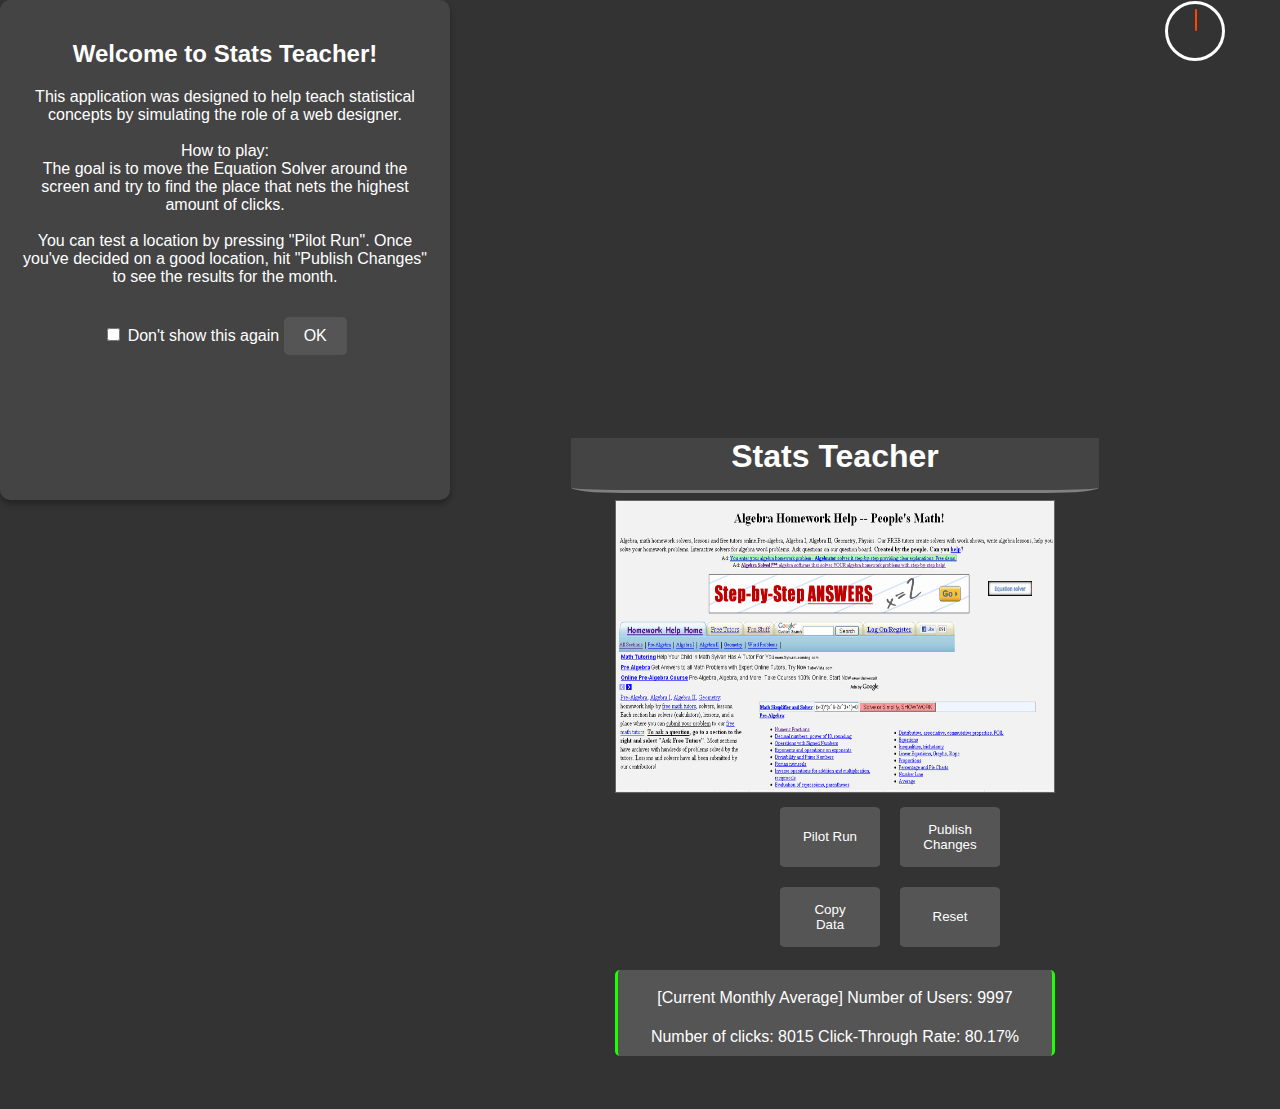
==== commit a99f6f08: "Add files via upload" ====
--- a/index_(old).html
+++ b/index_(old).html
@@ -179,7 +179,7 @@
         }
 
         /* Testing Popup */
-        .testing-popup {
+        .testing-wrapper {
             min-width: 200px;
             width: 100%;
             visibility: visible;
@@ -190,7 +190,7 @@
             transition: all .5s ease;
         }
 
-        #testing-status {
+        #testing-status-text {
             padding: 0 10px;
             font-size: 1em;
             text-align: start;
@@ -316,7 +316,7 @@
         }
 
         /* Popups */
-        #info-popup {
+        #initial-popup {
             display: none; /* Hidden by default */
             position: fixed;
             top: 50%;
@@ -413,7 +413,7 @@
                 grid-column: 2/16;
                 grid-row: 3/8;
             }
-            #testing-popup {
+            #testing-wrapper {
                 margin-top: 1%;
                 display: grid;
                 grid-template-columns: repeat(5, 1fr);
@@ -450,10 +450,10 @@
             grid-column: 1/17;
             grid-row: 3/8;
         }
-        #testing-popup{
+        #testing-wrapper{
             width: 100% !important;
         }
-        #testing-status{
+        #testing-status-text{
             grid-column: 1/2 !important;
             font-size: 0.8em;
         }
@@ -465,7 +465,7 @@
                 width: 80%;
                 margin-bottom: 1%;
             }
-            #testing-popup {
+            #testing-wrapper {
                 margin-top: 1%;
                 display: grid;
                 grid-template-columns: repeat(5, 1fr);
@@ -489,7 +489,7 @@
                 width: 2px;
                 height: 22px
             }
-            #testing-status {
+            #testing-status-text {
                 margin: auto 0;
                 text-align: left;
                 grid-column: 2/4;
@@ -955,7 +955,7 @@
             const tabContainer = document.getElementById('tab-container');
             tabContainer.style.visibility = 'hidden';
 
-            const testingStatus = document.getElementById('testing-status');
+            const testingStatus = document.getElementById('testing-status-text');
             testingStatus.style.visibility = 'visible';
             testingStatus.textContent = ''; // Clear previous text
 
@@ -999,7 +999,7 @@
             }
 
             // Hides the testingStatus text
-            const testingStatus = document.getElementById('testing-status');
+            const testingStatus = document.getElementById('testing-status-text');
             testingStatus.style.visibility = 'hidden'; // Hide the text
 
             // Shows the tab container
@@ -1691,7 +1691,7 @@
                     loader.remove();
                 });
 
-                const popup = document.getElementById("info-popup");
+                const popup = document.getElementById("initial-popup");
                 const closeButton = document.getElementById("popup-close-button");
                 const dontShowAgainCheckbox = document.getElementById("dont-show-again-checkbox");
 
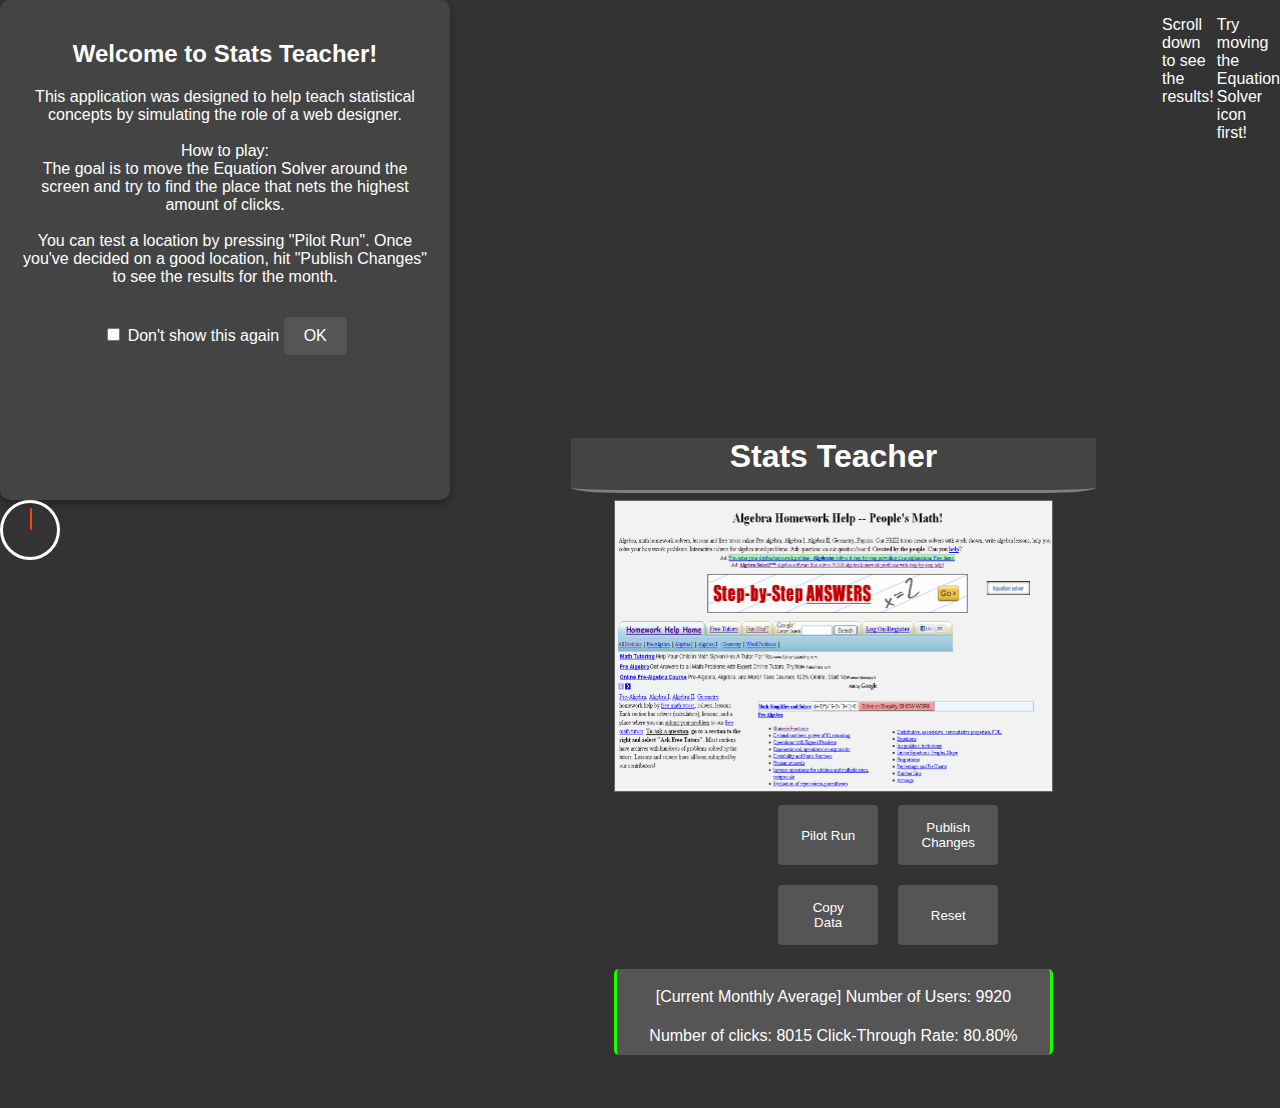
==== commit 6be051ab: "Add files via upload" ====
--- a/index_(old).html
+++ b/index_(old).html
@@ -199,7 +199,7 @@
         }
 
         /* Clock Animation */
-        #clock-container {
+        #testing-status-clock {
             display: flex;
             justify-content: center;
             align-items: center;
@@ -357,7 +357,7 @@
         #popup-close-button:hover {
             background-color: #666;
         }
-        .suggestion-popup {
+        .popup {
             justify-content: center;
             align-content: center;
             left: 90%;
@@ -378,7 +378,7 @@
             opacity: 0;
             visibility: hidden;
         }
-        .suggestion-popup.show {
+        .popup.show {
             bottom: 10px;
             opacity: 1;
             visibility: visible;
@@ -473,7 +473,7 @@
                 grid-row: 11/12;
                 width: 350px;
             }
-            #clock-container {
+            #testing-status-clock {
                 grid-column: 1/2;
                 margin: 1% 0;
                 max-height: 75px;
